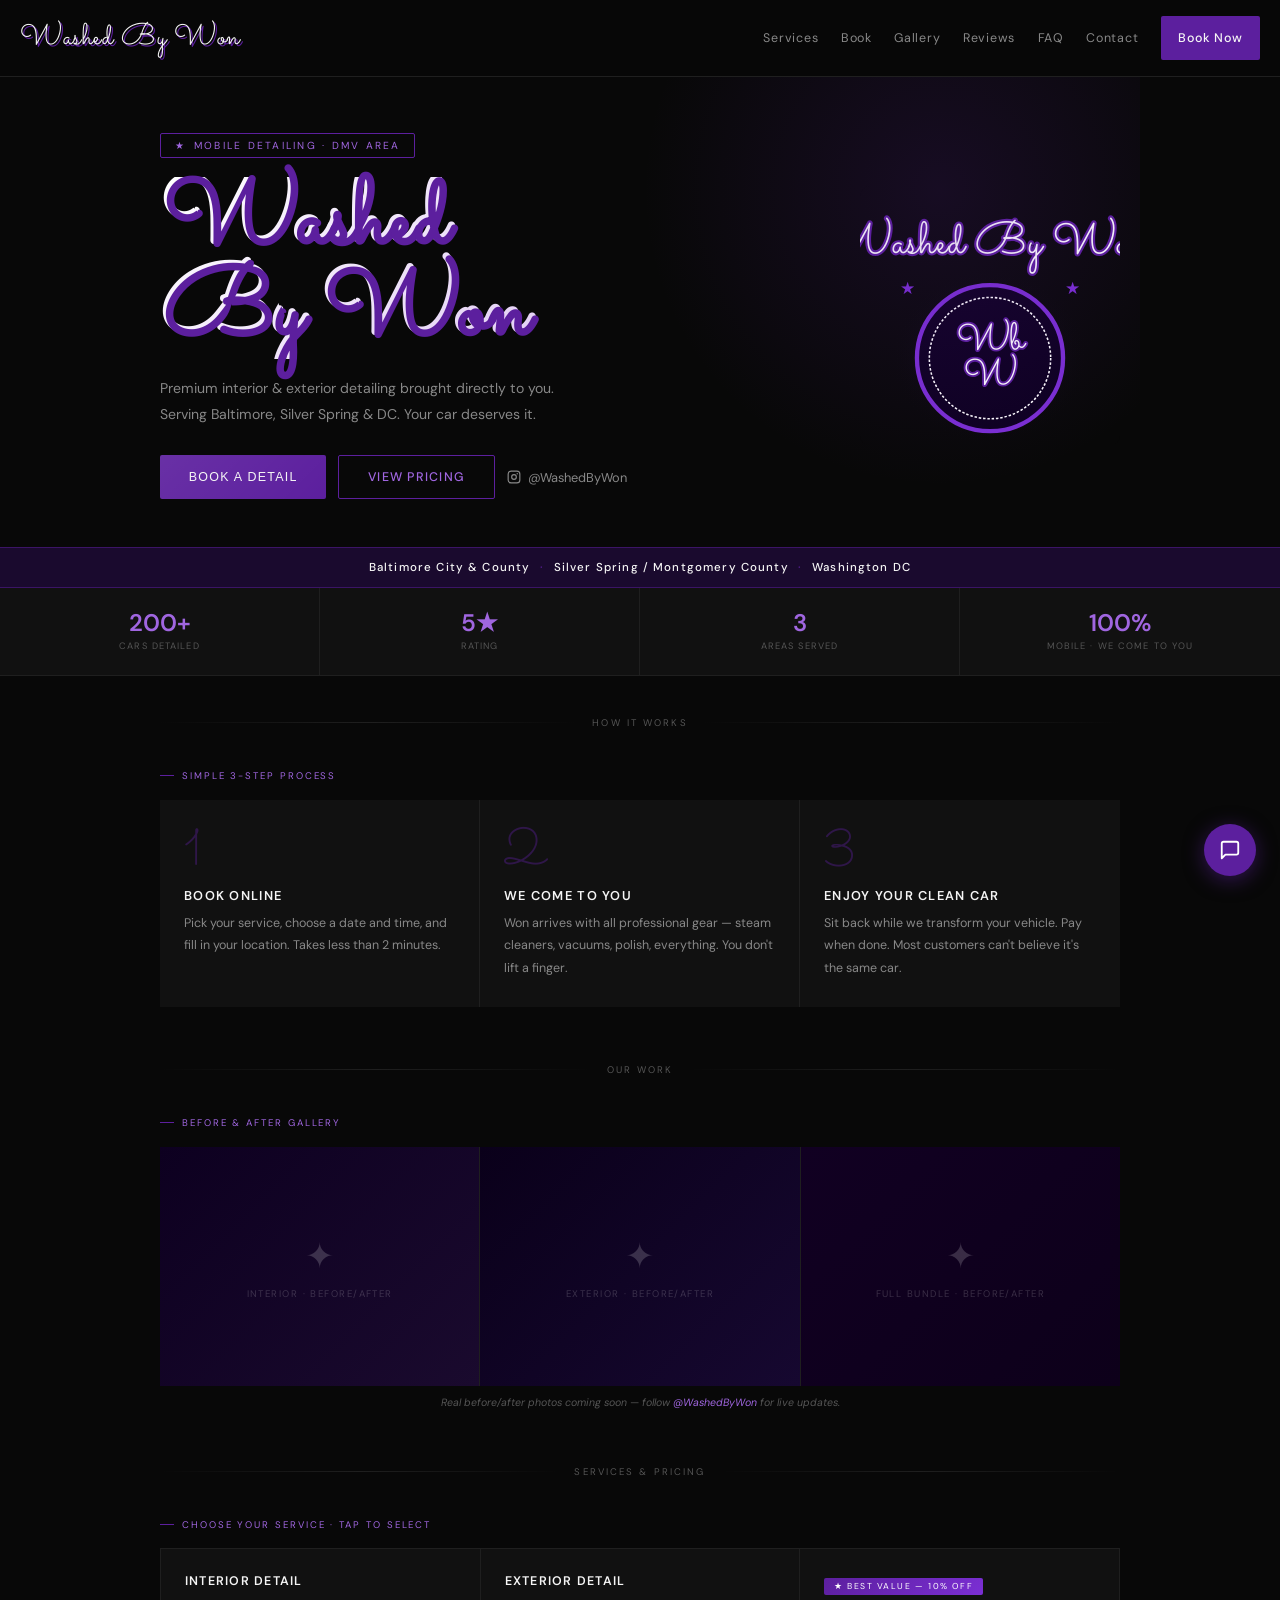
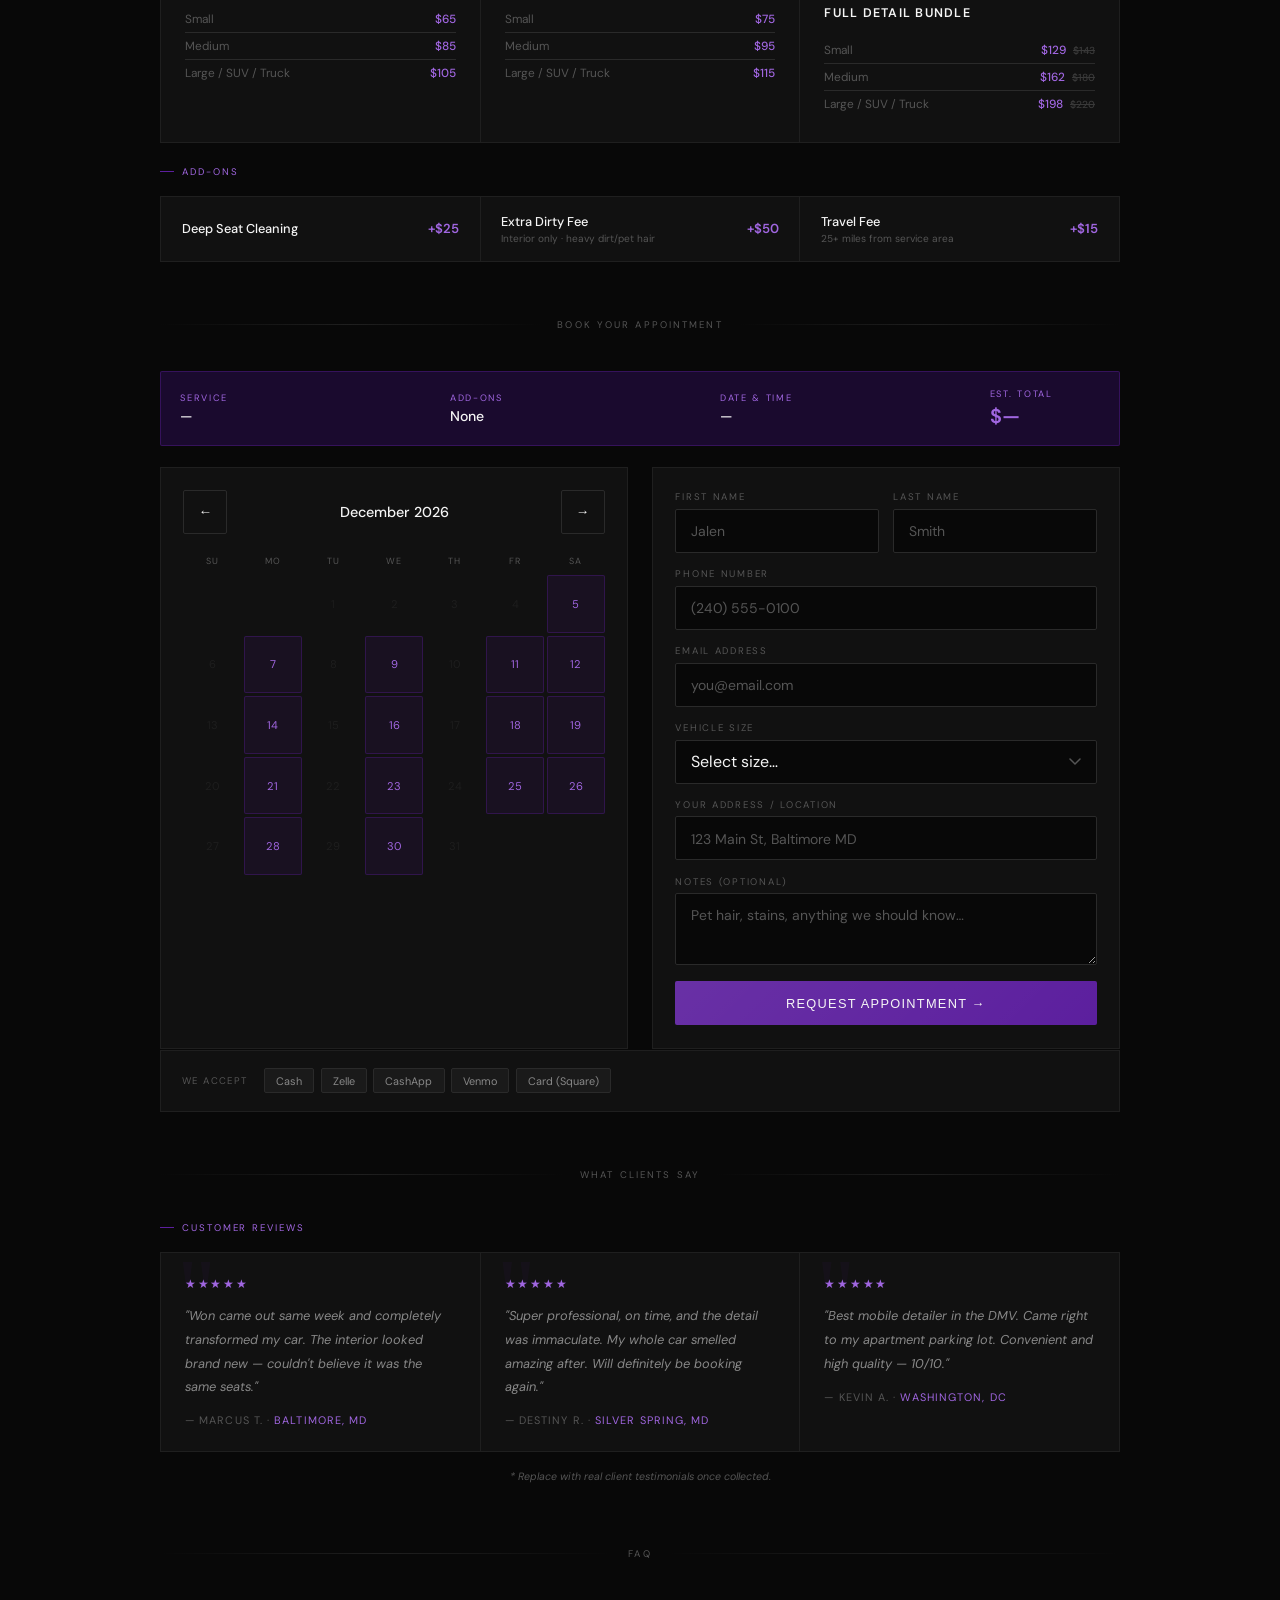
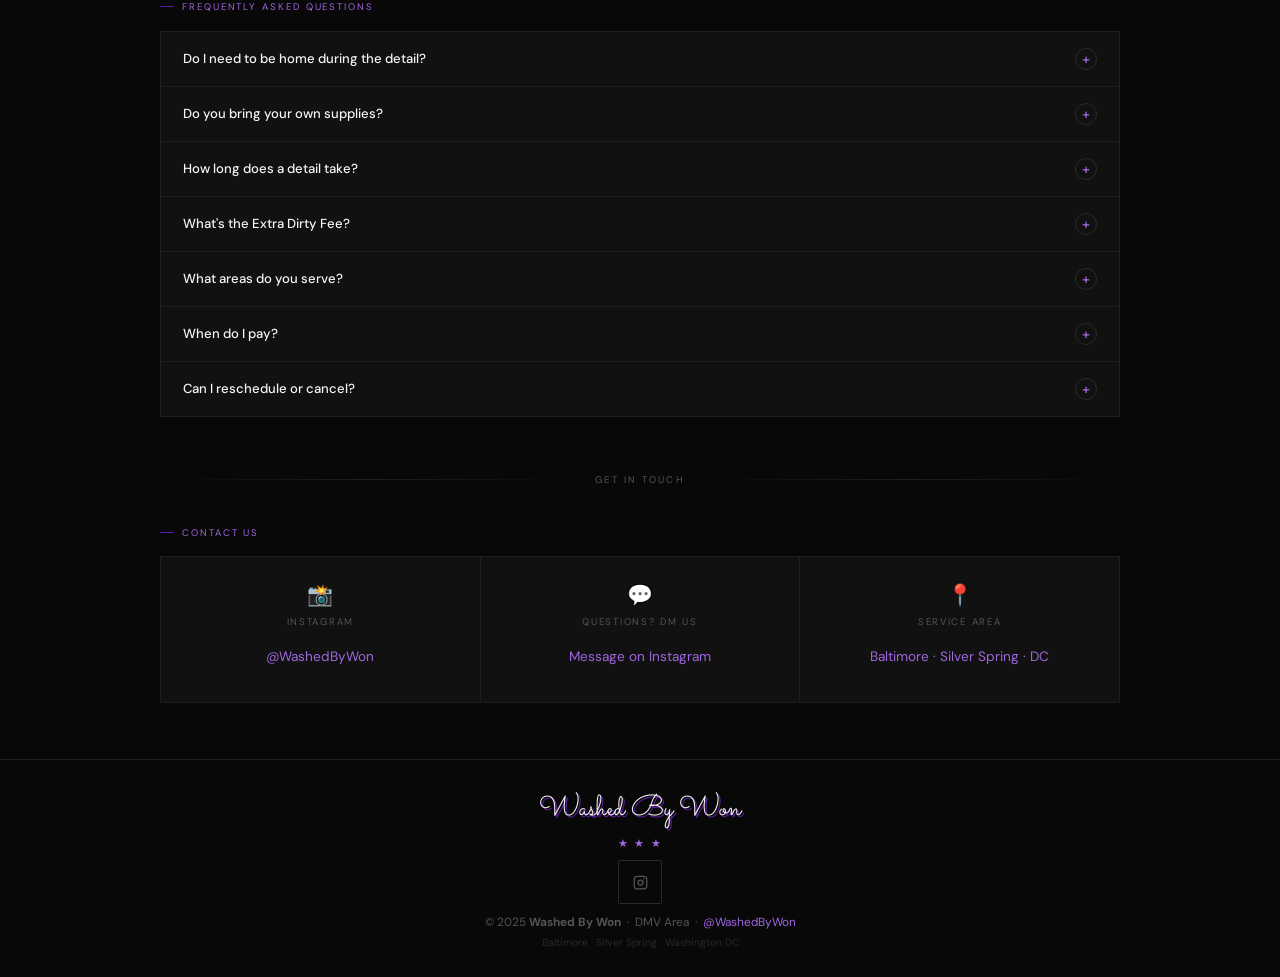
==== index.html @ 4345ba75 "Add AI chat widget" ====
<!DOCTYPE html>
<html lang="en">
<head>
<meta charset="UTF-8">
<meta name="viewport" content="width=device-width, initial-scale=1.0">
<title>Washed By Won — Mobile Detailing · DMV Area</title>

<!-- SEO & Social -->
<meta name="description" content="Premium mobile car detailing serving Baltimore, Silver Spring & Washington DC. Interior, exterior, and full detail packages. Book online.">
<meta name="keywords" content="mobile detailing, car detailing, Baltimore detailing, DMV detailing, Silver Spring detailing, Washington DC detailing, WashedByWon">
<meta property="og:title" content="Washed By Won — Mobile Detailing · DMV Area">
<meta property="og:description" content="Premium mobile car detailing brought directly to you. Baltimore · Silver Spring · DC.">
<meta property="og:type" content="website">

<!-- Local Business Schema -->
<script type="application/ld+json">
{
  "@context": "https://schema.org",
  "@type": "LocalBusiness",
  "name": "Washed By Won",
  "description": "Premium mobile car detailing serving the DMV area",
  "areaServed": ["Baltimore City","Baltimore County","Silver Spring","Montgomery County","Washington DC"],
  "serviceType": "Mobile Car Detailing",
  "sameAs": ["https://instagram.com/WashedByWon"]
}
</script>

<link rel="preconnect" href="https://fonts.googleapis.com">
<link href="https://fonts.googleapis.com/css2?family=Sacramento&family=DM+Sans:wght@300;400;500;600&display=swap" rel="stylesheet">

<style>
/* ── RESET ── */
*,*::before,*::after{box-sizing:border-box;margin:0;padding:0}
/* Remove tap highlight flash on iOS */
*{-webkit-tap-highlight-color:transparent}
/* Remove 300ms delay on tappable elements */
button,a,[onclick]{touch-action:manipulation}

:root{
  --black:#080808;
  --white:#f5f5f5;
  --purple:#5c1f9e;
  --purple-bright:#7b2fd4;
  --purple-light:#a066e0;
  --purple-faint:#1a0a2e;
  --gray:#111111;
  --mid:#1a1a1a;
  --muted:#555;
  --muted2:#888;
  --border:#1f1f1f;
  --border2:#2a2a2a;
  /* Safe minimum touch target */
  --tap:44px;
}
html{scroll-behavior:smooth}
body{
  font-family:'DM Sans',sans-serif;
  background:var(--black);color:var(--white);
  min-height:100vh;overflow-x:hidden;
  /* prevent content from hiding behind sticky CTA on mobile */
  padding-bottom:0;
}

/* ── SCROLL ANIMATIONS ──
   Only applied after JS adds .js-anim to <body>.
   Without JS (or on slow/broken environments) all content
   remains fully visible at full opacity — no blank pages. */
body.js-anim .reveal{opacity:0;transform:translateY(28px);transition:opacity 0.55s ease,transform 0.55s ease}
body.js-anim .reveal.visible{opacity:1;transform:none}
body.js-anim .reveal-left{opacity:0;transform:translateX(-28px);transition:opacity 0.55s ease,transform 0.55s ease}
body.js-anim .reveal-left.visible{opacity:1;transform:none}
body.js-anim .reveal-right{opacity:0;transform:translateX(28px);transition:opacity 0.55s ease,transform 0.55s ease}
body.js-anim .reveal-right.visible{opacity:1;transform:none}
body.js-anim .stagger>*{opacity:0;transform:translateY(20px);transition:opacity 0.45s ease,transform 0.45s ease}
body.js-anim .stagger.visible>*:nth-child(1){opacity:1;transform:none;transition-delay:0ms}
body.js-anim .stagger.visible>*:nth-child(2){opacity:1;transform:none;transition-delay:80ms}
body.js-anim .stagger.visible>*:nth-child(3){opacity:1;transform:none;transition-delay:160ms}
body.js-anim .stagger.visible>*:nth-child(4){opacity:1;transform:none;transition-delay:240ms}

/* ── NAV ── */
nav{
  display:flex;justify-content:space-between;align-items:center;
  padding:1rem 1.25rem;border-bottom:1px solid var(--border);
  position:sticky;top:0;background:rgba(8,8,8,0.95);
  backdrop-filter:blur(12px);-webkit-backdrop-filter:blur(12px);
  z-index:200;transition:box-shadow 0.3s;
  min-height:60px
}
nav.scrolled{box-shadow:0 4px 30px rgba(92,31,158,0.15)}
.logo-text{font-family:'Sacramento',cursive;font-size:1.9rem;color:var(--white);text-shadow:2px 2px 0 var(--purple);letter-spacing:0.02em}
.nav-links{display:flex;gap:1.4rem;align-items:center}
.nav-links a{color:var(--muted2);text-decoration:none;font-size:0.78rem;letter-spacing:0.06em;transition:color 0.2s}
.nav-links a:hover{color:var(--white)}
.nav-cta{
  background:var(--purple);color:var(--white)!important;
  padding:0.4rem 1.1rem;border-radius:2px;font-weight:500;
  transition:background 0.2s!important;min-height:var(--tap);
  display:inline-flex;align-items:center
}
.nav-cta:hover{background:var(--purple-bright)!important}

/* Hamburger */
.ham{
  display:none;flex-direction:column;gap:5px;
  cursor:pointer;padding:10px;margin:-10px;z-index:210;
  /* large tap area */
  min-width:var(--tap);min-height:var(--tap);
  align-items:center;justify-content:center
}
.ham span{display:block;width:22px;height:2px;background:var(--white);transition:all 0.3s;border-radius:2px}
.ham.open span:nth-child(1){transform:translateY(7px) rotate(45deg)}
.ham.open span:nth-child(2){opacity:0}
.ham.open span:nth-child(3){transform:translateY(-7px) rotate(-45deg)}
.mobile-menu{
  display:none;position:fixed;inset:0;background:var(--black);z-index:190;
  flex-direction:column;align-items:center;justify-content:center;gap:2rem;
  opacity:0;transition:opacity 0.25s;overflow-y:auto
}
.mobile-menu.open{display:flex;opacity:1}
.mobile-menu a{
  color:var(--white);text-decoration:none;
  font-size:1.55rem;font-family:'Sacramento',cursive;letter-spacing:0.05em;
  min-height:var(--tap);display:flex;align-items:center
}
.mobile-menu .m-cta{
  background:var(--purple);color:var(--white);
  padding:0.9rem 2.5rem;border-radius:2px;
  font-family:'DM Sans',sans-serif;font-size:0.85rem;
  font-weight:500;letter-spacing:0.1em;text-transform:uppercase;
  margin-top:0.5rem;min-height:var(--tap)
}

/* ── HERO ── */
.hero{
  position:relative;overflow:hidden;
  padding:3.5rem 1.25rem 3rem;max-width:1000px;margin:0 auto;
  display:grid;grid-template-columns:1fr auto;gap:3rem;align-items:center
}
.hero::before{
  content:'';position:absolute;top:-40%;right:-10%;
  width:600px;height:600px;border-radius:50%;
  background:radial-gradient(circle,rgba(92,31,158,0.18) 0%,transparent 70%);
  pointer-events:none
}
.hero-tag{
  display:inline-flex;align-items:center;gap:0.5rem;
  font-size:0.64rem;letter-spacing:0.22em;text-transform:uppercase;
  color:var(--purple-light);border:1px solid var(--purple);
  padding:0.3rem 0.85rem;border-radius:2px;margin-bottom:1.2rem
}
.hero-tag::before{content:'★';font-size:0.6rem}
h1{
  font-family:'Sacramento',cursive;
  font-size:clamp(3.5rem,12vw,6rem);line-height:0.95;
  text-shadow:3px 3px 0 var(--purple);margin-bottom:1rem;
  background:linear-gradient(135deg,#fff 0%,#d4b5f0 100%);
  -webkit-background-clip:text;-webkit-text-fill-color:transparent;background-clip:text
}
.hero p{font-size:0.88rem;color:var(--muted2);line-height:1.85;margin-bottom:1.75rem;max-width:400px}
.hero-actions{display:flex;gap:0.75rem;align-items:center;flex-wrap:wrap}
.btn{
  background:var(--purple);color:var(--white);
  padding:0 1.8rem;height:var(--tap);font-size:0.78rem;font-weight:500;
  letter-spacing:0.1em;text-transform:uppercase;border:none;
  cursor:pointer;border-radius:2px;
  transition:background 0.2s,transform 0.15s,box-shadow 0.2s;
  text-decoration:none;display:inline-flex;align-items:center;justify-content:center;
  position:relative;overflow:hidden;white-space:nowrap;touch-action:manipulation
}
.btn::after{
  content:'';position:absolute;inset:0;
  background:linear-gradient(135deg,rgba(255,255,255,0.08),transparent);
  pointer-events:none
}
.btn:hover{background:var(--purple-bright);box-shadow:0 6px 25px rgba(92,31,158,0.4)}
.btn-outline{
  background:transparent;border:1px solid var(--purple);color:var(--purple-light);
  padding:0 1.8rem;height:var(--tap);font-size:0.78rem;font-weight:500;
  letter-spacing:0.1em;text-transform:uppercase;cursor:pointer;border-radius:2px;
  transition:all 0.2s;text-decoration:none;
  display:inline-flex;align-items:center;justify-content:center;
  white-space:nowrap;touch-action:manipulation
}
.btn-outline:hover{background:var(--purple-faint);border-color:var(--purple-bright)}
.ig-link{
  color:var(--muted2);font-size:0.8rem;text-decoration:none;
  display:inline-flex;align-items:center;gap:0.45rem;transition:color 0.2s;
  min-height:var(--tap)
}
.ig-link:hover{color:var(--purple-light)}
.logo-col{display:flex;justify-content:center;align-items:center}

/* ── AREA STRIP ── */
.area-strip{
  background:var(--purple-faint);border-top:1px solid rgba(92,31,158,0.5);
  border-bottom:1px solid rgba(92,31,158,0.5);padding:0.75rem 1.25rem;
  text-align:center;font-size:0.72rem;letter-spacing:0.1em;
  color:rgba(160,102,224,0.7);display:flex;justify-content:center;
  align-items:center;gap:0.6rem;flex-wrap:wrap
}
.area-strip .dot{color:var(--purple)}
.area-strip span{color:var(--white);font-weight:500}

/* ── STATS BAR ── */
.stats{display:grid;grid-template-columns:repeat(4,1fr);background:var(--gray);border-bottom:1px solid var(--border)}
.stat{
  padding:1.4rem 0.75rem;text-align:center;border-right:1px solid var(--border);
  transition:background 0.2s
}
.stat:last-child{border-right:none}
.stat:hover{background:var(--mid)}
.stat-num{font-size:1.5rem;font-weight:600;color:var(--purple-light);line-height:1;margin-bottom:0.3rem}
.stat-label{font-size:0.58rem;letter-spacing:0.12em;text-transform:uppercase;color:var(--muted);line-height:1.4}

/* ── HOW IT WORKS ── */
.steps{display:grid;grid-template-columns:repeat(3,1fr);gap:0;background:var(--border)}
.step{
  background:var(--gray);padding:1.75rem 1.5rem;
  border-right:1px solid var(--border);transition:background 0.2s
}
.step:last-child{border-right:none}
.step:hover{background:var(--mid)}
.step-num{font-family:'Sacramento',cursive;font-size:3.2rem;color:var(--purple);opacity:0.4;line-height:1;margin-bottom:0.5rem}
.step h3{font-size:0.8rem;font-weight:600;letter-spacing:0.1em;text-transform:uppercase;margin-bottom:0.5rem}
.step p{font-size:0.78rem;color:var(--muted2);line-height:1.8}

/* ── GALLERY ── */
.gallery-grid{display:grid;grid-template-columns:repeat(3,1fr);gap:1px;background:var(--border)}
.gcard{position:relative;overflow:hidden;aspect-ratio:4/3;background:var(--mid);cursor:pointer}
.gcard img{width:100%;height:100%;object-fit:cover;transition:transform 0.4s,filter 0.3s;filter:brightness(0.85)}
.gcard:hover img{transform:scale(1.04);filter:brightness(1)}
.gcard-overlay{
  position:absolute;inset:0;background:linear-gradient(to top,rgba(0,0,0,0.7),transparent);
  opacity:0;transition:opacity 0.3s;display:flex;align-items:flex-end;padding:1rem
}
.gcard:hover .gcard-overlay{opacity:1}
.gcard-tag{font-size:0.62rem;letter-spacing:0.15em;text-transform:uppercase;color:var(--purple-light)}
.gcard-ph{
  width:100%;height:100%;display:flex;flex-direction:column;
  align-items:center;justify-content:center;gap:0.5rem;opacity:0.18
}
.gcard-ph-icon{font-size:2.2rem}
.gcard-ph-text{font-size:0.6rem;letter-spacing:0.15em;text-transform:uppercase}

/* ── LAYOUT UTILITIES ── */
.divider{display:flex;align-items:center;gap:1rem;padding:0 1.25rem;max-width:1000px;margin:0 auto 2.5rem}
.dl{flex:1;height:1px;background:linear-gradient(to right,transparent,var(--border),transparent)}
.dt{font-size:0.6rem;letter-spacing:0.22em;color:var(--muted);text-transform:uppercase;white-space:nowrap}
.section{max-width:1000px;margin:0 auto;padding:0 1.25rem 3.5rem}
.section-label{
  font-size:0.6rem;letter-spacing:0.2em;text-transform:uppercase;
  color:var(--purple-light);margin-bottom:1.1rem;
  display:flex;align-items:center;gap:0.5rem
}
.section-label::before{content:'';display:inline-block;width:14px;height:1px;background:var(--purple)}

/* ── SERVICES ── */
.services-grid{display:grid;grid-template-columns:repeat(3,1fr);gap:1px;background:var(--border);border:1px solid var(--border)}
.scard{
  background:var(--gray);padding:1.5rem;cursor:pointer;position:relative;
  transition:background 0.2s;
  /* min touch target already covered by padding */
}
.scard::after{content:'';position:absolute;bottom:0;left:0;right:0;height:2px;background:var(--purple);transform:scaleX(0);transition:transform 0.25s;transform-origin:left}
.scard:hover{background:var(--mid)}
.scard:hover::after,.scard.sel::after{transform:scaleX(1)}
.scard.sel{background:var(--mid);outline:2px solid var(--purple);outline-offset:-2px}
.scard h3{font-size:0.78rem;font-weight:600;letter-spacing:0.1em;text-transform:uppercase;margin-bottom:1rem;color:var(--white)}
.pr{display:flex;justify-content:space-between;font-size:0.74rem;color:var(--muted);padding:0.32rem 0;border-bottom:1px solid var(--border2)}
.pr:last-child{border-bottom:none}
.pr span:last-child{color:var(--purple-light);font-weight:500}
.chk{
  position:absolute;top:0.85rem;right:0.85rem;
  width:20px;height:20px;border-radius:50%;
  background:var(--purple);display:none;align-items:center;justify-content:center;
  font-size:9px;box-shadow:0 0 12px rgba(92,31,158,0.6)
}
.scard.sel .chk{display:flex}
.btag{
  display:inline-block;
  background:linear-gradient(135deg,var(--purple),var(--purple-bright));
  color:#fff;font-size:0.54rem;letter-spacing:0.18em;text-transform:uppercase;
  padding:0.18rem 0.6rem;margin-bottom:0.6rem;border-radius:2px
}
.orig{color:var(--muted);font-size:0.64rem;text-decoration:line-through;margin-left:4px;opacity:0.6}

/* ── ADD-ONS ── */
.addon-grid{display:grid;grid-template-columns:repeat(3,1fr);gap:1px;background:var(--border);border:1px solid var(--border);margin-top:1px}
.acard{
  background:var(--gray);padding:1rem 1.3rem;cursor:pointer;
  display:flex;justify-content:space-between;align-items:center;
  transition:background 0.2s;gap:0.5rem;
  min-height:var(--tap)
}
.acard:hover{background:var(--mid)}
.acard.sel{background:var(--mid);outline:2px solid var(--purple);outline-offset:-2px}
.aname{font-size:0.8rem;font-weight:500}
.asub{font-size:0.63rem;color:var(--muted);margin-top:2px}
.aprice{font-size:0.82rem;color:var(--purple-light);font-weight:600;flex-shrink:0}

/* ── BOOKING / CALENDAR ── */
.booking-layout{display:grid;grid-template-columns:1fr 1fr;gap:1.5rem}
.cal-box{background:var(--gray);border:1px solid var(--border);padding:1.4rem}
.cal-header{display:flex;justify-content:space-between;align-items:center;margin-bottom:1.1rem}
.cal-month{font-size:0.9rem;font-weight:500}
.cal-nav{
  background:none;border:1px solid var(--border2);color:var(--white);
  padding:0;cursor:pointer;border-radius:2px;font-size:0.85rem;
  transition:background 0.2s,border-color 0.2s;
  width:var(--tap);height:var(--tap);display:flex;align-items:center;justify-content:center;
  touch-action:manipulation
}
.cal-nav:hover{background:var(--mid);border-color:var(--purple)}
.cdh{display:grid;grid-template-columns:repeat(7,1fr);gap:2px;margin-bottom:5px}
.cdl{text-align:center;font-size:0.56rem;letter-spacing:0.08em;color:var(--muted);text-transform:uppercase;padding:0.2rem 0}
.cgrid{display:grid;grid-template-columns:repeat(7,1fr);gap:3px}
.cday{
  /* Minimum 36px so 7 columns still fit; hover area is generous */
  aspect-ratio:1;min-height:36px;display:flex;align-items:center;justify-content:center;
  font-size:0.7rem;border-radius:2px;color:var(--muted)
}
.cday.past{color:#1e1e1e}
.cday.avail{
  background:rgba(92,31,158,0.12);color:var(--purple-light);cursor:pointer;
  border:1px solid rgba(92,31,158,0.35);transition:all 0.15s;
  touch-action:manipulation
}
.cday.avail:hover,.cday.avail:active{background:var(--purple);color:#fff;border-color:var(--purple)}
.cday.selday{background:var(--purple)!important;color:#fff!important;font-weight:600;box-shadow:0 0 12px rgba(92,31,158,0.5)}
.cday.unavail{color:#1e1e1e}
.tslots{margin-top:1rem}
.tlabel{font-size:0.6rem;letter-spacing:0.18em;text-transform:uppercase;color:var(--muted);margin-bottom:0.5rem}
.sgrid{display:grid;grid-template-columns:repeat(4,1fr);gap:4px}
.slot{
  background:var(--gray);border:1px solid var(--border);color:var(--muted);
  padding:0;height:36px;text-align:center;font-size:0.68rem;border-radius:2px;
  cursor:default;display:flex;align-items:center;justify-content:center
}
.slot.open{
  color:var(--purple-light);border-color:rgba(92,31,158,0.4);cursor:pointer;
  transition:all 0.15s;touch-action:manipulation
}
.slot.open:hover,.slot.open:active{background:var(--purple);color:#fff;border-color:var(--purple)}
.slot.selslot{background:var(--purple);color:#fff;border-color:var(--purple);font-weight:500}

/* ── BOOKING FORM ── */
.form-box{background:var(--gray);border:1px solid var(--border);padding:1.4rem}
.fg{display:grid;grid-template-columns:1fr 1fr;gap:0.9rem;margin-bottom:1rem}
.fgrp{display:flex;flex-direction:column;gap:0.35rem}
.fgrp.full{grid-column:1/-1}
label{font-size:0.6rem;letter-spacing:0.18em;text-transform:uppercase;color:var(--muted)}

/* CRITICAL for iOS: 16px minimum prevents auto-zoom on focus */
input,select,textarea{
  background:rgba(0,0,0,0.5);border:1px solid var(--border2);color:var(--white);
  padding:0 0.9rem;height:var(--tap);
  font-family:'DM Sans',sans-serif;
  font-size:16px; /* prevents iOS zoom on focus */
  border-radius:2px;outline:none;
  transition:border-color 0.2s,box-shadow 0.2s;width:100%;
  -webkit-appearance:none;appearance:none
}
input:focus,select:focus,textarea:focus{border-color:var(--purple);box-shadow:0 0 0 3px rgba(92,31,158,0.12)}
input::placeholder,textarea::placeholder{color:var(--muted);font-size:14px}
textarea{resize:vertical;min-height:72px;height:auto;padding:0.75rem 0.9rem}
select{cursor:pointer;background-image:url("data:image/svg+xml,%3Csvg xmlns='http://www.w3.org/2000/svg' width='12' height='8' viewBox='0 0 12 8'%3E%3Cpath d='M1 1l5 5 5-5' stroke='%23555' stroke-width='1.5' fill='none' stroke-linecap='round'/%3E%3C/svg%3E");background-repeat:no-repeat;background-position:right 0.9rem center;padding-right:2.5rem}
select option{background:#111;font-size:16px}

/* ── SUMMARY BAR ── */
.sumbar{
  background:var(--purple-faint);border:1px solid rgba(92,31,158,0.4);
  padding:1rem 1.2rem;display:flex;justify-content:space-between;
  align-items:center;margin-bottom:1.3rem;flex-wrap:wrap;gap:0.75rem;
  border-radius:2px
}
.s-item{min-width:110px}
.slabel{font-size:0.58rem;letter-spacing:0.18em;text-transform:uppercase;color:var(--purple-light);margin-bottom:0.2rem}
.sval{font-size:0.88rem;font-weight:500;color:var(--white)}
.sval.price{color:var(--purple-light);font-size:1.25rem;font-weight:600}

/* ── PAYMENT ── */
.paystrip{
  background:var(--gray);border:1px solid var(--border);
  padding:1.1rem 1.3rem;display:flex;align-items:center;gap:1rem;flex-wrap:wrap;margin-top:1px
}
.plabel{font-size:0.6rem;letter-spacing:0.15em;text-transform:uppercase;color:var(--muted);flex-shrink:0}
.pbadges{display:flex;gap:0.4rem;flex-wrap:wrap}
.pbadge{
  background:var(--mid);border:1px solid var(--border2);color:var(--muted2);
  font-size:0.68rem;padding:0.28rem 0.7rem;border-radius:2px;transition:color 0.2s,border-color 0.2s
}

/* ── TESTIMONIALS ── */
.tgrid{display:grid;grid-template-columns:repeat(3,1fr);gap:1px;background:var(--border);border:1px solid var(--border)}
.tcard{background:var(--gray);padding:1.5rem;position:relative;overflow:hidden;transition:background 0.2s}
.tcard:hover{background:var(--mid)}
.tcard::before{content:'"';position:absolute;top:-0.5rem;left:1rem;font-size:6rem;color:var(--purple);opacity:0.06;font-family:Georgia,serif;line-height:1}
.stars{color:var(--purple-light);font-size:0.72rem;margin-bottom:0.8rem;letter-spacing:0.15em}
.tcard p{font-size:0.8rem;color:#888;line-height:1.85;margin-bottom:0.9rem;font-style:italic;position:relative}
.tauthor{font-size:0.68rem;letter-spacing:0.1em;text-transform:uppercase;color:var(--muted)}
.tauthor span{color:var(--purple-light)}
.tplaceholder{font-size:0.66rem;color:var(--muted);margin-top:0.75rem;font-style:italic;text-align:center;padding:0.5rem}

/* ── FAQ ── */
.faqlist{display:flex;flex-direction:column;gap:1px;background:var(--border);border:1px solid var(--border)}
.faqitem{background:var(--gray)}
.faqq{
  padding:1rem 1.4rem;font-size:0.82rem;font-weight:500;cursor:pointer;
  display:flex;justify-content:space-between;align-items:center;
  transition:background 0.2s;user-select:none;gap:1rem;
  min-height:var(--tap);touch-action:manipulation
}
.faqq:hover,.faqq:active{background:var(--mid)}
.faqicon{
  width:22px;height:22px;flex-shrink:0;border-radius:50%;border:1px solid var(--border2);
  display:flex;align-items:center;justify-content:center;
  color:var(--purple-light);font-size:0.9rem;transition:transform 0.25s,background 0.2s,border-color 0.2s
}
.faqitem.open .faqicon{transform:rotate(45deg);background:var(--purple);border-color:var(--purple)}
.faqa{
  max-height:0;overflow:hidden;transition:max-height 0.3s ease,padding 0.2s;
  font-size:0.78rem;color:var(--muted2);line-height:1.85;padding:0 1.4rem
}
.faqitem.open .faqa{max-height:220px;padding:0 1.4rem 1rem}

/* ── CONTACT ── */
.cgrid2{display:grid;grid-template-columns:repeat(3,1fr);gap:1px;background:var(--border);border:1px solid var(--border)}
.ccard{background:var(--gray);padding:1.5rem;text-align:center;transition:background 0.2s}
.ccard:hover{background:var(--mid)}
.ccard a{color:var(--purple-light);text-decoration:none;font-size:0.85rem;display:block;margin-top:0.4rem;transition:color 0.2s;min-height:var(--tap);display:flex;align-items:center;justify-content:center}
.ccard a:hover{color:var(--white)}
.clabel{font-size:0.6rem;letter-spacing:0.18em;text-transform:uppercase;color:var(--muted)}
.cicon{font-size:1.3rem;margin-bottom:0.4rem}

/* ── SUCCESS ── */
.success{display:none;text-align:center;padding:4.5rem 1.5rem}
.sicon{
  width:60px;height:60px;border-radius:50%;
  background:linear-gradient(135deg,var(--purple),var(--purple-bright));
  display:flex;align-items:center;justify-content:center;margin:0 auto 1.2rem;
  font-size:1.3rem;box-shadow:0 0 30px rgba(92,31,158,0.4)
}
.success h2{font-family:'Sacramento',cursive;font-size:2.8rem;margin-bottom:0.8rem;text-shadow:2px 2px 0 var(--purple)}
.success p{color:var(--muted2);max-width:360px;margin:0 auto;line-height:1.85}

/* ── FOOTER ── */
footer{border-top:1px solid var(--border);padding:1.75rem 1.25rem;text-align:center;font-size:0.74rem;color:var(--muted)}
footer a{color:var(--purple-light);text-decoration:none;transition:color 0.2s}
footer a:hover{color:var(--white)}
.footer-logo{font-family:'Sacramento',cursive;font-size:1.8rem;color:var(--white);text-shadow:2px 2px 0 var(--purple);margin-bottom:0.4rem}
.footer-social{display:flex;justify-content:center;gap:1rem;margin:0.6rem 0}
.footer-social a{
  color:var(--muted);border:1px solid var(--border2);
  width:var(--tap);height:var(--tap);border-radius:2px;
  display:flex;align-items:center;justify-content:center;transition:all 0.2s
}
.footer-social a:hover{color:var(--white);border-color:var(--purple);background:var(--purple-faint)}

/* ── MOBILE STICKY CTA ── */
.sticky-cta{
  display:none;position:fixed;bottom:0;left:0;right:0;
  background:var(--purple);color:var(--white);text-align:center;
  padding:0;height:52px;line-height:52px;
  font-size:0.8rem;font-weight:500;letter-spacing:0.1em;
  text-transform:uppercase;text-decoration:none;z-index:150;
  border-top:1px solid var(--purple-bright);touch-action:manipulation
}

/* ── SPACERS ── */
.gap{height:2.5rem}.gap-sm{height:1.4rem}

/* ═══════════════════════════════════════
   RESPONSIVE — MOBILE FIRST OVERRIDES
════════════════════════════════════════ */

/* Tablet */
@media(max-width:900px){
  .stats{grid-template-columns:repeat(2,1fr)}
  .stat:nth-child(2){border-right:none}
  .stat:nth-child(3){border-top:1px solid var(--border)}
}

/* Mobile (≤ 680px) */
@media(max-width:680px){
  /* Nav */
  .nav-links{display:none}
  .ham{display:flex}

  /* Hero */
  .hero{
    grid-template-columns:1fr;gap:0;
    padding:2.5rem 1.25rem 2.5rem
  }
  .logo-col{display:none}
  .hero p{max-width:100%}
  .hero-actions{gap:0.6rem}
  /* Stack buttons vertically on very small screens */
  @media(max-width:400px){
    .hero-actions{flex-direction:column;align-items:flex-start}
    .btn,.btn-outline{width:100%;justify-content:center}
  }

  /* Stats: 2×2 */
  .stats{grid-template-columns:1fr 1fr}
  .stat:nth-child(odd){border-right:1px solid var(--border)}
  .stat:nth-child(even){border-right:none}
  .stat:nth-child(3),.stat:nth-child(4){border-top:1px solid var(--border)}

  /* How it works */
  .steps{grid-template-columns:1fr}
  .step{border-right:none;border-bottom:1px solid var(--border)}
  .step:last-child{border-bottom:none}

  /* Gallery: 2 columns (hide 3rd) */
  .gallery-grid{grid-template-columns:1fr 1fr}
  .gallery-grid .gcard:nth-child(3){display:none}

  /* Services: 1 column */
  .services-grid{grid-template-columns:1fr}

  /* Add-ons: 1 column */
  .addon-grid{grid-template-columns:1fr}

  /* Summary bar: 2×2 grid */
  .sumbar{display:grid;grid-template-columns:1fr 1fr;gap:0.75rem}

  /* Booking: 1 column */
  .booking-layout{grid-template-columns:1fr}

  /* Form: 1 column */
  .fg{grid-template-columns:1fr}
  .fgrp.full{grid-column:1/-1}

  /* Time slots: 3 columns (more tap-friendly) */
  .sgrid{grid-template-columns:repeat(3,1fr)}
  .slot{height:40px;font-size:0.72rem}

  /* Testimonials: 1 column */
  .tgrid{grid-template-columns:1fr}
  .tplaceholder{grid-column:1/-1}

  /* Contact: 1 column */
  .cgrid2{grid-template-columns:1fr}

  /* Show sticky CTA + add body bottom padding so content isn't hidden */
  .sticky-cta{display:block}
  body{padding-bottom:52px}

  /* Dividers */
  .divider{padding:0 1.25rem}
}

/* Very small phones (≤ 360px) */
@media(max-width:360px){
  .logo-text{font-size:1.6rem}
  h1{font-size:3rem}
  .cal-box{padding:1rem}
  .sgrid{grid-template-columns:repeat(2,1fr)}
  .stat-num{font-size:1.2rem}
}
</style>
</head>
<body>

<!-- ───────────────────────────────────────
     MOBILE MENU (full-screen overlay)
──────────────────────────────────────────── -->
<div class="mobile-menu" id="mobMenu" role="dialog" aria-label="Navigation menu">
  <a href="#services" onclick="closeMob()">Services</a>
  <a href="#book"     onclick="closeMob()">Book</a>
  <a href="#gallery"  onclick="closeMob()">Gallery</a>
  <a href="#reviews"  onclick="closeMob()">Reviews</a>
  <a href="#faq"      onclick="closeMob()">FAQ</a>
  <a href="#contact"  onclick="closeMob()">Contact</a>
  <a href="#book"     onclick="closeMob()" class="m-cta">Book a Detail →</a>
</div>

<!-- ───────────────────────────────────────
     NAV
──────────────────────────────────────────── -->
<nav id="navbar">
  <div class="logo-text">Washed By Won</div>
  <div class="nav-links">
    <a href="#services">Services</a>
    <a href="#book">Book</a>
    <a href="#gallery">Gallery</a>
    <a href="#reviews">Reviews</a>
    <a href="#faq">FAQ</a>
    <a href="#contact">Contact</a>
    <a href="#book" class="nav-cta">Book Now</a>
  </div>
  <div class="ham" id="ham" onclick="toggleMob()" role="button" aria-label="Open menu" aria-expanded="false">
    <span></span><span></span><span></span>
  </div>
</nav>

<!-- ───────────────────────────────────────
     HERO
──────────────────────────────────────────── -->
<section class="hero">
  <div>
    <div class="hero-tag reveal">Mobile Detailing · DMV Area</div>
    <h1 class="reveal" style="transition-delay:60ms">Washed<br>By Won</h1>
    <p class="reveal" style="transition-delay:120ms">Premium interior & exterior detailing brought directly to you. Serving Baltimore, Silver Spring & DC. Your car deserves it.</p>
    <div class="hero-actions reveal" style="transition-delay:180ms">
      <button class="btn" onclick="document.getElementById('book').scrollIntoView({behavior:'smooth'})">Book a Detail</button>
      <a href="#services" class="btn-outline">View Pricing</a>
      <a href="https://instagram.com/WashedByWon" class="ig-link" target="_blank" rel="noopener">
        <svg width="14" height="14" viewBox="0 0 24 24" fill="none" stroke="currentColor" stroke-width="2" aria-hidden="true">
          <rect x="2" y="2" width="20" height="20" rx="5"/>
          <circle cx="12" cy="12" r="4"/>
          <circle cx="17.5" cy="6.5" r="1.2" fill="currentColor" stroke="none"/>
        </svg>
        @WashedByWon
      </a>
    </div>
  </div>
  <div class="logo-col reveal-right">
    <svg viewBox="0 0 420 420" xmlns="http://www.w3.org/2000/svg" width="260" height="260" aria-label="Washed By Won logo">
      <defs>
        <radialGradient id="glow" cx="50%" cy="50%" r="50%">
          <stop offset="0%" stop-color="#7b2fd4" stop-opacity="0.25"/>
          <stop offset="100%" stop-color="#080808" stop-opacity="0"/>
        </radialGradient>
      </defs>
      <rect width="420" height="420" fill="#080808" rx="16"/>
      <ellipse cx="210" cy="278" rx="160" ry="140" fill="url(#glow)"/>
      <text x="210" y="108" font-family="Sacramento,cursive" font-size="72" fill="white"
        text-anchor="middle" stroke="#5c1f9e" stroke-width="7"
        paint-order="stroke" letter-spacing="1">Washed By Won</text>
      <text x="76"  y="174" font-size="28" fill="#7b2fd4" text-anchor="middle">★</text>
      <text x="344" y="174" font-size="28" fill="#7b2fd4" text-anchor="middle">★</text>
      <circle cx="210" cy="278" r="118" fill="#0d0020" stroke="#7b2fd4" stroke-width="7"/>
      <circle cx="210" cy="278" r="98" fill="none" stroke="white" stroke-width="2.5" stroke-dasharray="4 3"/>
      <text x="210" y="263" font-family="Sacramento,cursive" font-size="62" fill="white"
        text-anchor="middle" stroke="#5c1f9e" stroke-width="6" paint-order="stroke">Wb</text>
      <text x="210" y="320" font-family="Sacramento,cursive" font-size="62" fill="white"
        text-anchor="middle" stroke="#5c1f9e" stroke-width="6" paint-order="stroke">W</text>
    </svg>
  </div>
</section>

<!-- ───────────────────────────────────────
     AREA STRIP
──────────────────────────────────────────── -->
<div class="area-strip">
  <span>Baltimore City & County</span>
  <span class="dot">·</span>
  <span>Silver Spring / Montgomery County</span>
  <span class="dot">·</span>
  <span>Washington DC</span>
</div>

<!-- ───────────────────────────────────────
     STATS
──────────────────────────────────────────── -->
<div class="stats stagger">
  <div class="stat"><div class="stat-num">200+</div><div class="stat-label">Cars Detailed</div></div>
  <div class="stat"><div class="stat-num">5★</div><div class="stat-label">Rating</div></div>
  <div class="stat"><div class="stat-num">3</div><div class="stat-label">Areas Served</div></div>
  <div class="stat"><div class="stat-num">100%</div><div class="stat-label">Mobile · We Come To You</div></div>
</div>

<!-- ───────────────────────────────────────
     HOW IT WORKS
──────────────────────────────────────────── -->
<div class="gap"></div>
<div class="divider"><div class="dl"></div><div class="dt">How It Works</div><div class="dl"></div></div>
<section class="section">
  <div class="section-label reveal">Simple 3-step process</div>
  <div class="steps stagger">
    <div class="step">
      <div class="step-num">1</div>
      <h3>Book Online</h3>
      <p>Pick your service, choose a date and time, and fill in your location. Takes less than 2 minutes.</p>
    </div>
    <div class="step">
      <div class="step-num">2</div>
      <h3>We Come To You</h3>
      <p>Won arrives with all professional gear — steam cleaners, vacuums, polish, everything. You don't lift a finger.</p>
    </div>
    <div class="step">
      <div class="step-num">3</div>
      <h3>Enjoy Your Clean Car</h3>
      <p>Sit back while we transform your vehicle. Pay when done. Most customers can't believe it's the same car.</p>
    </div>
  </div>
</section>

<!-- ───────────────────────────────────────
     GALLERY
──────────────────────────────────────────── -->
<div class="divider"><div class="dl"></div><div class="dt">Our Work</div><div class="dl"></div></div>
<section class="section" id="gallery" style="padding-bottom:0">
  <div class="section-label reveal">Before & after gallery</div>
</section>
<div style="max-width:1000px;margin:0 auto;padding:0 1.25rem 3.5rem">
  <div class="gallery-grid reveal">
    <div class="gcard" style="background:linear-gradient(135deg,#0d0020,#1a0a2e)">
      <div class="gcard-ph"><div class="gcard-ph-icon">✦</div><div class="gcard-ph-text">Interior · Before/After</div></div>
      <div class="gcard-overlay"><div class="gcard-tag">Interior Detail</div></div>
    </div>
    <div class="gcard" style="background:linear-gradient(135deg,#0a001a,#160830)">
      <div class="gcard-ph"><div class="gcard-ph-icon">✦</div><div class="gcard-ph-text">Exterior · Before/After</div></div>
      <div class="gcard-overlay"><div class="gcard-tag">Exterior Detail</div></div>
    </div>
    <div class="gcard" style="background:linear-gradient(135deg,#110022,#0d001a)">
      <div class="gcard-ph"><div class="gcard-ph-icon">✦</div><div class="gcard-ph-text">Full Bundle · Before/After</div></div>
      <div class="gcard-overlay"><div class="gcard-tag">Full Detail Bundle</div></div>
    </div>
  </div>
  <p style="font-size:0.66rem;color:var(--muted);margin-top:0.6rem;font-style:italic;text-align:center">
    Real before/after photos coming soon — follow
    <a href="https://instagram.com/WashedByWon" target="_blank" rel="noopener" style="color:var(--purple-light);text-decoration:none">@WashedByWon</a>
    for live updates.
  </p>
</div>

<!-- ───────────────────────────────────────
     SERVICES & PRICING
──────────────────────────────────────────── -->
<div class="divider"><div class="dl"></div><div class="dt">Services & Pricing</div><div class="dl"></div></div>
<section class="section" id="services">
  <div class="section-label reveal">Choose your service · tap to select</div>
  <div class="services-grid stagger">
    <div class="scard" onclick="selectService(this,'Interior Detail')">
      <div class="chk">✓</div>
      <h3>Interior Detail</h3>
      <div class="pr"><span>Small</span><span>$65</span></div>
      <div class="pr"><span>Medium</span><span>$85</span></div>
      <div class="pr"><span>Large / SUV / Truck</span><span>$105</span></div>
    </div>
    <div class="scard" onclick="selectService(this,'Exterior Detail')">
      <div class="chk">✓</div>
      <h3>Exterior Detail</h3>
      <div class="pr"><span>Small</span><span>$75</span></div>
      <div class="pr"><span>Medium</span><span>$95</span></div>
      <div class="pr"><span>Large / SUV / Truck</span><span>$115</span></div>
    </div>
    <div class="scard" onclick="selectService(this,'Full Detail Bundle')">
      <div class="chk">✓</div>
      <div class="btag">★ Best Value — 10% Off</div>
      <h3>Full Detail Bundle</h3>
      <div class="pr"><span>Small</span><span>$129 <s class="orig">$143</s></span></div>
      <div class="pr"><span>Medium</span><span>$162 <s class="orig">$180</s></span></div>
      <div class="pr"><span>Large / SUV / Truck</span><span>$198 <s class="orig">$220</s></span></div>
    </div>
  </div>

  <div class="gap-sm"></div>
  <div class="section-label reveal">Add-ons</div>
  <div class="addon-grid stagger">
    <div class="acard" onclick="toggleAddon(this,'Deep Seat Cleaning',25)">
      <div><div class="aname">Deep Seat Cleaning</div></div>
      <span class="aprice">+$25</span>
    </div>
    <div class="acard" onclick="toggleAddon(this,'Extra Dirty Fee',50)">
      <div>
        <div class="aname">Extra Dirty Fee</div>
        <div class="asub">Interior only · heavy dirt/pet hair</div>
      </div>
      <span class="aprice">+$50</span>
    </div>
    <div class="acard" onclick="toggleAddon(this,'Travel Fee (25+ mi)',15)">
      <div>
        <div class="aname">Travel Fee</div>
        <div class="asub">25+ miles from service area</div>
      </div>
      <span class="aprice">+$15</span>
    </div>
  </div>
</section>

<!-- ───────────────────────────────────────
     BOOKING
──────────────────────────────────────────── -->
<div class="divider"><div class="dl"></div><div class="dt">Book Your Appointment</div><div class="dl"></div></div>
<section class="section" id="book">
  <div id="main-form">

    <div class="sumbar reveal">
      <div class="s-item"><div class="slabel">Service</div><div class="sval" id="ss">—</div></div>
      <div class="s-item"><div class="slabel">Add-ons</div><div class="sval" id="sa">None</div></div>
      <div class="s-item"><div class="slabel">Date & Time</div><div class="sval" id="sdt">—</div></div>
      <div class="s-item"><div class="slabel">Est. Total</div><div class="sval price" id="sp">$—</div></div>
    </div>

    <div class="booking-layout">
      <div class="cal-box reveal-left">
        <div class="cal-header">
          <button class="cal-nav" onclick="changeMonth(-1)" aria-label="Previous month">&#8592;</button>
          <div class="cal-month" id="cml"></div>
          <button class="cal-nav" onclick="changeMonth(1)" aria-label="Next month">&#8594;</button>
        </div>
        <div class="cdh">
          <div class="cdl">Su</div><div class="cdl">Mo</div><div class="cdl">Tu</div>
          <div class="cdl">We</div><div class="cdl">Th</div><div class="cdl">Fr</div>
          <div class="cdl">Sa</div>
        </div>
        <div class="cgrid" id="cgrid" role="grid" aria-label="Select a date"></div>
        <div class="tslots" id="tsw" style="display:none">
          <div class="tlabel">Available times</div>
          <div class="sgrid" id="sgrid" role="group" aria-label="Select a time"></div>
        </div>
      </div>

      <div class="form-box reveal-right">
        <div class="fg">
          <div class="fgrp">
            <label for="fn">First name</label>
            <input type="text" id="fn" autocomplete="given-name" placeholder="Jalen" inputmode="text"/>
          </div>
          <div class="fgrp">
            <label for="ln">Last name</label>
            <input type="text" id="ln" autocomplete="family-name" placeholder="Smith" inputmode="text"/>
          </div>
          <div class="fgrp full">
            <label for="ph">Phone number</label>
            <input type="tel" id="ph" autocomplete="tel" placeholder="(240) 555-0100" inputmode="tel"/>
          </div>
          <div class="fgrp full">
            <label for="em">Email address</label>
            <input type="email" id="em" autocomplete="email" placeholder="you@email.com" inputmode="email"/>
          </div>
          <div class="fgrp full">
            <label for="vs">Vehicle size</label>
            <select id="vs" onchange="updateSummary()" autocomplete="off">
              <option value="">Select size…</option>
              <option value="Small">Small (sedan, coupe, compact)</option>
              <option value="Medium">Medium (mid-size sedan, hatchback)</option>
              <option value="Large/SUV/Truck">Large / SUV / Truck</option>
            </select>
          </div>
          <div class="fgrp full">
            <label for="addr">Your address / location</label>
            <input type="text" id="addr" autocomplete="street-address" placeholder="123 Main St, Baltimore MD" inputmode="text"/>
          </div>
          <div class="fgrp full">
            <label for="notes">Notes (optional)</label>
            <textarea id="notes" placeholder="Pet hair, stains, anything we should know…"></textarea>
          </div>
        </div>
        <button class="btn" onclick="submitBooking()" style="width:100%;font-size:0.8rem">
          Request Appointment →
        </button>
      </div>
    </div>

    <div class="paystrip reveal">
      <div class="plabel">We accept</div>
      <div class="pbadges">
        <div class="pbadge">Cash</div>
        <div class="pbadge">Zelle</div>
        <div class="pbadge">CashApp</div>
        <div class="pbadge">Venmo</div>
        <div class="pbadge">Card (Square)</div>
      </div>
    </div>
  </div>

  <div class="success" id="success">
    <div class="sicon">✓</div>
    <h2>You're on the list!</h2>
    <p>Thanks for booking with WashedByWon. We'll reach out to confirm your appointment. Follow us for before & afters.</p>
    <br>
    <a href="https://instagram.com/WashedByWon" class="btn" target="_blank" rel="noopener" style="margin-top:0.5rem">
      Follow @WashedByWon
    </a>
  </div>
</section>

<!-- ───────────────────────────────────────
     TESTIMONIALS
──────────────────────────────────────────── -->
<div class="divider"><div class="dl"></div><div class="dt">What Clients Say</div><div class="dl"></div></div>
<section class="section" id="reviews">
  <div class="section-label reveal">Customer reviews</div>
  <div class="tgrid stagger">
    <div class="tcard">
      <div class="stars">★★★★★</div>
      <p>"Won came out same week and completely transformed my car. The interior looked brand new — couldn't believe it was the same seats."</p>
      <div class="tauthor">— Marcus T. · <span>Baltimore, MD</span></div>
    </div>
    <div class="tcard">
      <div class="stars">★★★★★</div>
      <p>"Super professional, on time, and the detail was immaculate. My whole car smelled amazing after. Will definitely be booking again."</p>
      <div class="tauthor">— Destiny R. · <span>Silver Spring, MD</span></div>
    </div>
    <div class="tcard">
      <div class="stars">★★★★★</div>
      <p>"Best mobile detailer in the DMV. Came right to my apartment parking lot. Convenient and high quality — 10/10."</p>
      <div class="tauthor">— Kevin A. · <span>Washington, DC</span></div>
    </div>
  </div>
  <p class="tplaceholder" style="font-style:italic;font-size:0.66rem;color:var(--muted);margin-top:0.6rem;text-align:center">
    * Replace with real client testimonials once collected.
  </p>
</section>

<!-- ───────────────────────────────────────
     FAQ
──────────────────────────────────────────── -->
<div class="divider"><div class="dl"></div><div class="dt">FAQ</div><div class="dl"></div></div>
<section class="section" id="faq">
  <div class="section-label reveal">Frequently asked questions</div>
  <div class="faqlist reveal">
    <div class="faqitem">
      <div class="faqq" onclick="toggleFaq(this)">Do I need to be home during the detail? <span class="faqicon">+</span></div>
      <div class="faqa">Nope! As long as we have access to your vehicle, you don't need to be present. We'll notify you when we're on the way and when we're done.</div>
    </div>
    <div class="faqitem">
      <div class="faqq" onclick="toggleFaq(this)">Do you bring your own supplies? <span class="faqicon">+</span></div>
      <div class="faqa">Yes — we bring everything. Professional-grade cleaning products, vacuums, steam cleaners, and microfiber towels. Just provide the car and a nearby water source if possible.</div>
    </div>
    <div class="faqitem">
      <div class="faqq" onclick="toggleFaq(this)">How long does a detail take? <span class="faqicon">+</span></div>
      <div class="faqa">Interior: 2–3 hours. Exterior: 1.5–2 hours. Full bundle: 3–5 hours depending on vehicle size and condition. We never rush the job.</div>
    </div>
    <div class="faqitem">
      <div class="faqq" onclick="toggleFaq(this)">What's the Extra Dirty Fee? <span class="faqicon">+</span></div>
      <div class="faqa">If your vehicle has excessive dirt, heavy staining, or a lot of pet hair requiring extra time and product, this covers the additional labor. We'll always notify you before applying it — no surprises.</div>
    </div>
    <div class="faqitem">
      <div class="faqq" onclick="toggleFaq(this)">What areas do you serve? <span class="faqicon">+</span></div>
      <div class="faqa">Baltimore City & County, Silver Spring / Montgomery County, and Washington DC. Travel over 25 miles from the service area incurs a +$15 travel fee.</div>
    </div>
    <div class="faqitem">
      <div class="faqq" onclick="toggleFaq(this)">When do I pay? <span class="faqicon">+</span></div>
      <div class="faqa">Payment is due upon completion. We accept Cash, Zelle, CashApp, Venmo, and Card via Square — whatever works for you.</div>
    </div>
    <div class="faqitem">
      <div class="faqq" onclick="toggleFaq(this)">Can I reschedule or cancel? <span class="faqicon">+</span></div>
      <div class="faqa">Life happens — just DM us on Instagram as early as possible so we can adjust. We appreciate at least 24 hours notice when possible.</div>
    </div>
  </div>
</section>

<!-- ───────────────────────────────────────
     CONTACT
──────────────────────────────────────────── -->
<div class="divider"><div class="dl"></div><div class="dt">Get In Touch</div><div class="dl"></div></div>
<section class="section" id="contact">
  <div class="section-label reveal">Contact us</div>
  <div class="cgrid2 stagger">
    <div class="ccard">
      <div class="cicon">📸</div>
      <div class="clabel">Instagram</div>
      <a href="https://instagram.com/WashedByWon" target="_blank" rel="noopener">@WashedByWon</a>
    </div>
    <div class="ccard">
      <div class="cicon">💬</div>
      <div class="clabel">Questions? DM us</div>
      <a href="https://instagram.com/WashedByWon" target="_blank" rel="noopener">Message on Instagram</a>
    </div>
    <div class="ccard">
      <div class="cicon">📍</div>
      <div class="clabel">Service Area</div>
      <a>Baltimore · Silver Spring · DC</a>
    </div>
  </div>
</section>

<!-- ───────────────────────────────────────
     FOOTER
──────────────────────────────────────────── -->
<footer>
  <div class="footer-logo">Washed By Won</div>
  <div style="color:var(--purple-light);font-size:0.7rem;letter-spacing:0.15em;margin-bottom:0.4rem">★ ★ ★</div>
  <div class="footer-social">
    <a href="https://instagram.com/WashedByWon" target="_blank" rel="noopener" aria-label="Instagram">
      <svg width="15" height="15" viewBox="0 0 24 24" fill="none" stroke="currentColor" stroke-width="2" aria-hidden="true">
        <rect x="2" y="2" width="20" height="20" rx="5"/><circle cx="12" cy="12" r="4"/>
        <circle cx="17.5" cy="6.5" r="1.2" fill="currentColor" stroke="none"/>
      </svg>
    </a>
  </div>
  <div>&copy; 2025 <strong>Washed By Won</strong> &nbsp;·&nbsp; DMV Area &nbsp;·&nbsp;
    <a href="https://instagram.com/WashedByWon" target="_blank" rel="noopener">@WashedByWon</a>
  </div>
  <div style="font-size:0.65rem;color:var(--border2);margin-top:0.4rem">Baltimore · Silver Spring · Washington DC</div>
</footer>

<!-- Mobile sticky CTA — visible only on phones -->
<a href="#book" class="sticky-cta">Book a Detail →</a>

<!-- ═══════════════════════════════════════
     JAVASCRIPT
════════════════════════════════════════ -->
<script>
// ── API BASE URL ──────────────────────────────────────────
// In production, set window.WBW_API to your deployed server URL.
const API = (typeof window.WBW_API !== 'undefined') ? window.WBW_API : 'https://washedbywon-backend.onrender.com';

// ── PRICING ──────────────────────────────────────────────
const prices = {
  'Interior Detail':    { Small: 65,  Medium: 85,  'Large/SUV/Truck': 105 },
  'Exterior Detail':   { Small: 75,  Medium: 95,  'Large/SUV/Truck': 115 },
  'Full Detail Bundle':{ Small: 129, Medium: 162, 'Large/SUV/Truck': 198 }
};

// ── STATE ─────────────────────────────────────────────────
let svc = null, addons = [], addTotal = 0, selDay = null, selTime = null;
let availableTimesForDay = [];   // slots returned by API for the selected date

const months = ['January','February','March','April','May','June','July','August','September','October','November','December'];
let vy = new Date().getFullYear(), vm = new Date().getMonth();

// ── MOBILE NAV ────────────────────────────────────────────
function toggleMob() {
  const m = document.getElementById('mobMenu');
  const h = document.getElementById('ham');
  const open = m.classList.toggle('open');
  h.classList.toggle('open');
  h.setAttribute('aria-expanded', open);
  document.body.style.overflow = open ? 'hidden' : '';
}
function closeMob() {
  document.getElementById('mobMenu').classList.remove('open');
  const h = document.getElementById('ham');
  h.classList.remove('open');
  h.setAttribute('aria-expanded', 'false');
  document.body.style.overflow = '';
}
document.addEventListener('keydown', e => { if (e.key === 'Escape') closeMob(); });

// ── NAV SCROLL SHADOW ─────────────────────────────────────
window.addEventListener('scroll', () => {
  document.getElementById('navbar').classList.toggle('scrolled', window.scrollY > 40);
}, { passive: true });

// ── SCROLL ANIMATIONS ─────────────────────────────────────
document.body.classList.add('js-anim');

const observer = new IntersectionObserver((entries) => {
  entries.forEach(e => {
    if (e.isIntersecting) { e.target.classList.add('visible'); observer.unobserve(e.target); }
  });
}, { threshold: 0.08 });

document.querySelectorAll('.reveal,.reveal-left,.reveal-right,.stagger').forEach(el => {
  const rect = el.getBoundingClientRect();
  if (rect.top < window.innerHeight && rect.bottom > 0) {
    el.classList.add('visible');
  } else {
    observer.observe(el);
  }
});

// ── SERVICE SELECTION ─────────────────────────────────────
function selectService(el, name) {
  document.querySelectorAll('.scard').forEach(c => c.classList.remove('sel'));
  el.classList.add('sel');
  svc = name;
  updateSummary();
  setTimeout(() => document.getElementById('book').scrollIntoView({ behavior: 'smooth' }), 300);
}

// ── ADD-ON TOGGLE ─────────────────────────────────────────
function toggleAddon(el, name, price) {
  el.classList.toggle('sel');
  if (el.classList.contains('sel')) { addons.push(name); addTotal += price; }
  else { addons = addons.filter(a => a !== name); addTotal -= price; }
  updateSummary();
}

// ── SUMMARY BAR ───────────────────────────────────────────
function updateSummary() {
  const sz = document.getElementById('vs').value;
  document.getElementById('ss').textContent  = svc || '—';
  document.getElementById('sa').textContent  = addons.length ? addons.join(', ') : 'None';
  document.getElementById('sdt').textContent = (selDay && selTime)
    ? `${fmtDateDisplay(selDay)} · ${selTime}` : (selDay ? fmtDateDisplay(selDay) : '—');
  if (svc && sz && prices[svc] && prices[svc][sz]) {
    document.getElementById('sp').textContent = '$' + (prices[svc][sz] + addTotal);
  } else {
    document.getElementById('sp').textContent = (svc && !sz) ? 'Select size' : '$—';
  }
}

// ── DATE HELPERS ──────────────────────────────────────────
function toISODate(y, m, d) {
  return `${y}-${String(m + 1).padStart(2, '0')}-${String(d).padStart(2, '0')}`;
}
function fmtDateDisplay(isoStr) {
  // "2025-04-12" → "Apr 12"
  const [y, m, d] = isoStr.split('-').map(Number);
  return `${months[m - 1].slice(0, 3)} ${d}`;
}

// ── CALENDAR ─────────────────────────────────────────────
function changeMonth(dir) {
  vm += dir;
  if (vm > 11) { vm = 0; vy++; }
  if (vm < 0)  { vm = 11; vy--; }
  renderCal();
}

async function renderCal() {
  document.getElementById('cml').textContent = months[vm] + ' ' + vy;
  const grid = document.getElementById('cgrid');

  // Show loading state
  grid.innerHTML = '<div style="grid-column:1/-1;text-align:center;padding:1.2rem 0;' +
    'font-size:0.7rem;color:var(--muted);letter-spacing:0.1em">Loading…</div>';

  const monthStr = `${vy}-${String(vm + 1).padStart(2, '0')}`;
  let availSet   = new Set();

  try {
    const res  = await fetch(`${API}/api/availability?month=${monthStr}`);
    const data = await res.json();
    availSet = new Set(data.availableDates || []);
  } catch (_) {
    // Graceful fallback: show Mon/Wed/Fri/Sat as available when backend is unreachable
    const today = new Date(); today.setHours(0, 0, 0, 0);
    const daysInMonth = new Date(vy, vm + 1, 0).getDate();
    for (let d = 1; d <= daysInMonth; d++) {
      const dt = new Date(vy, vm, d);
      if (dt >= today && [1, 3, 5, 6].includes(dt.getDay()))
        availSet.add(toISODate(vy, vm, d));
    }
  }

  grid.innerHTML = '';
  const first = new Date(vy, vm, 1).getDay();
  const days  = new Date(vy, vm + 1, 0).getDate();
  const today = new Date(); today.setHours(0, 0, 0, 0);

  for (let i = 0; i < first; i++) {
    const e = document.createElement('div'); e.className = 'cday'; grid.appendChild(e);
  }

  for (let d = 1; d <= days; d++) {
    const el      = document.createElement('div');
    const dt      = new Date(vy, vm, d);
    const dateStr = toISODate(vy, vm, d);
    el.textContent = d;

    if (dt < today) {
      el.className = 'cday past';
    } else if (availSet.has(dateStr)) {
      el.className = 'cday avail';
      el.setAttribute('role', 'gridcell');
      el.setAttribute('tabindex', '0');
      const handler = () => selectDay(el, dateStr);
      el.addEventListener('click', handler);
      el.addEventListener('keydown', e => {
        if (e.key === 'Enter' || e.key === ' ') { e.preventDefault(); handler(); }
      });
    } else {
      el.className = 'cday unavail';
    }

    grid.appendChild(el);
  }
}

async function selectDay(el, dateStr) {
  document.querySelectorAll('.cday').forEach(d => d.classList.remove('selday'));
  el.classList.add('selday');
  selDay = dateStr; selTime = null;
  updateSummary();

  // Show loading in slots area
  const w = document.getElementById('tsw');
  const g = document.getElementById('sgrid');
  w.style.display = 'block';
  g.innerHTML = '<div style="grid-column:1/-1;font-size:0.68rem;color:var(--muted);' +
    'padding:0.5rem 0;letter-spacing:0.1em">Loading times…</div>';

  try {
    const res  = await fetch(`${API}/api/availability/slots?date=${dateStr}`);
    const data = await res.json();
    availableTimesForDay = data.slots || [];
  } catch (_) {
    // Fallback times if API is down
    availableTimesForDay = [
      '9:00 AM','10:00 AM','11:00 AM','12:00 PM',
      '1:00 PM','2:00 PM','3:00 PM','4:00 PM'
    ];
  }

  renderSlots();
}

function renderSlots() {
  const w = document.getElementById('tsw');
  const g = document.getElementById('sgrid');
  w.style.display = 'block';
  g.innerHTML = '';

  if (availableTimesForDay.length === 0) {
    g.innerHTML = '<div style="grid-column:1/-1;font-size:0.72rem;color:var(--muted);' +
      'padding:0.5rem 0">No times available — try another date.</div>';
    return;
  }

  availableTimesForDay.forEach(t => {
    const el = document.createElement('div');
    el.className = 'slot open';
    el.textContent = t;
    el.setAttribute('role', 'button');
    el.setAttribute('tabindex', '0');
    const handler = () => selectSlot(el, t);
    el.addEventListener('click', handler);
    el.addEventListener('keydown', e => {
      if (e.key === 'Enter' || e.key === ' ') { e.preventDefault(); handler(); }
    });
    g.appendChild(el);
  });
}

function selectSlot(el, t) {
  document.querySelectorAll('.slot').forEach(s => s.classList.remove('selslot'));
  el.classList.add('selslot');
  selTime = t;
  updateSummary();
}

// ── FORM SUBMIT ───────────────────────────────────────────
async function submitBooking() {
  const fn   = document.getElementById('fn').value.trim();
  const ln   = document.getElementById('ln').value.trim();
  const ph   = document.getElementById('ph').value.trim();
  const em   = document.getElementById('em').value.trim();
  const vs   = document.getElementById('vs').value;
  const addr = document.getElementById('addr').value.trim();
  const notes = document.getElementById('notes').value.trim();

  // Validate required fields
  const required = [
    { id: 'fn', val: fn }, { id: 'ln', val: ln },
    { id: 'ph', val: ph }, { id: 'vs', val: vs },
    { id: 'addr', val: addr }
  ];
  let valid = true;
  required.forEach(({ id, val }) => {
    const el = document.getElementById(id);
    const ok = !!val;
    el.style.borderColor = ok ? '' : '#ef4444';
    if (!ok) valid = false;
  });
  if (!svc)              { alert('Please select a service first.');       return; }
  if (!selDay || !selTime) { alert('Please pick a date and time.');       return; }
  if (!valid)            { alert('Please fill in all required fields.'); return; }

  // Disable button while submitting
  const btn = document.querySelector('#main-form button[onclick]');
  if (btn) { btn.textContent = 'Sending…'; btn.disabled = true; }

  const basePrice = (svc && vs && prices[svc]?.[vs]) ? prices[svc][vs] : 0;
  const total     = basePrice + addTotal;

  try {
    const res = await fetch(`${API}/api/bookings`, {
      method:  'POST',
      headers: { 'Content-Type': 'application/json' },
      body: JSON.stringify({
        firstName: fn, lastName: ln, phone: ph, email: em || null,
        address: addr, service: svc,
        addons:  addons.length ? addons : null,
        vehicleSize: vs, date: selDay, time: selTime,
        notes: notes || null, total
      })
    });

    const data = await res.json();
    if (!res.ok) throw new Error(data.error || 'Booking failed.');

    // Success
    document.getElementById('main-form').style.display = 'none';
    document.getElementById('success').style.display   = 'block';
    window.scrollTo({ top: document.getElementById('book').offsetTop - 70, behavior: 'smooth' });
  } catch (err) {
    alert(err.message || 'Something went wrong. Please DM us on Instagram to book.');
    if (btn) { btn.textContent = 'Request Appointment →'; btn.disabled = false; }
  }
}

// Clear error highlight on input
['fn','ln','ph','em','vs','addr'].forEach(id => {
  document.getElementById(id).addEventListener('input', function() {
    this.style.borderColor = '';
  });
});

// ── FAQ ───────────────────────────────────────────────────
function toggleFaq(el) { el.parentElement.classList.toggle('open'); }

// ── INIT ──────────────────────────────────────────────────
renderCal();
</script>

<!-- ── CHAT WIDGET ──────────────────────────────────────────────────────── -->
<style>
#chat-bubble{
  position:fixed;bottom:1.5rem;right:1.5rem;z-index:500;
  width:52px;height:52px;border-radius:50%;
  background:var(--purple);border:none;cursor:pointer;
  display:flex;align-items:center;justify-content:center;
  box-shadow:0 4px 20px rgba(92,31,158,0.5);
  transition:background 0.2s,transform 0.2s;
}
#chat-bubble:hover{background:var(--purple-bright);transform:scale(1.05)}
#chat-bubble svg{width:22px;height:22px;fill:none;stroke:#fff;stroke-width:2;stroke-linecap:round;stroke-linejoin:round}
#chat-bubble .chat-badge{
  position:absolute;top:-3px;right:-3px;
  width:16px;height:16px;border-radius:50%;
  background:var(--purple-light);border:2px solid var(--black);
  font-size:9px;font-weight:700;color:#fff;
  display:none;align-items:center;justify-content:center;
}

#chat-window{
  position:fixed;bottom:5rem;right:1.5rem;z-index:500;
  width:340px;max-height:520px;
  background:#0f0f0f;border:1px solid var(--border2);
  border-radius:12px;display:none;flex-direction:column;
  box-shadow:0 8px 40px rgba(0,0,0,0.6);overflow:hidden;
}
#chat-window.open{display:flex}

.chat-head{
  display:flex;align-items:center;gap:0.75rem;
  padding:0.9rem 1rem;background:var(--purple-faint);
  border-bottom:1px solid var(--border);
}
.chat-avatar{
  width:34px;height:34px;border-radius:50%;
  background:var(--purple);display:flex;align-items:center;justify-content:center;
  font-family:'Sacramento',cursive;font-size:1.1rem;color:#fff;flex-shrink:0;
}
.chat-head-info{flex:1}
.chat-head-name{font-size:0.85rem;font-weight:600}
.chat-head-status{font-size:0.68rem;color:var(--green-light);display:flex;align-items:center;gap:0.3rem}
.chat-head-status::before{content:'';width:6px;height:6px;border-radius:50%;background:var(--green-light);display:inline-block}
.chat-close{
  background:transparent;border:none;color:var(--muted2);
  cursor:pointer;font-size:1.1rem;padding:0.25rem;line-height:1;
  transition:color 0.2s;
}
.chat-close:hover{color:var(--white)}

.chat-messages{
  flex:1;overflow-y:auto;padding:1rem;
  display:flex;flex-direction:column;gap:0.75rem;
  scrollbar-width:thin;scrollbar-color:var(--border2) transparent;
}
.chat-msg{display:flex;flex-direction:column;gap:0.2rem;max-width:85%}
.chat-msg.user{align-self:flex-end;align-items:flex-end}
.chat-msg.bot{align-self:flex-start}
.chat-bubble-msg{
  padding:0.6rem 0.85rem;border-radius:10px;
  font-size:0.8rem;line-height:1.5;
}
.chat-msg.bot .chat-bubble-msg{background:var(--mid);border:1px solid var(--border2);color:var(--white)}
.chat-msg.user .chat-bubble-msg{background:var(--purple);color:#fff}
.chat-typing{display:flex;gap:4px;align-items:center;padding:0.6rem 0.85rem;background:var(--mid);border:1px solid var(--border2);border-radius:10px;width:fit-content}
.chat-typing span{width:6px;height:6px;border-radius:50%;background:var(--muted2);animation:typing 1.2s infinite}
.chat-typing span:nth-child(2){animation-delay:0.2s}
.chat-typing span:nth-child(3){animation-delay:0.4s}
@keyframes typing{0%,60%,100%{opacity:0.3;transform:translateY(0)}30%{opacity:1;transform:translateY(-3px)}}

.chat-input-row{
  display:flex;gap:0.5rem;padding:0.75rem;
  border-top:1px solid var(--border);background:#0f0f0f;
}
#chat-input{
  flex:1;background:var(--mid);border:1px solid var(--border2);
  color:var(--white);padding:0.6rem 0.85rem;border-radius:8px;
  font-family:'DM Sans',sans-serif;font-size:0.8rem;outline:none;
  resize:none;transition:border-color 0.2s;
}
#chat-input:focus{border-color:var(--purple)}
#chat-input::placeholder{color:var(--muted)}
#chat-send{
  background:var(--purple);border:none;color:#fff;
  width:36px;height:36px;border-radius:8px;cursor:pointer;
  display:flex;align-items:center;justify-content:center;
  transition:background 0.2s;flex-shrink:0;align-self:flex-end;
}
#chat-send:hover{background:var(--purple-bright)}
#chat-send svg{width:16px;height:16px;fill:none;stroke:#fff;stroke-width:2.5;stroke-linecap:round;stroke-linejoin:round}

@media(max-width:400px){
  #chat-window{width:calc(100vw - 2rem);right:1rem;bottom:5rem}
}
</style>

<!-- Bubble -->
<button id="chat-bubble" onclick="toggleChat()" aria-label="Chat with us">
  <svg viewBox="0 0 24 24"><path d="M21 15a2 2 0 0 1-2 2H7l-4 4V5a2 2 0 0 1 2-2h14a2 2 0 0 1 2 2z"/></svg>
  <div class="chat-badge" id="chat-badge">1</div>
</button>

<!-- Window -->
<div id="chat-window">
  <div class="chat-head">
    <div class="chat-avatar">W</div>
    <div class="chat-head-info">
      <div class="chat-head-name">Won — WashedByWon</div>
      <div class="chat-head-status">Online now</div>
    </div>
    <button class="chat-close" onclick="toggleChat()">✕</button>
  </div>
  <div class="chat-messages" id="chat-messages"></div>
  <div class="chat-input-row">
    <textarea id="chat-input" rows="1" placeholder="Ask about pricing, services..."></textarea>
    <button id="chat-send" onclick="sendMessage()">
      <svg viewBox="0 0 24 24"><line x1="22" y1="2" x2="11" y2="13"/><polygon points="22 2 15 22 11 13 2 9 22 2"/></svg>
    </button>
  </div>
</div>

<script>
(function(){
  const CHAT_API = 'https://washedbywon-backend.onrender.com/api/chat';
  let chatHistory = [];
  let chatOpened  = false;

  function toggleChat() {
    const win = document.getElementById('chat-window');
    const badge = document.getElementById('chat-badge');
    const isOpen = win.classList.toggle('open');
    if (isOpen) {
      badge.style.display = 'none';
      if (!chatOpened) {
        chatOpened = true;
        addBotMessage("Hey! I'm Won, your WashedByWon assistant. Ask me anything about pricing, services, or availability — or I can point you to the booking form. How can I help?");
      }
      setTimeout(() => document.getElementById('chat-input').focus(), 100);
    }
  }

  // Show badge after 4s to draw attention
  setTimeout(() => {
    const badge = document.getElementById('chat-badge');
    const win   = document.getElementById('chat-window');
    if (!win.classList.contains('open')) badge.style.display = 'flex';
  }, 4000);

  function addBotMessage(text) {
    const msgs = document.getElementById('chat-messages');
    const el = document.createElement('div');
    el.className = 'chat-msg bot';
    el.innerHTML = `<div class="chat-bubble-msg">${text}</div>`;
    msgs.appendChild(el);
    msgs.scrollTop = msgs.scrollHeight;
  }

  function addUserMessage(text) {
    const msgs = document.getElementById('chat-messages');
    const el = document.createElement('div');
    el.className = 'chat-msg user';
    el.innerHTML = `<div class="chat-bubble-msg">${escHtml(text)}</div>`;
    msgs.appendChild(el);
    msgs.scrollTop = msgs.scrollHeight;
  }

  function showTyping() {
    const msgs = document.getElementById('chat-messages');
    const el = document.createElement('div');
    el.className = 'chat-msg bot';
    el.id = 'chat-typing';
    el.innerHTML = '<div class="chat-typing"><span></span><span></span><span></span></div>';
    msgs.appendChild(el);
    msgs.scrollTop = msgs.scrollHeight;
  }

  function removeTyping() {
    const t = document.getElementById('chat-typing');
    if (t) t.remove();
  }

  function escHtml(s) {
    return s.replace(/&/g,'&amp;').replace(/</g,'&lt;').replace(/>/g,'&gt;');
  }

  async function sendMessage() {
    const input = document.getElementById('chat-input');
    const text  = input.value.trim();
    if (!text) return;

    input.value = '';
    input.style.height = 'auto';
    addUserMessage(text);
    chatHistory.push({ role: 'user', content: text });

    showTyping();
    try {
      const res = await fetch(CHAT_API, {
        method: 'POST',
        headers: { 'Content-Type': 'application/json' },
        body: JSON.stringify({ messages: chatHistory })
      });
      const data = await res.json();
      removeTyping();
      const reply = data.reply || "Sorry, I'm having trouble right now. Try again in a moment.";
      addBotMessage(escHtml(reply));
      chatHistory.push({ role: 'assistant', content: reply });
    } catch {
      removeTyping();
      addBotMessage("Sorry, I'm having trouble connecting. Try again in a moment.");
    }
  }

  // Send on Enter (Shift+Enter for newline)
  document.getElementById('chat-input').addEventListener('keydown', e => {
    if (e.key === 'Enter' && !e.shiftKey) { e.preventDefault(); sendMessage(); }
  });

  window.toggleChat = toggleChat;
})();
</script>

</body>
</html>
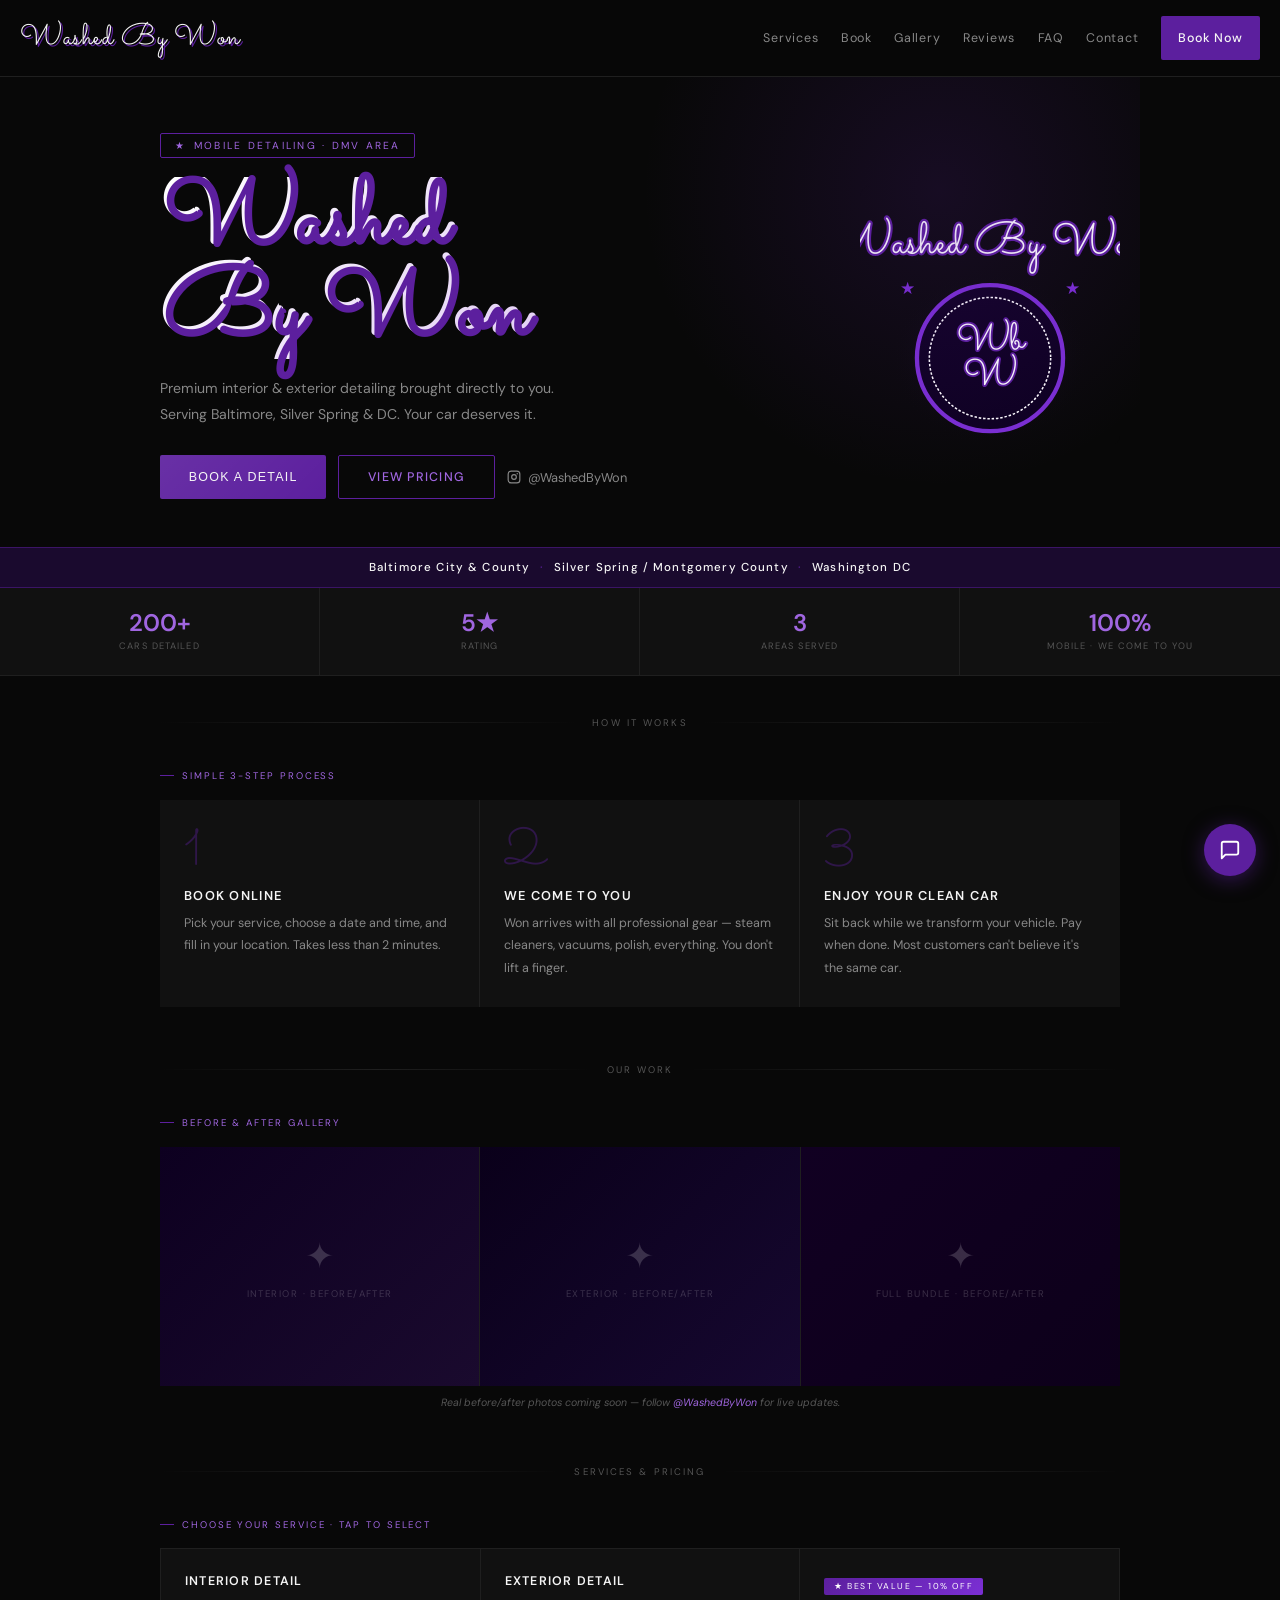
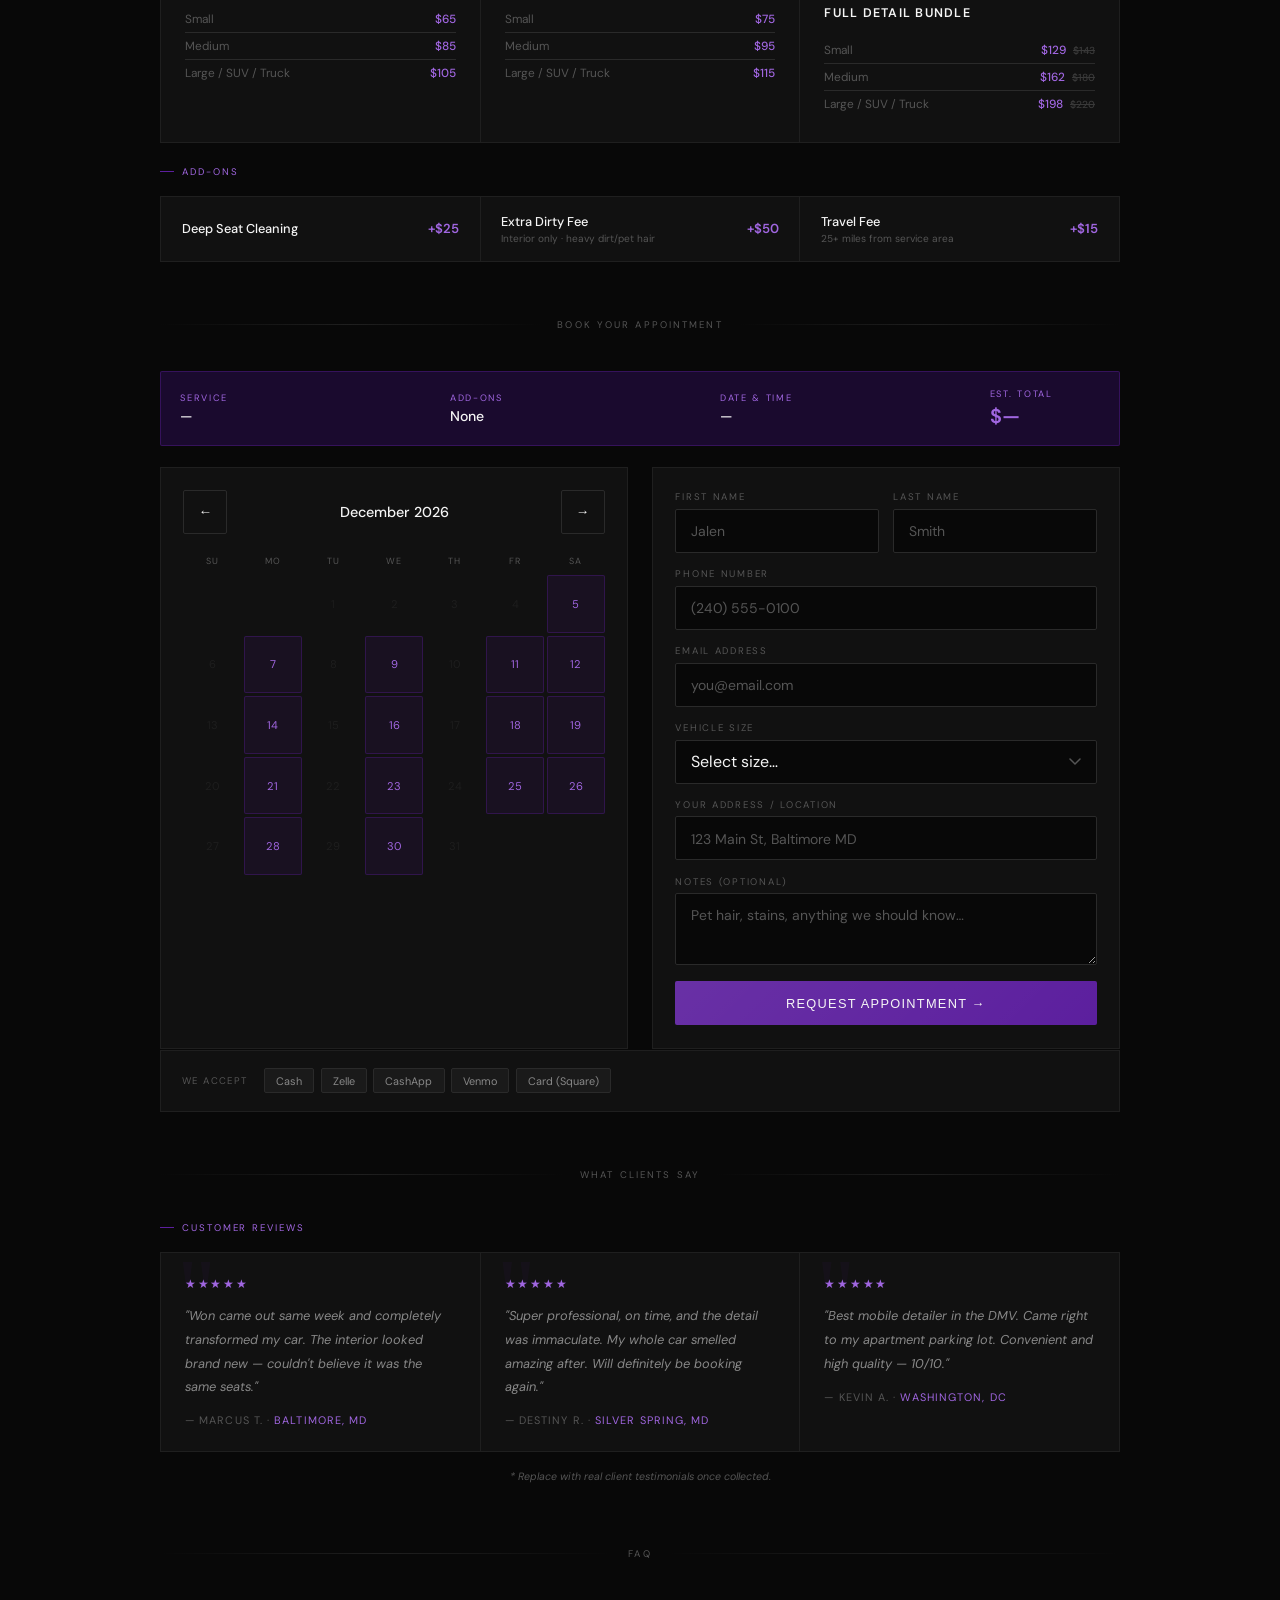
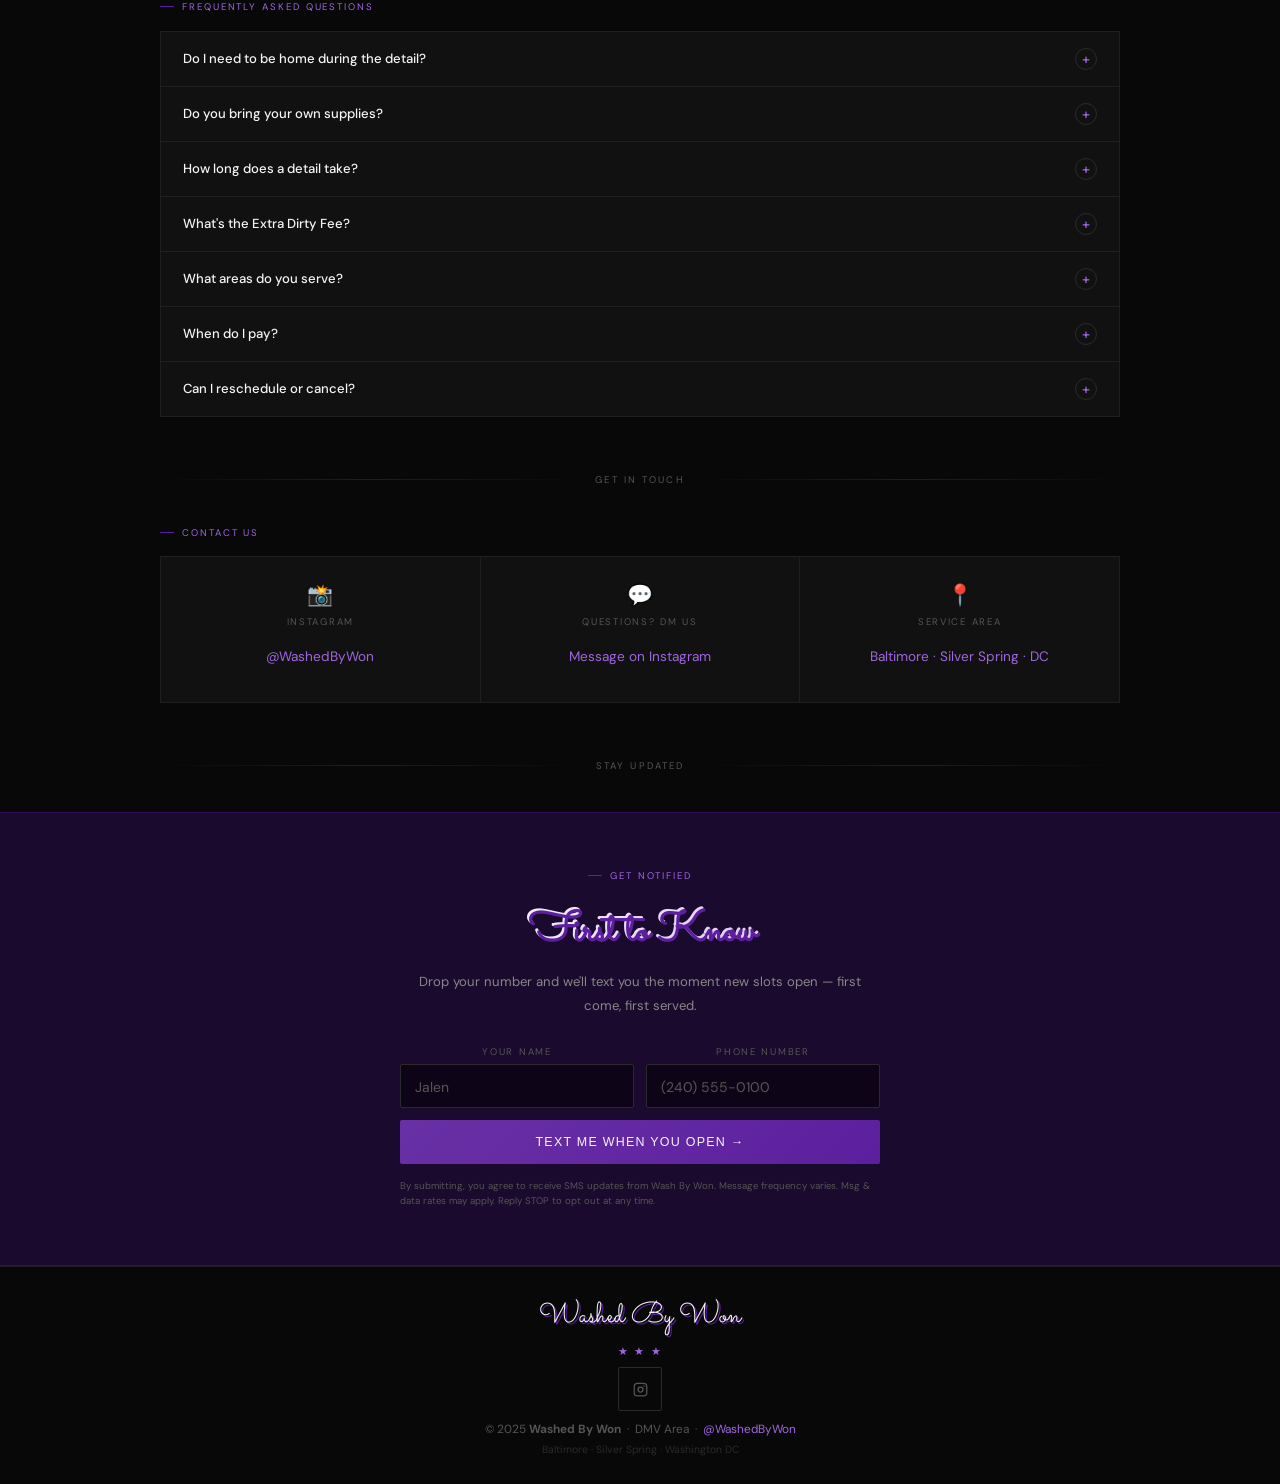
==== commit 8a10c133: "Add client notify signup, Schedule tab, and Messages tab - index.html: "First to Know" SMS opt-in se" ====
--- a/index.html
+++ b/index.html
@@ -468,6 +468,32 @@
 
 /* ── SPACERS ── */
 .gap{height:2.5rem}.gap-sm{height:1.4rem}
+
+/* ── NOTIFY SIGNUP ── */
+.notify-section{
+  background:var(--purple-faint);
+  border-top:1px solid rgba(92,31,158,0.35);
+  border-bottom:1px solid rgba(92,31,158,0.35);
+  padding:3.5rem 1.25rem;
+}
+.notify-inner{max-width:480px;margin:0 auto;text-align:center}
+.notify-title{
+  font-family:'Sacramento',cursive;font-size:2.6rem;
+  margin-bottom:0.6rem;text-shadow:2px 2px 0 var(--purple);
+  background:linear-gradient(135deg,#fff 0%,#d4b5f0 100%);
+  -webkit-background-clip:text;-webkit-text-fill-color:transparent;background-clip:text
+}
+.notify-sub{font-size:0.82rem;color:var(--muted2);line-height:1.8;margin-bottom:1.75rem}
+.notify-form{display:flex;flex-direction:column;gap:0.75rem}
+.notify-row{display:grid;grid-template-columns:1fr 1fr;gap:0.75rem}
+.notify-consent{font-size:0.6rem;color:var(--muted);line-height:1.65;margin-top:0.1rem;text-align:left}
+.notify-success{
+  padding:1.25rem 1.5rem;
+  background:rgba(34,197,94,0.08);border:1px solid rgba(34,197,94,0.25);
+  border-radius:4px;display:none;
+}
+.notify-success p{font-size:0.85rem;color:#22c55e;line-height:1.7}
+@media(max-width:680px){.notify-row{grid-template-columns:1fr}}
 
 /* ═══════════════════════════════════════
    RESPONSIVE — MOBILE FIRST OVERRIDES
@@ -961,6 +987,37 @@
 </section>
 
 <!-- ───────────────────────────────────────
+     NOTIFY SIGNUP
+──────────────────────────────────────────── -->
+<div class="divider"><div class="dl"></div><div class="dt">Stay Updated</div><div class="dl"></div></div>
+<div class="notify-section" id="notify">
+  <div class="notify-inner">
+    <div class="section-label reveal" style="justify-content:center">Get notified</div>
+    <h2 class="notify-title reveal">First to Know</h2>
+    <p class="notify-sub reveal">Drop your number and we'll text you the moment new slots open — first come, first served.</p>
+    <div id="notify-form-wrap">
+      <div class="notify-form">
+        <div class="notify-row">
+          <div class="fgrp">
+            <label for="nf-name">Your name</label>
+            <input type="text" id="nf-name" placeholder="Jalen" inputmode="text" autocomplete="given-name"/>
+          </div>
+          <div class="fgrp">
+            <label for="nf-phone">Phone number</label>
+            <input type="tel" id="nf-phone" placeholder="(240) 555-0100" inputmode="tel" autocomplete="tel"/>
+          </div>
+        </div>
+        <button class="btn" onclick="submitNotify()" style="width:100%">Text Me When You Open →</button>
+        <p class="notify-consent">By submitting, you agree to receive SMS updates from Wash By Won. Message frequency varies. Msg &amp; data rates may apply. Reply STOP to opt out at any time.</p>
+      </div>
+    </div>
+    <div class="notify-success" id="notify-success">
+      <p>✓ You're on the list! We'll text you the moment new slots open.</p>
+    </div>
+  </div>
+</div>
+
+<!-- ───────────────────────────────────────
      FOOTER
 ──────────────────────────────────────────── -->
 <footer>
@@ -1287,6 +1344,36 @@
 // ── FAQ ───────────────────────────────────────────────────
 function toggleFaq(el) { el.parentElement.classList.toggle('open'); }
 
+// ── NOTIFY SIGNUP ─────────────────────────────────────────
+async function submitNotify() {
+  const nameEl  = document.getElementById('nf-name');
+  const phoneEl = document.getElementById('nf-phone');
+  const name    = nameEl.value.trim();
+  const phone   = phoneEl.value.trim();
+  nameEl.style.borderColor  = name  ? '' : '#ef4444';
+  phoneEl.style.borderColor = phone ? '' : '#ef4444';
+  if (!name || !phone) return;
+
+  const btn = document.querySelector('#notify-form-wrap .btn');
+  if (btn) { btn.textContent = 'Sending…'; btn.disabled = true; }
+
+  try {
+    await fetch(`${API}/api/notify/signup`, {
+      method: 'POST',
+      headers: { 'Content-Type': 'application/json' },
+      body: JSON.stringify({ name, phone })
+    });
+    document.getElementById('notify-form-wrap').style.display = 'none';
+    document.getElementById('notify-success').style.display   = 'block';
+  } catch {
+    if (btn) { btn.textContent = 'Text Me When You Open →'; btn.disabled = false; }
+    alert('Something went wrong. Try again in a moment.');
+  }
+}
+['nf-name','nf-phone'].forEach(id => {
+  document.getElementById(id).addEventListener('input', function(){ this.style.borderColor = ''; });
+});
+
 // ── INIT ──────────────────────────────────────────────────
 renderCal();
 </script>
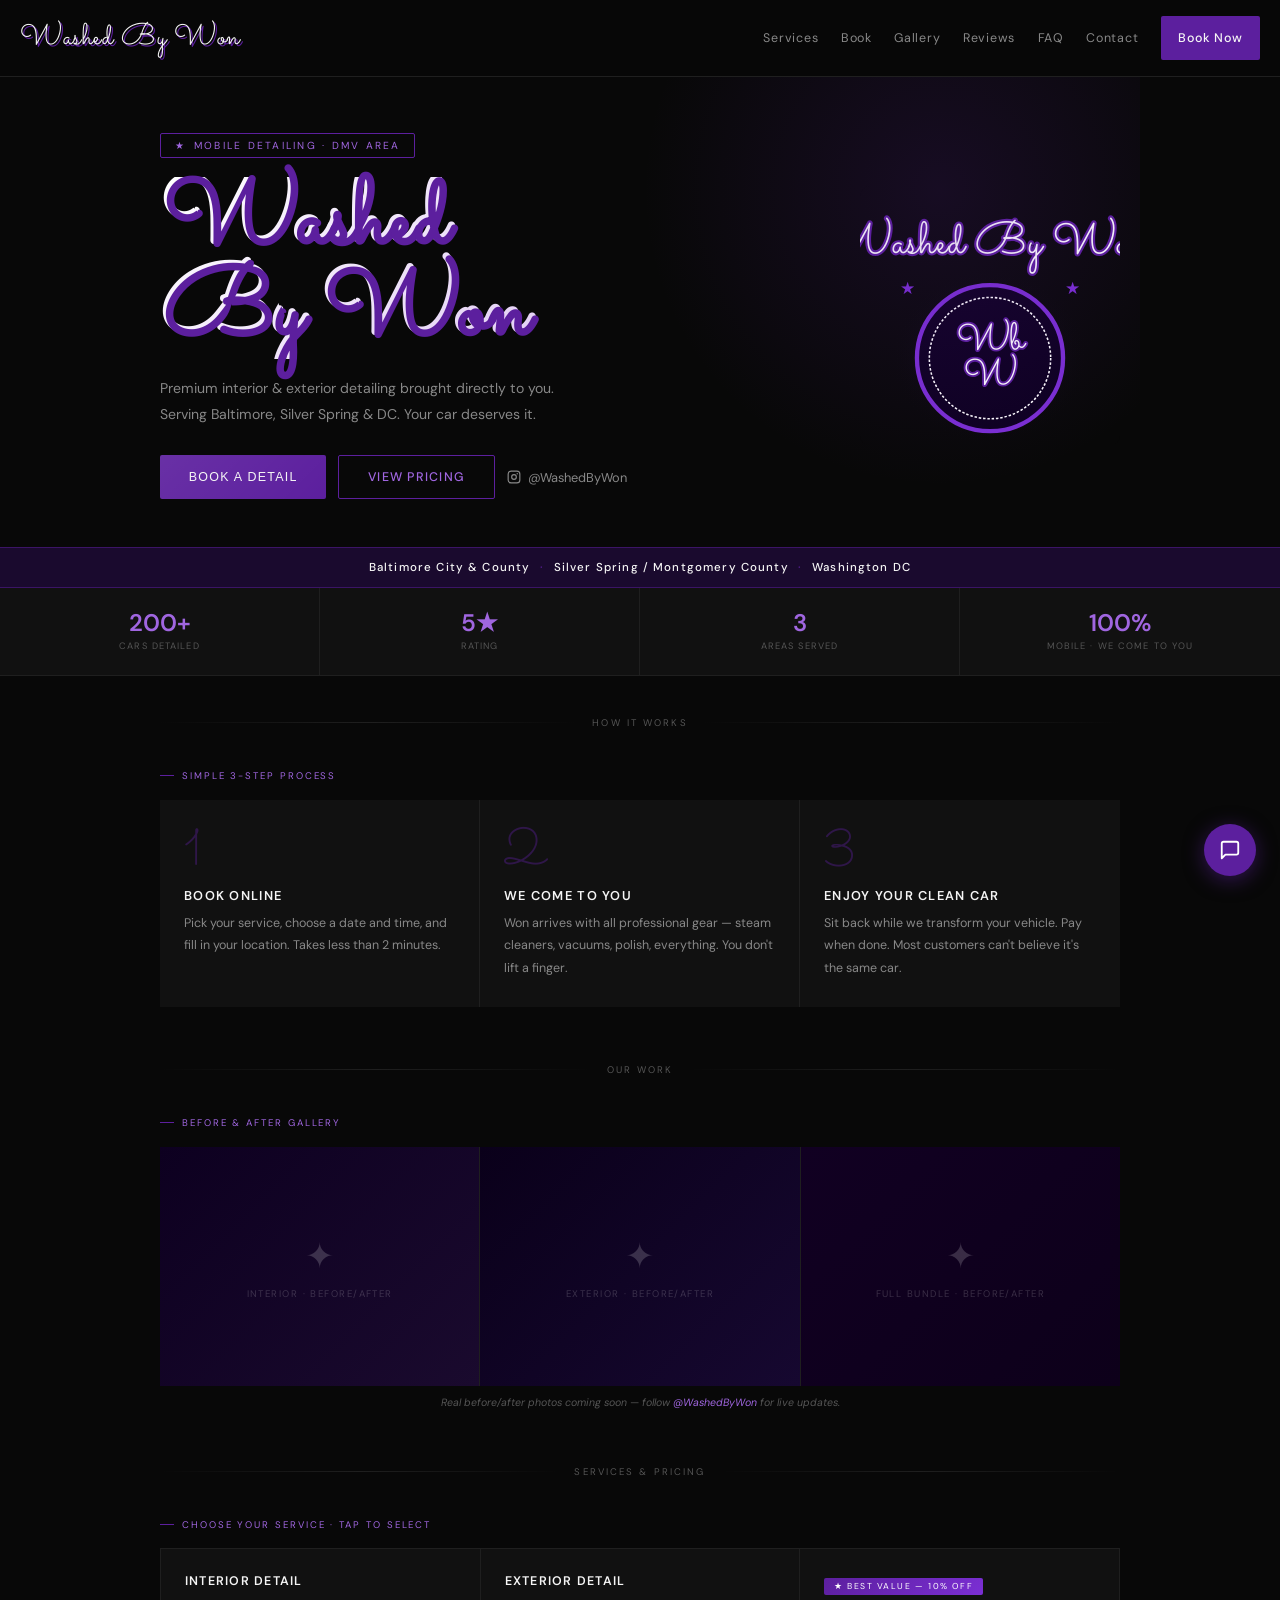
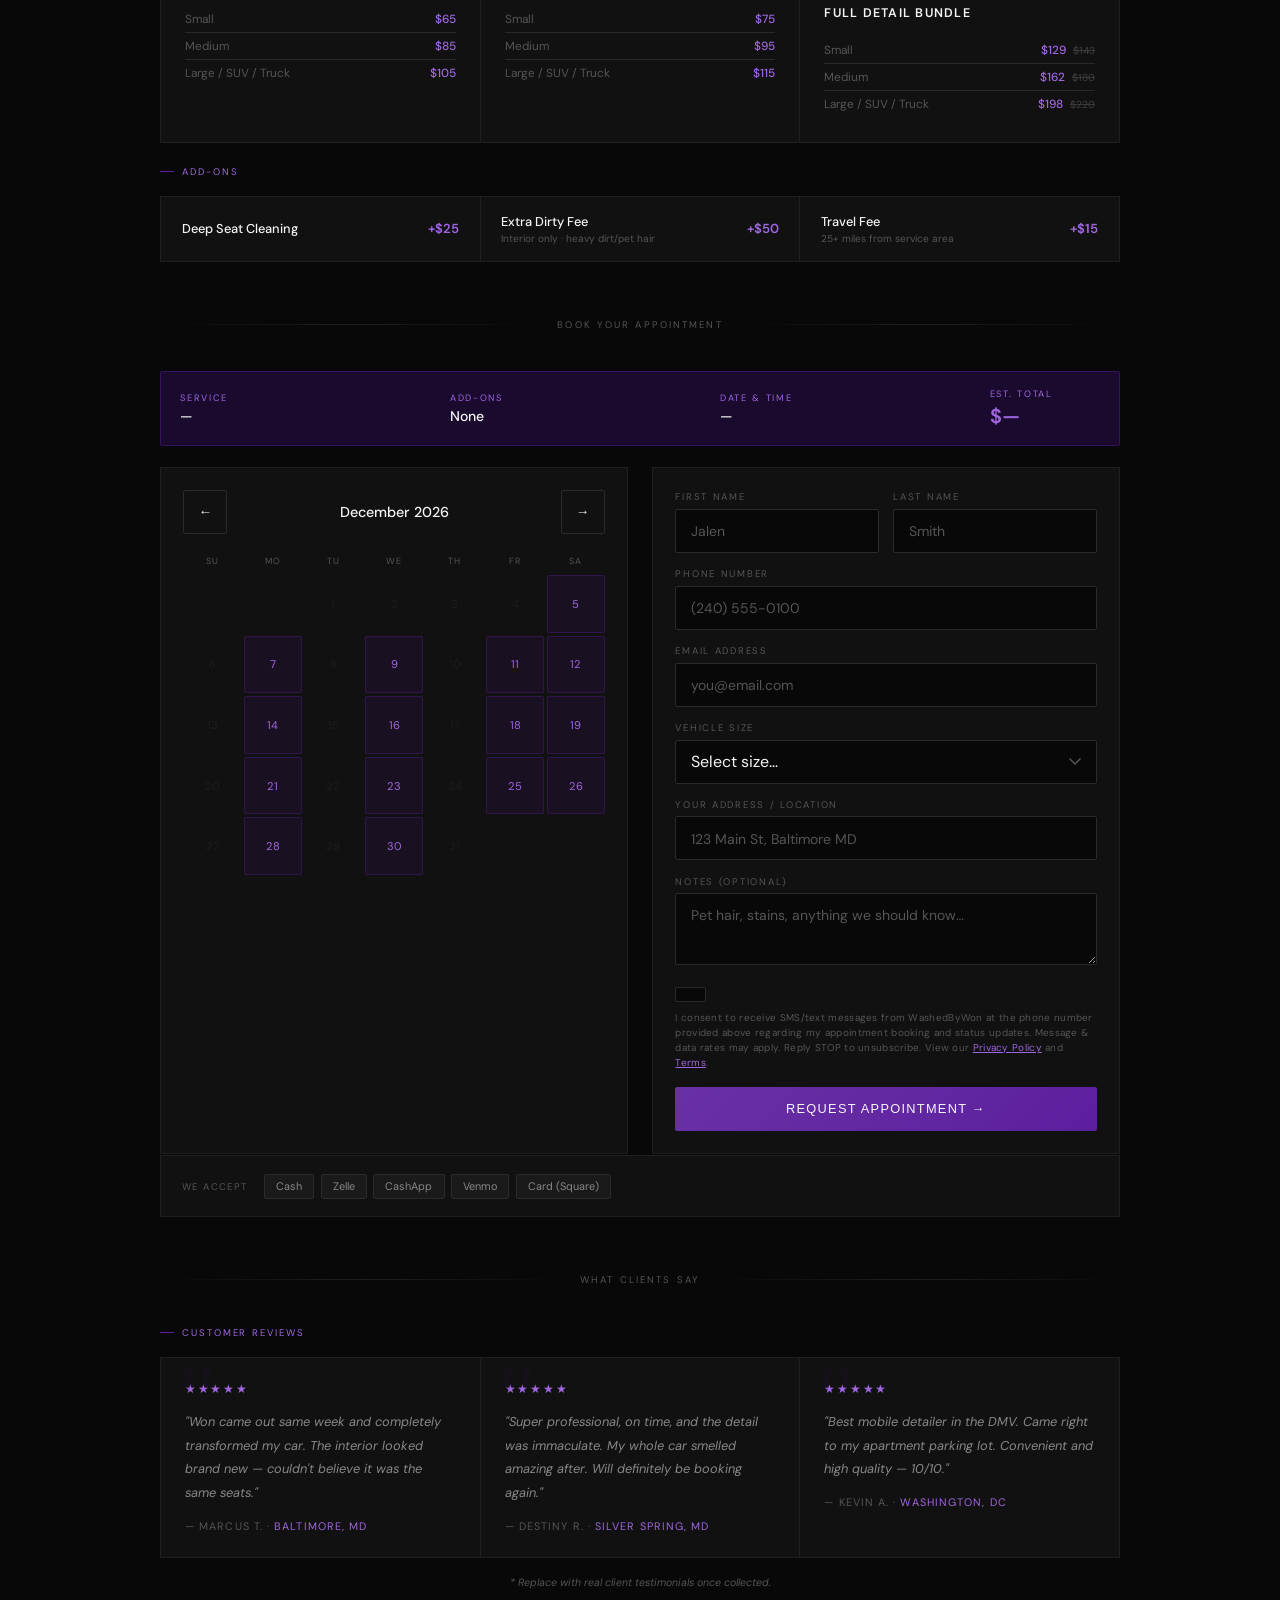
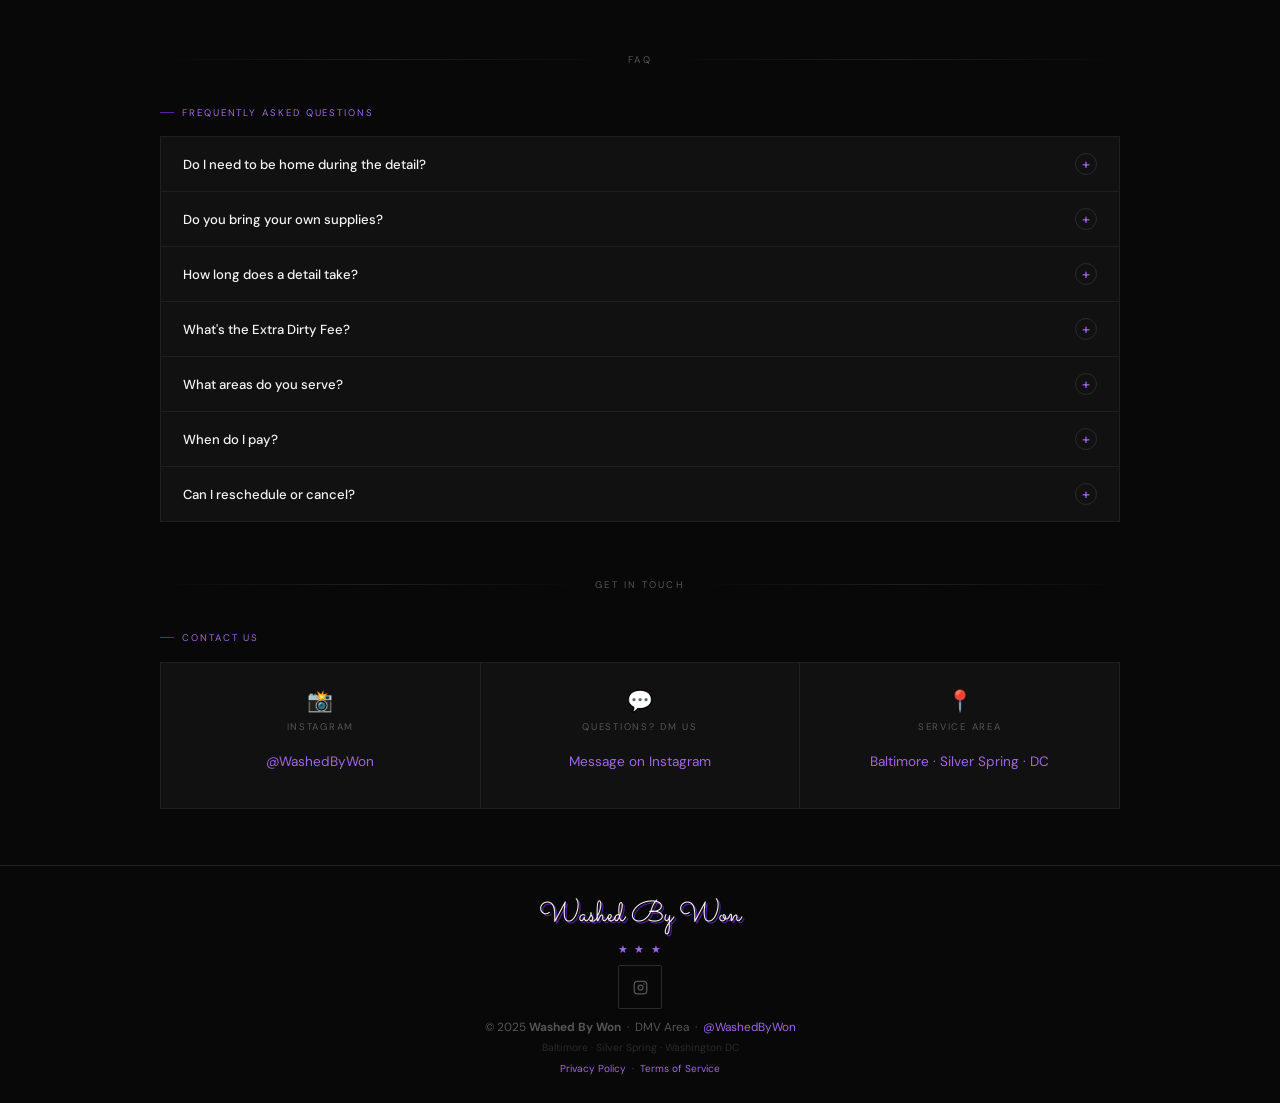
==== commit 07d2ee83: "Add SMS consent, Privacy Policy, and Terms of Service for Twilio verification - Booking form: SMS co" ====
--- a/index.html
+++ b/index.html
@@ -468,32 +468,6 @@
 
 /* ── SPACERS ── */
 .gap{height:2.5rem}.gap-sm{height:1.4rem}
-
-/* ── NOTIFY SIGNUP ── */
-.notify-section{
-  background:var(--purple-faint);
-  border-top:1px solid rgba(92,31,158,0.35);
-  border-bottom:1px solid rgba(92,31,158,0.35);
-  padding:3.5rem 1.25rem;
-}
-.notify-inner{max-width:480px;margin:0 auto;text-align:center}
-.notify-title{
-  font-family:'Sacramento',cursive;font-size:2.6rem;
-  margin-bottom:0.6rem;text-shadow:2px 2px 0 var(--purple);
-  background:linear-gradient(135deg,#fff 0%,#d4b5f0 100%);
-  -webkit-background-clip:text;-webkit-text-fill-color:transparent;background-clip:text
-}
-.notify-sub{font-size:0.82rem;color:var(--muted2);line-height:1.8;margin-bottom:1.75rem}
-.notify-form{display:flex;flex-direction:column;gap:0.75rem}
-.notify-row{display:grid;grid-template-columns:1fr 1fr;gap:0.75rem}
-.notify-consent{font-size:0.6rem;color:var(--muted);line-height:1.65;margin-top:0.1rem;text-align:left}
-.notify-success{
-  padding:1.25rem 1.5rem;
-  background:rgba(34,197,94,0.08);border:1px solid rgba(34,197,94,0.25);
-  border-radius:4px;display:none;
-}
-.notify-success p{font-size:0.85rem;color:#22c55e;line-height:1.7}
-@media(max-width:680px){.notify-row{grid-template-columns:1fr}}
 
 /* ═══════════════════════════════════════
    RESPONSIVE — MOBILE FIRST OVERRIDES
@@ -865,6 +839,12 @@
             <label for="notes">Notes (optional)</label>
             <textarea id="notes" placeholder="Pet hair, stains, anything we should know…"></textarea>
           </div>
+          <div class="fgrp full" style="display:flex;align-items:flex-start;gap:0.6rem;margin-top:0.25rem">
+            <input type="checkbox" id="sms_consent" style="margin-top:3px;flex-shrink:0;accent-color:var(--purple);width:15px;height:15px;cursor:pointer"/>
+            <label for="sms_consent" style="font-size:0.62rem;line-height:1.5;color:var(--muted);letter-spacing:0.03em;text-transform:none;cursor:pointer">
+              I consent to receive SMS/text messages from WashedByWon at the phone number provided above regarding my appointment booking and status updates. Message &amp; data rates may apply. Reply STOP to unsubscribe. View our <a href="/privacy.html" style="color:var(--purple-light)">Privacy Policy</a> and <a href="/terms.html" style="color:var(--purple-light)">Terms</a>.
+            </label>
+          </div>
         </div>
         <button class="btn" onclick="submitBooking()" style="width:100%;font-size:0.8rem">
           Request Appointment →
@@ -985,37 +965,6 @@
     </div>
   </div>
 </section>
-
-<!-- ───────────────────────────────────────
-     NOTIFY SIGNUP
-──────────────────────────────────────────── -->
-<div class="divider"><div class="dl"></div><div class="dt">Stay Updated</div><div class="dl"></div></div>
-<div class="notify-section" id="notify">
-  <div class="notify-inner">
-    <div class="section-label reveal" style="justify-content:center">Get notified</div>
-    <h2 class="notify-title reveal">First to Know</h2>
-    <p class="notify-sub reveal">Drop your number and we'll text you the moment new slots open — first come, first served.</p>
-    <div id="notify-form-wrap">
-      <div class="notify-form">
-        <div class="notify-row">
-          <div class="fgrp">
-            <label for="nf-name">Your name</label>
-            <input type="text" id="nf-name" placeholder="Jalen" inputmode="text" autocomplete="given-name"/>
-          </div>
-          <div class="fgrp">
-            <label for="nf-phone">Phone number</label>
-            <input type="tel" id="nf-phone" placeholder="(240) 555-0100" inputmode="tel" autocomplete="tel"/>
-          </div>
-        </div>
-        <button class="btn" onclick="submitNotify()" style="width:100%">Text Me When You Open →</button>
-        <p class="notify-consent">By submitting, you agree to receive SMS updates from Wash By Won. Message frequency varies. Msg &amp; data rates may apply. Reply STOP to opt out at any time.</p>
-      </div>
-    </div>
-    <div class="notify-success" id="notify-success">
-      <p>✓ You're on the list! We'll text you the moment new slots open.</p>
-    </div>
-  </div>
-</div>
 
 <!-- ───────────────────────────────────────
      FOOTER
@@ -1035,6 +984,9 @@
     <a href="https://instagram.com/WashedByWon" target="_blank" rel="noopener">@WashedByWon</a>
   </div>
   <div style="font-size:0.65rem;color:var(--border2);margin-top:0.4rem">Baltimore · Silver Spring · Washington DC</div>
+  <div style="font-size:0.63rem;color:var(--muted);margin-top:0.5rem">
+    <a href="/privacy.html">Privacy Policy</a> &nbsp;·&nbsp; <a href="/terms.html">Terms of Service</a>
+  </div>
 </footer>
 
 <!-- Mobile sticky CTA — visible only on phones -->
@@ -1300,6 +1252,10 @@
   if (!svc)              { alert('Please select a service first.');       return; }
   if (!selDay || !selTime) { alert('Please pick a date and time.');       return; }
   if (!valid)            { alert('Please fill in all required fields.'); return; }
+  if (!document.getElementById('sms_consent').checked) {
+    alert('Please check the SMS consent box to proceed.');
+    return;
+  }
 
   // Disable button while submitting
   const btn = document.querySelector('#main-form button[onclick]');
@@ -1343,36 +1299,6 @@
 
 // ── FAQ ───────────────────────────────────────────────────
 function toggleFaq(el) { el.parentElement.classList.toggle('open'); }
-
-// ── NOTIFY SIGNUP ─────────────────────────────────────────
-async function submitNotify() {
-  const nameEl  = document.getElementById('nf-name');
-  const phoneEl = document.getElementById('nf-phone');
-  const name    = nameEl.value.trim();
-  const phone   = phoneEl.value.trim();
-  nameEl.style.borderColor  = name  ? '' : '#ef4444';
-  phoneEl.style.borderColor = phone ? '' : '#ef4444';
-  if (!name || !phone) return;
-
-  const btn = document.querySelector('#notify-form-wrap .btn');
-  if (btn) { btn.textContent = 'Sending…'; btn.disabled = true; }
-
-  try {
-    await fetch(`${API}/api/notify/signup`, {
-      method: 'POST',
-      headers: { 'Content-Type': 'application/json' },
-      body: JSON.stringify({ name, phone })
-    });
-    document.getElementById('notify-form-wrap').style.display = 'none';
-    document.getElementById('notify-success').style.display   = 'block';
-  } catch {
-    if (btn) { btn.textContent = 'Text Me When You Open →'; btn.disabled = false; }
-    alert('Something went wrong. Try again in a moment.');
-  }
-}
-['nf-name','nf-phone'].forEach(id => {
-  document.getElementById(id).addEventListener('input', function(){ this.style.borderColor = ''; });
-});
 
 // ── INIT ──────────────────────────────────────────────────
 renderCal();
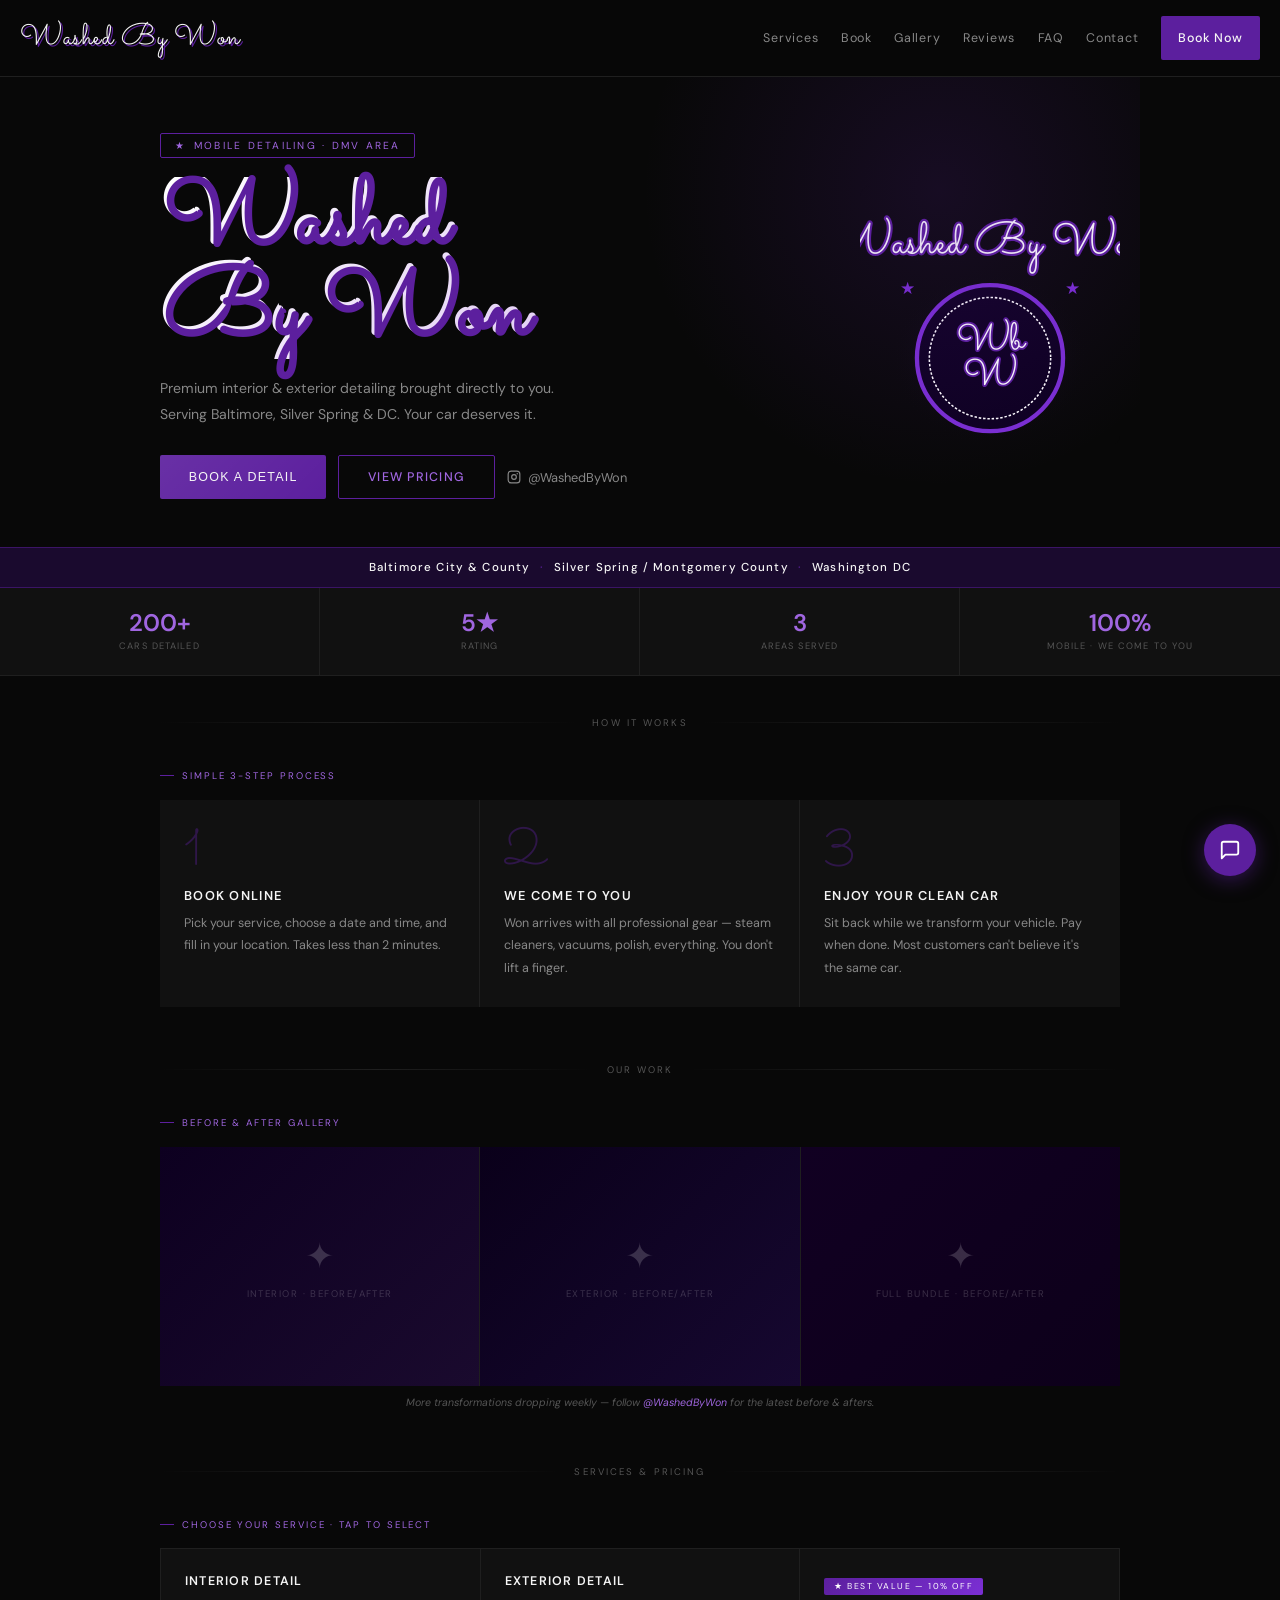
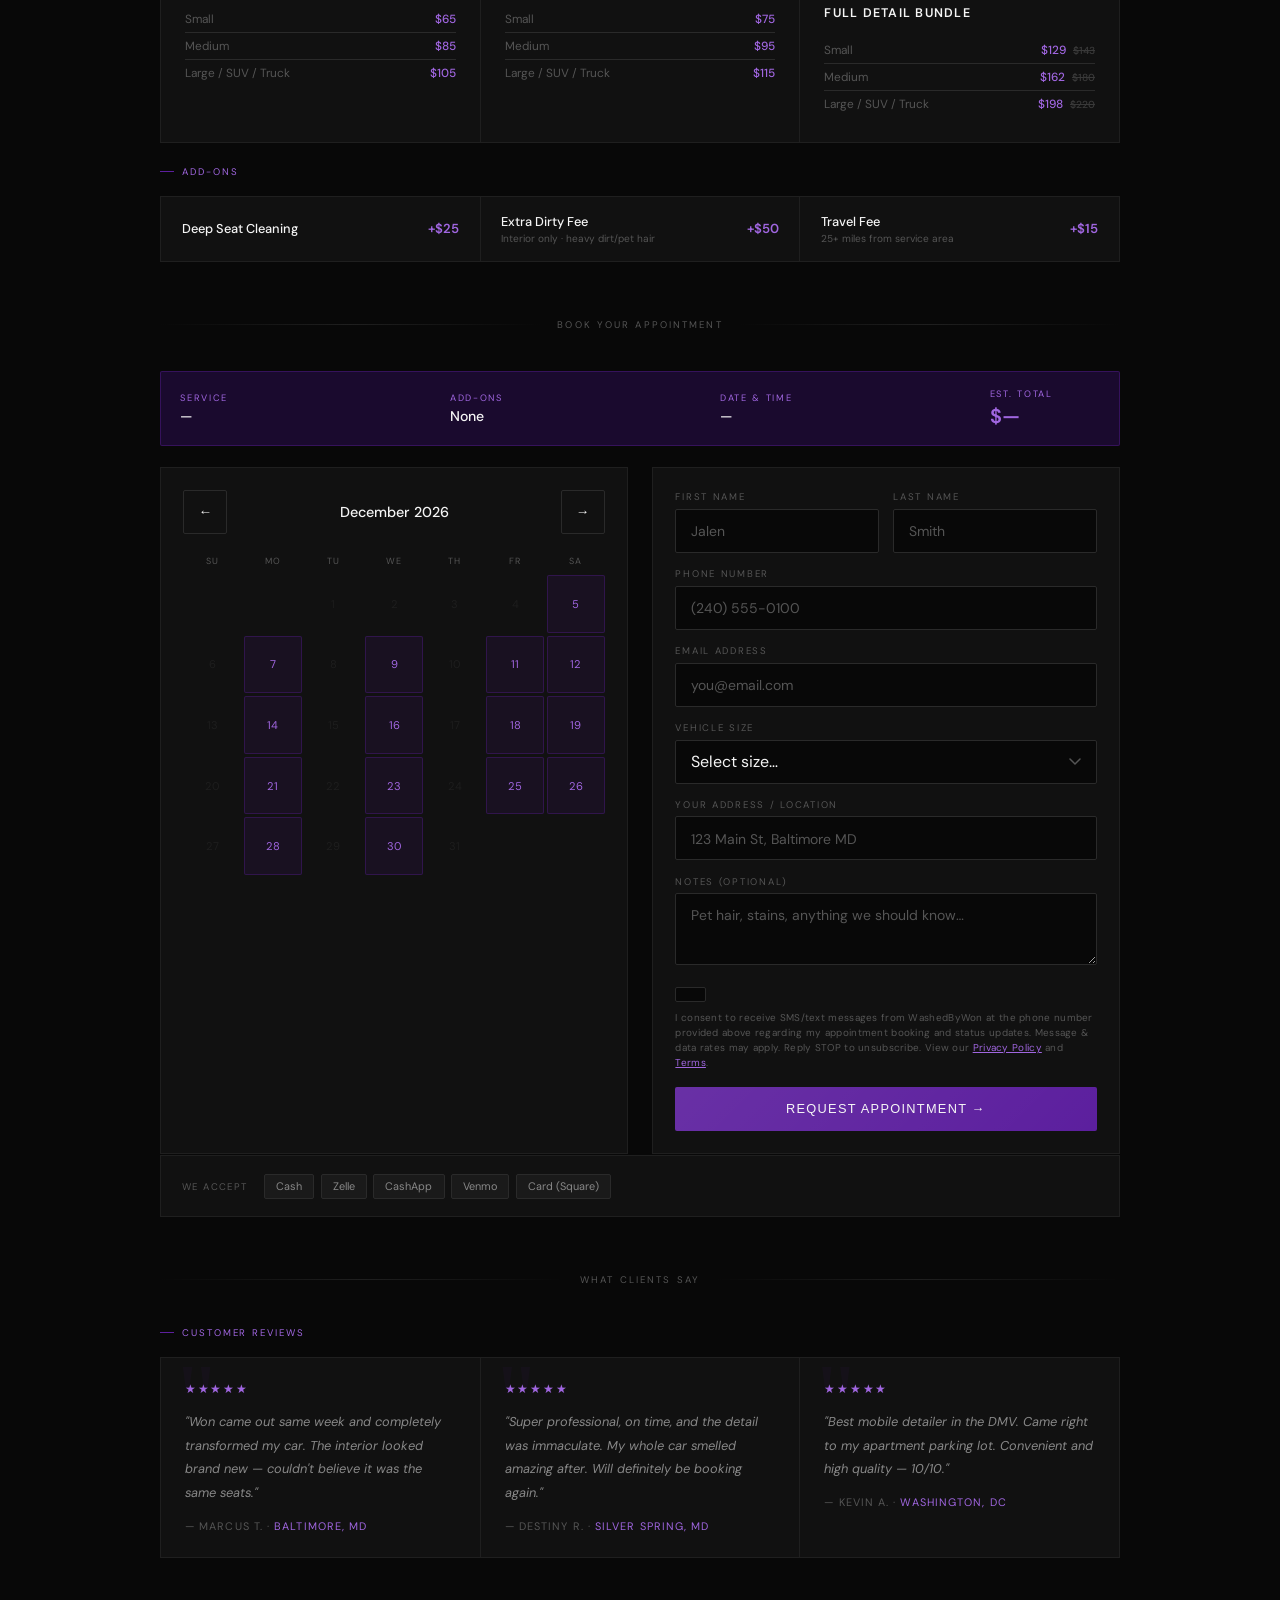
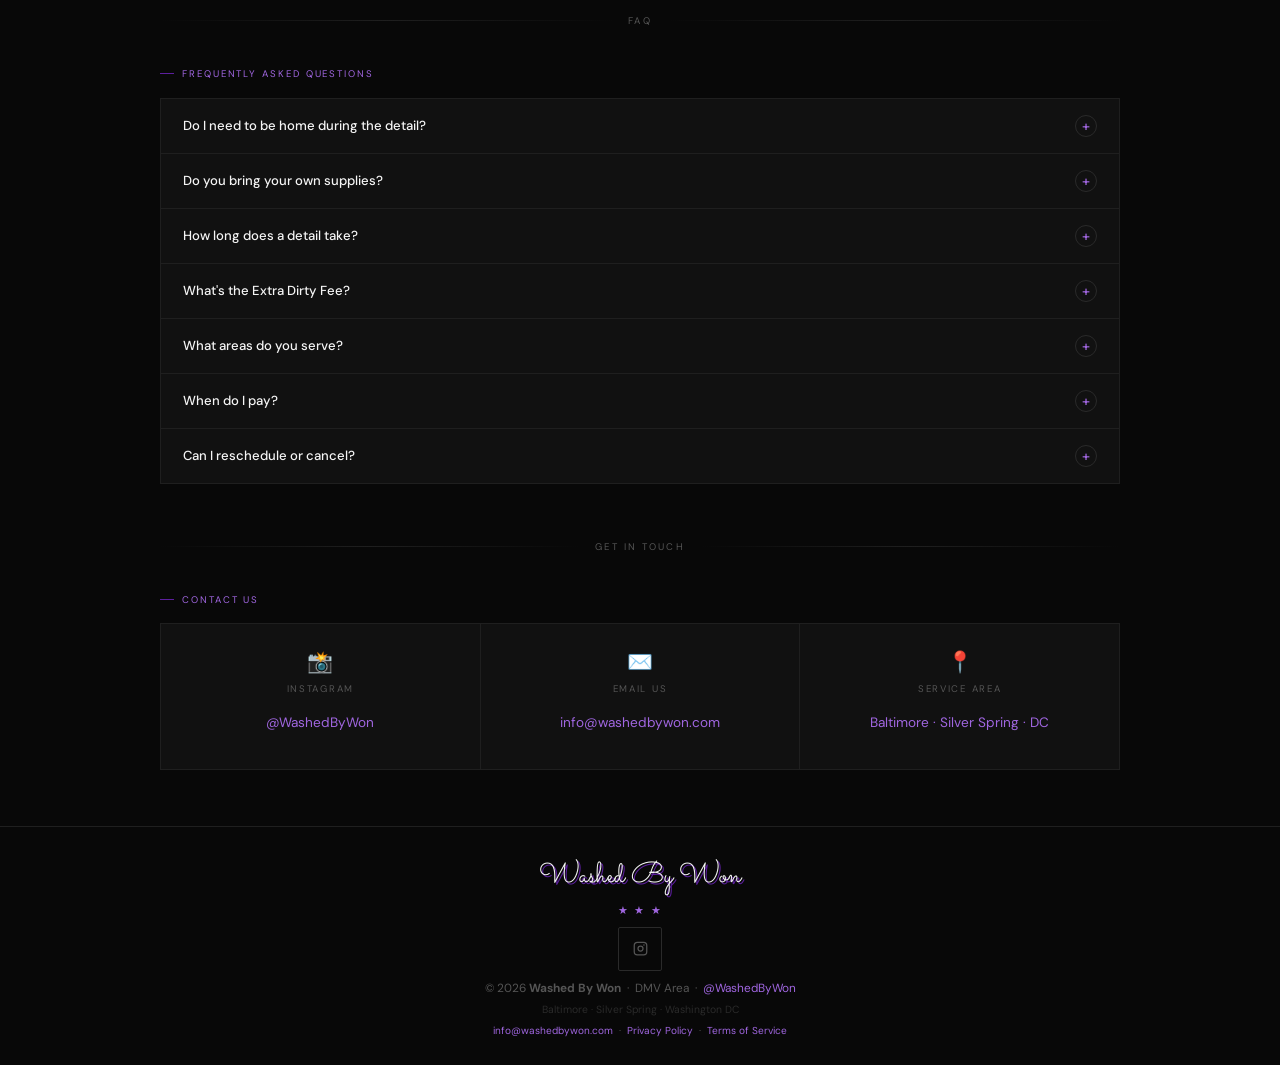
==== commit 02631bfb: "fix: remove placeholder text, update year, add email contact for Twilio verification - Remove visibl" ====
--- a/index.html
+++ b/index.html
@@ -11,6 +11,7 @@
 <meta property="og:title" content="Washed By Won — Mobile Detailing · DMV Area">
 <meta property="og:description" content="Premium mobile car detailing brought directly to you. Baltimore · Silver Spring · DC.">
 <meta property="og:type" content="website">
+<meta property="og:url" content="https://washedbywon.com">
 
 <!-- Local Business Schema -->
 <script type="application/ld+json">
@@ -19,6 +20,8 @@
   "@type": "LocalBusiness",
   "name": "Washed By Won",
   "description": "Premium mobile car detailing serving the DMV area",
+  "url": "https://washedbywon.com",
+  "email": "info@washedbywon.com",
   "areaServed": ["Baltimore City","Baltimore County","Silver Spring","Montgomery County","Washington DC"],
   "serviceType": "Mobile Car Detailing",
   "sameAs": ["https://instagram.com/WashedByWon"]
@@ -710,9 +713,9 @@
     </div>
   </div>
   <p style="font-size:0.66rem;color:var(--muted);margin-top:0.6rem;font-style:italic;text-align:center">
-    Real before/after photos coming soon — follow
+    More transformations dropping weekly — follow
     <a href="https://instagram.com/WashedByWon" target="_blank" rel="noopener" style="color:var(--purple-light);text-decoration:none">@WashedByWon</a>
-    for live updates.
+    for the latest before &amp; afters.
   </p>
 </div>
 
@@ -898,9 +901,6 @@
       <div class="tauthor">— Kevin A. · <span>Washington, DC</span></div>
     </div>
   </div>
-  <p class="tplaceholder" style="font-style:italic;font-size:0.66rem;color:var(--muted);margin-top:0.6rem;text-align:center">
-    * Replace with real client testimonials once collected.
-  </p>
 </section>
 
 <!-- ───────────────────────────────────────
@@ -954,9 +954,9 @@
       <a href="https://instagram.com/WashedByWon" target="_blank" rel="noopener">@WashedByWon</a>
     </div>
     <div class="ccard">
-      <div class="cicon">💬</div>
-      <div class="clabel">Questions? DM us</div>
-      <a href="https://instagram.com/WashedByWon" target="_blank" rel="noopener">Message on Instagram</a>
+      <div class="cicon">✉️</div>
+      <div class="clabel">Email Us</div>
+      <a href="mailto:info@washedbywon.com">info@washedbywon.com</a>
     </div>
     <div class="ccard">
       <div class="cicon">📍</div>
@@ -980,11 +980,12 @@
       </svg>
     </a>
   </div>
-  <div>&copy; 2025 <strong>Washed By Won</strong> &nbsp;·&nbsp; DMV Area &nbsp;·&nbsp;
+  <div>&copy; 2026 <strong>Washed By Won</strong> &nbsp;·&nbsp; DMV Area &nbsp;·&nbsp;
     <a href="https://instagram.com/WashedByWon" target="_blank" rel="noopener">@WashedByWon</a>
   </div>
   <div style="font-size:0.65rem;color:var(--border2);margin-top:0.4rem">Baltimore · Silver Spring · Washington DC</div>
   <div style="font-size:0.63rem;color:var(--muted);margin-top:0.5rem">
+    <a href="mailto:info@washedbywon.com">info@washedbywon.com</a> &nbsp;·&nbsp;
     <a href="/privacy.html">Privacy Policy</a> &nbsp;·&nbsp; <a href="/terms.html">Terms of Service</a>
   </div>
 </footer>
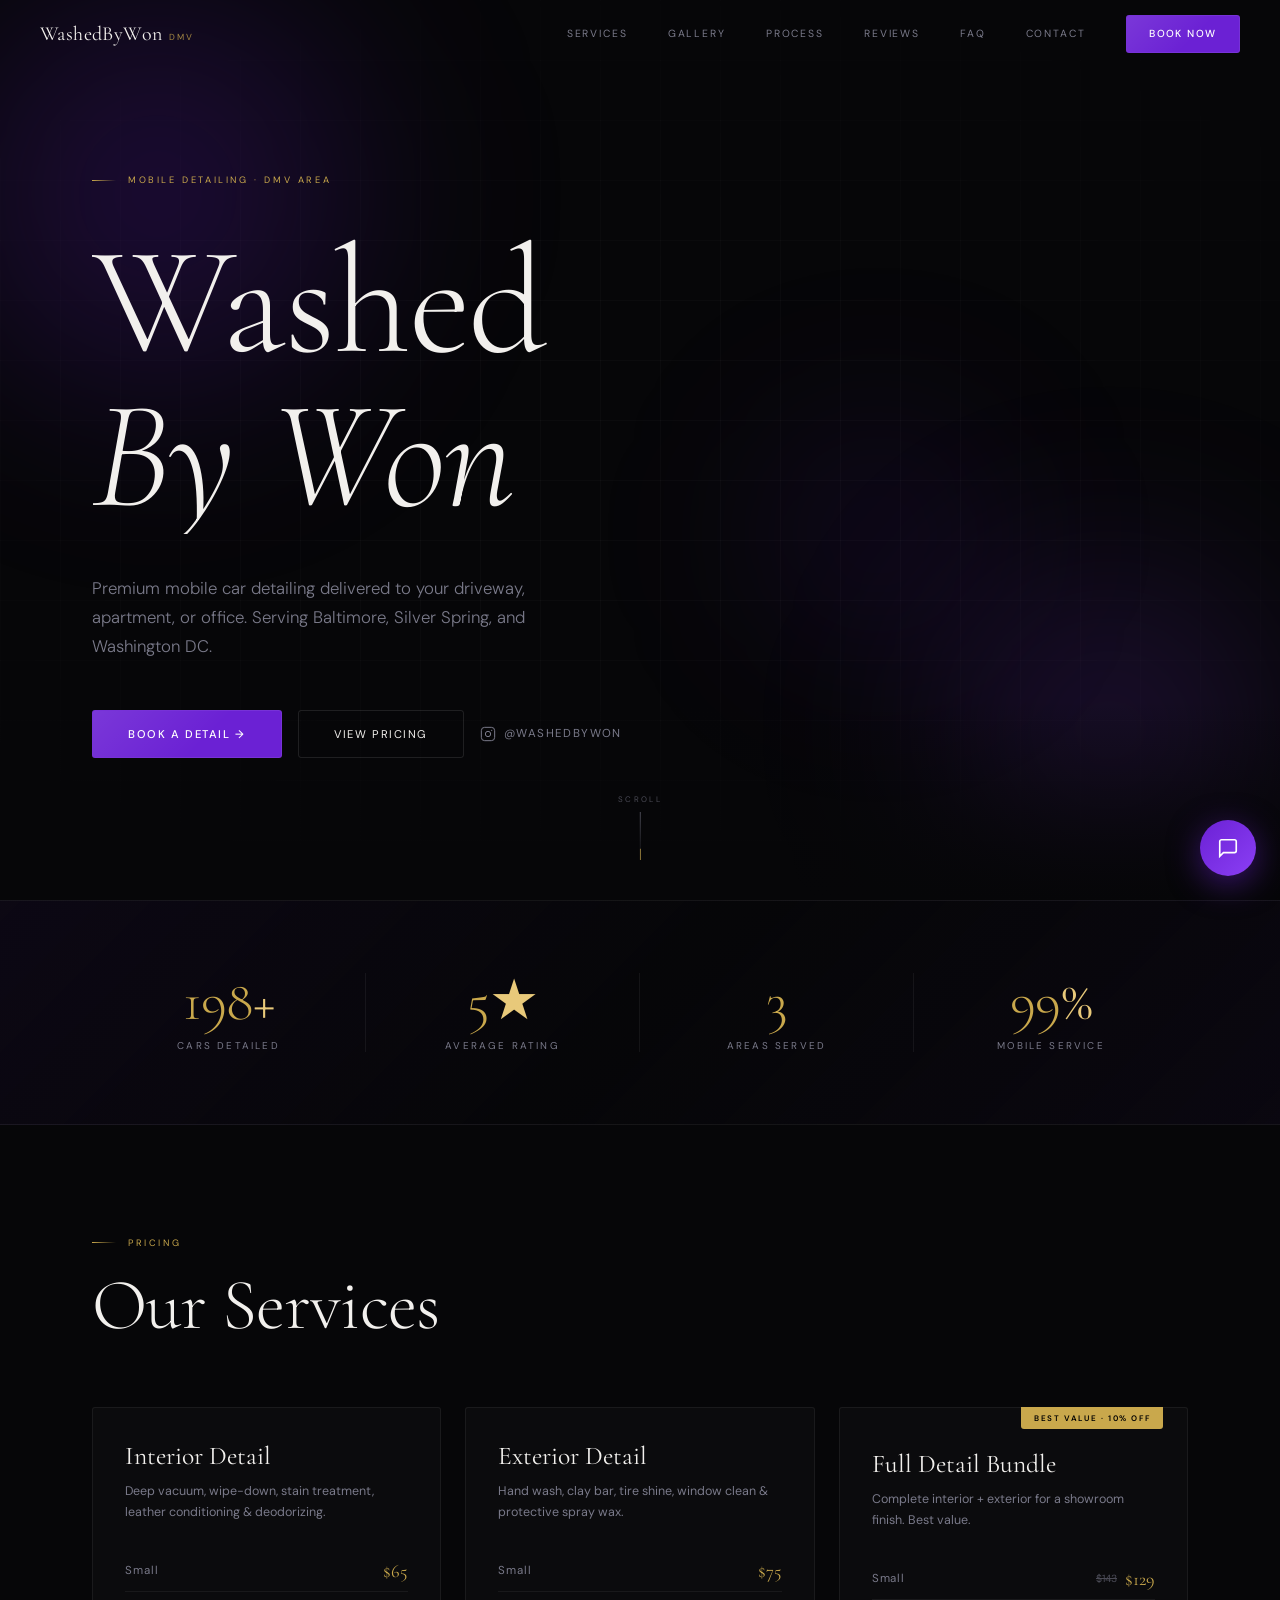
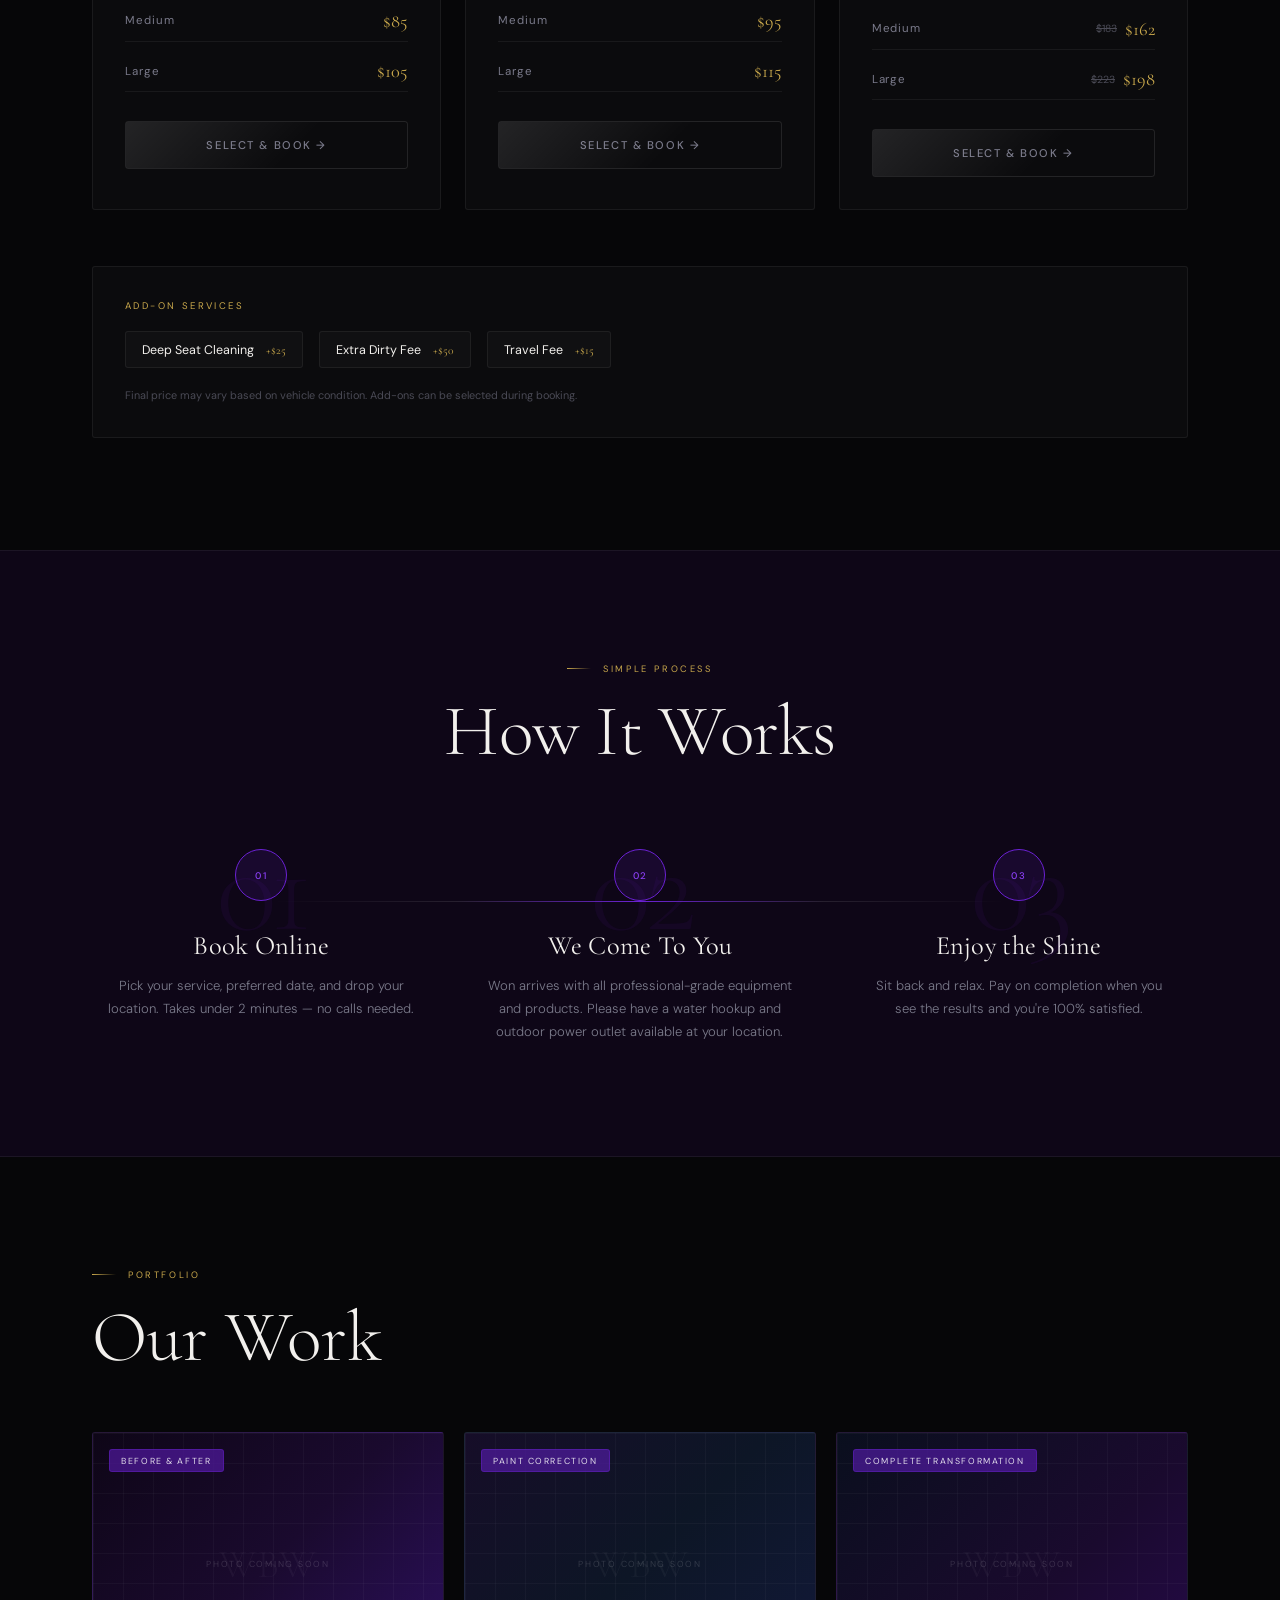
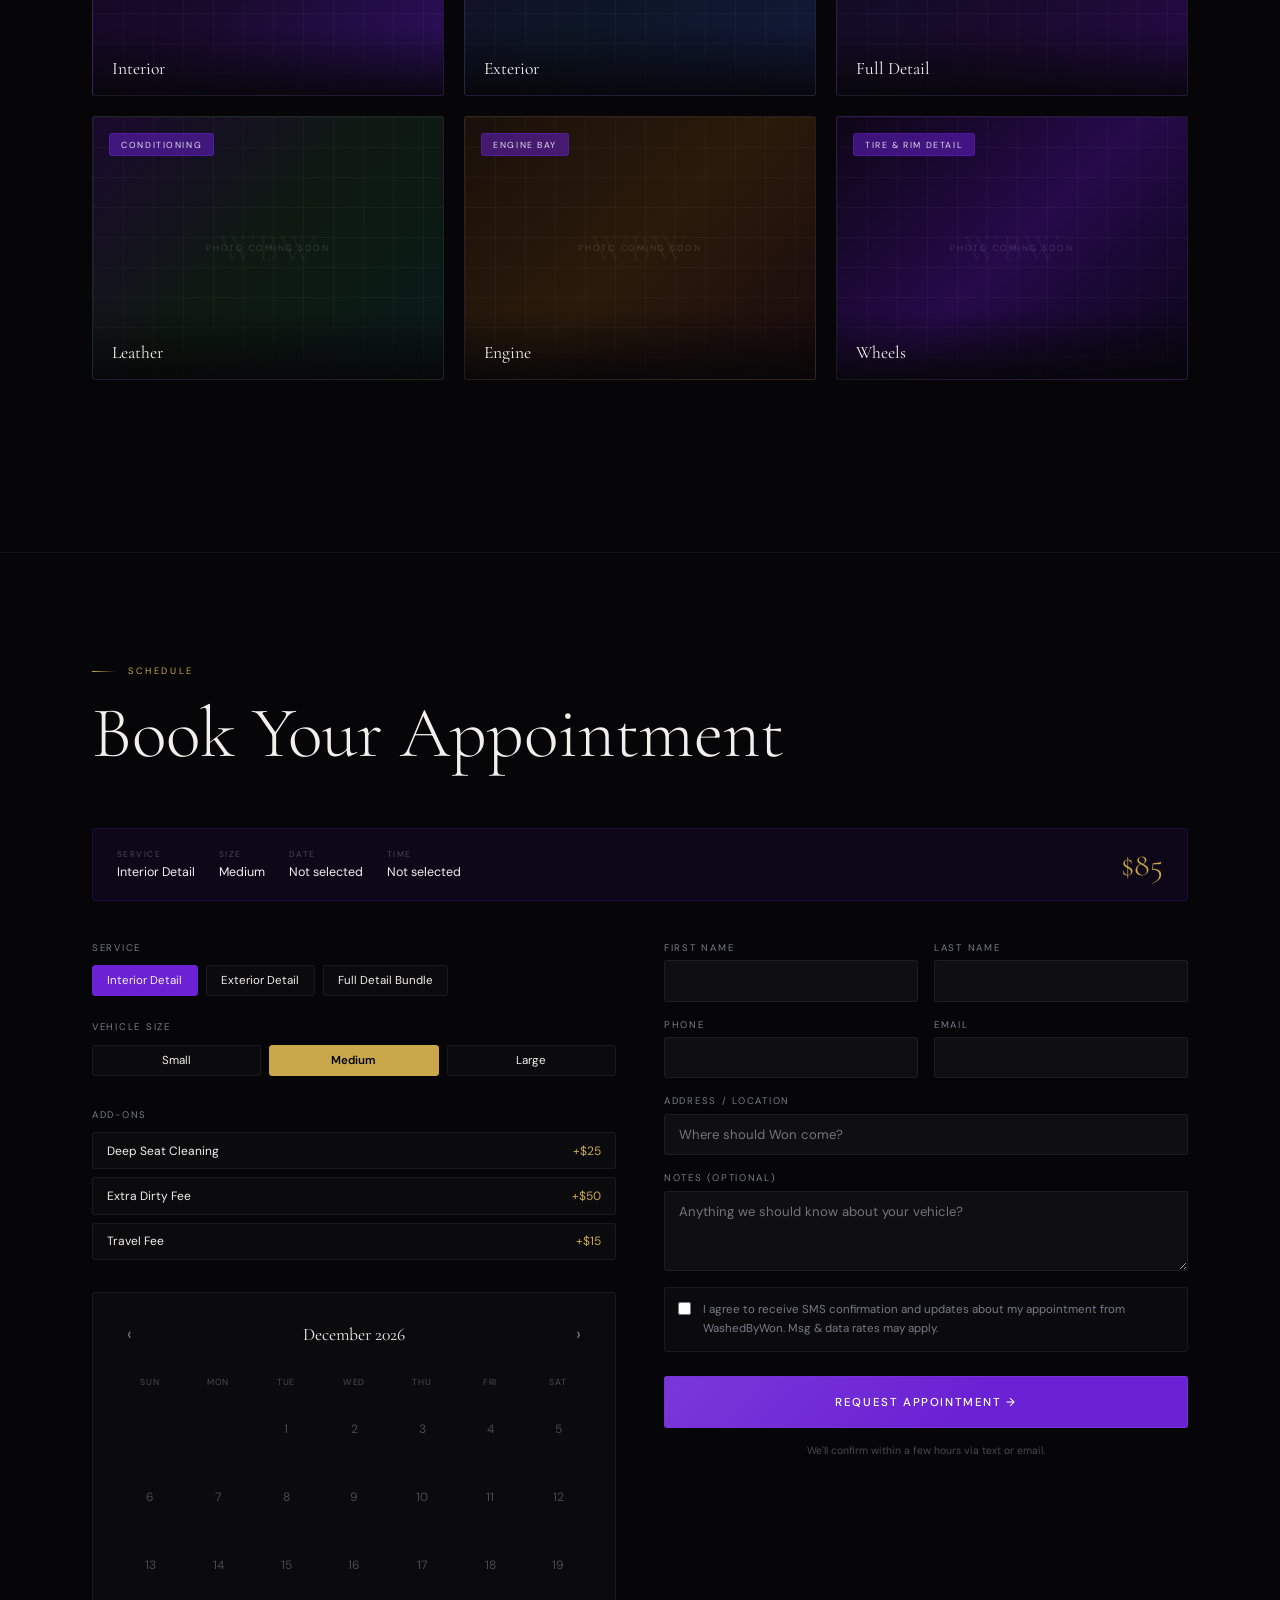
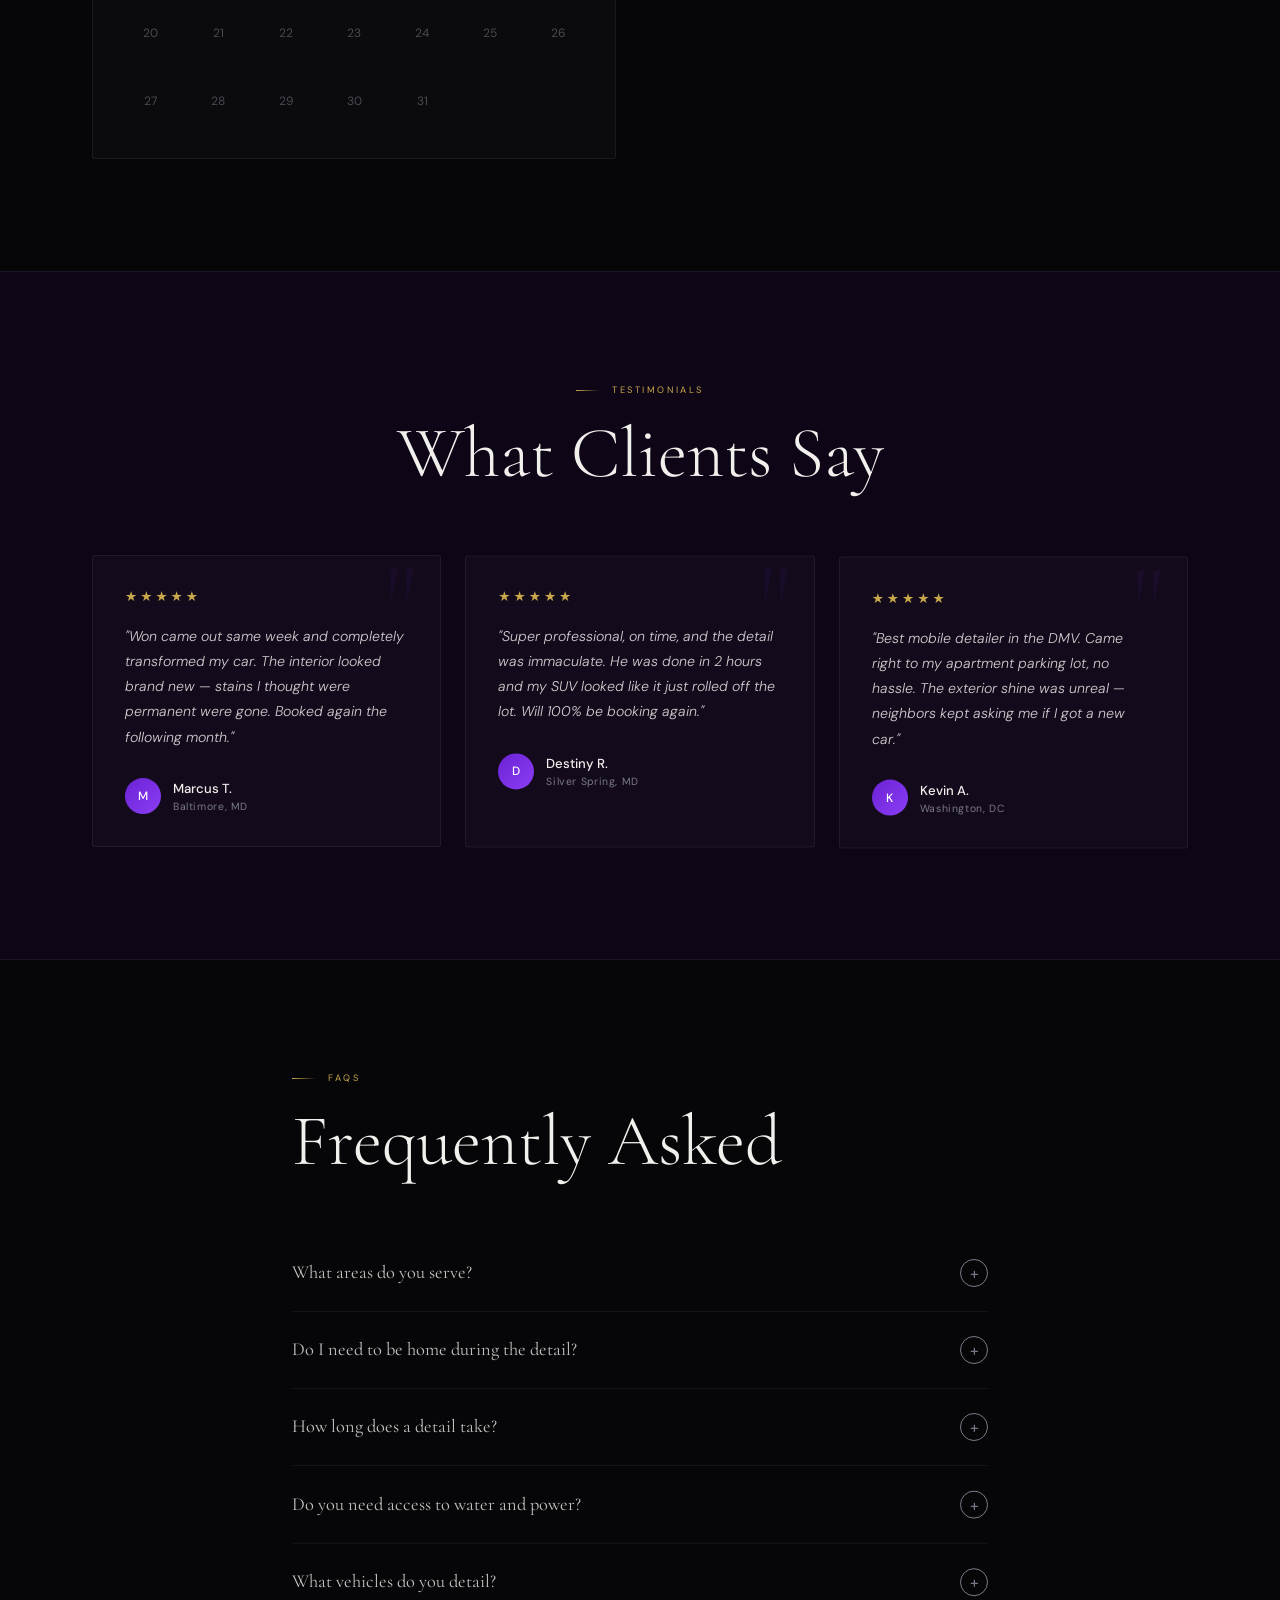
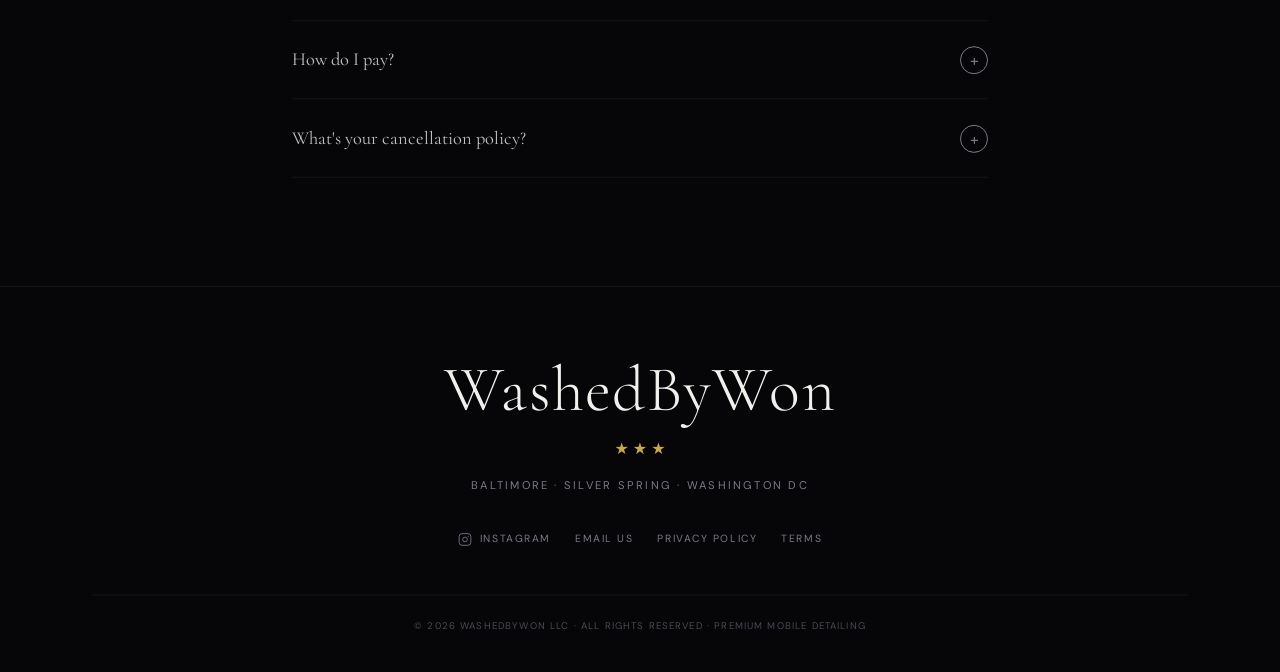
==== commit ab032bf3: "feat: launch V2 — React + Framer Motion redesign Premium redesign with cinematic animations, Cormora" ====
--- a/index.html
+++ b/index.html
@@ -1,1531 +1,18 @@
-<!DOCTYPE html>
+<!doctype html>
 <html lang="en">
-<head>
-<meta charset="UTF-8">
-<meta name="viewport" content="width=device-width, initial-scale=1.0">
-<title>Washed By Won — Mobile Detailing · DMV Area</title>
-
-<!-- SEO & Social -->
-<meta name="description" content="Premium mobile car detailing serving Baltimore, Silver Spring & Washington DC. Interior, exterior, and full detail packages. Book online.">
-<meta name="keywords" content="mobile detailing, car detailing, Baltimore detailing, DMV detailing, Silver Spring detailing, Washington DC detailing, WashedByWon">
-<meta property="og:title" content="Washed By Won — Mobile Detailing · DMV Area">
-<meta property="og:description" content="Premium mobile car detailing brought directly to you. Baltimore · Silver Spring · DC.">
-<meta property="og:type" content="website">
-<meta property="og:url" content="https://washedbywon.com">
-
-<!-- Local Business Schema -->
-<script type="application/ld+json">
-{
-  "@context": "https://schema.org",
-  "@type": "LocalBusiness",
-  "name": "Washed By Won",
-  "description": "Premium mobile car detailing serving the DMV area",
-  "url": "https://washedbywon.com",
-  "email": "info@washedbywon.com",
-  "areaServed": ["Baltimore City","Baltimore County","Silver Spring","Montgomery County","Washington DC"],
-  "serviceType": "Mobile Car Detailing",
-  "sameAs": ["https://instagram.com/WashedByWon"]
-}
-</script>
-
-<link rel="preconnect" href="https://fonts.googleapis.com">
-<link href="https://fonts.googleapis.com/css2?family=Sacramento&family=DM+Sans:wght@300;400;500;600&display=swap" rel="stylesheet">
-
-<style>
-/* ── RESET ── */
-*,*::before,*::after{box-sizing:border-box;margin:0;padding:0}
-/* Remove tap highlight flash on iOS */
-*{-webkit-tap-highlight-color:transparent}
-/* Remove 300ms delay on tappable elements */
-button,a,[onclick]{touch-action:manipulation}
-
-:root{
-  --black:#080808;
-  --white:#f5f5f5;
-  --purple:#5c1f9e;
-  --purple-bright:#7b2fd4;
-  --purple-light:#a066e0;
-  --purple-faint:#1a0a2e;
-  --gray:#111111;
-  --mid:#1a1a1a;
-  --muted:#555;
-  --muted2:#888;
-  --border:#1f1f1f;
-  --border2:#2a2a2a;
-  /* Safe minimum touch target */
-  --tap:44px;
-}
-html{scroll-behavior:smooth}
-body{
-  font-family:'DM Sans',sans-serif;
-  background:var(--black);color:var(--white);
-  min-height:100vh;overflow-x:hidden;
-  /* prevent content from hiding behind sticky CTA on mobile */
-  padding-bottom:0;
-}
-
-/* ── SCROLL ANIMATIONS ──
-   Only applied after JS adds .js-anim to <body>.
-   Without JS (or on slow/broken environments) all content
-   remains fully visible at full opacity — no blank pages. */
-body.js-anim .reveal{opacity:0;transform:translateY(28px);transition:opacity 0.55s ease,transform 0.55s ease}
-body.js-anim .reveal.visible{opacity:1;transform:none}
-body.js-anim .reveal-left{opacity:0;transform:translateX(-28px);transition:opacity 0.55s ease,transform 0.55s ease}
-body.js-anim .reveal-left.visible{opacity:1;transform:none}
-body.js-anim .reveal-right{opacity:0;transform:translateX(28px);transition:opacity 0.55s ease,transform 0.55s ease}
-body.js-anim .reveal-right.visible{opacity:1;transform:none}
-body.js-anim .stagger>*{opacity:0;transform:translateY(20px);transition:opacity 0.45s ease,transform 0.45s ease}
-body.js-anim .stagger.visible>*:nth-child(1){opacity:1;transform:none;transition-delay:0ms}
-body.js-anim .stagger.visible>*:nth-child(2){opacity:1;transform:none;transition-delay:80ms}
-body.js-anim .stagger.visible>*:nth-child(3){opacity:1;transform:none;transition-delay:160ms}
-body.js-anim .stagger.visible>*:nth-child(4){opacity:1;transform:none;transition-delay:240ms}
-
-/* ── NAV ── */
-nav{
-  display:flex;justify-content:space-between;align-items:center;
-  padding:1rem 1.25rem;border-bottom:1px solid var(--border);
-  position:sticky;top:0;background:rgba(8,8,8,0.95);
-  backdrop-filter:blur(12px);-webkit-backdrop-filter:blur(12px);
-  z-index:200;transition:box-shadow 0.3s;
-  min-height:60px
-}
-nav.scrolled{box-shadow:0 4px 30px rgba(92,31,158,0.15)}
-.logo-text{font-family:'Sacramento',cursive;font-size:1.9rem;color:var(--white);text-shadow:2px 2px 0 var(--purple);letter-spacing:0.02em}
-.nav-links{display:flex;gap:1.4rem;align-items:center}
-.nav-links a{color:var(--muted2);text-decoration:none;font-size:0.78rem;letter-spacing:0.06em;transition:color 0.2s}
-.nav-links a:hover{color:var(--white)}
-.nav-cta{
-  background:var(--purple);color:var(--white)!important;
-  padding:0.4rem 1.1rem;border-radius:2px;font-weight:500;
-  transition:background 0.2s!important;min-height:var(--tap);
-  display:inline-flex;align-items:center
-}
-.nav-cta:hover{background:var(--purple-bright)!important}
-
-/* Hamburger */
-.ham{
-  display:none;flex-direction:column;gap:5px;
-  cursor:pointer;padding:10px;margin:-10px;z-index:210;
-  /* large tap area */
-  min-width:var(--tap);min-height:var(--tap);
-  align-items:center;justify-content:center
-}
-.ham span{display:block;width:22px;height:2px;background:var(--white);transition:all 0.3s;border-radius:2px}
-.ham.open span:nth-child(1){transform:translateY(7px) rotate(45deg)}
-.ham.open span:nth-child(2){opacity:0}
-.ham.open span:nth-child(3){transform:translateY(-7px) rotate(-45deg)}
-.mobile-menu{
-  display:none;position:fixed;inset:0;background:var(--black);z-index:190;
-  flex-direction:column;align-items:center;justify-content:center;gap:2rem;
-  opacity:0;transition:opacity 0.25s;overflow-y:auto
-}
-.mobile-menu.open{display:flex;opacity:1}
-.mobile-menu a{
-  color:var(--white);text-decoration:none;
-  font-size:1.55rem;font-family:'Sacramento',cursive;letter-spacing:0.05em;
-  min-height:var(--tap);display:flex;align-items:center
-}
-.mobile-menu .m-cta{
-  background:var(--purple);color:var(--white);
-  padding:0.9rem 2.5rem;border-radius:2px;
-  font-family:'DM Sans',sans-serif;font-size:0.85rem;
-  font-weight:500;letter-spacing:0.1em;text-transform:uppercase;
-  margin-top:0.5rem;min-height:var(--tap)
-}
-
-/* ── HERO ── */
-.hero{
-  position:relative;overflow:hidden;
-  padding:3.5rem 1.25rem 3rem;max-width:1000px;margin:0 auto;
-  display:grid;grid-template-columns:1fr auto;gap:3rem;align-items:center
-}
-.hero::before{
-  content:'';position:absolute;top:-40%;right:-10%;
-  width:600px;height:600px;border-radius:50%;
-  background:radial-gradient(circle,rgba(92,31,158,0.18) 0%,transparent 70%);
-  pointer-events:none
-}
-.hero-tag{
-  display:inline-flex;align-items:center;gap:0.5rem;
-  font-size:0.64rem;letter-spacing:0.22em;text-transform:uppercase;
-  color:var(--purple-light);border:1px solid var(--purple);
-  padding:0.3rem 0.85rem;border-radius:2px;margin-bottom:1.2rem
-}
-.hero-tag::before{content:'★';font-size:0.6rem}
-h1{
-  font-family:'Sacramento',cursive;
-  font-size:clamp(3.5rem,12vw,6rem);line-height:0.95;
-  text-shadow:3px 3px 0 var(--purple);margin-bottom:1rem;
-  background:linear-gradient(135deg,#fff 0%,#d4b5f0 100%);
-  -webkit-background-clip:text;-webkit-text-fill-color:transparent;background-clip:text
-}
-.hero p{font-size:0.88rem;color:var(--muted2);line-height:1.85;margin-bottom:1.75rem;max-width:400px}
-.hero-actions{display:flex;gap:0.75rem;align-items:center;flex-wrap:wrap}
-.btn{
-  background:var(--purple);color:var(--white);
-  padding:0 1.8rem;height:var(--tap);font-size:0.78rem;font-weight:500;
-  letter-spacing:0.1em;text-transform:uppercase;border:none;
-  cursor:pointer;border-radius:2px;
-  transition:background 0.2s,transform 0.15s,box-shadow 0.2s;
-  text-decoration:none;display:inline-flex;align-items:center;justify-content:center;
-  position:relative;overflow:hidden;white-space:nowrap;touch-action:manipulation
-}
-.btn::after{
-  content:'';position:absolute;inset:0;
-  background:linear-gradient(135deg,rgba(255,255,255,0.08),transparent);
-  pointer-events:none
-}
-.btn:hover{background:var(--purple-bright);box-shadow:0 6px 25px rgba(92,31,158,0.4)}
-.btn-outline{
-  background:transparent;border:1px solid var(--purple);color:var(--purple-light);
-  padding:0 1.8rem;height:var(--tap);font-size:0.78rem;font-weight:500;
-  letter-spacing:0.1em;text-transform:uppercase;cursor:pointer;border-radius:2px;
-  transition:all 0.2s;text-decoration:none;
-  display:inline-flex;align-items:center;justify-content:center;
-  white-space:nowrap;touch-action:manipulation
-}
-.btn-outline:hover{background:var(--purple-faint);border-color:var(--purple-bright)}
-.ig-link{
-  color:var(--muted2);font-size:0.8rem;text-decoration:none;
-  display:inline-flex;align-items:center;gap:0.45rem;transition:color 0.2s;
-  min-height:var(--tap)
-}
-.ig-link:hover{color:var(--purple-light)}
-.logo-col{display:flex;justify-content:center;align-items:center}
-
-/* ── AREA STRIP ── */
-.area-strip{
-  background:var(--purple-faint);border-top:1px solid rgba(92,31,158,0.5);
-  border-bottom:1px solid rgba(92,31,158,0.5);padding:0.75rem 1.25rem;
-  text-align:center;font-size:0.72rem;letter-spacing:0.1em;
-  color:rgba(160,102,224,0.7);display:flex;justify-content:center;
-  align-items:center;gap:0.6rem;flex-wrap:wrap
-}
-.area-strip .dot{color:var(--purple)}
-.area-strip span{color:var(--white);font-weight:500}
-
-/* ── STATS BAR ── */
-.stats{display:grid;grid-template-columns:repeat(4,1fr);background:var(--gray);border-bottom:1px solid var(--border)}
-.stat{
-  padding:1.4rem 0.75rem;text-align:center;border-right:1px solid var(--border);
-  transition:background 0.2s
-}
-.stat:last-child{border-right:none}
-.stat:hover{background:var(--mid)}
-.stat-num{font-size:1.5rem;font-weight:600;color:var(--purple-light);line-height:1;margin-bottom:0.3rem}
-.stat-label{font-size:0.58rem;letter-spacing:0.12em;text-transform:uppercase;color:var(--muted);line-height:1.4}
-
-/* ── HOW IT WORKS ── */
-.steps{display:grid;grid-template-columns:repeat(3,1fr);gap:0;background:var(--border)}
-.step{
-  background:var(--gray);padding:1.75rem 1.5rem;
-  border-right:1px solid var(--border);transition:background 0.2s
-}
-.step:last-child{border-right:none}
-.step:hover{background:var(--mid)}
-.step-num{font-family:'Sacramento',cursive;font-size:3.2rem;color:var(--purple);opacity:0.4;line-height:1;margin-bottom:0.5rem}
-.step h3{font-size:0.8rem;font-weight:600;letter-spacing:0.1em;text-transform:uppercase;margin-bottom:0.5rem}
-.step p{font-size:0.78rem;color:var(--muted2);line-height:1.8}
-
-/* ── GALLERY ── */
-.gallery-grid{display:grid;grid-template-columns:repeat(3,1fr);gap:1px;background:var(--border)}
-.gcard{position:relative;overflow:hidden;aspect-ratio:4/3;background:var(--mid);cursor:pointer}
-.gcard img{width:100%;height:100%;object-fit:cover;transition:transform 0.4s,filter 0.3s;filter:brightness(0.85)}
-.gcard:hover img{transform:scale(1.04);filter:brightness(1)}
-.gcard-overlay{
-  position:absolute;inset:0;background:linear-gradient(to top,rgba(0,0,0,0.7),transparent);
-  opacity:0;transition:opacity 0.3s;display:flex;align-items:flex-end;padding:1rem
-}
-.gcard:hover .gcard-overlay{opacity:1}
-.gcard-tag{font-size:0.62rem;letter-spacing:0.15em;text-transform:uppercase;color:var(--purple-light)}
-.gcard-ph{
-  width:100%;height:100%;display:flex;flex-direction:column;
-  align-items:center;justify-content:center;gap:0.5rem;opacity:0.18
-}
-.gcard-ph-icon{font-size:2.2rem}
-.gcard-ph-text{font-size:0.6rem;letter-spacing:0.15em;text-transform:uppercase}
-
-/* ── LAYOUT UTILITIES ── */
-.divider{display:flex;align-items:center;gap:1rem;padding:0 1.25rem;max-width:1000px;margin:0 auto 2.5rem}
-.dl{flex:1;height:1px;background:linear-gradient(to right,transparent,var(--border),transparent)}
-.dt{font-size:0.6rem;letter-spacing:0.22em;color:var(--muted);text-transform:uppercase;white-space:nowrap}
-.section{max-width:1000px;margin:0 auto;padding:0 1.25rem 3.5rem}
-.section-label{
-  font-size:0.6rem;letter-spacing:0.2em;text-transform:uppercase;
-  color:var(--purple-light);margin-bottom:1.1rem;
-  display:flex;align-items:center;gap:0.5rem
-}
-.section-label::before{content:'';display:inline-block;width:14px;height:1px;background:var(--purple)}
-
-/* ── SERVICES ── */
-.services-grid{display:grid;grid-template-columns:repeat(3,1fr);gap:1px;background:var(--border);border:1px solid var(--border)}
-.scard{
-  background:var(--gray);padding:1.5rem;cursor:pointer;position:relative;
-  transition:background 0.2s;
-  /* min touch target already covered by padding */
-}
-.scard::after{content:'';position:absolute;bottom:0;left:0;right:0;height:2px;background:var(--purple);transform:scaleX(0);transition:transform 0.25s;transform-origin:left}
-.scard:hover{background:var(--mid)}
-.scard:hover::after,.scard.sel::after{transform:scaleX(1)}
-.scard.sel{background:var(--mid);outline:2px solid var(--purple);outline-offset:-2px}
-.scard h3{font-size:0.78rem;font-weight:600;letter-spacing:0.1em;text-transform:uppercase;margin-bottom:1rem;color:var(--white)}
-.pr{display:flex;justify-content:space-between;font-size:0.74rem;color:var(--muted);padding:0.32rem 0;border-bottom:1px solid var(--border2)}
-.pr:last-child{border-bottom:none}
-.pr span:last-child{color:var(--purple-light);font-weight:500}
-.chk{
-  position:absolute;top:0.85rem;right:0.85rem;
-  width:20px;height:20px;border-radius:50%;
-  background:var(--purple);display:none;align-items:center;justify-content:center;
-  font-size:9px;box-shadow:0 0 12px rgba(92,31,158,0.6)
-}
-.scard.sel .chk{display:flex}
-.btag{
-  display:inline-block;
-  background:linear-gradient(135deg,var(--purple),var(--purple-bright));
-  color:#fff;font-size:0.54rem;letter-spacing:0.18em;text-transform:uppercase;
-  padding:0.18rem 0.6rem;margin-bottom:0.6rem;border-radius:2px
-}
-.orig{color:var(--muted);font-size:0.64rem;text-decoration:line-through;margin-left:4px;opacity:0.6}
-
-/* ── ADD-ONS ── */
-.addon-grid{display:grid;grid-template-columns:repeat(3,1fr);gap:1px;background:var(--border);border:1px solid var(--border);margin-top:1px}
-.acard{
-  background:var(--gray);padding:1rem 1.3rem;cursor:pointer;
-  display:flex;justify-content:space-between;align-items:center;
-  transition:background 0.2s;gap:0.5rem;
-  min-height:var(--tap)
-}
-.acard:hover{background:var(--mid)}
-.acard.sel{background:var(--mid);outline:2px solid var(--purple);outline-offset:-2px}
-.aname{font-size:0.8rem;font-weight:500}
-.asub{font-size:0.63rem;color:var(--muted);margin-top:2px}
-.aprice{font-size:0.82rem;color:var(--purple-light);font-weight:600;flex-shrink:0}
-
-/* ── BOOKING / CALENDAR ── */
-.booking-layout{display:grid;grid-template-columns:1fr 1fr;gap:1.5rem}
-.cal-box{background:var(--gray);border:1px solid var(--border);padding:1.4rem}
-.cal-header{display:flex;justify-content:space-between;align-items:center;margin-bottom:1.1rem}
-.cal-month{font-size:0.9rem;font-weight:500}
-.cal-nav{
-  background:none;border:1px solid var(--border2);color:var(--white);
-  padding:0;cursor:pointer;border-radius:2px;font-size:0.85rem;
-  transition:background 0.2s,border-color 0.2s;
-  width:var(--tap);height:var(--tap);display:flex;align-items:center;justify-content:center;
-  touch-action:manipulation
-}
-.cal-nav:hover{background:var(--mid);border-color:var(--purple)}
-.cdh{display:grid;grid-template-columns:repeat(7,1fr);gap:2px;margin-bottom:5px}
-.cdl{text-align:center;font-size:0.56rem;letter-spacing:0.08em;color:var(--muted);text-transform:uppercase;padding:0.2rem 0}
-.cgrid{display:grid;grid-template-columns:repeat(7,1fr);gap:3px}
-.cday{
-  /* Minimum 36px so 7 columns still fit; hover area is generous */
-  aspect-ratio:1;min-height:36px;display:flex;align-items:center;justify-content:center;
-  font-size:0.7rem;border-radius:2px;color:var(--muted)
-}
-.cday.past{color:#1e1e1e}
-.cday.avail{
-  background:rgba(92,31,158,0.12);color:var(--purple-light);cursor:pointer;
-  border:1px solid rgba(92,31,158,0.35);transition:all 0.15s;
-  touch-action:manipulation
-}
-.cday.avail:hover,.cday.avail:active{background:var(--purple);color:#fff;border-color:var(--purple)}
-.cday.selday{background:var(--purple)!important;color:#fff!important;font-weight:600;box-shadow:0 0 12px rgba(92,31,158,0.5)}
-.cday.unavail{color:#1e1e1e}
-.tslots{margin-top:1rem}
-.tlabel{font-size:0.6rem;letter-spacing:0.18em;text-transform:uppercase;color:var(--muted);margin-bottom:0.5rem}
-.sgrid{display:grid;grid-template-columns:repeat(4,1fr);gap:4px}
-.slot{
-  background:var(--gray);border:1px solid var(--border);color:var(--muted);
-  padding:0;height:36px;text-align:center;font-size:0.68rem;border-radius:2px;
-  cursor:default;display:flex;align-items:center;justify-content:center
-}
-.slot.open{
-  color:var(--purple-light);border-color:rgba(92,31,158,0.4);cursor:pointer;
-  transition:all 0.15s;touch-action:manipulation
-}
-.slot.open:hover,.slot.open:active{background:var(--purple);color:#fff;border-color:var(--purple)}
-.slot.selslot{background:var(--purple);color:#fff;border-color:var(--purple);font-weight:500}
-
-/* ── BOOKING FORM ── */
-.form-box{background:var(--gray);border:1px solid var(--border);padding:1.4rem}
-.fg{display:grid;grid-template-columns:1fr 1fr;gap:0.9rem;margin-bottom:1rem}
-.fgrp{display:flex;flex-direction:column;gap:0.35rem}
-.fgrp.full{grid-column:1/-1}
-label{font-size:0.6rem;letter-spacing:0.18em;text-transform:uppercase;color:var(--muted)}
-
-/* CRITICAL for iOS: 16px minimum prevents auto-zoom on focus */
-input,select,textarea{
-  background:rgba(0,0,0,0.5);border:1px solid var(--border2);color:var(--white);
-  padding:0 0.9rem;height:var(--tap);
-  font-family:'DM Sans',sans-serif;
-  font-size:16px; /* prevents iOS zoom on focus */
-  border-radius:2px;outline:none;
-  transition:border-color 0.2s,box-shadow 0.2s;width:100%;
-  -webkit-appearance:none;appearance:none
-}
-input:focus,select:focus,textarea:focus{border-color:var(--purple);box-shadow:0 0 0 3px rgba(92,31,158,0.12)}
-input::placeholder,textarea::placeholder{color:var(--muted);font-size:14px}
-textarea{resize:vertical;min-height:72px;height:auto;padding:0.75rem 0.9rem}
-select{cursor:pointer;background-image:url("data:image/svg+xml,%3Csvg xmlns='http://www.w3.org/2000/svg' width='12' height='8' viewBox='0 0 12 8'%3E%3Cpath d='M1 1l5 5 5-5' stroke='%23555' stroke-width='1.5' fill='none' stroke-linecap='round'/%3E%3C/svg%3E");background-repeat:no-repeat;background-position:right 0.9rem center;padding-right:2.5rem}
-select option{background:#111;font-size:16px}
-
-/* ── SUMMARY BAR ── */
-.sumbar{
-  background:var(--purple-faint);border:1px solid rgba(92,31,158,0.4);
-  padding:1rem 1.2rem;display:flex;justify-content:space-between;
-  align-items:center;margin-bottom:1.3rem;flex-wrap:wrap;gap:0.75rem;
-  border-radius:2px
-}
-.s-item{min-width:110px}
-.slabel{font-size:0.58rem;letter-spacing:0.18em;text-transform:uppercase;color:var(--purple-light);margin-bottom:0.2rem}
-.sval{font-size:0.88rem;font-weight:500;color:var(--white)}
-.sval.price{color:var(--purple-light);font-size:1.25rem;font-weight:600}
-
-/* ── PAYMENT ── */
-.paystrip{
-  background:var(--gray);border:1px solid var(--border);
-  padding:1.1rem 1.3rem;display:flex;align-items:center;gap:1rem;flex-wrap:wrap;margin-top:1px
-}
-.plabel{font-size:0.6rem;letter-spacing:0.15em;text-transform:uppercase;color:var(--muted);flex-shrink:0}
-.pbadges{display:flex;gap:0.4rem;flex-wrap:wrap}
-.pbadge{
-  background:var(--mid);border:1px solid var(--border2);color:var(--muted2);
-  font-size:0.68rem;padding:0.28rem 0.7rem;border-radius:2px;transition:color 0.2s,border-color 0.2s
-}
-
-/* ── TESTIMONIALS ── */
-.tgrid{display:grid;grid-template-columns:repeat(3,1fr);gap:1px;background:var(--border);border:1px solid var(--border)}
-.tcard{background:var(--gray);padding:1.5rem;position:relative;overflow:hidden;transition:background 0.2s}
-.tcard:hover{background:var(--mid)}
-.tcard::before{content:'"';position:absolute;top:-0.5rem;left:1rem;font-size:6rem;color:var(--purple);opacity:0.06;font-family:Georgia,serif;line-height:1}
-.stars{color:var(--purple-light);font-size:0.72rem;margin-bottom:0.8rem;letter-spacing:0.15em}
-.tcard p{font-size:0.8rem;color:#888;line-height:1.85;margin-bottom:0.9rem;font-style:italic;position:relative}
-.tauthor{font-size:0.68rem;letter-spacing:0.1em;text-transform:uppercase;color:var(--muted)}
-.tauthor span{color:var(--purple-light)}
-.tplaceholder{font-size:0.66rem;color:var(--muted);margin-top:0.75rem;font-style:italic;text-align:center;padding:0.5rem}
-
-/* ── FAQ ── */
-.faqlist{display:flex;flex-direction:column;gap:1px;background:var(--border);border:1px solid var(--border)}
-.faqitem{background:var(--gray)}
-.faqq{
-  padding:1rem 1.4rem;font-size:0.82rem;font-weight:500;cursor:pointer;
-  display:flex;justify-content:space-between;align-items:center;
-  transition:background 0.2s;user-select:none;gap:1rem;
-  min-height:var(--tap);touch-action:manipulation
-}
-.faqq:hover,.faqq:active{background:var(--mid)}
-.faqicon{
-  width:22px;height:22px;flex-shrink:0;border-radius:50%;border:1px solid var(--border2);
-  display:flex;align-items:center;justify-content:center;
-  color:var(--purple-light);font-size:0.9rem;transition:transform 0.25s,background 0.2s,border-color 0.2s
-}
-.faqitem.open .faqicon{transform:rotate(45deg);background:var(--purple);border-color:var(--purple)}
-.faqa{
-  max-height:0;overflow:hidden;transition:max-height 0.3s ease,padding 0.2s;
-  font-size:0.78rem;color:var(--muted2);line-height:1.85;padding:0 1.4rem
-}
-.faqitem.open .faqa{max-height:220px;padding:0 1.4rem 1rem}
-
-/* ── CONTACT ── */
-.cgrid2{display:grid;grid-template-columns:repeat(3,1fr);gap:1px;background:var(--border);border:1px solid var(--border)}
-.ccard{background:var(--gray);padding:1.5rem;text-align:center;transition:background 0.2s}
-.ccard:hover{background:var(--mid)}
-.ccard a{color:var(--purple-light);text-decoration:none;font-size:0.85rem;display:block;margin-top:0.4rem;transition:color 0.2s;min-height:var(--tap);display:flex;align-items:center;justify-content:center}
-.ccard a:hover{color:var(--white)}
-.clabel{font-size:0.6rem;letter-spacing:0.18em;text-transform:uppercase;color:var(--muted)}
-.cicon{font-size:1.3rem;margin-bottom:0.4rem}
-
-/* ── SUCCESS ── */
-.success{display:none;text-align:center;padding:4.5rem 1.5rem}
-.sicon{
-  width:60px;height:60px;border-radius:50%;
-  background:linear-gradient(135deg,var(--purple),var(--purple-bright));
-  display:flex;align-items:center;justify-content:center;margin:0 auto 1.2rem;
-  font-size:1.3rem;box-shadow:0 0 30px rgba(92,31,158,0.4)
-}
-.success h2{font-family:'Sacramento',cursive;font-size:2.8rem;margin-bottom:0.8rem;text-shadow:2px 2px 0 var(--purple)}
-.success p{color:var(--muted2);max-width:360px;margin:0 auto;line-height:1.85}
-
-/* ── FOOTER ── */
-footer{border-top:1px solid var(--border);padding:1.75rem 1.25rem;text-align:center;font-size:0.74rem;color:var(--muted)}
-footer a{color:var(--purple-light);text-decoration:none;transition:color 0.2s}
-footer a:hover{color:var(--white)}
-.footer-logo{font-family:'Sacramento',cursive;font-size:1.8rem;color:var(--white);text-shadow:2px 2px 0 var(--purple);margin-bottom:0.4rem}
-.footer-social{display:flex;justify-content:center;gap:1rem;margin:0.6rem 0}
-.footer-social a{
-  color:var(--muted);border:1px solid var(--border2);
-  width:var(--tap);height:var(--tap);border-radius:2px;
-  display:flex;align-items:center;justify-content:center;transition:all 0.2s
-}
-.footer-social a:hover{color:var(--white);border-color:var(--purple);background:var(--purple-faint)}
-
-/* ── MOBILE STICKY CTA ── */
-.sticky-cta{
-  display:none;position:fixed;bottom:0;left:0;right:0;
-  background:var(--purple);color:var(--white);text-align:center;
-  padding:0;height:52px;line-height:52px;
-  font-size:0.8rem;font-weight:500;letter-spacing:0.1em;
-  text-transform:uppercase;text-decoration:none;z-index:150;
-  border-top:1px solid var(--purple-bright);touch-action:manipulation
-}
-
-/* ── SPACERS ── */
-.gap{height:2.5rem}.gap-sm{height:1.4rem}
-
-/* ═══════════════════════════════════════
-   RESPONSIVE — MOBILE FIRST OVERRIDES
-════════════════════════════════════════ */
-
-/* Tablet */
-@media(max-width:900px){
-  .stats{grid-template-columns:repeat(2,1fr)}
-  .stat:nth-child(2){border-right:none}
-  .stat:nth-child(3){border-top:1px solid var(--border)}
-}
-
-/* Mobile (≤ 680px) */
-@media(max-width:680px){
-  /* Nav */
-  .nav-links{display:none}
-  .ham{display:flex}
-
-  /* Hero */
-  .hero{
-    grid-template-columns:1fr;gap:0;
-    padding:2.5rem 1.25rem 2.5rem
-  }
-  .logo-col{display:none}
-  .hero p{max-width:100%}
-  .hero-actions{gap:0.6rem}
-  /* Stack buttons vertically on very small screens */
-  @media(max-width:400px){
-    .hero-actions{flex-direction:column;align-items:flex-start}
-    .btn,.btn-outline{width:100%;justify-content:center}
-  }
-
-  /* Stats: 2×2 */
-  .stats{grid-template-columns:1fr 1fr}
-  .stat:nth-child(odd){border-right:1px solid var(--border)}
-  .stat:nth-child(even){border-right:none}
-  .stat:nth-child(3),.stat:nth-child(4){border-top:1px solid var(--border)}
-
-  /* How it works */
-  .steps{grid-template-columns:1fr}
-  .step{border-right:none;border-bottom:1px solid var(--border)}
-  .step:last-child{border-bottom:none}
-
-  /* Gallery: 2 columns (hide 3rd) */
-  .gallery-grid{grid-template-columns:1fr 1fr}
-  .gallery-grid .gcard:nth-child(3){display:none}
-
-  /* Services: 1 column */
-  .services-grid{grid-template-columns:1fr}
-
-  /* Add-ons: 1 column */
-  .addon-grid{grid-template-columns:1fr}
-
-  /* Summary bar: 2×2 grid */
-  .sumbar{display:grid;grid-template-columns:1fr 1fr;gap:0.75rem}
-
-  /* Booking: 1 column */
-  .booking-layout{grid-template-columns:1fr}
-
-  /* Form: 1 column */
-  .fg{grid-template-columns:1fr}
-  .fgrp.full{grid-column:1/-1}
-
-  /* Time slots: 3 columns (more tap-friendly) */
-  .sgrid{grid-template-columns:repeat(3,1fr)}
-  .slot{height:40px;font-size:0.72rem}
-
-  /* Testimonials: 1 column */
-  .tgrid{grid-template-columns:1fr}
-  .tplaceholder{grid-column:1/-1}
-
-  /* Contact: 1 column */
-  .cgrid2{grid-template-columns:1fr}
-
-  /* Show sticky CTA + add body bottom padding so content isn't hidden */
-  .sticky-cta{display:block}
-  body{padding-bottom:52px}
-
-  /* Dividers */
-  .divider{padding:0 1.25rem}
-}
-
-/* Very small phones (≤ 360px) */
-@media(max-width:360px){
-  .logo-text{font-size:1.6rem}
-  h1{font-size:3rem}
-  .cal-box{padding:1rem}
-  .sgrid{grid-template-columns:repeat(2,1fr)}
-  .stat-num{font-size:1.2rem}
-}
-</style>
-</head>
-<body>
-
-<!-- ───────────────────────────────────────
-     MOBILE MENU (full-screen overlay)
-──────────────────────────────────────────── -->
-<div class="mobile-menu" id="mobMenu" role="dialog" aria-label="Navigation menu">
-  <a href="#services" onclick="closeMob()">Services</a>
-  <a href="#book"     onclick="closeMob()">Book</a>
-  <a href="#gallery"  onclick="closeMob()">Gallery</a>
-  <a href="#reviews"  onclick="closeMob()">Reviews</a>
-  <a href="#faq"      onclick="closeMob()">FAQ</a>
-  <a href="#contact"  onclick="closeMob()">Contact</a>
-  <a href="#book"     onclick="closeMob()" class="m-cta">Book a Detail →</a>
-</div>
-
-<!-- ───────────────────────────────────────
-     NAV
-──────────────────────────────────────────── -->
-<nav id="navbar">
-  <div class="logo-text">Washed By Won</div>
-  <div class="nav-links">
-    <a href="#services">Services</a>
-    <a href="#book">Book</a>
-    <a href="#gallery">Gallery</a>
-    <a href="#reviews">Reviews</a>
-    <a href="#faq">FAQ</a>
-    <a href="#contact">Contact</a>
-    <a href="#book" class="nav-cta">Book Now</a>
-  </div>
-  <div class="ham" id="ham" onclick="toggleMob()" role="button" aria-label="Open menu" aria-expanded="false">
-    <span></span><span></span><span></span>
-  </div>
-</nav>
-
-<!-- ───────────────────────────────────────
-     HERO
-──────────────────────────────────────────── -->
-<section class="hero">
-  <div>
-    <div class="hero-tag reveal">Mobile Detailing · DMV Area</div>
-    <h1 class="reveal" style="transition-delay:60ms">Washed<br>By Won</h1>
-    <p class="reveal" style="transition-delay:120ms">Premium interior & exterior detailing brought directly to you. Serving Baltimore, Silver Spring & DC. Your car deserves it.</p>
-    <div class="hero-actions reveal" style="transition-delay:180ms">
-      <button class="btn" onclick="document.getElementById('book').scrollIntoView({behavior:'smooth'})">Book a Detail</button>
-      <a href="#services" class="btn-outline">View Pricing</a>
-      <a href="https://instagram.com/WashedByWon" class="ig-link" target="_blank" rel="noopener">
-        <svg width="14" height="14" viewBox="0 0 24 24" fill="none" stroke="currentColor" stroke-width="2" aria-hidden="true">
-          <rect x="2" y="2" width="20" height="20" rx="5"/>
-          <circle cx="12" cy="12" r="4"/>
-          <circle cx="17.5" cy="6.5" r="1.2" fill="currentColor" stroke="none"/>
-        </svg>
-        @WashedByWon
-      </a>
-    </div>
-  </div>
-  <div class="logo-col reveal-right">
-    <svg viewBox="0 0 420 420" xmlns="http://www.w3.org/2000/svg" width="260" height="260" aria-label="Washed By Won logo">
-      <defs>
-        <radialGradient id="glow" cx="50%" cy="50%" r="50%">
-          <stop offset="0%" stop-color="#7b2fd4" stop-opacity="0.25"/>
-          <stop offset="100%" stop-color="#080808" stop-opacity="0"/>
-        </radialGradient>
-      </defs>
-      <rect width="420" height="420" fill="#080808" rx="16"/>
-      <ellipse cx="210" cy="278" rx="160" ry="140" fill="url(#glow)"/>
-      <text x="210" y="108" font-family="Sacramento,cursive" font-size="72" fill="white"
-        text-anchor="middle" stroke="#5c1f9e" stroke-width="7"
-        paint-order="stroke" letter-spacing="1">Washed By Won</text>
-      <text x="76"  y="174" font-size="28" fill="#7b2fd4" text-anchor="middle">★</text>
-      <text x="344" y="174" font-size="28" fill="#7b2fd4" text-anchor="middle">★</text>
-      <circle cx="210" cy="278" r="118" fill="#0d0020" stroke="#7b2fd4" stroke-width="7"/>
-      <circle cx="210" cy="278" r="98" fill="none" stroke="white" stroke-width="2.5" stroke-dasharray="4 3"/>
-      <text x="210" y="263" font-family="Sacramento,cursive" font-size="62" fill="white"
-        text-anchor="middle" stroke="#5c1f9e" stroke-width="6" paint-order="stroke">Wb</text>
-      <text x="210" y="320" font-family="Sacramento,cursive" font-size="62" fill="white"
-        text-anchor="middle" stroke="#5c1f9e" stroke-width="6" paint-order="stroke">W</text>
-    </svg>
-  </div>
-</section>
-
-<!-- ───────────────────────────────────────
-     AREA STRIP
-──────────────────────────────────────────── -->
-<div class="area-strip">
-  <span>Baltimore City & County</span>
-  <span class="dot">·</span>
-  <span>Silver Spring / Montgomery County</span>
-  <span class="dot">·</span>
-  <span>Washington DC</span>
-</div>
-
-<!-- ───────────────────────────────────────
-     STATS
-──────────────────────────────────────────── -->
-<div class="stats stagger">
-  <div class="stat"><div class="stat-num">200+</div><div class="stat-label">Cars Detailed</div></div>
-  <div class="stat"><div class="stat-num">5★</div><div class="stat-label">Rating</div></div>
-  <div class="stat"><div class="stat-num">3</div><div class="stat-label">Areas Served</div></div>
-  <div class="stat"><div class="stat-num">100%</div><div class="stat-label">Mobile · We Come To You</div></div>
-</div>
-
-<!-- ───────────────────────────────────────
-     HOW IT WORKS
-──────────────────────────────────────────── -->
-<div class="gap"></div>
-<div class="divider"><div class="dl"></div><div class="dt">How It Works</div><div class="dl"></div></div>
-<section class="section">
-  <div class="section-label reveal">Simple 3-step process</div>
-  <div class="steps stagger">
-    <div class="step">
-      <div class="step-num">1</div>
-      <h3>Book Online</h3>
-      <p>Pick your service, choose a date and time, and fill in your location. Takes less than 2 minutes.</p>
-    </div>
-    <div class="step">
-      <div class="step-num">2</div>
-      <h3>We Come To You</h3>
-      <p>Won arrives with all professional gear — steam cleaners, vacuums, polish, everything. You don't lift a finger.</p>
-    </div>
-    <div class="step">
-      <div class="step-num">3</div>
-      <h3>Enjoy Your Clean Car</h3>
-      <p>Sit back while we transform your vehicle. Pay when done. Most customers can't believe it's the same car.</p>
-    </div>
-  </div>
-</section>
-
-<!-- ───────────────────────────────────────
-     GALLERY
-──────────────────────────────────────────── -->
-<div class="divider"><div class="dl"></div><div class="dt">Our Work</div><div class="dl"></div></div>
-<section class="section" id="gallery" style="padding-bottom:0">
-  <div class="section-label reveal">Before & after gallery</div>
-</section>
-<div style="max-width:1000px;margin:0 auto;padding:0 1.25rem 3.5rem">
-  <div class="gallery-grid reveal">
-    <div class="gcard" style="background:linear-gradient(135deg,#0d0020,#1a0a2e)">
-      <div class="gcard-ph"><div class="gcard-ph-icon">✦</div><div class="gcard-ph-text">Interior · Before/After</div></div>
-      <div class="gcard-overlay"><div class="gcard-tag">Interior Detail</div></div>
-    </div>
-    <div class="gcard" style="background:linear-gradient(135deg,#0a001a,#160830)">
-      <div class="gcard-ph"><div class="gcard-ph-icon">✦</div><div class="gcard-ph-text">Exterior · Before/After</div></div>
-      <div class="gcard-overlay"><div class="gcard-tag">Exterior Detail</div></div>
-    </div>
-    <div class="gcard" style="background:linear-gradient(135deg,#110022,#0d001a)">
-      <div class="gcard-ph"><div class="gcard-ph-icon">✦</div><div class="gcard-ph-text">Full Bundle · Before/After</div></div>
-      <div class="gcard-overlay"><div class="gcard-tag">Full Detail Bundle</div></div>
-    </div>
-  </div>
-  <p style="font-size:0.66rem;color:var(--muted);margin-top:0.6rem;font-style:italic;text-align:center">
-    More transformations dropping weekly — follow
-    <a href="https://instagram.com/WashedByWon" target="_blank" rel="noopener" style="color:var(--purple-light);text-decoration:none">@WashedByWon</a>
-    for the latest before &amp; afters.
-  </p>
-</div>
-
-<!-- ───────────────────────────────────────
-     SERVICES & PRICING
-──────────────────────────────────────────── -->
-<div class="divider"><div class="dl"></div><div class="dt">Services & Pricing</div><div class="dl"></div></div>
-<section class="section" id="services">
-  <div class="section-label reveal">Choose your service · tap to select</div>
-  <div class="services-grid stagger">
-    <div class="scard" onclick="selectService(this,'Interior Detail')">
-      <div class="chk">✓</div>
-      <h3>Interior Detail</h3>
-      <div class="pr"><span>Small</span><span>$65</span></div>
-      <div class="pr"><span>Medium</span><span>$85</span></div>
-      <div class="pr"><span>Large / SUV / Truck</span><span>$105</span></div>
-    </div>
-    <div class="scard" onclick="selectService(this,'Exterior Detail')">
-      <div class="chk">✓</div>
-      <h3>Exterior Detail</h3>
-      <div class="pr"><span>Small</span><span>$75</span></div>
-      <div class="pr"><span>Medium</span><span>$95</span></div>
-      <div class="pr"><span>Large / SUV / Truck</span><span>$115</span></div>
-    </div>
-    <div class="scard" onclick="selectService(this,'Full Detail Bundle')">
-      <div class="chk">✓</div>
-      <div class="btag">★ Best Value — 10% Off</div>
-      <h3>Full Detail Bundle</h3>
-      <div class="pr"><span>Small</span><span>$129 <s class="orig">$143</s></span></div>
-      <div class="pr"><span>Medium</span><span>$162 <s class="orig">$180</s></span></div>
-      <div class="pr"><span>Large / SUV / Truck</span><span>$198 <s class="orig">$220</s></span></div>
-    </div>
-  </div>
-
-  <div class="gap-sm"></div>
-  <div class="section-label reveal">Add-ons</div>
-  <div class="addon-grid stagger">
-    <div class="acard" onclick="toggleAddon(this,'Deep Seat Cleaning',25)">
-      <div><div class="aname">Deep Seat Cleaning</div></div>
-      <span class="aprice">+$25</span>
-    </div>
-    <div class="acard" onclick="toggleAddon(this,'Extra Dirty Fee',50)">
-      <div>
-        <div class="aname">Extra Dirty Fee</div>
-        <div class="asub">Interior only · heavy dirt/pet hair</div>
-      </div>
-      <span class="aprice">+$50</span>
-    </div>
-    <div class="acard" onclick="toggleAddon(this,'Travel Fee (25+ mi)',15)">
-      <div>
-        <div class="aname">Travel Fee</div>
-        <div class="asub">25+ miles from service area</div>
-      </div>
-      <span class="aprice">+$15</span>
-    </div>
-  </div>
-</section>
-
-<!-- ───────────────────────────────────────
-     BOOKING
-──────────────────────────────────────────── -->
-<div class="divider"><div class="dl"></div><div class="dt">Book Your Appointment</div><div class="dl"></div></div>
-<section class="section" id="book">
-  <div id="main-form">
-
-    <div class="sumbar reveal">
-      <div class="s-item"><div class="slabel">Service</div><div class="sval" id="ss">—</div></div>
-      <div class="s-item"><div class="slabel">Add-ons</div><div class="sval" id="sa">None</div></div>
-      <div class="s-item"><div class="slabel">Date & Time</div><div class="sval" id="sdt">—</div></div>
-      <div class="s-item"><div class="slabel">Est. Total</div><div class="sval price" id="sp">$—</div></div>
-    </div>
-
-    <div class="booking-layout">
-      <div class="cal-box reveal-left">
-        <div class="cal-header">
-          <button class="cal-nav" onclick="changeMonth(-1)" aria-label="Previous month">&#8592;</button>
-          <div class="cal-month" id="cml"></div>
-          <button class="cal-nav" onclick="changeMonth(1)" aria-label="Next month">&#8594;</button>
-        </div>
-        <div class="cdh">
-          <div class="cdl">Su</div><div class="cdl">Mo</div><div class="cdl">Tu</div>
-          <div class="cdl">We</div><div class="cdl">Th</div><div class="cdl">Fr</div>
-          <div class="cdl">Sa</div>
-        </div>
-        <div class="cgrid" id="cgrid" role="grid" aria-label="Select a date"></div>
-        <div class="tslots" id="tsw" style="display:none">
-          <div class="tlabel">Available times</div>
-          <div class="sgrid" id="sgrid" role="group" aria-label="Select a time"></div>
-        </div>
-      </div>
-
-      <div class="form-box reveal-right">
-        <div class="fg">
-          <div class="fgrp">
-            <label for="fn">First name</label>
-            <input type="text" id="fn" autocomplete="given-name" placeholder="Jalen" inputmode="text"/>
-          </div>
-          <div class="fgrp">
-            <label for="ln">Last name</label>
-            <input type="text" id="ln" autocomplete="family-name" placeholder="Smith" inputmode="text"/>
-          </div>
-          <div class="fgrp full">
-            <label for="ph">Phone number</label>
-            <input type="tel" id="ph" autocomplete="tel" placeholder="(240) 555-0100" inputmode="tel"/>
-          </div>
-          <div class="fgrp full">
-            <label for="em">Email address</label>
-            <input type="email" id="em" autocomplete="email" placeholder="you@email.com" inputmode="email"/>
-          </div>
-          <div class="fgrp full">
-            <label for="vs">Vehicle size</label>
-            <select id="vs" onchange="updateSummary()" autocomplete="off">
-              <option value="">Select size…</option>
-              <option value="Small">Small (sedan, coupe, compact)</option>
-              <option value="Medium">Medium (mid-size sedan, hatchback)</option>
-              <option value="Large/SUV/Truck">Large / SUV / Truck</option>
-            </select>
-          </div>
-          <div class="fgrp full">
-            <label for="addr">Your address / location</label>
-            <input type="text" id="addr" autocomplete="street-address" placeholder="123 Main St, Baltimore MD" inputmode="text"/>
-          </div>
-          <div class="fgrp full">
-            <label for="notes">Notes (optional)</label>
-            <textarea id="notes" placeholder="Pet hair, stains, anything we should know…"></textarea>
-          </div>
-          <div class="fgrp full" style="display:flex;align-items:flex-start;gap:0.6rem;margin-top:0.25rem">
-            <input type="checkbox" id="sms_consent" style="margin-top:3px;flex-shrink:0;accent-color:var(--purple);width:15px;height:15px;cursor:pointer"/>
-            <label for="sms_consent" style="font-size:0.62rem;line-height:1.5;color:var(--muted);letter-spacing:0.03em;text-transform:none;cursor:pointer">
-              I consent to receive SMS/text messages from WashedByWon at the phone number provided above regarding my appointment booking and status updates. Message &amp; data rates may apply. Reply STOP to unsubscribe. View our <a href="/privacy.html" style="color:var(--purple-light)">Privacy Policy</a> and <a href="/terms.html" style="color:var(--purple-light)">Terms</a>.
-            </label>
-          </div>
-        </div>
-        <button class="btn" onclick="submitBooking()" style="width:100%;font-size:0.8rem">
-          Request Appointment →
-        </button>
-      </div>
-    </div>
-
-    <div class="paystrip reveal">
-      <div class="plabel">We accept</div>
-      <div class="pbadges">
-        <div class="pbadge">Cash</div>
-        <div class="pbadge">Zelle</div>
-        <div class="pbadge">CashApp</div>
-        <div class="pbadge">Venmo</div>
-        <div class="pbadge">Card (Square)</div>
-      </div>
-    </div>
-  </div>
-
-  <div class="success" id="success">
-    <div class="sicon">✓</div>
-    <h2>You're on the list!</h2>
-    <p>Thanks for booking with WashedByWon. We'll reach out to confirm your appointment. Follow us for before & afters.</p>
-    <br>
-    <a href="https://instagram.com/WashedByWon" class="btn" target="_blank" rel="noopener" style="margin-top:0.5rem">
-      Follow @WashedByWon
-    </a>
-  </div>
-</section>
-
-<!-- ───────────────────────────────────────
-     TESTIMONIALS
-──────────────────────────────────────────── -->
-<div class="divider"><div class="dl"></div><div class="dt">What Clients Say</div><div class="dl"></div></div>
-<section class="section" id="reviews">
-  <div class="section-label reveal">Customer reviews</div>
-  <div class="tgrid stagger">
-    <div class="tcard">
-      <div class="stars">★★★★★</div>
-      <p>"Won came out same week and completely transformed my car. The interior looked brand new — couldn't believe it was the same seats."</p>
-      <div class="tauthor">— Marcus T. · <span>Baltimore, MD</span></div>
-    </div>
-    <div class="tcard">
-      <div class="stars">★★★★★</div>
-      <p>"Super professional, on time, and the detail was immaculate. My whole car smelled amazing after. Will definitely be booking again."</p>
-      <div class="tauthor">— Destiny R. · <span>Silver Spring, MD</span></div>
-    </div>
-    <div class="tcard">
-      <div class="stars">★★★★★</div>
-      <p>"Best mobile detailer in the DMV. Came right to my apartment parking lot. Convenient and high quality — 10/10."</p>
-      <div class="tauthor">— Kevin A. · <span>Washington, DC</span></div>
-    </div>
-  </div>
-</section>
-
-<!-- ───────────────────────────────────────
-     FAQ
-──────────────────────────────────────────── -->
-<div class="divider"><div class="dl"></div><div class="dt">FAQ</div><div class="dl"></div></div>
-<section class="section" id="faq">
-  <div class="section-label reveal">Frequently asked questions</div>
-  <div class="faqlist reveal">
-    <div class="faqitem">
-      <div class="faqq" onclick="toggleFaq(this)">Do I need to be home during the detail? <span class="faqicon">+</span></div>
-      <div class="faqa">Nope! As long as we have access to your vehicle, you don't need to be present. We'll notify you when we're on the way and when we're done.</div>
-    </div>
-    <div class="faqitem">
-      <div class="faqq" onclick="toggleFaq(this)">Do you bring your own supplies? <span class="faqicon">+</span></div>
-      <div class="faqa">Yes — we bring everything. Professional-grade cleaning products, vacuums, steam cleaners, and microfiber towels. Just provide the car and a nearby water source if possible.</div>
-    </div>
-    <div class="faqitem">
-      <div class="faqq" onclick="toggleFaq(this)">How long does a detail take? <span class="faqicon">+</span></div>
-      <div class="faqa">Interior: 2–3 hours. Exterior: 1.5–2 hours. Full bundle: 3–5 hours depending on vehicle size and condition. We never rush the job.</div>
-    </div>
-    <div class="faqitem">
-      <div class="faqq" onclick="toggleFaq(this)">What's the Extra Dirty Fee? <span class="faqicon">+</span></div>
-      <div class="faqa">If your vehicle has excessive dirt, heavy staining, or a lot of pet hair requiring extra time and product, this covers the additional labor. We'll always notify you before applying it — no surprises.</div>
-    </div>
-    <div class="faqitem">
-      <div class="faqq" onclick="toggleFaq(this)">What areas do you serve? <span class="faqicon">+</span></div>
-      <div class="faqa">Baltimore City & County, Silver Spring / Montgomery County, and Washington DC. Travel over 25 miles from the service area incurs a +$15 travel fee.</div>
-    </div>
-    <div class="faqitem">
-      <div class="faqq" onclick="toggleFaq(this)">When do I pay? <span class="faqicon">+</span></div>
-      <div class="faqa">Payment is due upon completion. We accept Cash, Zelle, CashApp, Venmo, and Card via Square — whatever works for you.</div>
-    </div>
-    <div class="faqitem">
-      <div class="faqq" onclick="toggleFaq(this)">Can I reschedule or cancel? <span class="faqicon">+</span></div>
-      <div class="faqa">Life happens — just DM us on Instagram as early as possible so we can adjust. We appreciate at least 24 hours notice when possible.</div>
-    </div>
-  </div>
-</section>
-
-<!-- ───────────────────────────────────────
-     CONTACT
-──────────────────────────────────────────── -->
-<div class="divider"><div class="dl"></div><div class="dt">Get In Touch</div><div class="dl"></div></div>
-<section class="section" id="contact">
-  <div class="section-label reveal">Contact us</div>
-  <div class="cgrid2 stagger">
-    <div class="ccard">
-      <div class="cicon">📸</div>
-      <div class="clabel">Instagram</div>
-      <a href="https://instagram.com/WashedByWon" target="_blank" rel="noopener">@WashedByWon</a>
-    </div>
-    <div class="ccard">
-      <div class="cicon">✉️</div>
-      <div class="clabel">Email Us</div>
-      <a href="mailto:info@washedbywon.com">info@washedbywon.com</a>
-    </div>
-    <div class="ccard">
-      <div class="cicon">📍</div>
-      <div class="clabel">Service Area</div>
-      <a>Baltimore · Silver Spring · DC</a>
-    </div>
-  </div>
-</section>
-
-<!-- ───────────────────────────────────────
-     FOOTER
-──────────────────────────────────────────── -->
-<footer>
-  <div class="footer-logo">Washed By Won</div>
-  <div style="color:var(--purple-light);font-size:0.7rem;letter-spacing:0.15em;margin-bottom:0.4rem">★ ★ ★</div>
-  <div class="footer-social">
-    <a href="https://instagram.com/WashedByWon" target="_blank" rel="noopener" aria-label="Instagram">
-      <svg width="15" height="15" viewBox="0 0 24 24" fill="none" stroke="currentColor" stroke-width="2" aria-hidden="true">
-        <rect x="2" y="2" width="20" height="20" rx="5"/><circle cx="12" cy="12" r="4"/>
-        <circle cx="17.5" cy="6.5" r="1.2" fill="currentColor" stroke="none"/>
-      </svg>
-    </a>
-  </div>
-  <div>&copy; 2026 <strong>Washed By Won</strong> &nbsp;·&nbsp; DMV Area &nbsp;·&nbsp;
-    <a href="https://instagram.com/WashedByWon" target="_blank" rel="noopener">@WashedByWon</a>
-  </div>
-  <div style="font-size:0.65rem;color:var(--border2);margin-top:0.4rem">Baltimore · Silver Spring · Washington DC</div>
-  <div style="font-size:0.63rem;color:var(--muted);margin-top:0.5rem">
-    <a href="mailto:info@washedbywon.com">info@washedbywon.com</a> &nbsp;·&nbsp;
-    <a href="/privacy.html">Privacy Policy</a> &nbsp;·&nbsp; <a href="/terms.html">Terms of Service</a>
-  </div>
-</footer>
-
-<!-- Mobile sticky CTA — visible only on phones -->
-<a href="#book" class="sticky-cta">Book a Detail →</a>
-
-<!-- ═══════════════════════════════════════
-     JAVASCRIPT
-════════════════════════════════════════ -->
-<script>
-// ── API BASE URL ──────────────────────────────────────────
-// In production, set window.WBW_API to your deployed server URL.
-const API = (typeof window.WBW_API !== 'undefined') ? window.WBW_API : 'https://washedbywon-backend.onrender.com';
-
-// ── PRICING ──────────────────────────────────────────────
-const prices = {
-  'Interior Detail':    { Small: 65,  Medium: 85,  'Large/SUV/Truck': 105 },
-  'Exterior Detail':   { Small: 75,  Medium: 95,  'Large/SUV/Truck': 115 },
-  'Full Detail Bundle':{ Small: 129, Medium: 162, 'Large/SUV/Truck': 198 }
-};
-
-// ── STATE ─────────────────────────────────────────────────
-let svc = null, addons = [], addTotal = 0, selDay = null, selTime = null;
-let availableTimesForDay = [];   // slots returned by API for the selected date
-
-const months = ['January','February','March','April','May','June','July','August','September','October','November','December'];
-let vy = new Date().getFullYear(), vm = new Date().getMonth();
-
-// ── MOBILE NAV ────────────────────────────────────────────
-function toggleMob() {
-  const m = document.getElementById('mobMenu');
-  const h = document.getElementById('ham');
-  const open = m.classList.toggle('open');
-  h.classList.toggle('open');
-  h.setAttribute('aria-expanded', open);
-  document.body.style.overflow = open ? 'hidden' : '';
-}
-function closeMob() {
-  document.getElementById('mobMenu').classList.remove('open');
-  const h = document.getElementById('ham');
-  h.classList.remove('open');
-  h.setAttribute('aria-expanded', 'false');
-  document.body.style.overflow = '';
-}
-document.addEventListener('keydown', e => { if (e.key === 'Escape') closeMob(); });
-
-// ── NAV SCROLL SHADOW ─────────────────────────────────────
-window.addEventListener('scroll', () => {
-  document.getElementById('navbar').classList.toggle('scrolled', window.scrollY > 40);
-}, { passive: true });
-
-// ── SCROLL ANIMATIONS ─────────────────────────────────────
-document.body.classList.add('js-anim');
-
-const observer = new IntersectionObserver((entries) => {
-  entries.forEach(e => {
-    if (e.isIntersecting) { e.target.classList.add('visible'); observer.unobserve(e.target); }
-  });
-}, { threshold: 0.08 });
-
-document.querySelectorAll('.reveal,.reveal-left,.reveal-right,.stagger').forEach(el => {
-  const rect = el.getBoundingClientRect();
-  if (rect.top < window.innerHeight && rect.bottom > 0) {
-    el.classList.add('visible');
-  } else {
-    observer.observe(el);
-  }
-});
-
-// ── SERVICE SELECTION ─────────────────────────────────────
-function selectService(el, name) {
-  document.querySelectorAll('.scard').forEach(c => c.classList.remove('sel'));
-  el.classList.add('sel');
-  svc = name;
-  updateSummary();
-  setTimeout(() => document.getElementById('book').scrollIntoView({ behavior: 'smooth' }), 300);
-}
-
-// ── ADD-ON TOGGLE ─────────────────────────────────────────
-function toggleAddon(el, name, price) {
-  el.classList.toggle('sel');
-  if (el.classList.contains('sel')) { addons.push(name); addTotal += price; }
-  else { addons = addons.filter(a => a !== name); addTotal -= price; }
-  updateSummary();
-}
-
-// ── SUMMARY BAR ───────────────────────────────────────────
-function updateSummary() {
-  const sz = document.getElementById('vs').value;
-  document.getElementById('ss').textContent  = svc || '—';
-  document.getElementById('sa').textContent  = addons.length ? addons.join(', ') : 'None';
-  document.getElementById('sdt').textContent = (selDay && selTime)
-    ? `${fmtDateDisplay(selDay)} · ${selTime}` : (selDay ? fmtDateDisplay(selDay) : '—');
-  if (svc && sz && prices[svc] && prices[svc][sz]) {
-    document.getElementById('sp').textContent = '$' + (prices[svc][sz] + addTotal);
-  } else {
-    document.getElementById('sp').textContent = (svc && !sz) ? 'Select size' : '$—';
-  }
-}
-
-// ── DATE HELPERS ──────────────────────────────────────────
-function toISODate(y, m, d) {
-  return `${y}-${String(m + 1).padStart(2, '0')}-${String(d).padStart(2, '0')}`;
-}
-function fmtDateDisplay(isoStr) {
-  // "2025-04-12" → "Apr 12"
-  const [y, m, d] = isoStr.split('-').map(Number);
-  return `${months[m - 1].slice(0, 3)} ${d}`;
-}
-
-// ── CALENDAR ─────────────────────────────────────────────
-function changeMonth(dir) {
-  vm += dir;
-  if (vm > 11) { vm = 0; vy++; }
-  if (vm < 0)  { vm = 11; vy--; }
-  renderCal();
-}
-
-async function renderCal() {
-  document.getElementById('cml').textContent = months[vm] + ' ' + vy;
-  const grid = document.getElementById('cgrid');
-
-  // Show loading state
-  grid.innerHTML = '<div style="grid-column:1/-1;text-align:center;padding:1.2rem 0;' +
-    'font-size:0.7rem;color:var(--muted);letter-spacing:0.1em">Loading…</div>';
-
-  const monthStr = `${vy}-${String(vm + 1).padStart(2, '0')}`;
-  let availSet   = new Set();
-
-  try {
-    const res  = await fetch(`${API}/api/availability?month=${monthStr}`);
-    const data = await res.json();
-    availSet = new Set(data.availableDates || []);
-  } catch (_) {
-    // Graceful fallback: show Mon/Wed/Fri/Sat as available when backend is unreachable
-    const today = new Date(); today.setHours(0, 0, 0, 0);
-    const daysInMonth = new Date(vy, vm + 1, 0).getDate();
-    for (let d = 1; d <= daysInMonth; d++) {
-      const dt = new Date(vy, vm, d);
-      if (dt >= today && [1, 3, 5, 6].includes(dt.getDay()))
-        availSet.add(toISODate(vy, vm, d));
-    }
-  }
-
-  grid.innerHTML = '';
-  const first = new Date(vy, vm, 1).getDay();
-  const days  = new Date(vy, vm + 1, 0).getDate();
-  const today = new Date(); today.setHours(0, 0, 0, 0);
-
-  for (let i = 0; i < first; i++) {
-    const e = document.createElement('div'); e.className = 'cday'; grid.appendChild(e);
-  }
-
-  for (let d = 1; d <= days; d++) {
-    const el      = document.createElement('div');
-    const dt      = new Date(vy, vm, d);
-    const dateStr = toISODate(vy, vm, d);
-    el.textContent = d;
-
-    if (dt < today) {
-      el.className = 'cday past';
-    } else if (availSet.has(dateStr)) {
-      el.className = 'cday avail';
-      el.setAttribute('role', 'gridcell');
-      el.setAttribute('tabindex', '0');
-      const handler = () => selectDay(el, dateStr);
-      el.addEventListener('click', handler);
-      el.addEventListener('keydown', e => {
-        if (e.key === 'Enter' || e.key === ' ') { e.preventDefault(); handler(); }
-      });
-    } else {
-      el.className = 'cday unavail';
-    }
-
-    grid.appendChild(el);
-  }
-}
-
-async function selectDay(el, dateStr) {
-  document.querySelectorAll('.cday').forEach(d => d.classList.remove('selday'));
-  el.classList.add('selday');
-  selDay = dateStr; selTime = null;
-  updateSummary();
-
-  // Show loading in slots area
-  const w = document.getElementById('tsw');
-  const g = document.getElementById('sgrid');
-  w.style.display = 'block';
-  g.innerHTML = '<div style="grid-column:1/-1;font-size:0.68rem;color:var(--muted);' +
-    'padding:0.5rem 0;letter-spacing:0.1em">Loading times…</div>';
-
-  try {
-    const res  = await fetch(`${API}/api/availability/slots?date=${dateStr}`);
-    const data = await res.json();
-    availableTimesForDay = data.slots || [];
-  } catch (_) {
-    // Fallback times if API is down
-    availableTimesForDay = [
-      '9:00 AM','10:00 AM','11:00 AM','12:00 PM',
-      '1:00 PM','2:00 PM','3:00 PM','4:00 PM'
-    ];
-  }
-
-  renderSlots();
-}
-
-function renderSlots() {
-  const w = document.getElementById('tsw');
-  const g = document.getElementById('sgrid');
-  w.style.display = 'block';
-  g.innerHTML = '';
-
-  if (availableTimesForDay.length === 0) {
-    g.innerHTML = '<div style="grid-column:1/-1;font-size:0.72rem;color:var(--muted);' +
-      'padding:0.5rem 0">No times available — try another date.</div>';
-    return;
-  }
-
-  availableTimesForDay.forEach(t => {
-    const el = document.createElement('div');
-    el.className = 'slot open';
-    el.textContent = t;
-    el.setAttribute('role', 'button');
-    el.setAttribute('tabindex', '0');
-    const handler = () => selectSlot(el, t);
-    el.addEventListener('click', handler);
-    el.addEventListener('keydown', e => {
-      if (e.key === 'Enter' || e.key === ' ') { e.preventDefault(); handler(); }
-    });
-    g.appendChild(el);
-  });
-}
-
-function selectSlot(el, t) {
-  document.querySelectorAll('.slot').forEach(s => s.classList.remove('selslot'));
-  el.classList.add('selslot');
-  selTime = t;
-  updateSummary();
-}
-
-// ── FORM SUBMIT ───────────────────────────────────────────
-async function submitBooking() {
-  const fn   = document.getElementById('fn').value.trim();
-  const ln   = document.getElementById('ln').value.trim();
-  const ph   = document.getElementById('ph').value.trim();
-  const em   = document.getElementById('em').value.trim();
-  const vs   = document.getElementById('vs').value;
-  const addr = document.getElementById('addr').value.trim();
-  const notes = document.getElementById('notes').value.trim();
-
-  // Validate required fields
-  const required = [
-    { id: 'fn', val: fn }, { id: 'ln', val: ln },
-    { id: 'ph', val: ph }, { id: 'vs', val: vs },
-    { id: 'addr', val: addr }
-  ];
-  let valid = true;
-  required.forEach(({ id, val }) => {
-    const el = document.getElementById(id);
-    const ok = !!val;
-    el.style.borderColor = ok ? '' : '#ef4444';
-    if (!ok) valid = false;
-  });
-  if (!svc)              { alert('Please select a service first.');       return; }
-  if (!selDay || !selTime) { alert('Please pick a date and time.');       return; }
-  if (!valid)            { alert('Please fill in all required fields.'); return; }
-  if (!document.getElementById('sms_consent').checked) {
-    alert('Please check the SMS consent box to proceed.');
-    return;
-  }
-
-  // Disable button while submitting
-  const btn = document.querySelector('#main-form button[onclick]');
-  if (btn) { btn.textContent = 'Sending…'; btn.disabled = true; }
-
-  const basePrice = (svc && vs && prices[svc]?.[vs]) ? prices[svc][vs] : 0;
-  const total     = basePrice + addTotal;
-
-  try {
-    const res = await fetch(`${API}/api/bookings`, {
-      method:  'POST',
-      headers: { 'Content-Type': 'application/json' },
-      body: JSON.stringify({
-        firstName: fn, lastName: ln, phone: ph, email: em || null,
-        address: addr, service: svc,
-        addons:  addons.length ? addons : null,
-        vehicleSize: vs, date: selDay, time: selTime,
-        notes: notes || null, total
-      })
-    });
-
-    const data = await res.json();
-    if (!res.ok) throw new Error(data.error || 'Booking failed.');
-
-    // Success
-    document.getElementById('main-form').style.display = 'none';
-    document.getElementById('success').style.display   = 'block';
-    window.scrollTo({ top: document.getElementById('book').offsetTop - 70, behavior: 'smooth' });
-  } catch (err) {
-    alert(err.message || 'Something went wrong. Please DM us on Instagram to book.');
-    if (btn) { btn.textContent = 'Request Appointment →'; btn.disabled = false; }
-  }
-}
-
-// Clear error highlight on input
-['fn','ln','ph','em','vs','addr'].forEach(id => {
-  document.getElementById(id).addEventListener('input', function() {
-    this.style.borderColor = '';
-  });
-});
-
-// ── FAQ ───────────────────────────────────────────────────
-function toggleFaq(el) { el.parentElement.classList.toggle('open'); }
-
-// ── INIT ──────────────────────────────────────────────────
-renderCal();
-</script>
-
-<!-- ── CHAT WIDGET ──────────────────────────────────────────────────────── -->
-<style>
-#chat-bubble{
-  position:fixed;bottom:1.5rem;right:1.5rem;z-index:500;
-  width:52px;height:52px;border-radius:50%;
-  background:var(--purple);border:none;cursor:pointer;
-  display:flex;align-items:center;justify-content:center;
-  box-shadow:0 4px 20px rgba(92,31,158,0.5);
-  transition:background 0.2s,transform 0.2s;
-}
-#chat-bubble:hover{background:var(--purple-bright);transform:scale(1.05)}
-#chat-bubble svg{width:22px;height:22px;fill:none;stroke:#fff;stroke-width:2;stroke-linecap:round;stroke-linejoin:round}
-#chat-bubble .chat-badge{
-  position:absolute;top:-3px;right:-3px;
-  width:16px;height:16px;border-radius:50%;
-  background:var(--purple-light);border:2px solid var(--black);
-  font-size:9px;font-weight:700;color:#fff;
-  display:none;align-items:center;justify-content:center;
-}
-
-#chat-window{
-  position:fixed;bottom:5rem;right:1.5rem;z-index:500;
-  width:340px;max-height:520px;
-  background:#0f0f0f;border:1px solid var(--border2);
-  border-radius:12px;display:none;flex-direction:column;
-  box-shadow:0 8px 40px rgba(0,0,0,0.6);overflow:hidden;
-}
-#chat-window.open{display:flex}
-
-.chat-head{
-  display:flex;align-items:center;gap:0.75rem;
-  padding:0.9rem 1rem;background:var(--purple-faint);
-  border-bottom:1px solid var(--border);
-}
-.chat-avatar{
-  width:34px;height:34px;border-radius:50%;
-  background:var(--purple);display:flex;align-items:center;justify-content:center;
-  font-family:'Sacramento',cursive;font-size:1.1rem;color:#fff;flex-shrink:0;
-}
-.chat-head-info{flex:1}
-.chat-head-name{font-size:0.85rem;font-weight:600}
-.chat-head-status{font-size:0.68rem;color:var(--green-light);display:flex;align-items:center;gap:0.3rem}
-.chat-head-status::before{content:'';width:6px;height:6px;border-radius:50%;background:var(--green-light);display:inline-block}
-.chat-close{
-  background:transparent;border:none;color:var(--muted2);
-  cursor:pointer;font-size:1.1rem;padding:0.25rem;line-height:1;
-  transition:color 0.2s;
-}
-.chat-close:hover{color:var(--white)}
-
-.chat-messages{
-  flex:1;overflow-y:auto;padding:1rem;
-  display:flex;flex-direction:column;gap:0.75rem;
-  scrollbar-width:thin;scrollbar-color:var(--border2) transparent;
-}
-.chat-msg{display:flex;flex-direction:column;gap:0.2rem;max-width:85%}
-.chat-msg.user{align-self:flex-end;align-items:flex-end}
-.chat-msg.bot{align-self:flex-start}
-.chat-bubble-msg{
-  padding:0.6rem 0.85rem;border-radius:10px;
-  font-size:0.8rem;line-height:1.5;
-}
-.chat-msg.bot .chat-bubble-msg{background:var(--mid);border:1px solid var(--border2);color:var(--white)}
-.chat-msg.user .chat-bubble-msg{background:var(--purple);color:#fff}
-.chat-typing{display:flex;gap:4px;align-items:center;padding:0.6rem 0.85rem;background:var(--mid);border:1px solid var(--border2);border-radius:10px;width:fit-content}
-.chat-typing span{width:6px;height:6px;border-radius:50%;background:var(--muted2);animation:typing 1.2s infinite}
-.chat-typing span:nth-child(2){animation-delay:0.2s}
-.chat-typing span:nth-child(3){animation-delay:0.4s}
-@keyframes typing{0%,60%,100%{opacity:0.3;transform:translateY(0)}30%{opacity:1;transform:translateY(-3px)}}
-
-.chat-input-row{
-  display:flex;gap:0.5rem;padding:0.75rem;
-  border-top:1px solid var(--border);background:#0f0f0f;
-}
-#chat-input{
-  flex:1;background:var(--mid);border:1px solid var(--border2);
-  color:var(--white);padding:0.6rem 0.85rem;border-radius:8px;
-  font-family:'DM Sans',sans-serif;font-size:0.8rem;outline:none;
-  resize:none;transition:border-color 0.2s;
-}
-#chat-input:focus{border-color:var(--purple)}
-#chat-input::placeholder{color:var(--muted)}
-#chat-send{
-  background:var(--purple);border:none;color:#fff;
-  width:36px;height:36px;border-radius:8px;cursor:pointer;
-  display:flex;align-items:center;justify-content:center;
-  transition:background 0.2s;flex-shrink:0;align-self:flex-end;
-}
-#chat-send:hover{background:var(--purple-bright)}
-#chat-send svg{width:16px;height:16px;fill:none;stroke:#fff;stroke-width:2.5;stroke-linecap:round;stroke-linejoin:round}
-
-@media(max-width:400px){
-  #chat-window{width:calc(100vw - 2rem);right:1rem;bottom:5rem}
-}
-</style>
-
-<!-- Bubble -->
-<button id="chat-bubble" onclick="toggleChat()" aria-label="Chat with us">
-  <svg viewBox="0 0 24 24"><path d="M21 15a2 2 0 0 1-2 2H7l-4 4V5a2 2 0 0 1 2-2h14a2 2 0 0 1 2 2z"/></svg>
-  <div class="chat-badge" id="chat-badge">1</div>
-</button>
-
-<!-- Window -->
-<div id="chat-window">
-  <div class="chat-head">
-    <div class="chat-avatar">W</div>
-    <div class="chat-head-info">
-      <div class="chat-head-name">Won — WashedByWon</div>
-      <div class="chat-head-status">Online now</div>
-    </div>
-    <button class="chat-close" onclick="toggleChat()">✕</button>
-  </div>
-  <div class="chat-messages" id="chat-messages"></div>
-  <div class="chat-input-row">
-    <textarea id="chat-input" rows="1" placeholder="Ask about pricing, services..."></textarea>
-    <button id="chat-send" onclick="sendMessage()">
-      <svg viewBox="0 0 24 24"><line x1="22" y1="2" x2="11" y2="13"/><polygon points="22 2 15 22 11 13 2 9 22 2"/></svg>
-    </button>
-  </div>
-</div>
-
-<script>
-(function(){
-  const CHAT_API = 'https://washedbywon-backend.onrender.com/api/chat';
-  let chatHistory = [];
-  let chatOpened  = false;
-
-  function toggleChat() {
-    const win = document.getElementById('chat-window');
-    const badge = document.getElementById('chat-badge');
-    const isOpen = win.classList.toggle('open');
-    if (isOpen) {
-      badge.style.display = 'none';
-      if (!chatOpened) {
-        chatOpened = true;
-        addBotMessage("Hey! I'm Won, your WashedByWon assistant. Ask me anything about pricing, services, or availability — or I can point you to the booking form. How can I help?");
-      }
-      setTimeout(() => document.getElementById('chat-input').focus(), 100);
-    }
-  }
-
-  // Show badge after 4s to draw attention
-  setTimeout(() => {
-    const badge = document.getElementById('chat-badge');
-    const win   = document.getElementById('chat-window');
-    if (!win.classList.contains('open')) badge.style.display = 'flex';
-  }, 4000);
-
-  function addBotMessage(text) {
-    const msgs = document.getElementById('chat-messages');
-    const el = document.createElement('div');
-    el.className = 'chat-msg bot';
-    el.innerHTML = `<div class="chat-bubble-msg">${text}</div>`;
-    msgs.appendChild(el);
-    msgs.scrollTop = msgs.scrollHeight;
-  }
-
-  function addUserMessage(text) {
-    const msgs = document.getElementById('chat-messages');
-    const el = document.createElement('div');
-    el.className = 'chat-msg user';
-    el.innerHTML = `<div class="chat-bubble-msg">${escHtml(text)}</div>`;
-    msgs.appendChild(el);
-    msgs.scrollTop = msgs.scrollHeight;
-  }
-
-  function showTyping() {
-    const msgs = document.getElementById('chat-messages');
-    const el = document.createElement('div');
-    el.className = 'chat-msg bot';
-    el.id = 'chat-typing';
-    el.innerHTML = '<div class="chat-typing"><span></span><span></span><span></span></div>';
-    msgs.appendChild(el);
-    msgs.scrollTop = msgs.scrollHeight;
-  }
-
-  function removeTyping() {
-    const t = document.getElementById('chat-typing');
-    if (t) t.remove();
-  }
-
-  function escHtml(s) {
-    return s.replace(/&/g,'&amp;').replace(/</g,'&lt;').replace(/>/g,'&gt;');
-  }
-
-  async function sendMessage() {
-    const input = document.getElementById('chat-input');
-    const text  = input.value.trim();
-    if (!text) return;
-
-    input.value = '';
-    input.style.height = 'auto';
-    addUserMessage(text);
-    chatHistory.push({ role: 'user', content: text });
-
-    showTyping();
-    try {
-      const res = await fetch(CHAT_API, {
-        method: 'POST',
-        headers: { 'Content-Type': 'application/json' },
-        body: JSON.stringify({ messages: chatHistory })
-      });
-      const data = await res.json();
-      removeTyping();
-      const reply = data.reply || "Sorry, I'm having trouble right now. Try again in a moment.";
-      addBotMessage(escHtml(reply));
-      chatHistory.push({ role: 'assistant', content: reply });
-    } catch {
-      removeTyping();
-      addBotMessage("Sorry, I'm having trouble connecting. Try again in a moment.");
-    }
-  }
-
-  // Send on Enter (Shift+Enter for newline)
-  document.getElementById('chat-input').addEventListener('keydown', e => {
-    if (e.key === 'Enter' && !e.shiftKey) { e.preventDefault(); sendMessage(); }
-  });
-
-  window.toggleChat = toggleChat;
-})();
-</script>
-
-</body>
+  <head>
+    <meta charset="UTF-8" />
+    <link rel="icon" type="image/svg+xml" href="./favicon.svg" />
+    <meta name="viewport" content="width=device-width, initial-scale=1.0" />
+    <meta name="description" content="WashedByWon — Premium mobile car detailing serving Baltimore, Silver Spring, and Washington DC. Book online in under 2 minutes." />
+    <title>Washed By Won — Premium Mobile Detailing · DMV Area</title>
+    <link rel="preconnect" href="https://fonts.googleapis.com" />
+    <link rel="preconnect" href="https://fonts.gstatic.com" crossorigin="anonymous" />
+    <link href="https://fonts.googleapis.com/css2?family=Cormorant+Garamond:ital,wght@0,300;0,400;0,500;0,600;1,300;1,400&family=DM+Sans:opsz,wght@9..40,300;9..40,400;9..40,500&display=swap" rel="stylesheet" />
+    <script type="module" crossorigin src="./assets/index-CeZBVJUm.js"></script>
+    <link rel="stylesheet" crossorigin href="./assets/index-Bv6o2zFJ.css">
+  </head>
+  <body>
+    <div id="root"></div>
+  </body>
 </html>
--- a/assets/index-Bv6o2zFJ.css
+++ b/assets/index-Bv6o2zFJ.css
@@ -0,0 +1 @@
+@import "https://fonts.googleapis.com/css2?family=Cormorant+Garamond:ital,wght@0,300;0,400;0,500;0,600;1,300;1,400&family=DM+Sans:opsz,wght@9..40,300;9..40,400;9..40,500&display=swap";*,:before,:after{box-sizing:border-box;margin:0;padding:0}html{scroll-behavior:auto}:root{--black:#060608;--white:#f2f0ed;--purple:#6b21d4;--purple-bright:#8b3ff5;--purple-glow:#6b21d459;--purple-faint:#0e0617;--purple-mid:#160d28;--gold:#c9a84c;--gold-light:#e8c97a;--gold-faint:#c9a84c1f;--muted:#4a4a55;--muted2:#7a7a8a;--border:#ffffff0f;--border2:#ffffff1a;--glass:#ffffff06;--glass2:#ffffff0e;--serif:"Cormorant Garamond", Georgia, serif;--sans:"DM Sans", system-ui, sans-serif;--radius:3px;--tap:48px}body{font-family:var(--sans);background:var(--black);color:var(--white);-webkit-font-smoothing:antialiased;-moz-osx-font-smoothing:grayscale;min-height:100vh;overflow-x:hidden}::selection{background:var(--purple);color:#fff}::-webkit-scrollbar{width:3px}::-webkit-scrollbar-track{background:var(--black)}::-webkit-scrollbar-thumb{background:var(--purple);border-radius:2px}a{color:inherit;text-decoration:none}button{font-family:var(--sans);cursor:pointer;background:0 0;border:none;outline:none}input,select,textarea{font-family:var(--sans)}.container{max-width:1160px;margin:0 auto;padding:0 2rem}.eyebrow{letter-spacing:.28em;text-transform:uppercase;color:var(--gold);align-items:center;gap:.75rem;font-size:.58rem;font-weight:400;display:flex}.eyebrow:before{content:"";background:linear-gradient(to right, var(--gold), #c9a84c00);width:24px;height:1px;display:inline-block}.btn-primary{background:var(--purple);color:#fff;height:var(--tap);letter-spacing:.14em;text-transform:uppercase;border-radius:var(--radius);cursor:pointer;white-space:nowrap;border:1px solid #ffffff14;justify-content:center;align-items:center;gap:.6rem;padding:0 2.2rem;font-size:.7rem;font-weight:500;transition:box-shadow .3s;display:inline-flex;position:relative;overflow:hidden}.btn-primary:before{content:"";pointer-events:none;background:linear-gradient(135deg,#ffffff1a 0%,#0000 60%);position:absolute;inset:0}.btn-primary:hover{box-shadow:0 0 50px var(--purple-glow), 0 10px 40px #6b21d473}.btn-ghost{color:var(--white);height:var(--tap);letter-spacing:.14em;text-transform:uppercase;border-radius:var(--radius);cursor:pointer;white-space:nowrap;border:1px solid var(--border2);background:0 0;justify-content:center;align-items:center;gap:.6rem;padding:0 2.2rem;font-size:.7rem;font-weight:400;transition:border-color .3s,background .3s;display:inline-flex}.btn-ghost:hover{border-color:var(--purple);background:var(--glass2)}.section{padding:7rem 0}@media (width<=640px){.section{padding:4.5rem 0}.container{padding:0 1.25rem}}
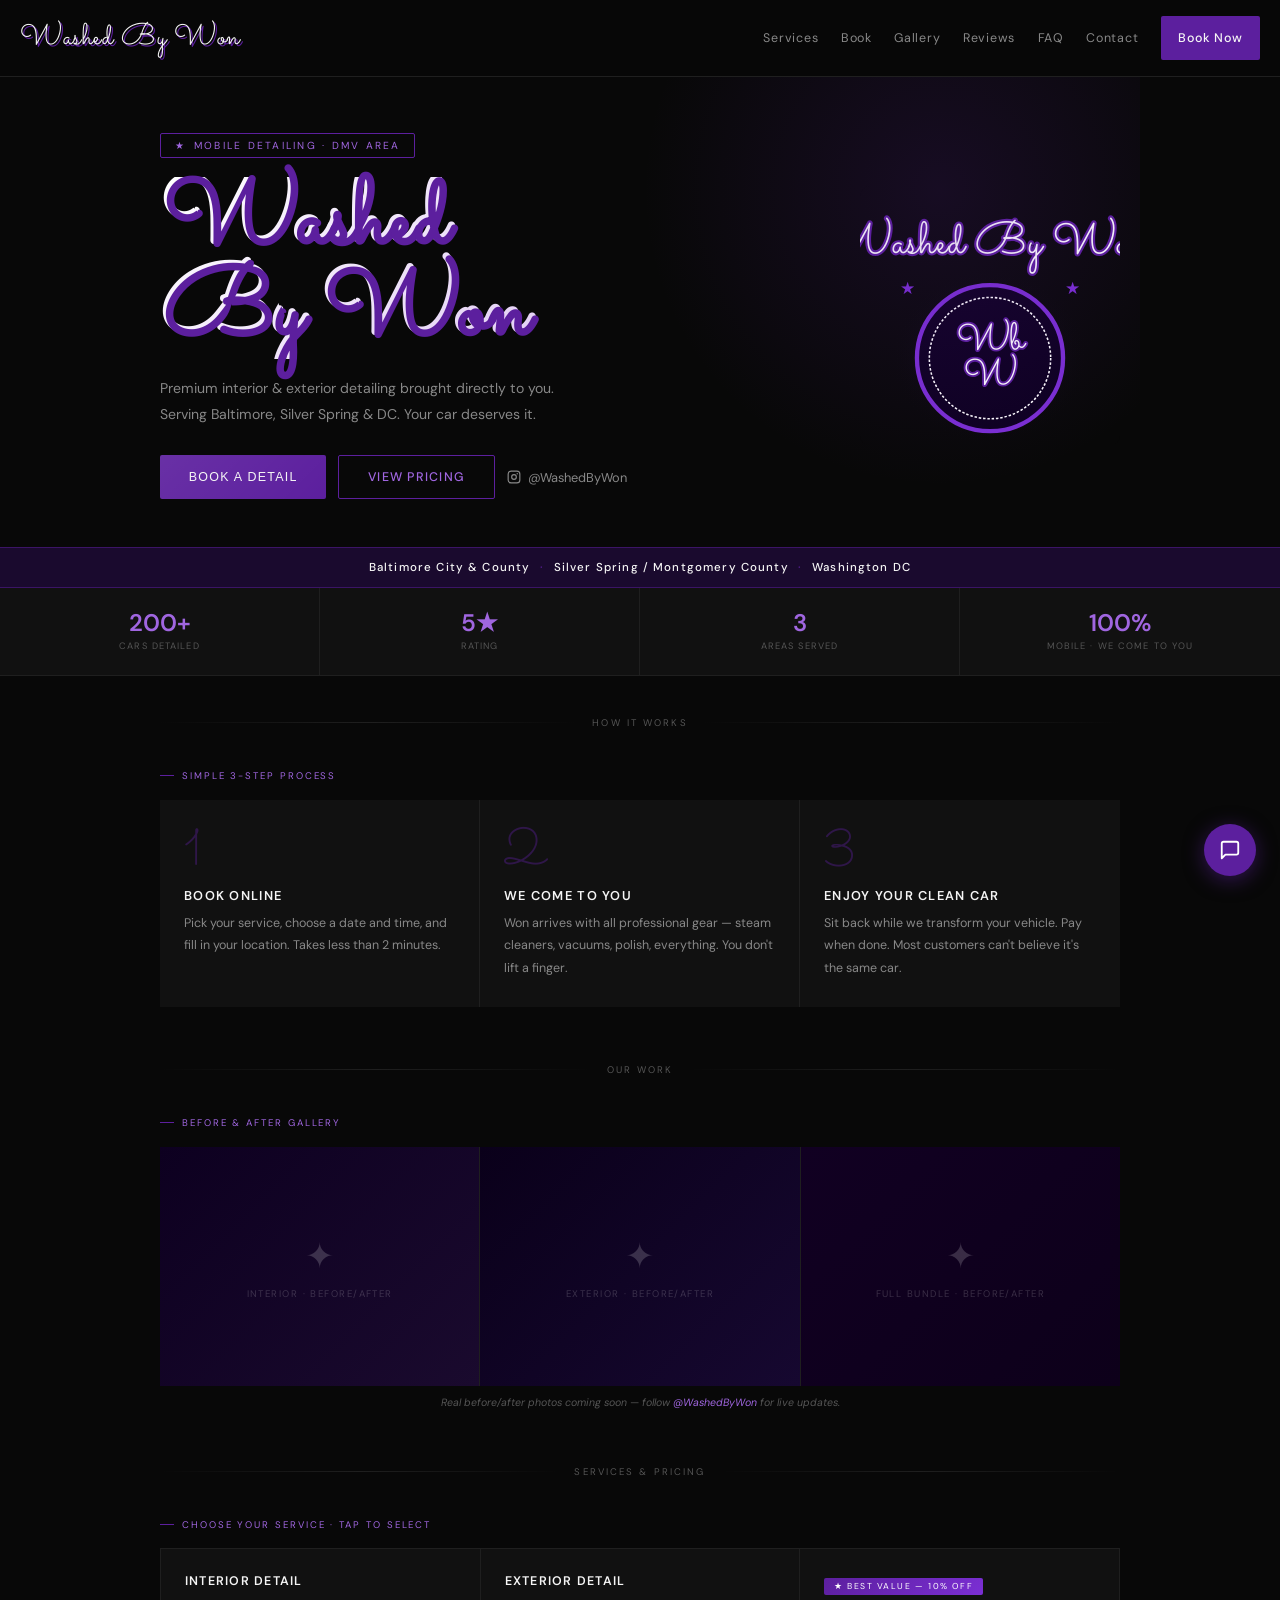
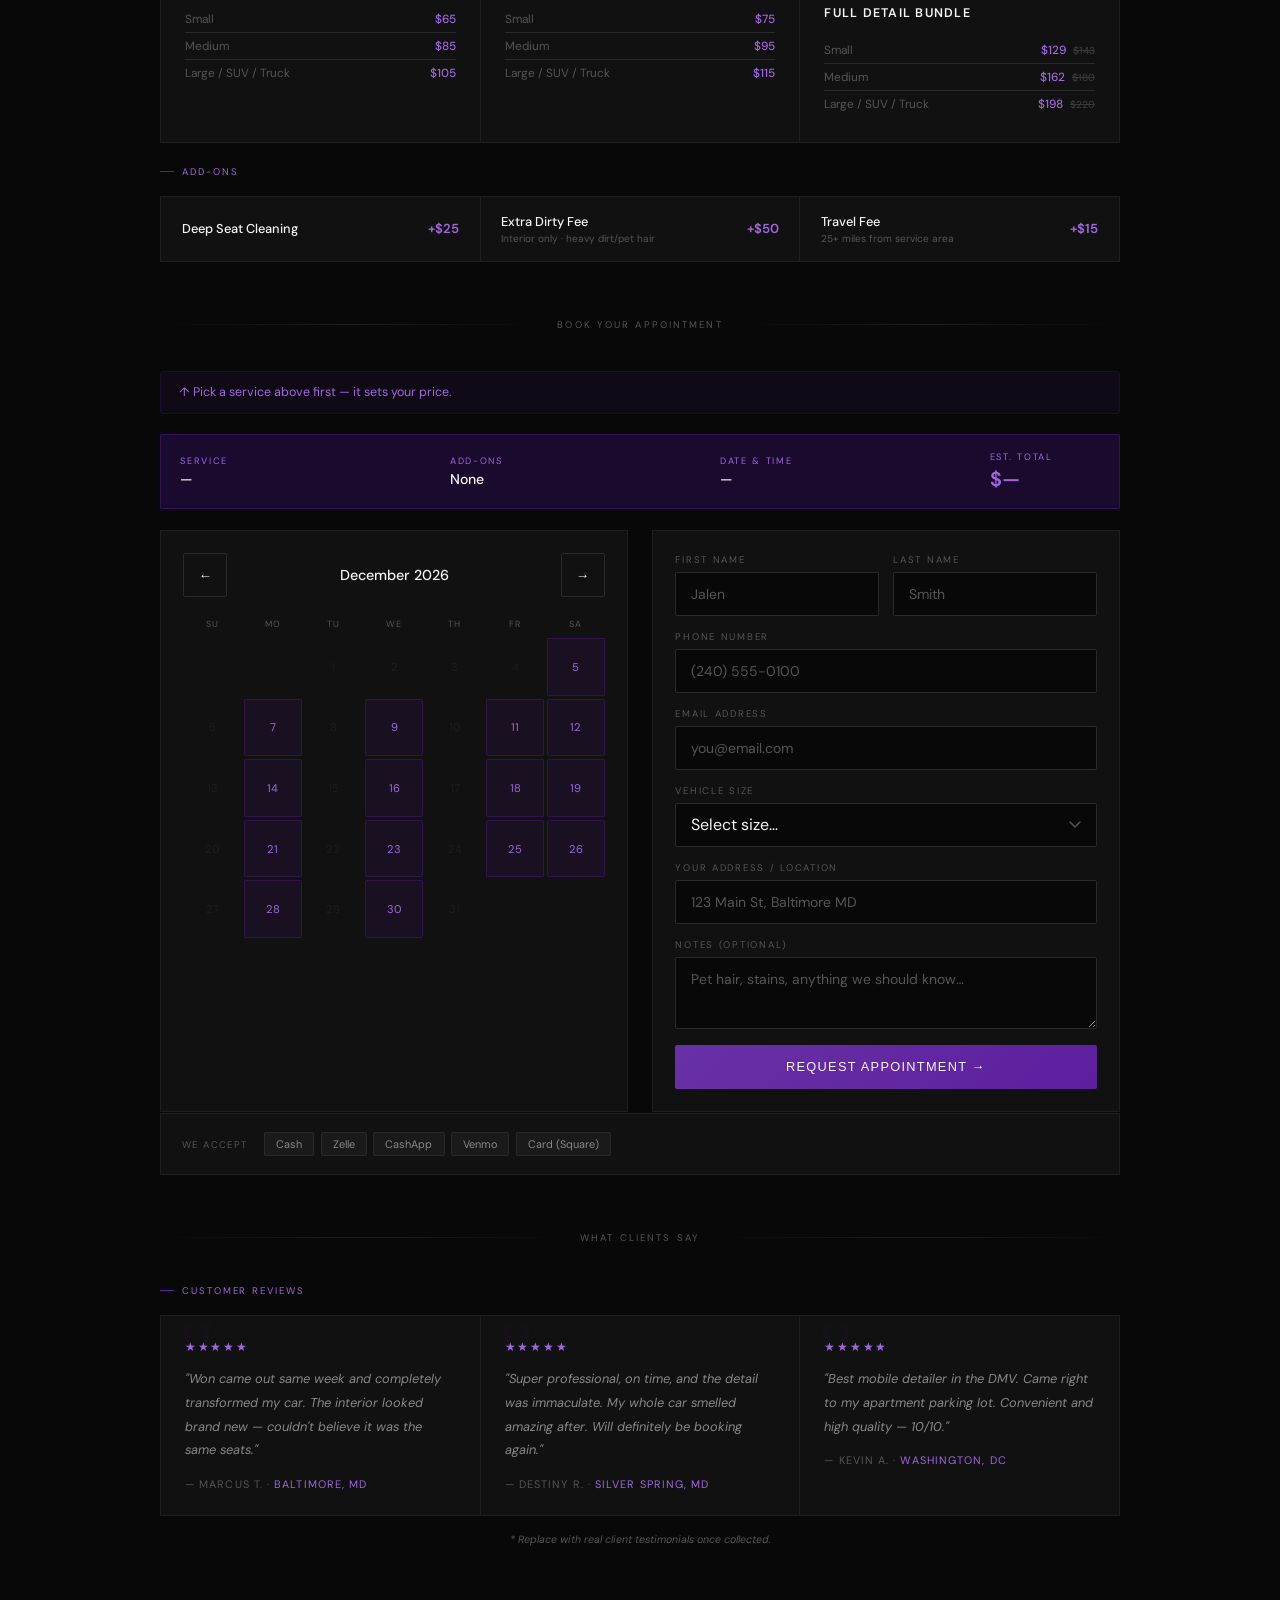
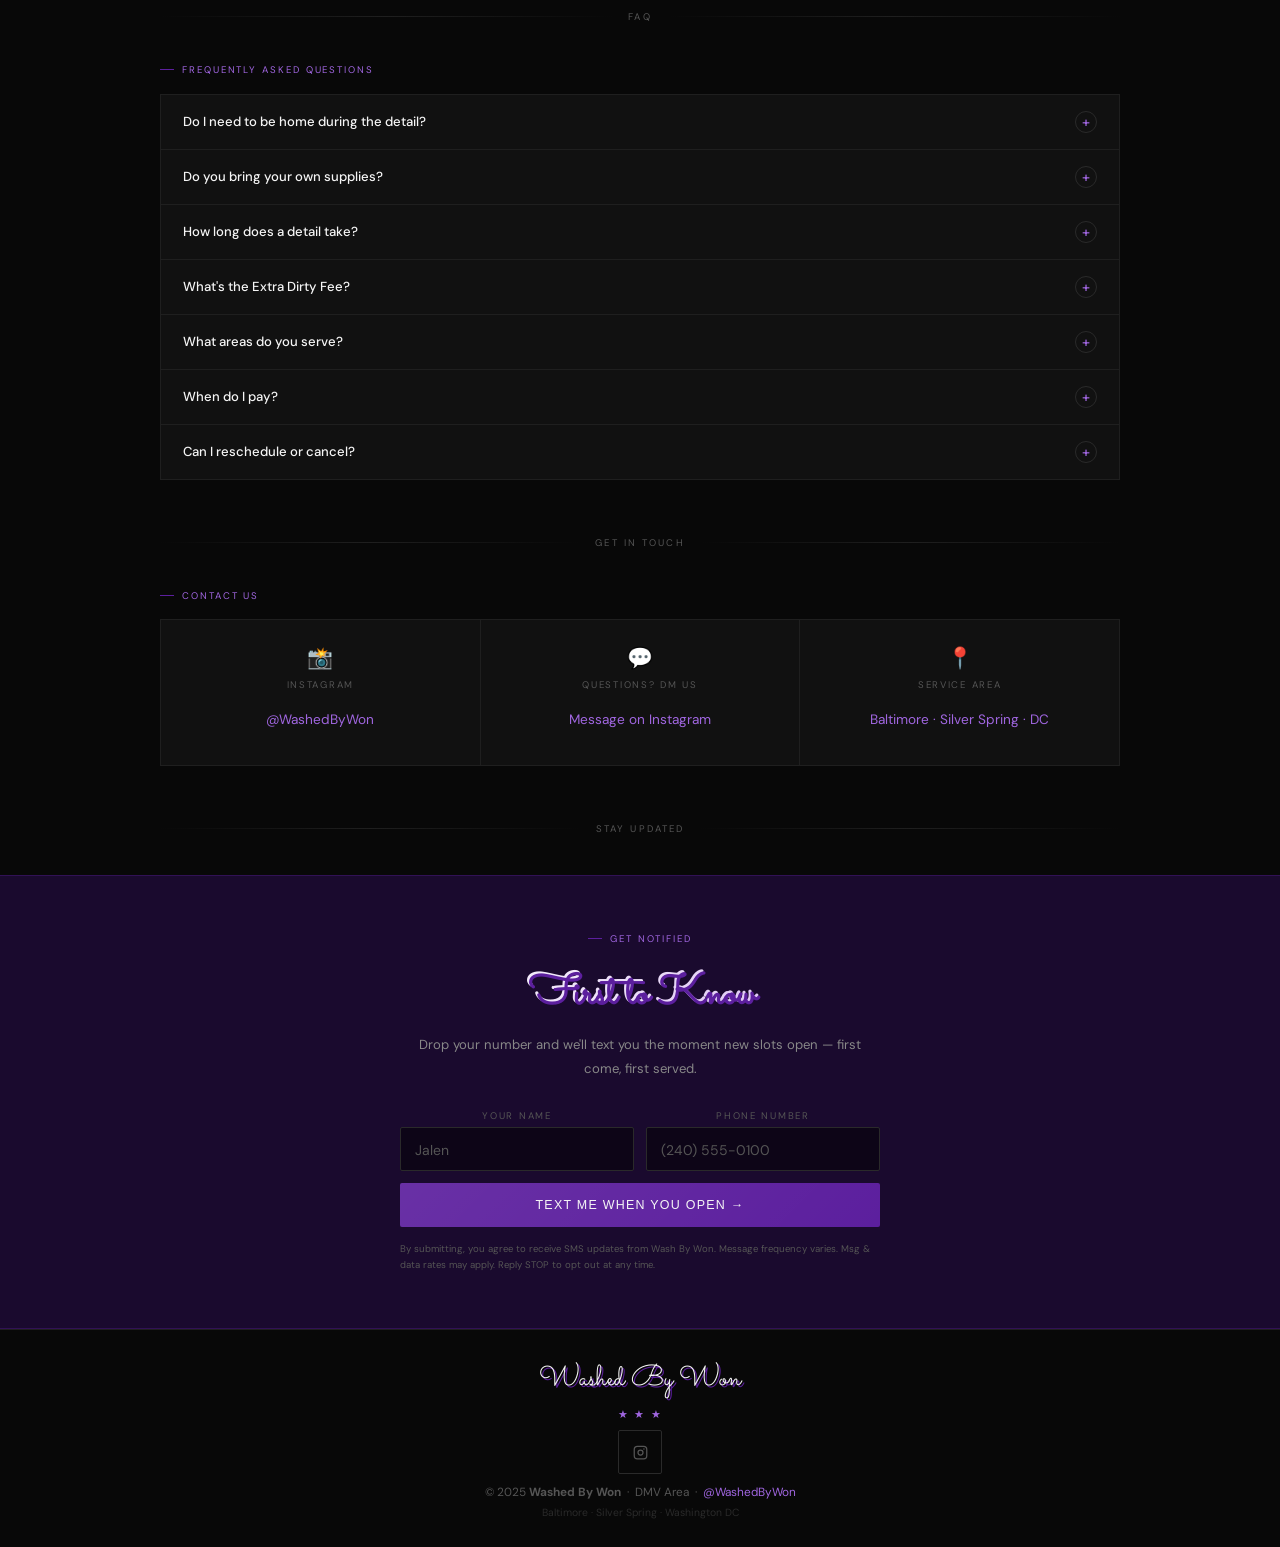
==== commit f8bc6865: "Fix booking flow: timeouts, inline errors, service hint, success copy - Add fetchWithTimeout() — boo" ====
--- a/index.html
+++ b/index.html
@@ -1,18 +1,1654 @@
-<!doctype html>
+<!DOCTYPE html>
 <html lang="en">
-  <head>
-    <meta charset="UTF-8" />
-    <link rel="icon" type="image/svg+xml" href="./favicon.svg" />
-    <meta name="viewport" content="width=device-width, initial-scale=1.0" />
-    <meta name="description" content="WashedByWon — Premium mobile car detailing serving Baltimore, Silver Spring, and Washington DC. Book online in under 2 minutes." />
-    <title>Washed By Won — Premium Mobile Detailing · DMV Area</title>
-    <link rel="preconnect" href="https://fonts.googleapis.com" />
-    <link rel="preconnect" href="https://fonts.gstatic.com" crossorigin="anonymous" />
-    <link href="https://fonts.googleapis.com/css2?family=Cormorant+Garamond:ital,wght@0,300;0,400;0,500;0,600;1,300;1,400&family=DM+Sans:opsz,wght@9..40,300;9..40,400;9..40,500&display=swap" rel="stylesheet" />
-    <script type="module" crossorigin src="./assets/index-CeZBVJUm.js"></script>
-    <link rel="stylesheet" crossorigin href="./assets/index-Bv6o2zFJ.css">
-  </head>
-  <body>
-    <div id="root"></div>
-  </body>
+<head>
+<meta charset="UTF-8">
+<meta name="viewport" content="width=device-width, initial-scale=1.0">
+<title>Washed By Won — Mobile Detailing · DMV Area</title>
+
+<!-- SEO & Social -->
+<meta name="description" content="Premium mobile car detailing serving Baltimore, Silver Spring & Washington DC. Interior, exterior, and full detail packages. Book online.">
+<meta name="keywords" content="mobile detailing, car detailing, Baltimore detailing, DMV detailing, Silver Spring detailing, Washington DC detailing, WashedByWon">
+<meta property="og:title" content="Washed By Won — Mobile Detailing · DMV Area">
+<meta property="og:description" content="Premium mobile car detailing brought directly to you. Baltimore · Silver Spring · DC.">
+<meta property="og:type" content="website">
+
+<!-- Local Business Schema -->
+<script type="application/ld+json">
+{
+  "@context": "https://schema.org",
+  "@type": "LocalBusiness",
+  "name": "Washed By Won",
+  "description": "Premium mobile car detailing serving the DMV area",
+  "areaServed": ["Baltimore City","Baltimore County","Silver Spring","Montgomery County","Washington DC"],
+  "serviceType": "Mobile Car Detailing",
+  "sameAs": ["https://instagram.com/WashedByWon"]
+}
+</script>
+
+<link rel="preconnect" href="https://fonts.googleapis.com">
+<link href="https://fonts.googleapis.com/css2?family=Sacramento&family=DM+Sans:wght@300;400;500;600&display=swap" rel="stylesheet">
+
+<style>
+/* ── RESET ── */
+*,*::before,*::after{box-sizing:border-box;margin:0;padding:0}
+/* Remove tap highlight flash on iOS */
+*{-webkit-tap-highlight-color:transparent}
+/* Remove 300ms delay on tappable elements */
+button,a,[onclick]{touch-action:manipulation}
+
+:root{
+  --black:#080808;
+  --white:#f5f5f5;
+  --purple:#5c1f9e;
+  --purple-bright:#7b2fd4;
+  --purple-light:#a066e0;
+  --purple-faint:#1a0a2e;
+  --gray:#111111;
+  --mid:#1a1a1a;
+  --muted:#555;
+  --muted2:#888;
+  --border:#1f1f1f;
+  --border2:#2a2a2a;
+  /* Safe minimum touch target */
+  --tap:44px;
+}
+html{scroll-behavior:smooth}
+body{
+  font-family:'DM Sans',sans-serif;
+  background:var(--black);color:var(--white);
+  min-height:100vh;overflow-x:hidden;
+  /* prevent content from hiding behind sticky CTA on mobile */
+  padding-bottom:0;
+}
+
+/* ── SCROLL ANIMATIONS ──
+   Only applied after JS adds .js-anim to <body>.
+   Without JS (or on slow/broken environments) all content
+   remains fully visible at full opacity — no blank pages. */
+body.js-anim .reveal{opacity:0;transform:translateY(28px);transition:opacity 0.55s ease,transform 0.55s ease}
+body.js-anim .reveal.visible{opacity:1;transform:none}
+body.js-anim .reveal-left{opacity:0;transform:translateX(-28px);transition:opacity 0.55s ease,transform 0.55s ease}
+body.js-anim .reveal-left.visible{opacity:1;transform:none}
+body.js-anim .reveal-right{opacity:0;transform:translateX(28px);transition:opacity 0.55s ease,transform 0.55s ease}
+body.js-anim .reveal-right.visible{opacity:1;transform:none}
+body.js-anim .stagger>*{opacity:0;transform:translateY(20px);transition:opacity 0.45s ease,transform 0.45s ease}
+body.js-anim .stagger.visible>*:nth-child(1){opacity:1;transform:none;transition-delay:0ms}
+body.js-anim .stagger.visible>*:nth-child(2){opacity:1;transform:none;transition-delay:80ms}
+body.js-anim .stagger.visible>*:nth-child(3){opacity:1;transform:none;transition-delay:160ms}
+body.js-anim .stagger.visible>*:nth-child(4){opacity:1;transform:none;transition-delay:240ms}
+
+/* ── NAV ── */
+nav{
+  display:flex;justify-content:space-between;align-items:center;
+  padding:1rem 1.25rem;border-bottom:1px solid var(--border);
+  position:sticky;top:0;background:rgba(8,8,8,0.95);
+  backdrop-filter:blur(12px);-webkit-backdrop-filter:blur(12px);
+  z-index:200;transition:box-shadow 0.3s;
+  min-height:60px
+}
+nav.scrolled{box-shadow:0 4px 30px rgba(92,31,158,0.15)}
+.logo-text{font-family:'Sacramento',cursive;font-size:1.9rem;color:var(--white);text-shadow:2px 2px 0 var(--purple);letter-spacing:0.02em}
+.nav-links{display:flex;gap:1.4rem;align-items:center}
+.nav-links a{color:var(--muted2);text-decoration:none;font-size:0.78rem;letter-spacing:0.06em;transition:color 0.2s}
+.nav-links a:hover{color:var(--white)}
+.nav-cta{
+  background:var(--purple);color:var(--white)!important;
+  padding:0.4rem 1.1rem;border-radius:2px;font-weight:500;
+  transition:background 0.2s!important;min-height:var(--tap);
+  display:inline-flex;align-items:center
+}
+.nav-cta:hover{background:var(--purple-bright)!important}
+
+/* Hamburger */
+.ham{
+  display:none;flex-direction:column;gap:5px;
+  cursor:pointer;padding:10px;margin:-10px;z-index:210;
+  /* large tap area */
+  min-width:var(--tap);min-height:var(--tap);
+  align-items:center;justify-content:center
+}
+.ham span{display:block;width:22px;height:2px;background:var(--white);transition:all 0.3s;border-radius:2px}
+.ham.open span:nth-child(1){transform:translateY(7px) rotate(45deg)}
+.ham.open span:nth-child(2){opacity:0}
+.ham.open span:nth-child(3){transform:translateY(-7px) rotate(-45deg)}
+.mobile-menu{
+  display:none;position:fixed;inset:0;background:var(--black);z-index:190;
+  flex-direction:column;align-items:center;justify-content:center;gap:2rem;
+  opacity:0;transition:opacity 0.25s;overflow-y:auto
+}
+.mobile-menu.open{display:flex;opacity:1}
+.mobile-menu a{
+  color:var(--white);text-decoration:none;
+  font-size:1.55rem;font-family:'Sacramento',cursive;letter-spacing:0.05em;
+  min-height:var(--tap);display:flex;align-items:center
+}
+.mobile-menu .m-cta{
+  background:var(--purple);color:var(--white);
+  padding:0.9rem 2.5rem;border-radius:2px;
+  font-family:'DM Sans',sans-serif;font-size:0.85rem;
+  font-weight:500;letter-spacing:0.1em;text-transform:uppercase;
+  margin-top:0.5rem;min-height:var(--tap)
+}
+
+/* ── HERO ── */
+.hero{
+  position:relative;overflow:hidden;
+  padding:3.5rem 1.25rem 3rem;max-width:1000px;margin:0 auto;
+  display:grid;grid-template-columns:1fr auto;gap:3rem;align-items:center
+}
+.hero::before{
+  content:'';position:absolute;top:-40%;right:-10%;
+  width:600px;height:600px;border-radius:50%;
+  background:radial-gradient(circle,rgba(92,31,158,0.18) 0%,transparent 70%);
+  pointer-events:none
+}
+.hero-tag{
+  display:inline-flex;align-items:center;gap:0.5rem;
+  font-size:0.64rem;letter-spacing:0.22em;text-transform:uppercase;
+  color:var(--purple-light);border:1px solid var(--purple);
+  padding:0.3rem 0.85rem;border-radius:2px;margin-bottom:1.2rem
+}
+.hero-tag::before{content:'★';font-size:0.6rem}
+h1{
+  font-family:'Sacramento',cursive;
+  font-size:clamp(3.5rem,12vw,6rem);line-height:0.95;
+  text-shadow:3px 3px 0 var(--purple);margin-bottom:1rem;
+  background:linear-gradient(135deg,#fff 0%,#d4b5f0 100%);
+  -webkit-background-clip:text;-webkit-text-fill-color:transparent;background-clip:text
+}
+.hero p{font-size:0.88rem;color:var(--muted2);line-height:1.85;margin-bottom:1.75rem;max-width:400px}
+.hero-actions{display:flex;gap:0.75rem;align-items:center;flex-wrap:wrap}
+.btn{
+  background:var(--purple);color:var(--white);
+  padding:0 1.8rem;height:var(--tap);font-size:0.78rem;font-weight:500;
+  letter-spacing:0.1em;text-transform:uppercase;border:none;
+  cursor:pointer;border-radius:2px;
+  transition:background 0.2s,transform 0.15s,box-shadow 0.2s;
+  text-decoration:none;display:inline-flex;align-items:center;justify-content:center;
+  position:relative;overflow:hidden;white-space:nowrap;touch-action:manipulation
+}
+.btn::after{
+  content:'';position:absolute;inset:0;
+  background:linear-gradient(135deg,rgba(255,255,255,0.08),transparent);
+  pointer-events:none
+}
+.btn:hover{background:var(--purple-bright);box-shadow:0 6px 25px rgba(92,31,158,0.4)}
+.btn-outline{
+  background:transparent;border:1px solid var(--purple);color:var(--purple-light);
+  padding:0 1.8rem;height:var(--tap);font-size:0.78rem;font-weight:500;
+  letter-spacing:0.1em;text-transform:uppercase;cursor:pointer;border-radius:2px;
+  transition:all 0.2s;text-decoration:none;
+  display:inline-flex;align-items:center;justify-content:center;
+  white-space:nowrap;touch-action:manipulation
+}
+.btn-outline:hover{background:var(--purple-faint);border-color:var(--purple-bright)}
+.ig-link{
+  color:var(--muted2);font-size:0.8rem;text-decoration:none;
+  display:inline-flex;align-items:center;gap:0.45rem;transition:color 0.2s;
+  min-height:var(--tap)
+}
+.ig-link:hover{color:var(--purple-light)}
+.logo-col{display:flex;justify-content:center;align-items:center}
+
+/* ── AREA STRIP ── */
+.area-strip{
+  background:var(--purple-faint);border-top:1px solid rgba(92,31,158,0.5);
+  border-bottom:1px solid rgba(92,31,158,0.5);padding:0.75rem 1.25rem;
+  text-align:center;font-size:0.72rem;letter-spacing:0.1em;
+  color:rgba(160,102,224,0.7);display:flex;justify-content:center;
+  align-items:center;gap:0.6rem;flex-wrap:wrap
+}
+.area-strip .dot{color:var(--purple)}
+.area-strip span{color:var(--white);font-weight:500}
+
+/* ── STATS BAR ── */
+.stats{display:grid;grid-template-columns:repeat(4,1fr);background:var(--gray);border-bottom:1px solid var(--border)}
+.stat{
+  padding:1.4rem 0.75rem;text-align:center;border-right:1px solid var(--border);
+  transition:background 0.2s
+}
+.stat:last-child{border-right:none}
+.stat:hover{background:var(--mid)}
+.stat-num{font-size:1.5rem;font-weight:600;color:var(--purple-light);line-height:1;margin-bottom:0.3rem}
+.stat-label{font-size:0.58rem;letter-spacing:0.12em;text-transform:uppercase;color:var(--muted);line-height:1.4}
+
+/* ── HOW IT WORKS ── */
+.steps{display:grid;grid-template-columns:repeat(3,1fr);gap:0;background:var(--border)}
+.step{
+  background:var(--gray);padding:1.75rem 1.5rem;
+  border-right:1px solid var(--border);transition:background 0.2s
+}
+.step:last-child{border-right:none}
+.step:hover{background:var(--mid)}
+.step-num{font-family:'Sacramento',cursive;font-size:3.2rem;color:var(--purple);opacity:0.4;line-height:1;margin-bottom:0.5rem}
+.step h3{font-size:0.8rem;font-weight:600;letter-spacing:0.1em;text-transform:uppercase;margin-bottom:0.5rem}
+.step p{font-size:0.78rem;color:var(--muted2);line-height:1.8}
+
+/* ── GALLERY ── */
+.gallery-grid{display:grid;grid-template-columns:repeat(3,1fr);gap:1px;background:var(--border)}
+.gcard{position:relative;overflow:hidden;aspect-ratio:4/3;background:var(--mid);cursor:pointer}
+.gcard img{width:100%;height:100%;object-fit:cover;transition:transform 0.4s,filter 0.3s;filter:brightness(0.85)}
+.gcard:hover img{transform:scale(1.04);filter:brightness(1)}
+.gcard-overlay{
+  position:absolute;inset:0;background:linear-gradient(to top,rgba(0,0,0,0.7),transparent);
+  opacity:0;transition:opacity 0.3s;display:flex;align-items:flex-end;padding:1rem
+}
+.gcard:hover .gcard-overlay{opacity:1}
+.gcard-tag{font-size:0.62rem;letter-spacing:0.15em;text-transform:uppercase;color:var(--purple-light)}
+.gcard-ph{
+  width:100%;height:100%;display:flex;flex-direction:column;
+  align-items:center;justify-content:center;gap:0.5rem;opacity:0.18
+}
+.gcard-ph-icon{font-size:2.2rem}
+.gcard-ph-text{font-size:0.6rem;letter-spacing:0.15em;text-transform:uppercase}
+
+/* ── LAYOUT UTILITIES ── */
+.divider{display:flex;align-items:center;gap:1rem;padding:0 1.25rem;max-width:1000px;margin:0 auto 2.5rem}
+.dl{flex:1;height:1px;background:linear-gradient(to right,transparent,var(--border),transparent)}
+.dt{font-size:0.6rem;letter-spacing:0.22em;color:var(--muted);text-transform:uppercase;white-space:nowrap}
+.section{max-width:1000px;margin:0 auto;padding:0 1.25rem 3.5rem}
+.section-label{
+  font-size:0.6rem;letter-spacing:0.2em;text-transform:uppercase;
+  color:var(--purple-light);margin-bottom:1.1rem;
+  display:flex;align-items:center;gap:0.5rem
+}
+.section-label::before{content:'';display:inline-block;width:14px;height:1px;background:var(--purple)}
+
+/* ── SERVICES ── */
+.services-grid{display:grid;grid-template-columns:repeat(3,1fr);gap:1px;background:var(--border);border:1px solid var(--border)}
+.scard{
+  background:var(--gray);padding:1.5rem;cursor:pointer;position:relative;
+  transition:background 0.2s;
+  /* min touch target already covered by padding */
+}
+.scard::after{content:'';position:absolute;bottom:0;left:0;right:0;height:2px;background:var(--purple);transform:scaleX(0);transition:transform 0.25s;transform-origin:left}
+.scard:hover{background:var(--mid)}
+.scard:hover::after,.scard.sel::after{transform:scaleX(1)}
+.scard.sel{background:var(--mid);outline:2px solid var(--purple);outline-offset:-2px}
+.scard h3{font-size:0.78rem;font-weight:600;letter-spacing:0.1em;text-transform:uppercase;margin-bottom:1rem;color:var(--white)}
+.pr{display:flex;justify-content:space-between;font-size:0.74rem;color:var(--muted);padding:0.32rem 0;border-bottom:1px solid var(--border2)}
+.pr:last-child{border-bottom:none}
+.pr span:last-child{color:var(--purple-light);font-weight:500}
+.chk{
+  position:absolute;top:0.85rem;right:0.85rem;
+  width:20px;height:20px;border-radius:50%;
+  background:var(--purple);display:none;align-items:center;justify-content:center;
+  font-size:9px;box-shadow:0 0 12px rgba(92,31,158,0.6)
+}
+.scard.sel .chk{display:flex}
+.btag{
+  display:inline-block;
+  background:linear-gradient(135deg,var(--purple),var(--purple-bright));
+  color:#fff;font-size:0.54rem;letter-spacing:0.18em;text-transform:uppercase;
+  padding:0.18rem 0.6rem;margin-bottom:0.6rem;border-radius:2px
+}
+.orig{color:var(--muted);font-size:0.64rem;text-decoration:line-through;margin-left:4px;opacity:0.6}
+
+/* ── ADD-ONS ── */
+.addon-grid{display:grid;grid-template-columns:repeat(3,1fr);gap:1px;background:var(--border);border:1px solid var(--border);margin-top:1px}
+.acard{
+  background:var(--gray);padding:1rem 1.3rem;cursor:pointer;
+  display:flex;justify-content:space-between;align-items:center;
+  transition:background 0.2s;gap:0.5rem;
+  min-height:var(--tap)
+}
+.acard:hover{background:var(--mid)}
+.acard.sel{background:var(--mid);outline:2px solid var(--purple);outline-offset:-2px}
+.aname{font-size:0.8rem;font-weight:500}
+.asub{font-size:0.63rem;color:var(--muted);margin-top:2px}
+.aprice{font-size:0.82rem;color:var(--purple-light);font-weight:600;flex-shrink:0}
+
+/* ── BOOKING / CALENDAR ── */
+.booking-layout{display:grid;grid-template-columns:1fr 1fr;gap:1.5rem}
+.cal-box{background:var(--gray);border:1px solid var(--border);padding:1.4rem}
+.cal-header{display:flex;justify-content:space-between;align-items:center;margin-bottom:1.1rem}
+.cal-month{font-size:0.9rem;font-weight:500}
+.cal-nav{
+  background:none;border:1px solid var(--border2);color:var(--white);
+  padding:0;cursor:pointer;border-radius:2px;font-size:0.85rem;
+  transition:background 0.2s,border-color 0.2s;
+  width:var(--tap);height:var(--tap);display:flex;align-items:center;justify-content:center;
+  touch-action:manipulation
+}
+.cal-nav:hover{background:var(--mid);border-color:var(--purple)}
+.cdh{display:grid;grid-template-columns:repeat(7,1fr);gap:2px;margin-bottom:5px}
+.cdl{text-align:center;font-size:0.56rem;letter-spacing:0.08em;color:var(--muted);text-transform:uppercase;padding:0.2rem 0}
+.cgrid{display:grid;grid-template-columns:repeat(7,1fr);gap:3px}
+.cday{
+  /* Minimum 36px so 7 columns still fit; hover area is generous */
+  aspect-ratio:1;min-height:36px;display:flex;align-items:center;justify-content:center;
+  font-size:0.7rem;border-radius:2px;color:var(--muted)
+}
+.cday.past{color:#1e1e1e}
+.cday.avail{
+  background:rgba(92,31,158,0.12);color:var(--purple-light);cursor:pointer;
+  border:1px solid rgba(92,31,158,0.35);transition:all 0.15s;
+  touch-action:manipulation
+}
+.cday.avail:hover,.cday.avail:active{background:var(--purple);color:#fff;border-color:var(--purple)}
+.cday.selday{background:var(--purple)!important;color:#fff!important;font-weight:600;box-shadow:0 0 12px rgba(92,31,158,0.5)}
+.cday.unavail{color:#1e1e1e}
+.tslots{margin-top:1rem}
+.tlabel{font-size:0.6rem;letter-spacing:0.18em;text-transform:uppercase;color:var(--muted);margin-bottom:0.5rem}
+.sgrid{display:grid;grid-template-columns:repeat(4,1fr);gap:4px}
+.slot{
+  background:var(--gray);border:1px solid var(--border);color:var(--muted);
+  padding:0;height:36px;text-align:center;font-size:0.68rem;border-radius:2px;
+  cursor:default;display:flex;align-items:center;justify-content:center
+}
+.slot.open{
+  color:var(--purple-light);border-color:rgba(92,31,158,0.4);cursor:pointer;
+  transition:all 0.15s;touch-action:manipulation
+}
+.slot.open:hover,.slot.open:active{background:var(--purple);color:#fff;border-color:var(--purple)}
+.slot.selslot{background:var(--purple);color:#fff;border-color:var(--purple);font-weight:500}
+
+/* ── BOOKING FORM ── */
+.form-box{background:var(--gray);border:1px solid var(--border);padding:1.4rem}
+.fg{display:grid;grid-template-columns:1fr 1fr;gap:0.9rem;margin-bottom:1rem}
+.fgrp{display:flex;flex-direction:column;gap:0.35rem}
+.fgrp.full{grid-column:1/-1}
+label{font-size:0.6rem;letter-spacing:0.18em;text-transform:uppercase;color:var(--muted)}
+
+/* CRITICAL for iOS: 16px minimum prevents auto-zoom on focus */
+input,select,textarea{
+  background:rgba(0,0,0,0.5);border:1px solid var(--border2);color:var(--white);
+  padding:0 0.9rem;height:var(--tap);
+  font-family:'DM Sans',sans-serif;
+  font-size:16px; /* prevents iOS zoom on focus */
+  border-radius:2px;outline:none;
+  transition:border-color 0.2s,box-shadow 0.2s;width:100%;
+  -webkit-appearance:none;appearance:none
+}
+input:focus,select:focus,textarea:focus{border-color:var(--purple);box-shadow:0 0 0 3px rgba(92,31,158,0.12)}
+input::placeholder,textarea::placeholder{color:var(--muted);font-size:14px}
+textarea{resize:vertical;min-height:72px;height:auto;padding:0.75rem 0.9rem}
+select{cursor:pointer;background-image:url("data:image/svg+xml,%3Csvg xmlns='http://www.w3.org/2000/svg' width='12' height='8' viewBox='0 0 12 8'%3E%3Cpath d='M1 1l5 5 5-5' stroke='%23555' stroke-width='1.5' fill='none' stroke-linecap='round'/%3E%3C/svg%3E");background-repeat:no-repeat;background-position:right 0.9rem center;padding-right:2.5rem}
+select option{background:#111;font-size:16px}
+
+/* ── SUMMARY BAR ── */
+.sumbar{
+  background:var(--purple-faint);border:1px solid rgba(92,31,158,0.4);
+  padding:1rem 1.2rem;display:flex;justify-content:space-between;
+  align-items:center;margin-bottom:1.3rem;flex-wrap:wrap;gap:0.75rem;
+  border-radius:2px
+}
+.s-item{min-width:110px}
+.slabel{font-size:0.58rem;letter-spacing:0.18em;text-transform:uppercase;color:var(--purple-light);margin-bottom:0.2rem}
+.sval{font-size:0.88rem;font-weight:500;color:var(--white)}
+.sval.price{color:var(--purple-light);font-size:1.25rem;font-weight:600}
+
+/* ── PAYMENT ── */
+.paystrip{
+  background:var(--gray);border:1px solid var(--border);
+  padding:1.1rem 1.3rem;display:flex;align-items:center;gap:1rem;flex-wrap:wrap;margin-top:1px
+}
+.plabel{font-size:0.6rem;letter-spacing:0.15em;text-transform:uppercase;color:var(--muted);flex-shrink:0}
+.pbadges{display:flex;gap:0.4rem;flex-wrap:wrap}
+.pbadge{
+  background:var(--mid);border:1px solid var(--border2);color:var(--muted2);
+  font-size:0.68rem;padding:0.28rem 0.7rem;border-radius:2px;transition:color 0.2s,border-color 0.2s
+}
+
+/* ── TESTIMONIALS ── */
+.tgrid{display:grid;grid-template-columns:repeat(3,1fr);gap:1px;background:var(--border);border:1px solid var(--border)}
+.tcard{background:var(--gray);padding:1.5rem;position:relative;overflow:hidden;transition:background 0.2s}
+.tcard:hover{background:var(--mid)}
+.tcard::before{content:'"';position:absolute;top:-0.5rem;left:1rem;font-size:6rem;color:var(--purple);opacity:0.06;font-family:Georgia,serif;line-height:1}
+.stars{color:var(--purple-light);font-size:0.72rem;margin-bottom:0.8rem;letter-spacing:0.15em}
+.tcard p{font-size:0.8rem;color:#888;line-height:1.85;margin-bottom:0.9rem;font-style:italic;position:relative}
+.tauthor{font-size:0.68rem;letter-spacing:0.1em;text-transform:uppercase;color:var(--muted)}
+.tauthor span{color:var(--purple-light)}
+.tplaceholder{font-size:0.66rem;color:var(--muted);margin-top:0.75rem;font-style:italic;text-align:center;padding:0.5rem}
+
+/* ── FAQ ── */
+.faqlist{display:flex;flex-direction:column;gap:1px;background:var(--border);border:1px solid var(--border)}
+.faqitem{background:var(--gray)}
+.faqq{
+  padding:1rem 1.4rem;font-size:0.82rem;font-weight:500;cursor:pointer;
+  display:flex;justify-content:space-between;align-items:center;
+  transition:background 0.2s;user-select:none;gap:1rem;
+  min-height:var(--tap);touch-action:manipulation
+}
+.faqq:hover,.faqq:active{background:var(--mid)}
+.faqicon{
+  width:22px;height:22px;flex-shrink:0;border-radius:50%;border:1px solid var(--border2);
+  display:flex;align-items:center;justify-content:center;
+  color:var(--purple-light);font-size:0.9rem;transition:transform 0.25s,background 0.2s,border-color 0.2s
+}
+.faqitem.open .faqicon{transform:rotate(45deg);background:var(--purple);border-color:var(--purple)}
+.faqa{
+  max-height:0;overflow:hidden;transition:max-height 0.3s ease,padding 0.2s;
+  font-size:0.78rem;color:var(--muted2);line-height:1.85;padding:0 1.4rem
+}
+.faqitem.open .faqa{max-height:220px;padding:0 1.4rem 1rem}
+
+/* ── CONTACT ── */
+.cgrid2{display:grid;grid-template-columns:repeat(3,1fr);gap:1px;background:var(--border);border:1px solid var(--border)}
+.ccard{background:var(--gray);padding:1.5rem;text-align:center;transition:background 0.2s}
+.ccard:hover{background:var(--mid)}
+.ccard a{color:var(--purple-light);text-decoration:none;font-size:0.85rem;display:block;margin-top:0.4rem;transition:color 0.2s;min-height:var(--tap);display:flex;align-items:center;justify-content:center}
+.ccard a:hover{color:var(--white)}
+.clabel{font-size:0.6rem;letter-spacing:0.18em;text-transform:uppercase;color:var(--muted)}
+.cicon{font-size:1.3rem;margin-bottom:0.4rem}
+
+/* ── SUCCESS ── */
+.success{display:none;text-align:center;padding:4.5rem 1.5rem}
+.sicon{
+  width:60px;height:60px;border-radius:50%;
+  background:linear-gradient(135deg,var(--purple),var(--purple-bright));
+  display:flex;align-items:center;justify-content:center;margin:0 auto 1.2rem;
+  font-size:1.3rem;box-shadow:0 0 30px rgba(92,31,158,0.4)
+}
+.success h2{font-family:'Sacramento',cursive;font-size:2.8rem;margin-bottom:0.8rem;text-shadow:2px 2px 0 var(--purple)}
+.success p{color:var(--muted2);max-width:360px;margin:0 auto;line-height:1.85}
+
+/* ── FOOTER ── */
+footer{border-top:1px solid var(--border);padding:1.75rem 1.25rem;text-align:center;font-size:0.74rem;color:var(--muted)}
+footer a{color:var(--purple-light);text-decoration:none;transition:color 0.2s}
+footer a:hover{color:var(--white)}
+.footer-logo{font-family:'Sacramento',cursive;font-size:1.8rem;color:var(--white);text-shadow:2px 2px 0 var(--purple);margin-bottom:0.4rem}
+.footer-social{display:flex;justify-content:center;gap:1rem;margin:0.6rem 0}
+.footer-social a{
+  color:var(--muted);border:1px solid var(--border2);
+  width:var(--tap);height:var(--tap);border-radius:2px;
+  display:flex;align-items:center;justify-content:center;transition:all 0.2s
+}
+.footer-social a:hover{color:var(--white);border-color:var(--purple);background:var(--purple-faint)}
+
+/* ── MOBILE STICKY CTA ── */
+.sticky-cta{
+  display:none;position:fixed;bottom:0;left:0;right:0;
+  background:var(--purple);color:var(--white);text-align:center;
+  padding:0;height:52px;line-height:52px;
+  font-size:0.8rem;font-weight:500;letter-spacing:0.1em;
+  text-transform:uppercase;text-decoration:none;z-index:150;
+  border-top:1px solid var(--purple-bright);touch-action:manipulation
+}
+
+/* ── SERVICE HINT ── */
+.service-hint{
+  background:rgba(92,31,158,0.1);border:1px solid rgba(92,31,158,0.2);
+  border-radius:4px;padding:0.7rem 1.1rem;font-size:0.78rem;color:var(--purple-light);
+  margin-bottom:1.25rem;display:flex;align-items:center;gap:0.5rem;line-height:1.5;
+}
+.service-hint.hidden{display:none!important}
+
+/* ── BOOKING ERROR ── */
+.booking-error{
+  background:rgba(239,68,68,0.08);border:1px solid rgba(239,68,68,0.25);
+  border-radius:4px;padding:0.85rem 1rem;font-size:0.78rem;color:var(--red-light);
+  margin-top:0.75rem;display:none;line-height:1.65;
+}
+.booking-error.show{display:block}
+.booking-error a{color:var(--red-light);font-weight:600;text-decoration:underline}
+
+/* ── SPACERS ── */
+.gap{height:2.5rem}.gap-sm{height:1.4rem}
+
+/* ── NOTIFY SIGNUP ── */
+.notify-section{
+  background:var(--purple-faint);
+  border-top:1px solid rgba(92,31,158,0.35);
+  border-bottom:1px solid rgba(92,31,158,0.35);
+  padding:3.5rem 1.25rem;
+}
+.notify-inner{max-width:480px;margin:0 auto;text-align:center}
+.notify-title{
+  font-family:'Sacramento',cursive;font-size:2.6rem;
+  margin-bottom:0.6rem;text-shadow:2px 2px 0 var(--purple);
+  background:linear-gradient(135deg,#fff 0%,#d4b5f0 100%);
+  -webkit-background-clip:text;-webkit-text-fill-color:transparent;background-clip:text
+}
+.notify-sub{font-size:0.82rem;color:var(--muted2);line-height:1.8;margin-bottom:1.75rem}
+.notify-form{display:flex;flex-direction:column;gap:0.75rem}
+.notify-row{display:grid;grid-template-columns:1fr 1fr;gap:0.75rem}
+.notify-consent{font-size:0.6rem;color:var(--muted);line-height:1.65;margin-top:0.1rem;text-align:left}
+.notify-success{
+  padding:1.25rem 1.5rem;
+  background:rgba(34,197,94,0.08);border:1px solid rgba(34,197,94,0.25);
+  border-radius:4px;display:none;
+}
+.notify-success p{font-size:0.85rem;color:#22c55e;line-height:1.7}
+@media(max-width:680px){.notify-row{grid-template-columns:1fr}}
+
+/* ═══════════════════════════════════════
+   RESPONSIVE — MOBILE FIRST OVERRIDES
+════════════════════════════════════════ */
+
+/* Tablet */
+@media(max-width:900px){
+  .stats{grid-template-columns:repeat(2,1fr)}
+  .stat:nth-child(2){border-right:none}
+  .stat:nth-child(3){border-top:1px solid var(--border)}
+}
+
+/* Mobile (≤ 680px) */
+@media(max-width:680px){
+  /* Nav */
+  .nav-links{display:none}
+  .ham{display:flex}
+
+  /* Hero */
+  .hero{
+    grid-template-columns:1fr;gap:0;
+    padding:2.5rem 1.25rem 2.5rem
+  }
+  .logo-col{display:none}
+  .hero p{max-width:100%}
+  .hero-actions{gap:0.6rem}
+  /* Stack buttons vertically on very small screens */
+  @media(max-width:400px){
+    .hero-actions{flex-direction:column;align-items:flex-start}
+    .btn,.btn-outline{width:100%;justify-content:center}
+  }
+
+  /* Stats: 2×2 */
+  .stats{grid-template-columns:1fr 1fr}
+  .stat:nth-child(odd){border-right:1px solid var(--border)}
+  .stat:nth-child(even){border-right:none}
+  .stat:nth-child(3),.stat:nth-child(4){border-top:1px solid var(--border)}
+
+  /* How it works */
+  .steps{grid-template-columns:1fr}
+  .step{border-right:none;border-bottom:1px solid var(--border)}
+  .step:last-child{border-bottom:none}
+
+  /* Gallery: 2 columns (hide 3rd) */
+  .gallery-grid{grid-template-columns:1fr 1fr}
+  .gallery-grid .gcard:nth-child(3){display:none}
+
+  /* Services: 1 column */
+  .services-grid{grid-template-columns:1fr}
+
+  /* Add-ons: 1 column */
+  .addon-grid{grid-template-columns:1fr}
+
+  /* Summary bar: 2×2 grid */
+  .sumbar{display:grid;grid-template-columns:1fr 1fr;gap:0.75rem}
+
+  /* Booking: 1 column */
+  .booking-layout{grid-template-columns:1fr}
+
+  /* Form: 1 column */
+  .fg{grid-template-columns:1fr}
+  .fgrp.full{grid-column:1/-1}
+
+  /* Time slots: 3 columns (more tap-friendly) */
+  .sgrid{grid-template-columns:repeat(3,1fr)}
+  .slot{height:40px;font-size:0.72rem}
+
+  /* Testimonials: 1 column */
+  .tgrid{grid-template-columns:1fr}
+  .tplaceholder{grid-column:1/-1}
+
+  /* Contact: 1 column */
+  .cgrid2{grid-template-columns:1fr}
+
+  /* Show sticky CTA + add body bottom padding so content isn't hidden */
+  .sticky-cta{display:block}
+  body{padding-bottom:52px}
+
+  /* Dividers */
+  .divider{padding:0 1.25rem}
+}
+
+/* Very small phones (≤ 360px) */
+@media(max-width:360px){
+  .logo-text{font-size:1.6rem}
+  h1{font-size:3rem}
+  .cal-box{padding:1rem}
+  .sgrid{grid-template-columns:repeat(2,1fr)}
+  .stat-num{font-size:1.2rem}
+}
+</style>
+</head>
+<body>
+
+<!-- ───────────────────────────────────────
+     MOBILE MENU (full-screen overlay)
+──────────────────────────────────────────── -->
+<div class="mobile-menu" id="mobMenu" role="dialog" aria-label="Navigation menu">
+  <a href="#services" onclick="closeMob()">Services</a>
+  <a href="#book"     onclick="closeMob()">Book</a>
+  <a href="#gallery"  onclick="closeMob()">Gallery</a>
+  <a href="#reviews"  onclick="closeMob()">Reviews</a>
+  <a href="#faq"      onclick="closeMob()">FAQ</a>
+  <a href="#contact"  onclick="closeMob()">Contact</a>
+  <a href="#book"     onclick="closeMob()" class="m-cta">Book a Detail →</a>
+</div>
+
+<!-- ───────────────────────────────────────
+     NAV
+──────────────────────────────────────────── -->
+<nav id="navbar">
+  <div class="logo-text">Washed By Won</div>
+  <div class="nav-links">
+    <a href="#services">Services</a>
+    <a href="#book">Book</a>
+    <a href="#gallery">Gallery</a>
+    <a href="#reviews">Reviews</a>
+    <a href="#faq">FAQ</a>
+    <a href="#contact">Contact</a>
+    <a href="#book" class="nav-cta">Book Now</a>
+  </div>
+  <div class="ham" id="ham" onclick="toggleMob()" role="button" aria-label="Open menu" aria-expanded="false">
+    <span></span><span></span><span></span>
+  </div>
+</nav>
+
+<!-- ───────────────────────────────────────
+     HERO
+──────────────────────────────────────────── -->
+<section class="hero">
+  <div>
+    <div class="hero-tag reveal">Mobile Detailing · DMV Area</div>
+    <h1 class="reveal" style="transition-delay:60ms">Washed<br>By Won</h1>
+    <p class="reveal" style="transition-delay:120ms">Premium interior & exterior detailing brought directly to you. Serving Baltimore, Silver Spring & DC. Your car deserves it.</p>
+    <div class="hero-actions reveal" style="transition-delay:180ms">
+      <button class="btn" onclick="document.getElementById('book').scrollIntoView({behavior:'smooth'})">Book a Detail</button>
+      <a href="#services" class="btn-outline">View Pricing</a>
+      <a href="https://instagram.com/WashedByWon" class="ig-link" target="_blank" rel="noopener">
+        <svg width="14" height="14" viewBox="0 0 24 24" fill="none" stroke="currentColor" stroke-width="2" aria-hidden="true">
+          <rect x="2" y="2" width="20" height="20" rx="5"/>
+          <circle cx="12" cy="12" r="4"/>
+          <circle cx="17.5" cy="6.5" r="1.2" fill="currentColor" stroke="none"/>
+        </svg>
+        @WashedByWon
+      </a>
+    </div>
+  </div>
+  <div class="logo-col reveal-right">
+    <svg viewBox="0 0 420 420" xmlns="http://www.w3.org/2000/svg" width="260" height="260" aria-label="Washed By Won logo">
+      <defs>
+        <radialGradient id="glow" cx="50%" cy="50%" r="50%">
+          <stop offset="0%" stop-color="#7b2fd4" stop-opacity="0.25"/>
+          <stop offset="100%" stop-color="#080808" stop-opacity="0"/>
+        </radialGradient>
+      </defs>
+      <rect width="420" height="420" fill="#080808" rx="16"/>
+      <ellipse cx="210" cy="278" rx="160" ry="140" fill="url(#glow)"/>
+      <text x="210" y="108" font-family="Sacramento,cursive" font-size="72" fill="white"
+        text-anchor="middle" stroke="#5c1f9e" stroke-width="7"
+        paint-order="stroke" letter-spacing="1">Washed By Won</text>
+      <text x="76"  y="174" font-size="28" fill="#7b2fd4" text-anchor="middle">★</text>
+      <text x="344" y="174" font-size="28" fill="#7b2fd4" text-anchor="middle">★</text>
+      <circle cx="210" cy="278" r="118" fill="#0d0020" stroke="#7b2fd4" stroke-width="7"/>
+      <circle cx="210" cy="278" r="98" fill="none" stroke="white" stroke-width="2.5" stroke-dasharray="4 3"/>
+      <text x="210" y="263" font-family="Sacramento,cursive" font-size="62" fill="white"
+        text-anchor="middle" stroke="#5c1f9e" stroke-width="6" paint-order="stroke">Wb</text>
+      <text x="210" y="320" font-family="Sacramento,cursive" font-size="62" fill="white"
+        text-anchor="middle" stroke="#5c1f9e" stroke-width="6" paint-order="stroke">W</text>
+    </svg>
+  </div>
+</section>
+
+<!-- ───────────────────────────────────────
+     AREA STRIP
+──────────────────────────────────────────── -->
+<div class="area-strip">
+  <span>Baltimore City & County</span>
+  <span class="dot">·</span>
+  <span>Silver Spring / Montgomery County</span>
+  <span class="dot">·</span>
+  <span>Washington DC</span>
+</div>
+
+<!-- ───────────────────────────────────────
+     STATS
+──────────────────────────────────────────── -->
+<div class="stats stagger">
+  <div class="stat"><div class="stat-num">200+</div><div class="stat-label">Cars Detailed</div></div>
+  <div class="stat"><div class="stat-num">5★</div><div class="stat-label">Rating</div></div>
+  <div class="stat"><div class="stat-num">3</div><div class="stat-label">Areas Served</div></div>
+  <div class="stat"><div class="stat-num">100%</div><div class="stat-label">Mobile · We Come To You</div></div>
+</div>
+
+<!-- ───────────────────────────────────────
+     HOW IT WORKS
+──────────────────────────────────────────── -->
+<div class="gap"></div>
+<div class="divider"><div class="dl"></div><div class="dt">How It Works</div><div class="dl"></div></div>
+<section class="section">
+  <div class="section-label reveal">Simple 3-step process</div>
+  <div class="steps stagger">
+    <div class="step">
+      <div class="step-num">1</div>
+      <h3>Book Online</h3>
+      <p>Pick your service, choose a date and time, and fill in your location. Takes less than 2 minutes.</p>
+    </div>
+    <div class="step">
+      <div class="step-num">2</div>
+      <h3>We Come To You</h3>
+      <p>Won arrives with all professional gear — steam cleaners, vacuums, polish, everything. You don't lift a finger.</p>
+    </div>
+    <div class="step">
+      <div class="step-num">3</div>
+      <h3>Enjoy Your Clean Car</h3>
+      <p>Sit back while we transform your vehicle. Pay when done. Most customers can't believe it's the same car.</p>
+    </div>
+  </div>
+</section>
+
+<!-- ───────────────────────────────────────
+     GALLERY
+──────────────────────────────────────────── -->
+<div class="divider"><div class="dl"></div><div class="dt">Our Work</div><div class="dl"></div></div>
+<section class="section" id="gallery" style="padding-bottom:0">
+  <div class="section-label reveal">Before & after gallery</div>
+</section>
+<div style="max-width:1000px;margin:0 auto;padding:0 1.25rem 3.5rem">
+  <div class="gallery-grid reveal">
+    <div class="gcard" style="background:linear-gradient(135deg,#0d0020,#1a0a2e)">
+      <div class="gcard-ph"><div class="gcard-ph-icon">✦</div><div class="gcard-ph-text">Interior · Before/After</div></div>
+      <div class="gcard-overlay"><div class="gcard-tag">Interior Detail</div></div>
+    </div>
+    <div class="gcard" style="background:linear-gradient(135deg,#0a001a,#160830)">
+      <div class="gcard-ph"><div class="gcard-ph-icon">✦</div><div class="gcard-ph-text">Exterior · Before/After</div></div>
+      <div class="gcard-overlay"><div class="gcard-tag">Exterior Detail</div></div>
+    </div>
+    <div class="gcard" style="background:linear-gradient(135deg,#110022,#0d001a)">
+      <div class="gcard-ph"><div class="gcard-ph-icon">✦</div><div class="gcard-ph-text">Full Bundle · Before/After</div></div>
+      <div class="gcard-overlay"><div class="gcard-tag">Full Detail Bundle</div></div>
+    </div>
+  </div>
+  <p style="font-size:0.66rem;color:var(--muted);margin-top:0.6rem;font-style:italic;text-align:center">
+    Real before/after photos coming soon — follow
+    <a href="https://instagram.com/WashedByWon" target="_blank" rel="noopener" style="color:var(--purple-light);text-decoration:none">@WashedByWon</a>
+    for live updates.
+  </p>
+</div>
+
+<!-- ───────────────────────────────────────
+     SERVICES & PRICING
+──────────────────────────────────────────── -->
+<div class="divider"><div class="dl"></div><div class="dt">Services & Pricing</div><div class="dl"></div></div>
+<section class="section" id="services">
+  <div class="section-label reveal">Choose your service · tap to select</div>
+  <div class="services-grid stagger">
+    <div class="scard" onclick="selectService(this,'Interior Detail')">
+      <div class="chk">✓</div>
+      <h3>Interior Detail</h3>
+      <div class="pr"><span>Small</span><span>$65</span></div>
+      <div class="pr"><span>Medium</span><span>$85</span></div>
+      <div class="pr"><span>Large / SUV / Truck</span><span>$105</span></div>
+    </div>
+    <div class="scard" onclick="selectService(this,'Exterior Detail')">
+      <div class="chk">✓</div>
+      <h3>Exterior Detail</h3>
+      <div class="pr"><span>Small</span><span>$75</span></div>
+      <div class="pr"><span>Medium</span><span>$95</span></div>
+      <div class="pr"><span>Large / SUV / Truck</span><span>$115</span></div>
+    </div>
+    <div class="scard" onclick="selectService(this,'Full Detail Bundle')">
+      <div class="chk">✓</div>
+      <div class="btag">★ Best Value — 10% Off</div>
+      <h3>Full Detail Bundle</h3>
+      <div class="pr"><span>Small</span><span>$129 <s class="orig">$143</s></span></div>
+      <div class="pr"><span>Medium</span><span>$162 <s class="orig">$180</s></span></div>
+      <div class="pr"><span>Large / SUV / Truck</span><span>$198 <s class="orig">$220</s></span></div>
+    </div>
+  </div>
+
+  <div class="gap-sm"></div>
+  <div class="section-label reveal">Add-ons</div>
+  <div class="addon-grid stagger">
+    <div class="acard" onclick="toggleAddon(this,'Deep Seat Cleaning',25)">
+      <div><div class="aname">Deep Seat Cleaning</div></div>
+      <span class="aprice">+$25</span>
+    </div>
+    <div class="acard" onclick="toggleAddon(this,'Extra Dirty Fee',50)">
+      <div>
+        <div class="aname">Extra Dirty Fee</div>
+        <div class="asub">Interior only · heavy dirt/pet hair</div>
+      </div>
+      <span class="aprice">+$50</span>
+    </div>
+    <div class="acard" onclick="toggleAddon(this,'Travel Fee (25+ mi)',15)">
+      <div>
+        <div class="aname">Travel Fee</div>
+        <div class="asub">25+ miles from service area</div>
+      </div>
+      <span class="aprice">+$15</span>
+    </div>
+  </div>
+</section>
+
+<!-- ───────────────────────────────────────
+     BOOKING
+──────────────────────────────────────────── -->
+<div class="divider"><div class="dl"></div><div class="dt">Book Your Appointment</div><div class="dl"></div></div>
+<section class="section" id="book">
+  <div id="main-form">
+
+    <div id="service-hint" class="service-hint">
+      ↑ Pick a service above first — it sets your price.
+    </div>
+
+    <div class="sumbar reveal">
+      <div class="s-item"><div class="slabel">Service</div><div class="sval" id="ss">—</div></div>
+      <div class="s-item"><div class="slabel">Add-ons</div><div class="sval" id="sa">None</div></div>
+      <div class="s-item"><div class="slabel">Date & Time</div><div class="sval" id="sdt">—</div></div>
+      <div class="s-item"><div class="slabel">Est. Total</div><div class="sval price" id="sp">$—</div></div>
+    </div>
+
+    <div class="booking-layout">
+      <div class="cal-box reveal-left">
+        <div class="cal-header">
+          <button class="cal-nav" onclick="changeMonth(-1)" aria-label="Previous month">&#8592;</button>
+          <div class="cal-month" id="cml"></div>
+          <button class="cal-nav" onclick="changeMonth(1)" aria-label="Next month">&#8594;</button>
+        </div>
+        <div class="cdh">
+          <div class="cdl">Su</div><div class="cdl">Mo</div><div class="cdl">Tu</div>
+          <div class="cdl">We</div><div class="cdl">Th</div><div class="cdl">Fr</div>
+          <div class="cdl">Sa</div>
+        </div>
+        <div class="cgrid" id="cgrid" role="grid" aria-label="Select a date"></div>
+        <div class="tslots" id="tsw" style="display:none">
+          <div class="tlabel">Available times</div>
+          <div class="sgrid" id="sgrid" role="group" aria-label="Select a time"></div>
+        </div>
+      </div>
+
+      <div class="form-box reveal-right">
+        <div class="fg">
+          <div class="fgrp">
+            <label for="fn">First name</label>
+            <input type="text" id="fn" autocomplete="given-name" placeholder="Jalen" inputmode="text"/>
+          </div>
+          <div class="fgrp">
+            <label for="ln">Last name</label>
+            <input type="text" id="ln" autocomplete="family-name" placeholder="Smith" inputmode="text"/>
+          </div>
+          <div class="fgrp full">
+            <label for="ph">Phone number</label>
+            <input type="tel" id="ph" autocomplete="tel" placeholder="(240) 555-0100" inputmode="tel"/>
+          </div>
+          <div class="fgrp full">
+            <label for="em">Email address</label>
+            <input type="email" id="em" autocomplete="email" placeholder="you@email.com" inputmode="email"/>
+          </div>
+          <div class="fgrp full">
+            <label for="vs">Vehicle size</label>
+            <select id="vs" onchange="updateSummary()" autocomplete="off">
+              <option value="">Select size…</option>
+              <option value="Small">Small (sedan, coupe, compact)</option>
+              <option value="Medium">Medium (mid-size sedan, hatchback)</option>
+              <option value="Large/SUV/Truck">Large / SUV / Truck</option>
+            </select>
+          </div>
+          <div class="fgrp full">
+            <label for="addr">Your address / location</label>
+            <input type="text" id="addr" autocomplete="street-address" placeholder="123 Main St, Baltimore MD" inputmode="text"/>
+          </div>
+          <div class="fgrp full">
+            <label for="notes">Notes (optional)</label>
+            <textarea id="notes" placeholder="Pet hair, stains, anything we should know…"></textarea>
+          </div>
+        </div>
+        <button id="book-submit" class="btn" onclick="submitBooking()" style="width:100%;font-size:0.8rem">
+          Request Appointment →
+        </button>
+        <div id="booking-error" class="booking-error"></div>
+      </div>
+    </div>
+
+    <div class="paystrip reveal">
+      <div class="plabel">We accept</div>
+      <div class="pbadges">
+        <div class="pbadge">Cash</div>
+        <div class="pbadge">Zelle</div>
+        <div class="pbadge">CashApp</div>
+        <div class="pbadge">Venmo</div>
+        <div class="pbadge">Card (Square)</div>
+      </div>
+    </div>
+  </div>
+
+  <div class="success" id="success">
+    <div class="sicon">✓</div>
+    <h2>Booking Requested!</h2>
+    <p>Won will reach out shortly to confirm your appointment. See you soon — follow us for before & afters.</p>
+    <br>
+    <a href="https://instagram.com/WashedByWon" class="btn" target="_blank" rel="noopener" style="margin-top:0.5rem">
+      Follow @WashedByWon
+    </a>
+  </div>
+</section>
+
+<!-- ───────────────────────────────────────
+     TESTIMONIALS
+──────────────────────────────────────────── -->
+<div class="divider"><div class="dl"></div><div class="dt">What Clients Say</div><div class="dl"></div></div>
+<section class="section" id="reviews">
+  <div class="section-label reveal">Customer reviews</div>
+  <div class="tgrid stagger">
+    <div class="tcard">
+      <div class="stars">★★★★★</div>
+      <p>"Won came out same week and completely transformed my car. The interior looked brand new — couldn't believe it was the same seats."</p>
+      <div class="tauthor">— Marcus T. · <span>Baltimore, MD</span></div>
+    </div>
+    <div class="tcard">
+      <div class="stars">★★★★★</div>
+      <p>"Super professional, on time, and the detail was immaculate. My whole car smelled amazing after. Will definitely be booking again."</p>
+      <div class="tauthor">— Destiny R. · <span>Silver Spring, MD</span></div>
+    </div>
+    <div class="tcard">
+      <div class="stars">★★★★★</div>
+      <p>"Best mobile detailer in the DMV. Came right to my apartment parking lot. Convenient and high quality — 10/10."</p>
+      <div class="tauthor">— Kevin A. · <span>Washington, DC</span></div>
+    </div>
+  </div>
+  <p class="tplaceholder" style="font-style:italic;font-size:0.66rem;color:var(--muted);margin-top:0.6rem;text-align:center">
+    * Replace with real client testimonials once collected.
+  </p>
+</section>
+
+<!-- ───────────────────────────────────────
+     FAQ
+──────────────────────────────────────────── -->
+<div class="divider"><div class="dl"></div><div class="dt">FAQ</div><div class="dl"></div></div>
+<section class="section" id="faq">
+  <div class="section-label reveal">Frequently asked questions</div>
+  <div class="faqlist reveal">
+    <div class="faqitem">
+      <div class="faqq" onclick="toggleFaq(this)">Do I need to be home during the detail? <span class="faqicon">+</span></div>
+      <div class="faqa">Nope! As long as we have access to your vehicle, you don't need to be present. We'll notify you when we're on the way and when we're done.</div>
+    </div>
+    <div class="faqitem">
+      <div class="faqq" onclick="toggleFaq(this)">Do you bring your own supplies? <span class="faqicon">+</span></div>
+      <div class="faqa">Yes — we bring everything. Professional-grade cleaning products, vacuums, steam cleaners, and microfiber towels. Just provide the car and a nearby water source if possible.</div>
+    </div>
+    <div class="faqitem">
+      <div class="faqq" onclick="toggleFaq(this)">How long does a detail take? <span class="faqicon">+</span></div>
+      <div class="faqa">Interior: 2–3 hours. Exterior: 1.5–2 hours. Full bundle: 3–5 hours depending on vehicle size and condition. We never rush the job.</div>
+    </div>
+    <div class="faqitem">
+      <div class="faqq" onclick="toggleFaq(this)">What's the Extra Dirty Fee? <span class="faqicon">+</span></div>
+      <div class="faqa">If your vehicle has excessive dirt, heavy staining, or a lot of pet hair requiring extra time and product, this covers the additional labor. We'll always notify you before applying it — no surprises.</div>
+    </div>
+    <div class="faqitem">
+      <div class="faqq" onclick="toggleFaq(this)">What areas do you serve? <span class="faqicon">+</span></div>
+      <div class="faqa">Baltimore City & County, Silver Spring / Montgomery County, and Washington DC. Travel over 25 miles from the service area incurs a +$15 travel fee.</div>
+    </div>
+    <div class="faqitem">
+      <div class="faqq" onclick="toggleFaq(this)">When do I pay? <span class="faqicon">+</span></div>
+      <div class="faqa">Payment is due upon completion. We accept Cash, Zelle, CashApp, Venmo, and Card via Square — whatever works for you.</div>
+    </div>
+    <div class="faqitem">
+      <div class="faqq" onclick="toggleFaq(this)">Can I reschedule or cancel? <span class="faqicon">+</span></div>
+      <div class="faqa">Life happens — just DM us on Instagram as early as possible so we can adjust. We appreciate at least 24 hours notice when possible.</div>
+    </div>
+  </div>
+</section>
+
+<!-- ───────────────────────────────────────
+     CONTACT
+──────────────────────────────────────────── -->
+<div class="divider"><div class="dl"></div><div class="dt">Get In Touch</div><div class="dl"></div></div>
+<section class="section" id="contact">
+  <div class="section-label reveal">Contact us</div>
+  <div class="cgrid2 stagger">
+    <div class="ccard">
+      <div class="cicon">📸</div>
+      <div class="clabel">Instagram</div>
+      <a href="https://instagram.com/WashedByWon" target="_blank" rel="noopener">@WashedByWon</a>
+    </div>
+    <div class="ccard">
+      <div class="cicon">💬</div>
+      <div class="clabel">Questions? DM us</div>
+      <a href="https://instagram.com/WashedByWon" target="_blank" rel="noopener">Message on Instagram</a>
+    </div>
+    <div class="ccard">
+      <div class="cicon">📍</div>
+      <div class="clabel">Service Area</div>
+      <a>Baltimore · Silver Spring · DC</a>
+    </div>
+  </div>
+</section>
+
+<!-- ───────────────────────────────────────
+     NOTIFY SIGNUP
+──────────────────────────────────────────── -->
+<div class="divider"><div class="dl"></div><div class="dt">Stay Updated</div><div class="dl"></div></div>
+<div class="notify-section" id="notify">
+  <div class="notify-inner">
+    <div class="section-label reveal" style="justify-content:center">Get notified</div>
+    <h2 class="notify-title reveal">First to Know</h2>
+    <p class="notify-sub reveal">Drop your number and we'll text you the moment new slots open — first come, first served.</p>
+    <div id="notify-form-wrap">
+      <div class="notify-form">
+        <div class="notify-row">
+          <div class="fgrp">
+            <label for="nf-name">Your name</label>
+            <input type="text" id="nf-name" placeholder="Jalen" inputmode="text" autocomplete="given-name"/>
+          </div>
+          <div class="fgrp">
+            <label for="nf-phone">Phone number</label>
+            <input type="tel" id="nf-phone" placeholder="(240) 555-0100" inputmode="tel" autocomplete="tel"/>
+          </div>
+        </div>
+        <button class="btn" onclick="submitNotify()" style="width:100%">Text Me When You Open →</button>
+        <p class="notify-consent">By submitting, you agree to receive SMS updates from Wash By Won. Message frequency varies. Msg &amp; data rates may apply. Reply STOP to opt out at any time.</p>
+      </div>
+    </div>
+    <div class="notify-success" id="notify-success">
+      <p>✓ You're on the list! We'll text you the moment new slots open.</p>
+    </div>
+  </div>
+</div>
+
+<!-- ───────────────────────────────────────
+     FOOTER
+──────────────────────────────────────────── -->
+<footer>
+  <div class="footer-logo">Washed By Won</div>
+  <div style="color:var(--purple-light);font-size:0.7rem;letter-spacing:0.15em;margin-bottom:0.4rem">★ ★ ★</div>
+  <div class="footer-social">
+    <a href="https://instagram.com/WashedByWon" target="_blank" rel="noopener" aria-label="Instagram">
+      <svg width="15" height="15" viewBox="0 0 24 24" fill="none" stroke="currentColor" stroke-width="2" aria-hidden="true">
+        <rect x="2" y="2" width="20" height="20" rx="5"/><circle cx="12" cy="12" r="4"/>
+        <circle cx="17.5" cy="6.5" r="1.2" fill="currentColor" stroke="none"/>
+      </svg>
+    </a>
+  </div>
+  <div>&copy; 2025 <strong>Washed By Won</strong> &nbsp;·&nbsp; DMV Area &nbsp;·&nbsp;
+    <a href="https://instagram.com/WashedByWon" target="_blank" rel="noopener">@WashedByWon</a>
+  </div>
+  <div style="font-size:0.65rem;color:var(--border2);margin-top:0.4rem">Baltimore · Silver Spring · Washington DC</div>
+</footer>
+
+<!-- Mobile sticky CTA — visible only on phones -->
+<a href="#book" class="sticky-cta">Book a Detail →</a>
+
+<!-- ═══════════════════════════════════════
+     JAVASCRIPT
+════════════════════════════════════════ -->
+<script>
+// ── API BASE URL ──────────────────────────────────────────
+// In production, set window.WBW_API to your deployed server URL.
+const API = (typeof window.WBW_API !== 'undefined') ? window.WBW_API : 'https://washedbywon-backend.onrender.com';
+
+// ── PRICING ──────────────────────────────────────────────
+const prices = {
+  'Interior Detail':    { Small: 65,  Medium: 85,  'Large/SUV/Truck': 105 },
+  'Exterior Detail':   { Small: 75,  Medium: 95,  'Large/SUV/Truck': 115 },
+  'Full Detail Bundle':{ Small: 129, Medium: 162, 'Large/SUV/Truck': 198 }
+};
+
+// ── STATE ─────────────────────────────────────────────────
+let svc = null, addons = [], addTotal = 0, selDay = null, selTime = null;
+let availableTimesForDay = [];   // slots returned by API for the selected date
+
+const months = ['January','February','March','April','May','June','July','August','September','October','November','December'];
+let vy = new Date().getFullYear(), vm = new Date().getMonth();
+
+// ── MOBILE NAV ────────────────────────────────────────────
+function toggleMob() {
+  const m = document.getElementById('mobMenu');
+  const h = document.getElementById('ham');
+  const open = m.classList.toggle('open');
+  h.classList.toggle('open');
+  h.setAttribute('aria-expanded', open);
+  document.body.style.overflow = open ? 'hidden' : '';
+}
+function closeMob() {
+  document.getElementById('mobMenu').classList.remove('open');
+  const h = document.getElementById('ham');
+  h.classList.remove('open');
+  h.setAttribute('aria-expanded', 'false');
+  document.body.style.overflow = '';
+}
+document.addEventListener('keydown', e => { if (e.key === 'Escape') closeMob(); });
+
+// ── NAV SCROLL SHADOW ─────────────────────────────────────
+window.addEventListener('scroll', () => {
+  document.getElementById('navbar').classList.toggle('scrolled', window.scrollY > 40);
+}, { passive: true });
+
+// ── SCROLL ANIMATIONS ─────────────────────────────────────
+document.body.classList.add('js-anim');
+
+const observer = new IntersectionObserver((entries) => {
+  entries.forEach(e => {
+    if (e.isIntersecting) { e.target.classList.add('visible'); observer.unobserve(e.target); }
+  });
+}, { threshold: 0.08 });
+
+document.querySelectorAll('.reveal,.reveal-left,.reveal-right,.stagger').forEach(el => {
+  const rect = el.getBoundingClientRect();
+  if (rect.top < window.innerHeight && rect.bottom > 0) {
+    el.classList.add('visible');
+  } else {
+    observer.observe(el);
+  }
+});
+
+// ── FETCH WITH TIMEOUT ────────────────────────────────────
+function fetchWithTimeout(url, opts, ms) {
+  const ctrl = new AbortController();
+  const id   = setTimeout(() => ctrl.abort(), ms);
+  return fetch(url, { ...opts, signal: ctrl.signal }).finally(() => clearTimeout(id));
+}
+
+// ── SERVICE SELECTION ─────────────────────────────────────
+function selectService(el, name) {
+  document.querySelectorAll('.scard').forEach(c => c.classList.remove('sel'));
+  el.classList.add('sel');
+  svc = name;
+  updateSummary();
+  document.getElementById('service-hint').classList.add('hidden');
+  setTimeout(() => document.getElementById('book').scrollIntoView({ behavior: 'smooth' }), 300);
+}
+
+// ── ADD-ON TOGGLE ─────────────────────────────────────────
+function toggleAddon(el, name, price) {
+  el.classList.toggle('sel');
+  if (el.classList.contains('sel')) { addons.push(name); addTotal += price; }
+  else { addons = addons.filter(a => a !== name); addTotal -= price; }
+  updateSummary();
+}
+
+// ── SUMMARY BAR ───────────────────────────────────────────
+function updateSummary() {
+  const sz = document.getElementById('vs').value;
+  document.getElementById('ss').textContent  = svc || '—';
+  document.getElementById('sa').textContent  = addons.length ? addons.join(', ') : 'None';
+  document.getElementById('sdt').textContent = (selDay && selTime)
+    ? `${fmtDateDisplay(selDay)} · ${selTime}` : (selDay ? fmtDateDisplay(selDay) : '—');
+  if (svc && sz && prices[svc] && prices[svc][sz]) {
+    document.getElementById('sp').textContent = '$' + (prices[svc][sz] + addTotal);
+  } else {
+    document.getElementById('sp').textContent = (svc && !sz) ? 'Select size' : '$—';
+  }
+}
+
+// ── DATE HELPERS ──────────────────────────────────────────
+function toISODate(y, m, d) {
+  return `${y}-${String(m + 1).padStart(2, '0')}-${String(d).padStart(2, '0')}`;
+}
+function fmtDateDisplay(isoStr) {
+  // "2025-04-12" → "Apr 12"
+  const [y, m, d] = isoStr.split('-').map(Number);
+  return `${months[m - 1].slice(0, 3)} ${d}`;
+}
+
+// ── CALENDAR ─────────────────────────────────────────────
+function changeMonth(dir) {
+  vm += dir;
+  if (vm > 11) { vm = 0; vy++; }
+  if (vm < 0)  { vm = 11; vy--; }
+  renderCal();
+}
+
+async function renderCal() {
+  document.getElementById('cml').textContent = months[vm] + ' ' + vy;
+  const grid = document.getElementById('cgrid');
+
+  // Show loading state
+  grid.innerHTML = '<div style="grid-column:1/-1;text-align:center;padding:1.2rem 0;' +
+    'font-size:0.7rem;color:var(--muted);letter-spacing:0.1em">Loading…</div>';
+
+  const monthStr = `${vy}-${String(vm + 1).padStart(2, '0')}`;
+  let availSet   = new Set();
+
+  try {
+    const res  = await fetchWithTimeout(`${API}/api/availability?month=${monthStr}`, {}, 10000);
+    const data = await res.json();
+    availSet = new Set(data.availableDates || []);
+  } catch (_) {
+    // Graceful fallback: show Mon/Wed/Fri/Sat as available when backend is unreachable
+    const today = new Date(); today.setHours(0, 0, 0, 0);
+    const daysInMonth = new Date(vy, vm + 1, 0).getDate();
+    for (let d = 1; d <= daysInMonth; d++) {
+      const dt = new Date(vy, vm, d);
+      if (dt >= today && [1, 3, 5, 6].includes(dt.getDay()))
+        availSet.add(toISODate(vy, vm, d));
+    }
+  }
+
+  grid.innerHTML = '';
+  const first = new Date(vy, vm, 1).getDay();
+  const days  = new Date(vy, vm + 1, 0).getDate();
+  const today = new Date(); today.setHours(0, 0, 0, 0);
+
+  for (let i = 0; i < first; i++) {
+    const e = document.createElement('div'); e.className = 'cday'; grid.appendChild(e);
+  }
+
+  for (let d = 1; d <= days; d++) {
+    const el      = document.createElement('div');
+    const dt      = new Date(vy, vm, d);
+    const dateStr = toISODate(vy, vm, d);
+    el.textContent = d;
+
+    if (dt < today) {
+      el.className = 'cday past';
+    } else if (availSet.has(dateStr)) {
+      el.className = 'cday avail';
+      el.setAttribute('role', 'gridcell');
+      el.setAttribute('tabindex', '0');
+      const handler = () => selectDay(el, dateStr);
+      el.addEventListener('click', handler);
+      el.addEventListener('keydown', e => {
+        if (e.key === 'Enter' || e.key === ' ') { e.preventDefault(); handler(); }
+      });
+    } else {
+      el.className = 'cday unavail';
+    }
+
+    grid.appendChild(el);
+  }
+}
+
+async function selectDay(el, dateStr) {
+  document.querySelectorAll('.cday').forEach(d => d.classList.remove('selday'));
+  el.classList.add('selday');
+  selDay = dateStr; selTime = null;
+  updateSummary();
+
+  // Show loading in slots area
+  const w = document.getElementById('tsw');
+  const g = document.getElementById('sgrid');
+  w.style.display = 'block';
+  g.innerHTML = '<div style="grid-column:1/-1;font-size:0.68rem;color:var(--muted);' +
+    'padding:0.5rem 0;letter-spacing:0.1em">Loading times…</div>';
+
+  try {
+    const res  = await fetchWithTimeout(`${API}/api/availability/slots?date=${dateStr}`, {}, 10000);
+    const data = await res.json();
+    availableTimesForDay = data.slots || [];
+  } catch (_) {
+    // Fallback times if API is down
+    availableTimesForDay = [
+      '9:00 AM','10:00 AM','11:00 AM','12:00 PM',
+      '1:00 PM','2:00 PM','3:00 PM','4:00 PM'
+    ];
+  }
+
+  renderSlots();
+}
+
+function renderSlots() {
+  const w = document.getElementById('tsw');
+  const g = document.getElementById('sgrid');
+  w.style.display = 'block';
+  g.innerHTML = '';
+
+  if (availableTimesForDay.length === 0) {
+    g.innerHTML = '<div style="grid-column:1/-1;font-size:0.72rem;color:var(--muted);' +
+      'padding:0.5rem 0">No times available — try another date.</div>';
+    return;
+  }
+
+  availableTimesForDay.forEach(t => {
+    const el = document.createElement('div');
+    el.className = 'slot open';
+    el.textContent = t;
+    el.setAttribute('role', 'button');
+    el.setAttribute('tabindex', '0');
+    const handler = () => selectSlot(el, t);
+    el.addEventListener('click', handler);
+    el.addEventListener('keydown', e => {
+      if (e.key === 'Enter' || e.key === ' ') { e.preventDefault(); handler(); }
+    });
+    g.appendChild(el);
+  });
+}
+
+function selectSlot(el, t) {
+  document.querySelectorAll('.slot').forEach(s => s.classList.remove('selslot'));
+  el.classList.add('selslot');
+  selTime = t;
+  updateSummary();
+}
+
+// ── FORM SUBMIT ───────────────────────────────────────────
+async function submitBooking() {
+  const fn    = document.getElementById('fn').value.trim();
+  const ln    = document.getElementById('ln').value.trim();
+  const ph    = document.getElementById('ph').value.trim();
+  const em    = document.getElementById('em').value.trim();
+  const vs    = document.getElementById('vs').value;
+  const addr  = document.getElementById('addr').value.trim();
+  const notes = document.getElementById('notes').value.trim();
+  const errEl = document.getElementById('booking-error');
+
+  errEl.classList.remove('show');
+
+  const required = [
+    { id: 'fn', val: fn }, { id: 'ln', val: ln },
+    { id: 'ph', val: ph }, { id: 'vs', val: vs },
+    { id: 'addr', val: addr }
+  ];
+  let valid = true;
+  required.forEach(({ id, val }) => {
+    const el = document.getElementById(id);
+    const ok = !!val;
+    el.style.borderColor = ok ? '' : '#ef4444';
+    if (!ok) valid = false;
+  });
+
+  if (!svc) {
+    errEl.innerHTML = '↑ Scroll up and select a service — it sets your price.';
+    errEl.classList.add('show');
+    return;
+  }
+  if (!selDay || !selTime) {
+    errEl.innerHTML = 'Pick a date and a time slot from the calendar on the left.';
+    errEl.classList.add('show');
+    return;
+  }
+  if (!valid) {
+    errEl.innerHTML = 'Fill in all highlighted fields above.';
+    errEl.classList.add('show');
+    return;
+  }
+
+  const btn = document.getElementById('book-submit');
+  btn.textContent = 'Sending…';
+  btn.disabled    = true;
+
+  const basePrice = (svc && vs && prices[svc]?.[vs]) ? prices[svc][vs] : 0;
+  const total     = basePrice + addTotal;
+
+  try {
+    const res = await fetchWithTimeout(`${API}/api/bookings`, {
+      method:  'POST',
+      headers: { 'Content-Type': 'application/json' },
+      body: JSON.stringify({
+        firstName: fn, lastName: ln, phone: ph, email: em || null,
+        address: addr, service: svc,
+        addons:  addons.length ? addons : null,
+        vehicleSize: vs, date: selDay, time: selTime,
+        notes: notes || null, total
+      })
+    }, 25000);
+
+    const data = await res.json();
+    if (!res.ok) throw new Error(data.error || 'Booking failed.');
+
+    document.getElementById('main-form').style.display = 'none';
+    document.getElementById('success').style.display   = 'block';
+    window.scrollTo({ top: document.getElementById('book').offsetTop - 70, behavior: 'smooth' });
+  } catch (err) {
+    const isTimeout = err.name === 'AbortError';
+    errEl.innerHTML = isTimeout
+      ? `The server took too long to respond — try again in a moment, or <a href="https://instagram.com/WashedByWon" target="_blank" rel="noopener">DM @WashedByWon on Instagram</a> to book directly.`
+      : `${err.message || 'Something went wrong.'} <a href="https://instagram.com/WashedByWon" target="_blank" rel="noopener">DM us on Instagram</a> to book directly.`;
+    errEl.classList.add('show');
+    btn.textContent = 'Request Appointment →';
+    btn.disabled    = false;
+  }
+}
+
+// Clear field error highlight + inline error on any input
+['fn','ln','ph','em','vs','addr'].forEach(id => {
+  document.getElementById(id).addEventListener('input', function() {
+    this.style.borderColor = '';
+    document.getElementById('booking-error').classList.remove('show');
+  });
+});
+
+// ── FAQ ───────────────────────────────────────────────────
+function toggleFaq(el) { el.parentElement.classList.toggle('open'); }
+
+// ── NOTIFY SIGNUP ─────────────────────────────────────────
+async function submitNotify() {
+  const nameEl  = document.getElementById('nf-name');
+  const phoneEl = document.getElementById('nf-phone');
+  const name    = nameEl.value.trim();
+  const phone   = phoneEl.value.trim();
+  nameEl.style.borderColor  = name  ? '' : '#ef4444';
+  phoneEl.style.borderColor = phone ? '' : '#ef4444';
+  if (!name || !phone) return;
+
+  const btn = document.querySelector('#notify-form-wrap .btn');
+  if (btn) { btn.textContent = 'Sending…'; btn.disabled = true; }
+
+  try {
+    await fetch(`${API}/api/notify/signup`, {
+      method: 'POST',
+      headers: { 'Content-Type': 'application/json' },
+      body: JSON.stringify({ name, phone })
+    });
+    document.getElementById('notify-form-wrap').style.display = 'none';
+    document.getElementById('notify-success').style.display   = 'block';
+  } catch {
+    if (btn) { btn.textContent = 'Text Me When You Open →'; btn.disabled = false; }
+    alert('Something went wrong. Try again in a moment.');
+  }
+}
+['nf-name','nf-phone'].forEach(id => {
+  document.getElementById(id).addEventListener('input', function(){ this.style.borderColor = ''; });
+});
+
+// ── INIT ──────────────────────────────────────────────────
+renderCal();
+</script>
+
+<!-- ── CHAT WIDGET ──────────────────────────────────────────────────────── -->
+<style>
+#chat-bubble{
+  position:fixed;bottom:1.5rem;right:1.5rem;z-index:500;
+  width:52px;height:52px;border-radius:50%;
+  background:var(--purple);border:none;cursor:pointer;
+  display:flex;align-items:center;justify-content:center;
+  box-shadow:0 4px 20px rgba(92,31,158,0.5);
+  transition:background 0.2s,transform 0.2s;
+}
+#chat-bubble:hover{background:var(--purple-bright);transform:scale(1.05)}
+#chat-bubble svg{width:22px;height:22px;fill:none;stroke:#fff;stroke-width:2;stroke-linecap:round;stroke-linejoin:round}
+#chat-bubble .chat-badge{
+  position:absolute;top:-3px;right:-3px;
+  width:16px;height:16px;border-radius:50%;
+  background:var(--purple-light);border:2px solid var(--black);
+  font-size:9px;font-weight:700;color:#fff;
+  display:none;align-items:center;justify-content:center;
+}
+
+#chat-window{
+  position:fixed;bottom:5rem;right:1.5rem;z-index:500;
+  width:340px;max-height:520px;
+  background:#0f0f0f;border:1px solid var(--border2);
+  border-radius:12px;display:none;flex-direction:column;
+  box-shadow:0 8px 40px rgba(0,0,0,0.6);overflow:hidden;
+}
+#chat-window.open{display:flex}
+
+.chat-head{
+  display:flex;align-items:center;gap:0.75rem;
+  padding:0.9rem 1rem;background:var(--purple-faint);
+  border-bottom:1px solid var(--border);
+}
+.chat-avatar{
+  width:34px;height:34px;border-radius:50%;
+  background:var(--purple);display:flex;align-items:center;justify-content:center;
+  font-family:'Sacramento',cursive;font-size:1.1rem;color:#fff;flex-shrink:0;
+}
+.chat-head-info{flex:1}
+.chat-head-name{font-size:0.85rem;font-weight:600}
+.chat-head-status{font-size:0.68rem;color:var(--green-light);display:flex;align-items:center;gap:0.3rem}
+.chat-head-status::before{content:'';width:6px;height:6px;border-radius:50%;background:var(--green-light);display:inline-block}
+.chat-close{
+  background:transparent;border:none;color:var(--muted2);
+  cursor:pointer;font-size:1.1rem;padding:0.25rem;line-height:1;
+  transition:color 0.2s;
+}
+.chat-close:hover{color:var(--white)}
+
+.chat-messages{
+  flex:1;overflow-y:auto;padding:1rem;
+  display:flex;flex-direction:column;gap:0.75rem;
+  scrollbar-width:thin;scrollbar-color:var(--border2) transparent;
+}
+.chat-msg{display:flex;flex-direction:column;gap:0.2rem;max-width:85%}
+.chat-msg.user{align-self:flex-end;align-items:flex-end}
+.chat-msg.bot{align-self:flex-start}
+.chat-bubble-msg{
+  padding:0.6rem 0.85rem;border-radius:10px;
+  font-size:0.8rem;line-height:1.5;
+}
+.chat-msg.bot .chat-bubble-msg{background:var(--mid);border:1px solid var(--border2);color:var(--white)}
+.chat-msg.user .chat-bubble-msg{background:var(--purple);color:#fff}
+.chat-typing{display:flex;gap:4px;align-items:center;padding:0.6rem 0.85rem;background:var(--mid);border:1px solid var(--border2);border-radius:10px;width:fit-content}
+.chat-typing span{width:6px;height:6px;border-radius:50%;background:var(--muted2);animation:typing 1.2s infinite}
+.chat-typing span:nth-child(2){animation-delay:0.2s}
+.chat-typing span:nth-child(3){animation-delay:0.4s}
+@keyframes typing{0%,60%,100%{opacity:0.3;transform:translateY(0)}30%{opacity:1;transform:translateY(-3px)}}
+
+.chat-input-row{
+  display:flex;gap:0.5rem;padding:0.75rem;
+  border-top:1px solid var(--border);background:#0f0f0f;
+}
+#chat-input{
+  flex:1;background:var(--mid);border:1px solid var(--border2);
+  color:var(--white);padding:0.6rem 0.85rem;border-radius:8px;
+  font-family:'DM Sans',sans-serif;font-size:0.8rem;outline:none;
+  resize:none;transition:border-color 0.2s;
+}
+#chat-input:focus{border-color:var(--purple)}
+#chat-input::placeholder{color:var(--muted)}
+#chat-send{
+  background:var(--purple);border:none;color:#fff;
+  width:36px;height:36px;border-radius:8px;cursor:pointer;
+  display:flex;align-items:center;justify-content:center;
+  transition:background 0.2s;flex-shrink:0;align-self:flex-end;
+}
+#chat-send:hover{background:var(--purple-bright)}
+#chat-send svg{width:16px;height:16px;fill:none;stroke:#fff;stroke-width:2.5;stroke-linecap:round;stroke-linejoin:round}
+
+@media(max-width:400px){
+  #chat-window{width:calc(100vw - 2rem);right:1rem;bottom:5rem}
+}
+</style>
+
+<!-- Bubble -->
+<button id="chat-bubble" onclick="toggleChat()" aria-label="Chat with us">
+  <svg viewBox="0 0 24 24"><path d="M21 15a2 2 0 0 1-2 2H7l-4 4V5a2 2 0 0 1 2-2h14a2 2 0 0 1 2 2z"/></svg>
+  <div class="chat-badge" id="chat-badge">1</div>
+</button>
+
+<!-- Window -->
+<div id="chat-window">
+  <div class="chat-head">
+    <div class="chat-avatar">W</div>
+    <div class="chat-head-info">
+      <div class="chat-head-name">Won — WashedByWon</div>
+      <div class="chat-head-status">Online now</div>
+    </div>
+    <button class="chat-close" onclick="toggleChat()">✕</button>
+  </div>
+  <div class="chat-messages" id="chat-messages"></div>
+  <div class="chat-input-row">
+    <textarea id="chat-input" rows="1" placeholder="Ask about pricing, services..."></textarea>
+    <button id="chat-send" onclick="sendMessage()">
+      <svg viewBox="0 0 24 24"><line x1="22" y1="2" x2="11" y2="13"/><polygon points="22 2 15 22 11 13 2 9 22 2"/></svg>
+    </button>
+  </div>
+</div>
+
+<script>
+(function(){
+  const CHAT_API = 'https://washedbywon-backend.onrender.com/api/chat';
+  let chatHistory = [];
+  let chatOpened  = false;
+
+  function toggleChat() {
+    const win = document.getElementById('chat-window');
+    const badge = document.getElementById('chat-badge');
+    const isOpen = win.classList.toggle('open');
+    if (isOpen) {
+      badge.style.display = 'none';
+      if (!chatOpened) {
+        chatOpened = true;
+        addBotMessage("Hey! I'm Won, your WashedByWon assistant. Ask me anything about pricing, services, or availability — or I can point you to the booking form. How can I help?");
+      }
+      setTimeout(() => document.getElementById('chat-input').focus(), 100);
+    }
+  }
+
+  // Show badge after 4s to draw attention
+  setTimeout(() => {
+    const badge = document.getElementById('chat-badge');
+    const win   = document.getElementById('chat-window');
+    if (!win.classList.contains('open')) badge.style.display = 'flex';
+  }, 4000);
+
+  function addBotMessage(text) {
+    const msgs = document.getElementById('chat-messages');
+    const el = document.createElement('div');
+    el.className = 'chat-msg bot';
+    el.innerHTML = `<div class="chat-bubble-msg">${text}</div>`;
+    msgs.appendChild(el);
+    msgs.scrollTop = msgs.scrollHeight;
+  }
+
+  function addUserMessage(text) {
+    const msgs = document.getElementById('chat-messages');
+    const el = document.createElement('div');
+    el.className = 'chat-msg user';
+    el.innerHTML = `<div class="chat-bubble-msg">${escHtml(text)}</div>`;
+    msgs.appendChild(el);
+    msgs.scrollTop = msgs.scrollHeight;
+  }
+
+  function showTyping() {
+    const msgs = document.getElementById('chat-messages');
+    const el = document.createElement('div');
+    el.className = 'chat-msg bot';
+    el.id = 'chat-typing';
+    el.innerHTML = '<div class="chat-typing"><span></span><span></span><span></span></div>';
+    msgs.appendChild(el);
+    msgs.scrollTop = msgs.scrollHeight;
+  }
+
+  function removeTyping() {
+    const t = document.getElementById('chat-typing');
+    if (t) t.remove();
+  }
+
+  function escHtml(s) {
+    return s.replace(/&/g,'&amp;').replace(/</g,'&lt;').replace(/>/g,'&gt;');
+  }
+
+  async function sendMessage() {
+    const input = document.getElementById('chat-input');
+    const text  = input.value.trim();
+    if (!text) return;
+
+    input.value = '';
+    input.style.height = 'auto';
+    addUserMessage(text);
+    chatHistory.push({ role: 'user', content: text });
+
+    showTyping();
+    try {
+      const res = await fetch(CHAT_API, {
+        method: 'POST',
+        headers: { 'Content-Type': 'application/json' },
+        body: JSON.stringify({ messages: chatHistory })
+      });
+      const data = await res.json();
+      removeTyping();
+      const reply = data.reply || "Sorry, I'm having trouble right now. Try again in a moment.";
+      addBotMessage(escHtml(reply));
+      chatHistory.push({ role: 'assistant', content: reply });
+    } catch {
+      removeTyping();
+      addBotMessage("Sorry, I'm having trouble connecting. Try again in a moment.");
+    }
+  }
+
+  // Send on Enter (Shift+Enter for newline)
+  document.getElementById('chat-input').addEventListener('keydown', e => {
+    if (e.key === 'Enter' && !e.shiftKey) { e.preventDefault(); sendMessage(); }
+  });
+
+  window.toggleChat = toggleChat;
+})();
+</script>
+
+</body>
 </html>
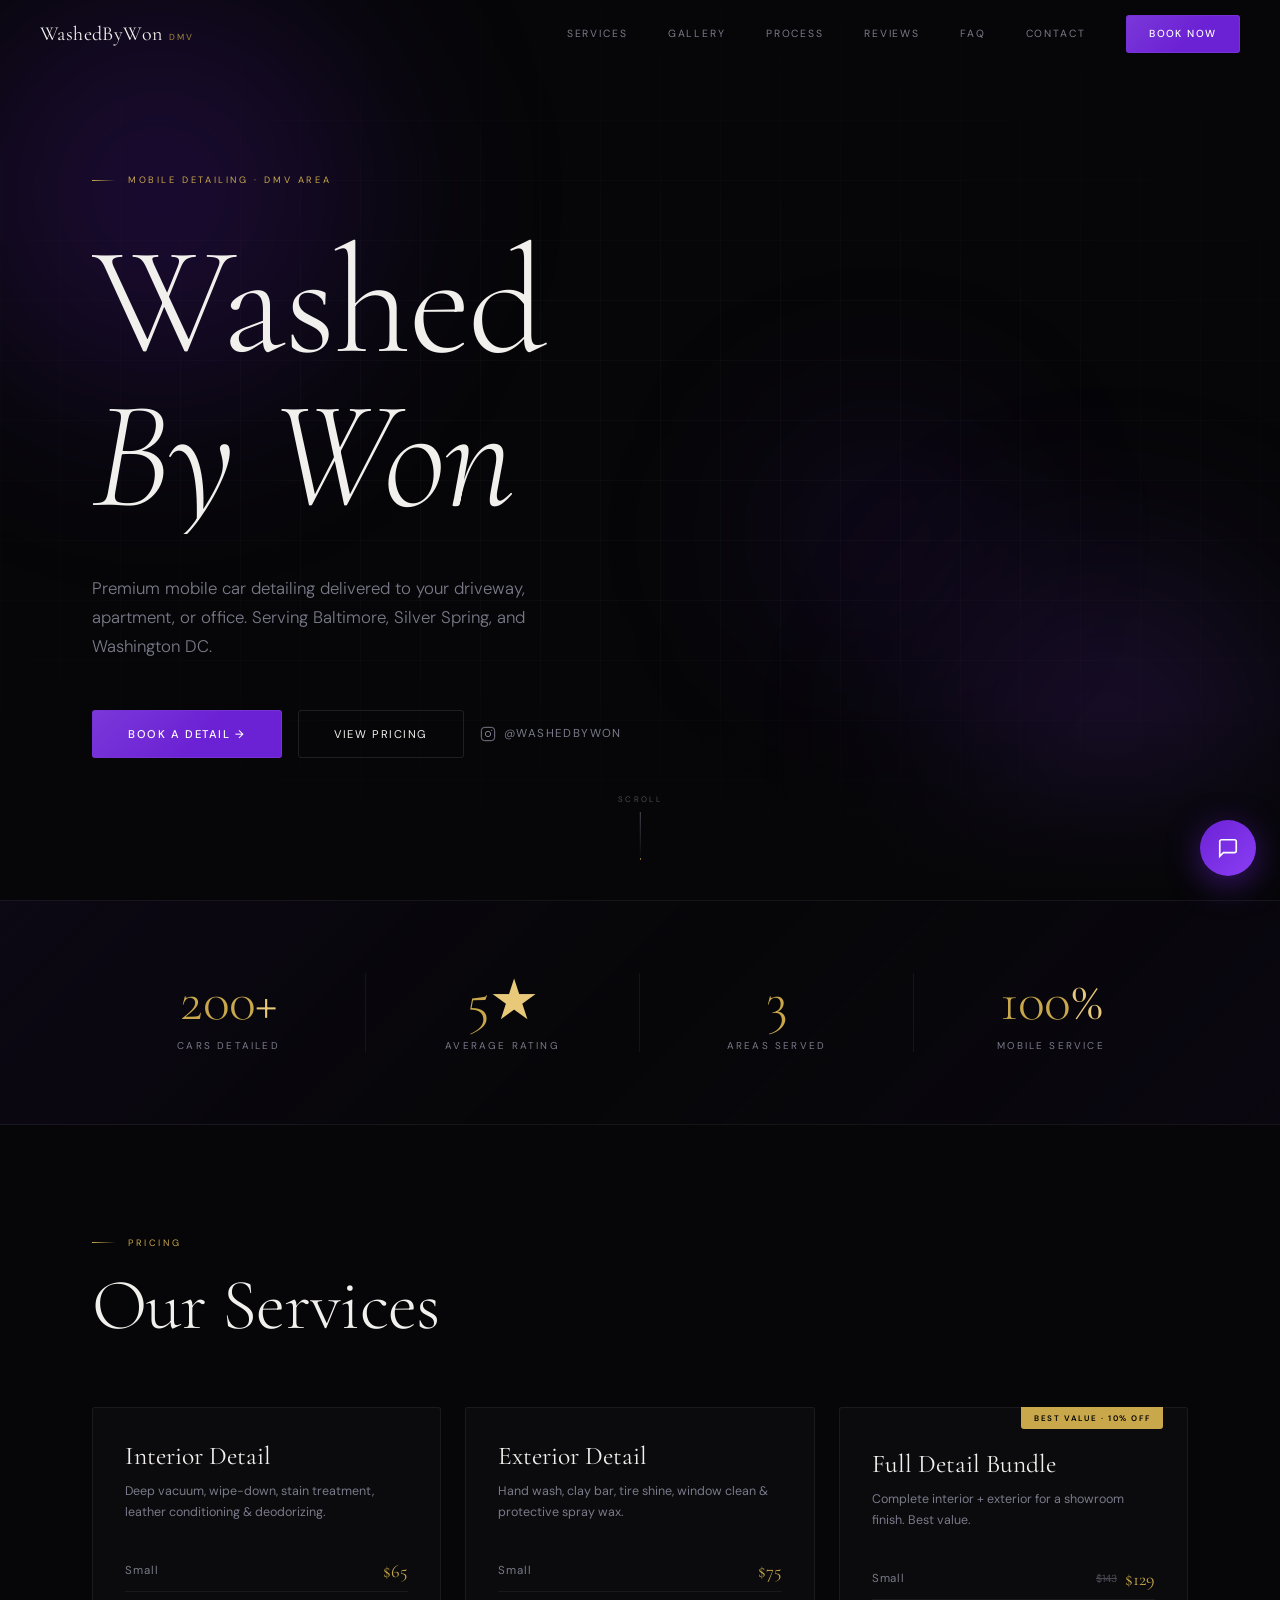
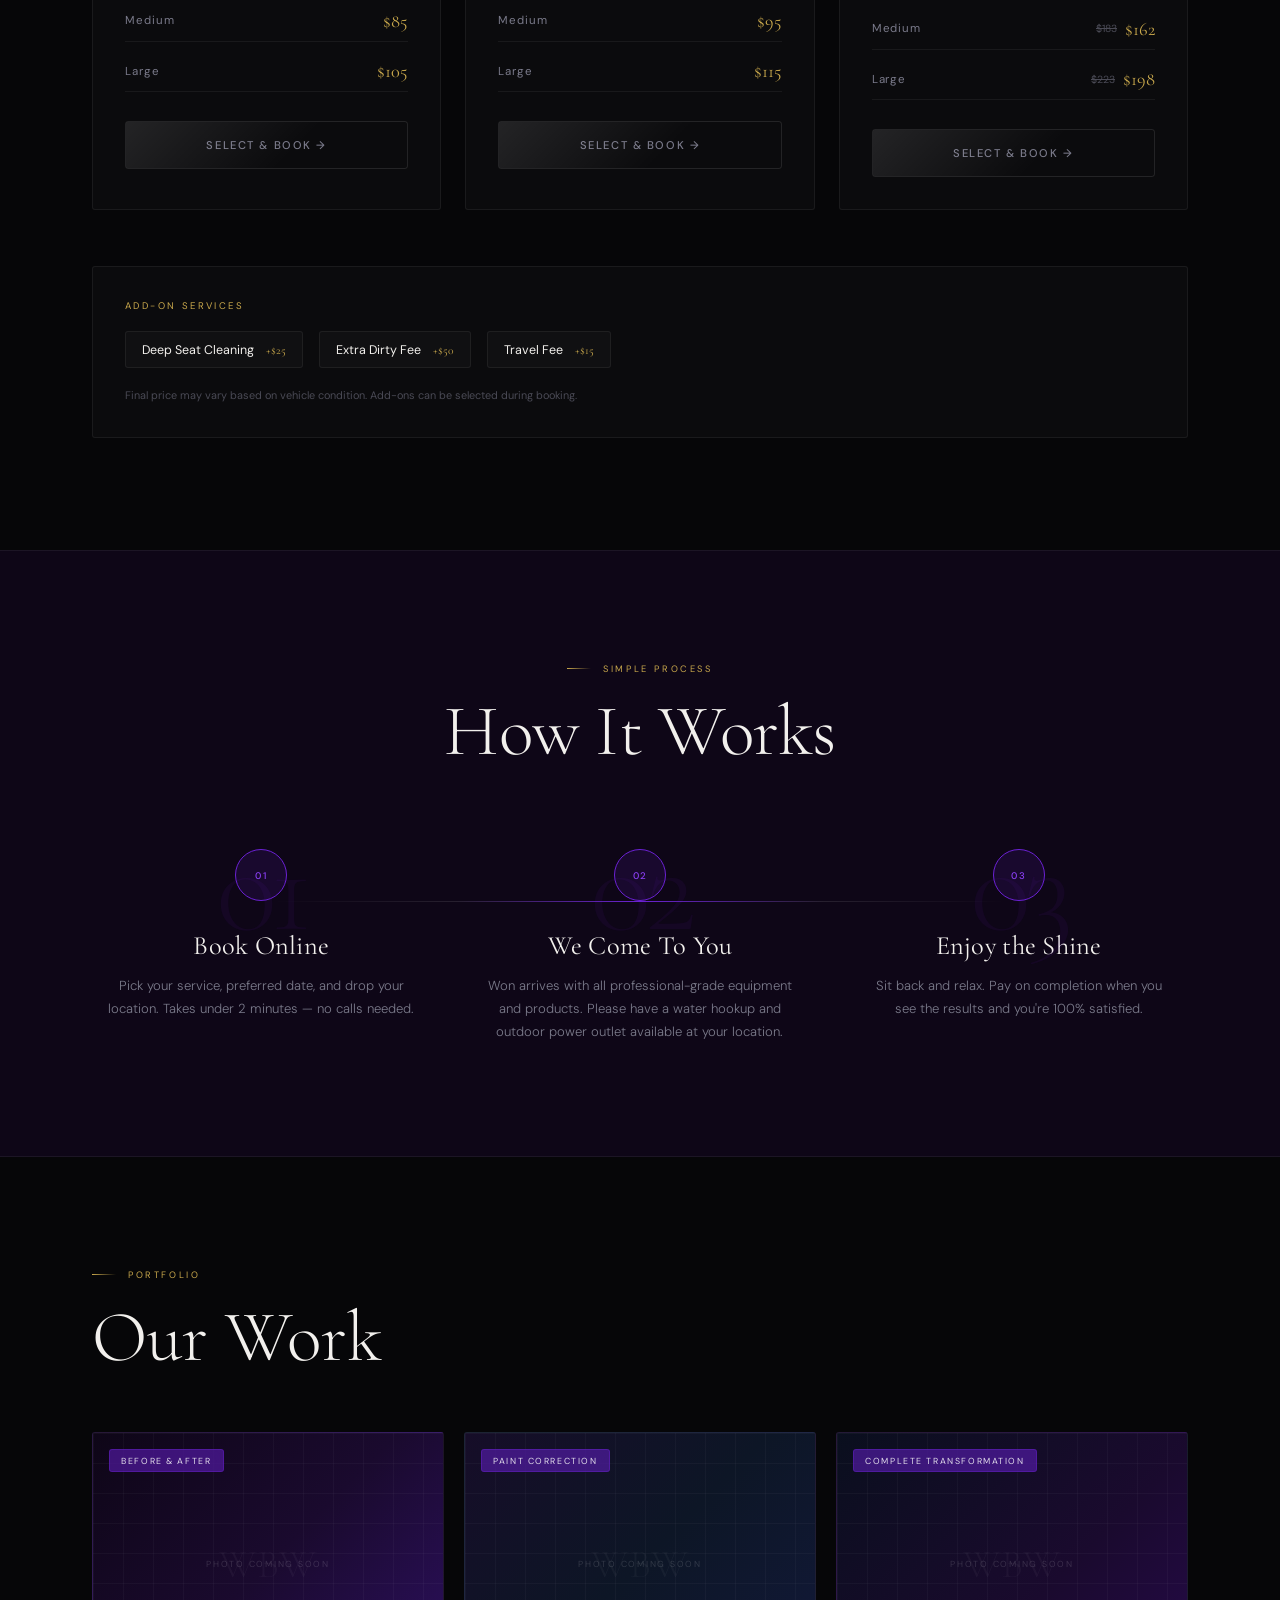
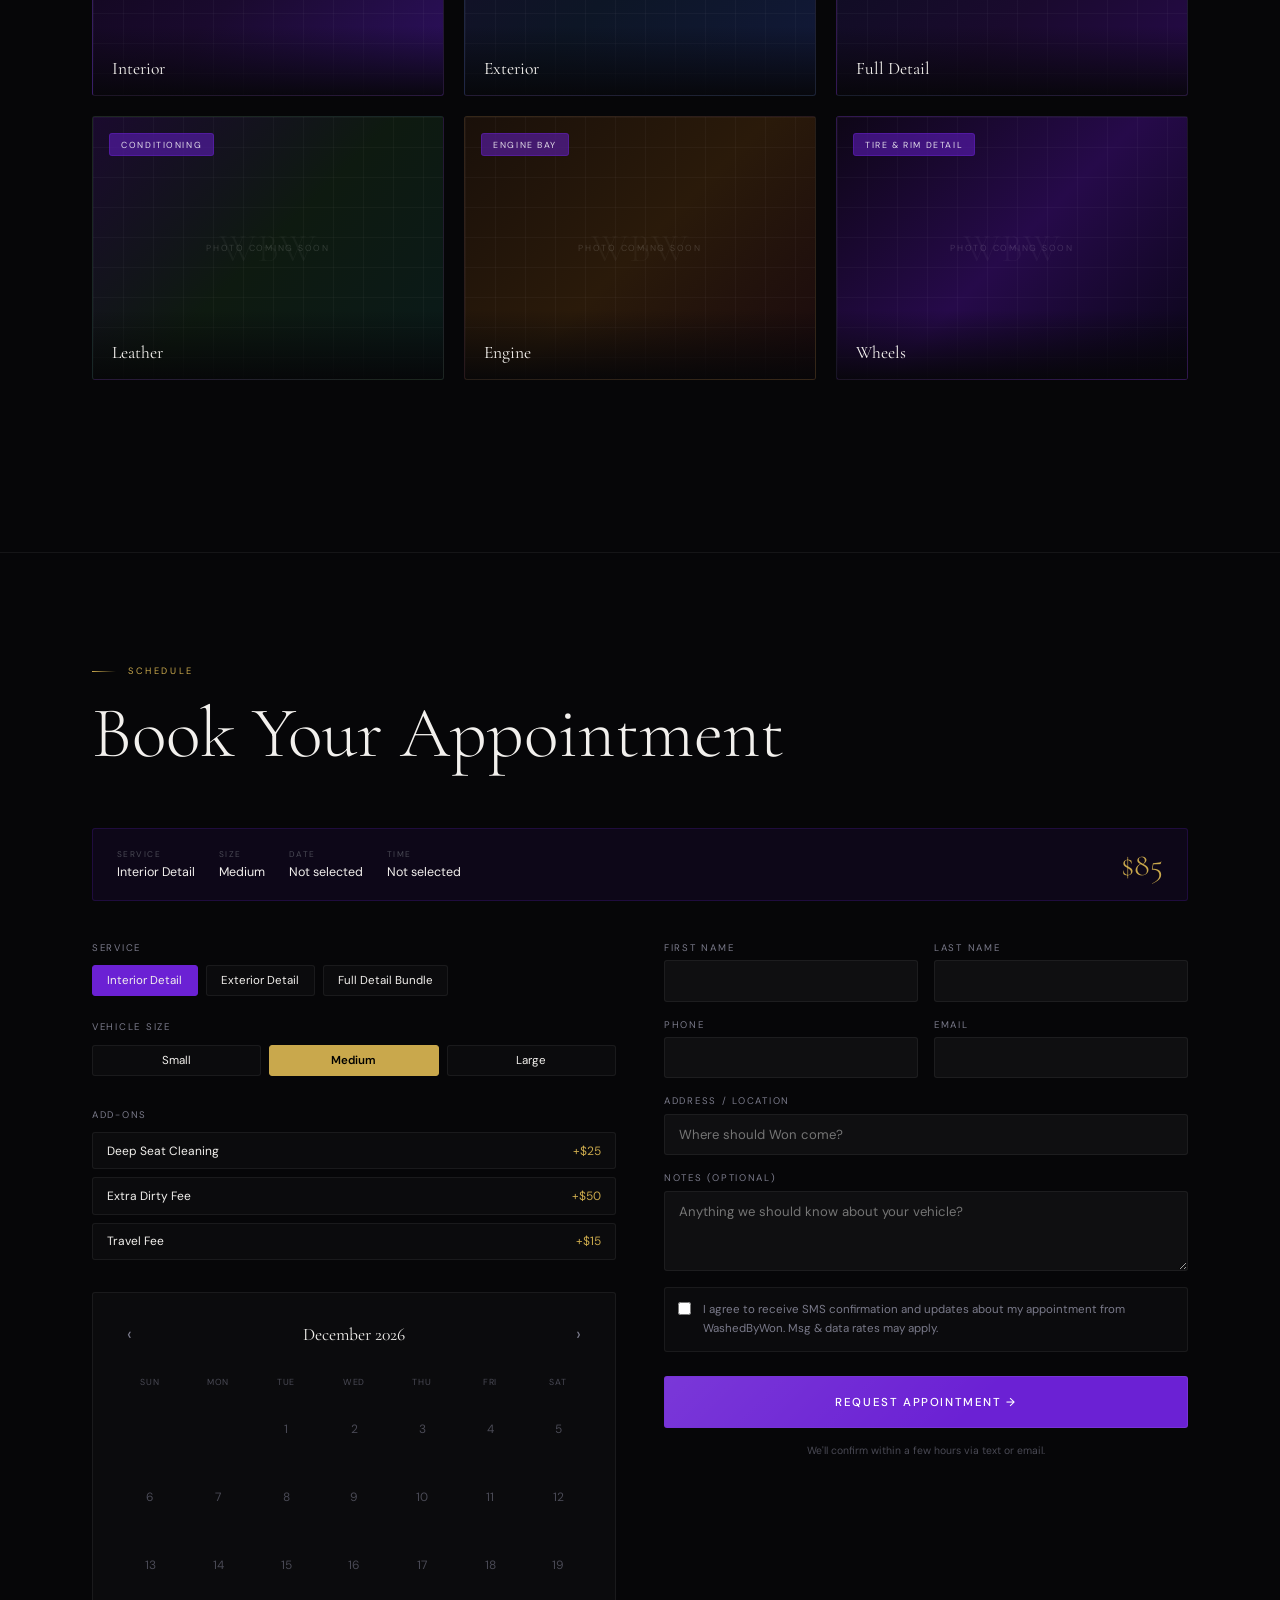
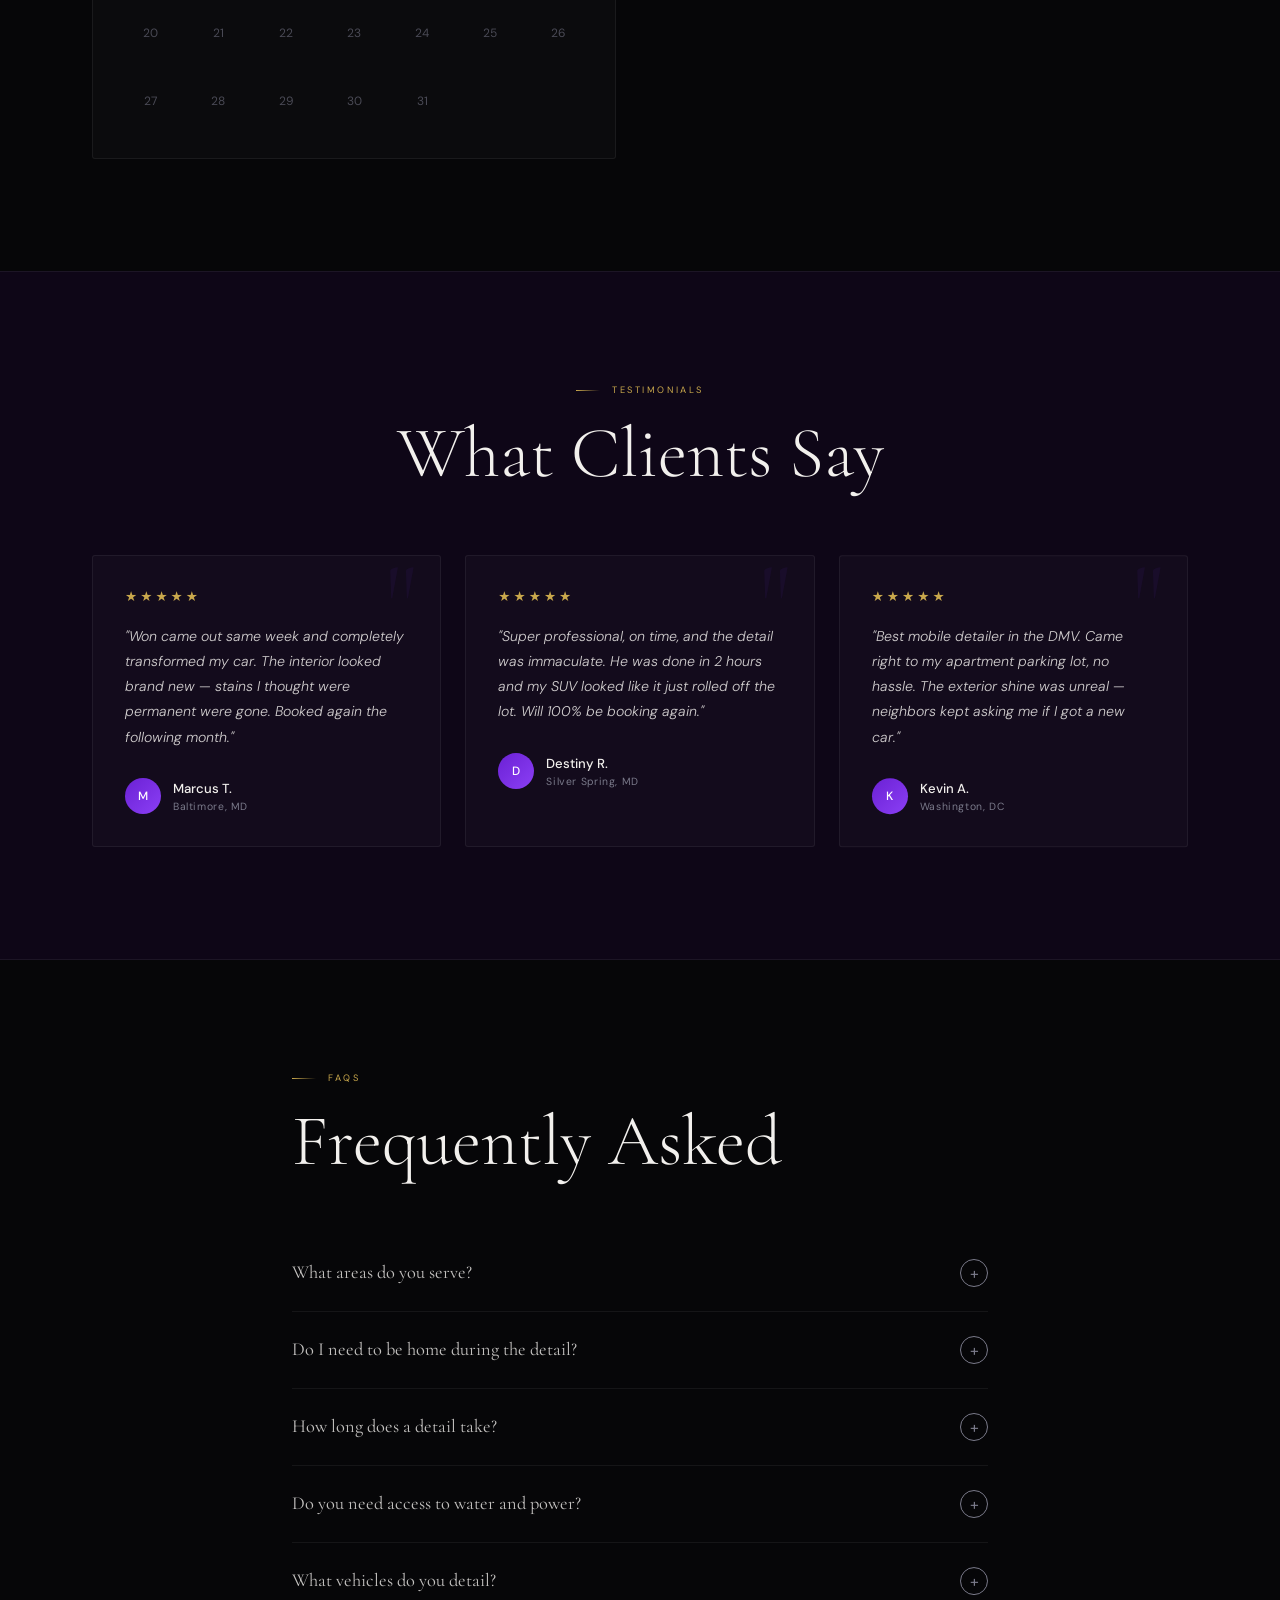
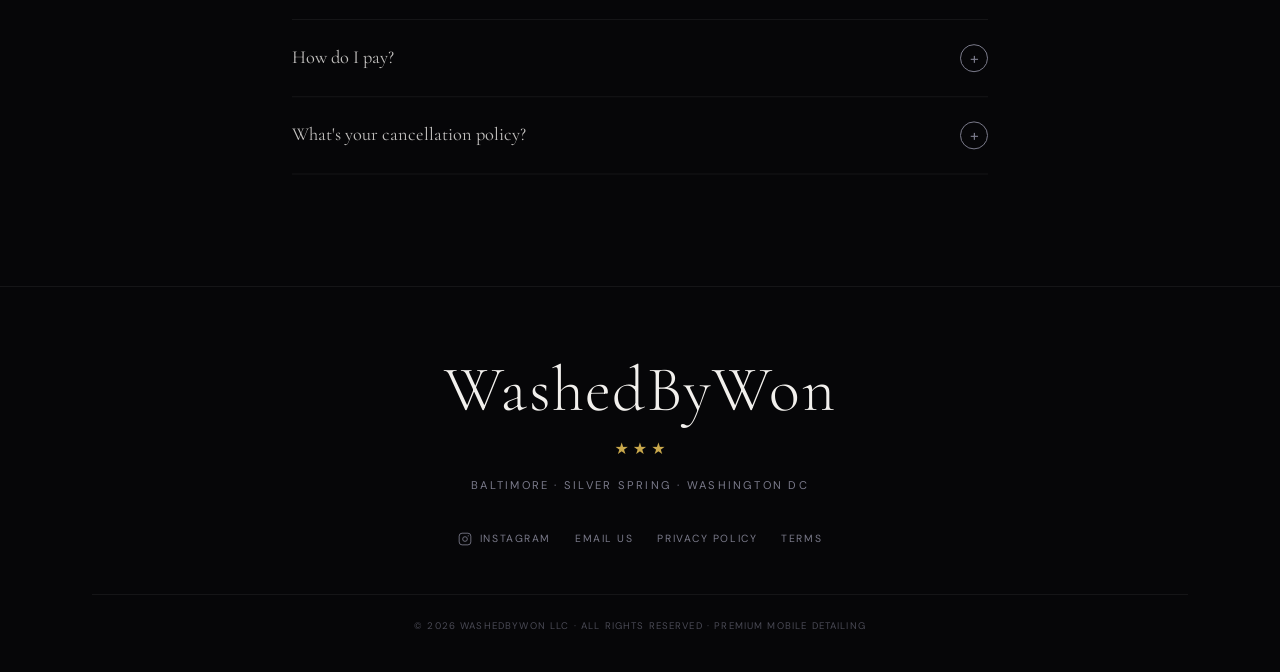
==== commit ab5f2999: "Restore Vite/React index.html — only admin.html updated" ====
--- a/index.html
+++ b/index.html
@@ -1,1654 +1,18 @@
-<!DOCTYPE html>
+<!doctype html>
 <html lang="en">
-<head>
-<meta charset="UTF-8">
-<meta name="viewport" content="width=device-width, initial-scale=1.0">
-<title>Washed By Won — Mobile Detailing · DMV Area</title>
-
-<!-- SEO & Social -->
-<meta name="description" content="Premium mobile car detailing serving Baltimore, Silver Spring & Washington DC. Interior, exterior, and full detail packages. Book online.">
-<meta name="keywords" content="mobile detailing, car detailing, Baltimore detailing, DMV detailing, Silver Spring detailing, Washington DC detailing, WashedByWon">
-<meta property="og:title" content="Washed By Won — Mobile Detailing · DMV Area">
-<meta property="og:description" content="Premium mobile car detailing brought directly to you. Baltimore · Silver Spring · DC.">
-<meta property="og:type" content="website">
-
-<!-- Local Business Schema -->
-<script type="application/ld+json">
-{
-  "@context": "https://schema.org",
-  "@type": "LocalBusiness",
-  "name": "Washed By Won",
-  "description": "Premium mobile car detailing serving the DMV area",
-  "areaServed": ["Baltimore City","Baltimore County","Silver Spring","Montgomery County","Washington DC"],
-  "serviceType": "Mobile Car Detailing",
-  "sameAs": ["https://instagram.com/WashedByWon"]
-}
-</script>
-
-<link rel="preconnect" href="https://fonts.googleapis.com">
-<link href="https://fonts.googleapis.com/css2?family=Sacramento&family=DM+Sans:wght@300;400;500;600&display=swap" rel="stylesheet">
-
-<style>
-/* ── RESET ── */
-*,*::before,*::after{box-sizing:border-box;margin:0;padding:0}
-/* Remove tap highlight flash on iOS */
-*{-webkit-tap-highlight-color:transparent}
-/* Remove 300ms delay on tappable elements */
-button,a,[onclick]{touch-action:manipulation}
-
-:root{
-  --black:#080808;
-  --white:#f5f5f5;
-  --purple:#5c1f9e;
-  --purple-bright:#7b2fd4;
-  --purple-light:#a066e0;
-  --purple-faint:#1a0a2e;
-  --gray:#111111;
-  --mid:#1a1a1a;
-  --muted:#555;
-  --muted2:#888;
-  --border:#1f1f1f;
-  --border2:#2a2a2a;
-  /* Safe minimum touch target */
-  --tap:44px;
-}
-html{scroll-behavior:smooth}
-body{
-  font-family:'DM Sans',sans-serif;
-  background:var(--black);color:var(--white);
-  min-height:100vh;overflow-x:hidden;
-  /* prevent content from hiding behind sticky CTA on mobile */
-  padding-bottom:0;
-}
-
-/* ── SCROLL ANIMATIONS ──
-   Only applied after JS adds .js-anim to <body>.
-   Without JS (or on slow/broken environments) all content
-   remains fully visible at full opacity — no blank pages. */
-body.js-anim .reveal{opacity:0;transform:translateY(28px);transition:opacity 0.55s ease,transform 0.55s ease}
-body.js-anim .reveal.visible{opacity:1;transform:none}
-body.js-anim .reveal-left{opacity:0;transform:translateX(-28px);transition:opacity 0.55s ease,transform 0.55s ease}
-body.js-anim .reveal-left.visible{opacity:1;transform:none}
-body.js-anim .reveal-right{opacity:0;transform:translateX(28px);transition:opacity 0.55s ease,transform 0.55s ease}
-body.js-anim .reveal-right.visible{opacity:1;transform:none}
-body.js-anim .stagger>*{opacity:0;transform:translateY(20px);transition:opacity 0.45s ease,transform 0.45s ease}
-body.js-anim .stagger.visible>*:nth-child(1){opacity:1;transform:none;transition-delay:0ms}
-body.js-anim .stagger.visible>*:nth-child(2){opacity:1;transform:none;transition-delay:80ms}
-body.js-anim .stagger.visible>*:nth-child(3){opacity:1;transform:none;transition-delay:160ms}
-body.js-anim .stagger.visible>*:nth-child(4){opacity:1;transform:none;transition-delay:240ms}
-
-/* ── NAV ── */
-nav{
-  display:flex;justify-content:space-between;align-items:center;
-  padding:1rem 1.25rem;border-bottom:1px solid var(--border);
-  position:sticky;top:0;background:rgba(8,8,8,0.95);
-  backdrop-filter:blur(12px);-webkit-backdrop-filter:blur(12px);
-  z-index:200;transition:box-shadow 0.3s;
-  min-height:60px
-}
-nav.scrolled{box-shadow:0 4px 30px rgba(92,31,158,0.15)}
-.logo-text{font-family:'Sacramento',cursive;font-size:1.9rem;color:var(--white);text-shadow:2px 2px 0 var(--purple);letter-spacing:0.02em}
-.nav-links{display:flex;gap:1.4rem;align-items:center}
-.nav-links a{color:var(--muted2);text-decoration:none;font-size:0.78rem;letter-spacing:0.06em;transition:color 0.2s}
-.nav-links a:hover{color:var(--white)}
-.nav-cta{
-  background:var(--purple);color:var(--white)!important;
-  padding:0.4rem 1.1rem;border-radius:2px;font-weight:500;
-  transition:background 0.2s!important;min-height:var(--tap);
-  display:inline-flex;align-items:center
-}
-.nav-cta:hover{background:var(--purple-bright)!important}
-
-/* Hamburger */
-.ham{
-  display:none;flex-direction:column;gap:5px;
-  cursor:pointer;padding:10px;margin:-10px;z-index:210;
-  /* large tap area */
-  min-width:var(--tap);min-height:var(--tap);
-  align-items:center;justify-content:center
-}
-.ham span{display:block;width:22px;height:2px;background:var(--white);transition:all 0.3s;border-radius:2px}
-.ham.open span:nth-child(1){transform:translateY(7px) rotate(45deg)}
-.ham.open span:nth-child(2){opacity:0}
-.ham.open span:nth-child(3){transform:translateY(-7px) rotate(-45deg)}
-.mobile-menu{
-  display:none;position:fixed;inset:0;background:var(--black);z-index:190;
-  flex-direction:column;align-items:center;justify-content:center;gap:2rem;
-  opacity:0;transition:opacity 0.25s;overflow-y:auto
-}
-.mobile-menu.open{display:flex;opacity:1}
-.mobile-menu a{
-  color:var(--white);text-decoration:none;
-  font-size:1.55rem;font-family:'Sacramento',cursive;letter-spacing:0.05em;
-  min-height:var(--tap);display:flex;align-items:center
-}
-.mobile-menu .m-cta{
-  background:var(--purple);color:var(--white);
-  padding:0.9rem 2.5rem;border-radius:2px;
-  font-family:'DM Sans',sans-serif;font-size:0.85rem;
-  font-weight:500;letter-spacing:0.1em;text-transform:uppercase;
-  margin-top:0.5rem;min-height:var(--tap)
-}
-
-/* ── HERO ── */
-.hero{
-  position:relative;overflow:hidden;
-  padding:3.5rem 1.25rem 3rem;max-width:1000px;margin:0 auto;
-  display:grid;grid-template-columns:1fr auto;gap:3rem;align-items:center
-}
-.hero::before{
-  content:'';position:absolute;top:-40%;right:-10%;
-  width:600px;height:600px;border-radius:50%;
-  background:radial-gradient(circle,rgba(92,31,158,0.18) 0%,transparent 70%);
-  pointer-events:none
-}
-.hero-tag{
-  display:inline-flex;align-items:center;gap:0.5rem;
-  font-size:0.64rem;letter-spacing:0.22em;text-transform:uppercase;
-  color:var(--purple-light);border:1px solid var(--purple);
-  padding:0.3rem 0.85rem;border-radius:2px;margin-bottom:1.2rem
-}
-.hero-tag::before{content:'★';font-size:0.6rem}
-h1{
-  font-family:'Sacramento',cursive;
-  font-size:clamp(3.5rem,12vw,6rem);line-height:0.95;
-  text-shadow:3px 3px 0 var(--purple);margin-bottom:1rem;
-  background:linear-gradient(135deg,#fff 0%,#d4b5f0 100%);
-  -webkit-background-clip:text;-webkit-text-fill-color:transparent;background-clip:text
-}
-.hero p{font-size:0.88rem;color:var(--muted2);line-height:1.85;margin-bottom:1.75rem;max-width:400px}
-.hero-actions{display:flex;gap:0.75rem;align-items:center;flex-wrap:wrap}
-.btn{
-  background:var(--purple);color:var(--white);
-  padding:0 1.8rem;height:var(--tap);font-size:0.78rem;font-weight:500;
-  letter-spacing:0.1em;text-transform:uppercase;border:none;
-  cursor:pointer;border-radius:2px;
-  transition:background 0.2s,transform 0.15s,box-shadow 0.2s;
-  text-decoration:none;display:inline-flex;align-items:center;justify-content:center;
-  position:relative;overflow:hidden;white-space:nowrap;touch-action:manipulation
-}
-.btn::after{
-  content:'';position:absolute;inset:0;
-  background:linear-gradient(135deg,rgba(255,255,255,0.08),transparent);
-  pointer-events:none
-}
-.btn:hover{background:var(--purple-bright);box-shadow:0 6px 25px rgba(92,31,158,0.4)}
-.btn-outline{
-  background:transparent;border:1px solid var(--purple);color:var(--purple-light);
-  padding:0 1.8rem;height:var(--tap);font-size:0.78rem;font-weight:500;
-  letter-spacing:0.1em;text-transform:uppercase;cursor:pointer;border-radius:2px;
-  transition:all 0.2s;text-decoration:none;
-  display:inline-flex;align-items:center;justify-content:center;
-  white-space:nowrap;touch-action:manipulation
-}
-.btn-outline:hover{background:var(--purple-faint);border-color:var(--purple-bright)}
-.ig-link{
-  color:var(--muted2);font-size:0.8rem;text-decoration:none;
-  display:inline-flex;align-items:center;gap:0.45rem;transition:color 0.2s;
-  min-height:var(--tap)
-}
-.ig-link:hover{color:var(--purple-light)}
-.logo-col{display:flex;justify-content:center;align-items:center}
-
-/* ── AREA STRIP ── */
-.area-strip{
-  background:var(--purple-faint);border-top:1px solid rgba(92,31,158,0.5);
-  border-bottom:1px solid rgba(92,31,158,0.5);padding:0.75rem 1.25rem;
-  text-align:center;font-size:0.72rem;letter-spacing:0.1em;
-  color:rgba(160,102,224,0.7);display:flex;justify-content:center;
-  align-items:center;gap:0.6rem;flex-wrap:wrap
-}
-.area-strip .dot{color:var(--purple)}
-.area-strip span{color:var(--white);font-weight:500}
-
-/* ── STATS BAR ── */
-.stats{display:grid;grid-template-columns:repeat(4,1fr);background:var(--gray);border-bottom:1px solid var(--border)}
-.stat{
-  padding:1.4rem 0.75rem;text-align:center;border-right:1px solid var(--border);
-  transition:background 0.2s
-}
-.stat:last-child{border-right:none}
-.stat:hover{background:var(--mid)}
-.stat-num{font-size:1.5rem;font-weight:600;color:var(--purple-light);line-height:1;margin-bottom:0.3rem}
-.stat-label{font-size:0.58rem;letter-spacing:0.12em;text-transform:uppercase;color:var(--muted);line-height:1.4}
-
-/* ── HOW IT WORKS ── */
-.steps{display:grid;grid-template-columns:repeat(3,1fr);gap:0;background:var(--border)}
-.step{
-  background:var(--gray);padding:1.75rem 1.5rem;
-  border-right:1px solid var(--border);transition:background 0.2s
-}
-.step:last-child{border-right:none}
-.step:hover{background:var(--mid)}
-.step-num{font-family:'Sacramento',cursive;font-size:3.2rem;color:var(--purple);opacity:0.4;line-height:1;margin-bottom:0.5rem}
-.step h3{font-size:0.8rem;font-weight:600;letter-spacing:0.1em;text-transform:uppercase;margin-bottom:0.5rem}
-.step p{font-size:0.78rem;color:var(--muted2);line-height:1.8}
-
-/* ── GALLERY ── */
-.gallery-grid{display:grid;grid-template-columns:repeat(3,1fr);gap:1px;background:var(--border)}
-.gcard{position:relative;overflow:hidden;aspect-ratio:4/3;background:var(--mid);cursor:pointer}
-.gcard img{width:100%;height:100%;object-fit:cover;transition:transform 0.4s,filter 0.3s;filter:brightness(0.85)}
-.gcard:hover img{transform:scale(1.04);filter:brightness(1)}
-.gcard-overlay{
-  position:absolute;inset:0;background:linear-gradient(to top,rgba(0,0,0,0.7),transparent);
-  opacity:0;transition:opacity 0.3s;display:flex;align-items:flex-end;padding:1rem
-}
-.gcard:hover .gcard-overlay{opacity:1}
-.gcard-tag{font-size:0.62rem;letter-spacing:0.15em;text-transform:uppercase;color:var(--purple-light)}
-.gcard-ph{
-  width:100%;height:100%;display:flex;flex-direction:column;
-  align-items:center;justify-content:center;gap:0.5rem;opacity:0.18
-}
-.gcard-ph-icon{font-size:2.2rem}
-.gcard-ph-text{font-size:0.6rem;letter-spacing:0.15em;text-transform:uppercase}
-
-/* ── LAYOUT UTILITIES ── */
-.divider{display:flex;align-items:center;gap:1rem;padding:0 1.25rem;max-width:1000px;margin:0 auto 2.5rem}
-.dl{flex:1;height:1px;background:linear-gradient(to right,transparent,var(--border),transparent)}
-.dt{font-size:0.6rem;letter-spacing:0.22em;color:var(--muted);text-transform:uppercase;white-space:nowrap}
-.section{max-width:1000px;margin:0 auto;padding:0 1.25rem 3.5rem}
-.section-label{
-  font-size:0.6rem;letter-spacing:0.2em;text-transform:uppercase;
-  color:var(--purple-light);margin-bottom:1.1rem;
-  display:flex;align-items:center;gap:0.5rem
-}
-.section-label::before{content:'';display:inline-block;width:14px;height:1px;background:var(--purple)}
-
-/* ── SERVICES ── */
-.services-grid{display:grid;grid-template-columns:repeat(3,1fr);gap:1px;background:var(--border);border:1px solid var(--border)}
-.scard{
-  background:var(--gray);padding:1.5rem;cursor:pointer;position:relative;
-  transition:background 0.2s;
-  /* min touch target already covered by padding */
-}
-.scard::after{content:'';position:absolute;bottom:0;left:0;right:0;height:2px;background:var(--purple);transform:scaleX(0);transition:transform 0.25s;transform-origin:left}
-.scard:hover{background:var(--mid)}
-.scard:hover::after,.scard.sel::after{transform:scaleX(1)}
-.scard.sel{background:var(--mid);outline:2px solid var(--purple);outline-offset:-2px}
-.scard h3{font-size:0.78rem;font-weight:600;letter-spacing:0.1em;text-transform:uppercase;margin-bottom:1rem;color:var(--white)}
-.pr{display:flex;justify-content:space-between;font-size:0.74rem;color:var(--muted);padding:0.32rem 0;border-bottom:1px solid var(--border2)}
-.pr:last-child{border-bottom:none}
-.pr span:last-child{color:var(--purple-light);font-weight:500}
-.chk{
-  position:absolute;top:0.85rem;right:0.85rem;
-  width:20px;height:20px;border-radius:50%;
-  background:var(--purple);display:none;align-items:center;justify-content:center;
-  font-size:9px;box-shadow:0 0 12px rgba(92,31,158,0.6)
-}
-.scard.sel .chk{display:flex}
-.btag{
-  display:inline-block;
-  background:linear-gradient(135deg,var(--purple),var(--purple-bright));
-  color:#fff;font-size:0.54rem;letter-spacing:0.18em;text-transform:uppercase;
-  padding:0.18rem 0.6rem;margin-bottom:0.6rem;border-radius:2px
-}
-.orig{color:var(--muted);font-size:0.64rem;text-decoration:line-through;margin-left:4px;opacity:0.6}
-
-/* ── ADD-ONS ── */
-.addon-grid{display:grid;grid-template-columns:repeat(3,1fr);gap:1px;background:var(--border);border:1px solid var(--border);margin-top:1px}
-.acard{
-  background:var(--gray);padding:1rem 1.3rem;cursor:pointer;
-  display:flex;justify-content:space-between;align-items:center;
-  transition:background 0.2s;gap:0.5rem;
-  min-height:var(--tap)
-}
-.acard:hover{background:var(--mid)}
-.acard.sel{background:var(--mid);outline:2px solid var(--purple);outline-offset:-2px}
-.aname{font-size:0.8rem;font-weight:500}
-.asub{font-size:0.63rem;color:var(--muted);margin-top:2px}
-.aprice{font-size:0.82rem;color:var(--purple-light);font-weight:600;flex-shrink:0}
-
-/* ── BOOKING / CALENDAR ── */
-.booking-layout{display:grid;grid-template-columns:1fr 1fr;gap:1.5rem}
-.cal-box{background:var(--gray);border:1px solid var(--border);padding:1.4rem}
-.cal-header{display:flex;justify-content:space-between;align-items:center;margin-bottom:1.1rem}
-.cal-month{font-size:0.9rem;font-weight:500}
-.cal-nav{
-  background:none;border:1px solid var(--border2);color:var(--white);
-  padding:0;cursor:pointer;border-radius:2px;font-size:0.85rem;
-  transition:background 0.2s,border-color 0.2s;
-  width:var(--tap);height:var(--tap);display:flex;align-items:center;justify-content:center;
-  touch-action:manipulation
-}
-.cal-nav:hover{background:var(--mid);border-color:var(--purple)}
-.cdh{display:grid;grid-template-columns:repeat(7,1fr);gap:2px;margin-bottom:5px}
-.cdl{text-align:center;font-size:0.56rem;letter-spacing:0.08em;color:var(--muted);text-transform:uppercase;padding:0.2rem 0}
-.cgrid{display:grid;grid-template-columns:repeat(7,1fr);gap:3px}
-.cday{
-  /* Minimum 36px so 7 columns still fit; hover area is generous */
-  aspect-ratio:1;min-height:36px;display:flex;align-items:center;justify-content:center;
-  font-size:0.7rem;border-radius:2px;color:var(--muted)
-}
-.cday.past{color:#1e1e1e}
-.cday.avail{
-  background:rgba(92,31,158,0.12);color:var(--purple-light);cursor:pointer;
-  border:1px solid rgba(92,31,158,0.35);transition:all 0.15s;
-  touch-action:manipulation
-}
-.cday.avail:hover,.cday.avail:active{background:var(--purple);color:#fff;border-color:var(--purple)}
-.cday.selday{background:var(--purple)!important;color:#fff!important;font-weight:600;box-shadow:0 0 12px rgba(92,31,158,0.5)}
-.cday.unavail{color:#1e1e1e}
-.tslots{margin-top:1rem}
-.tlabel{font-size:0.6rem;letter-spacing:0.18em;text-transform:uppercase;color:var(--muted);margin-bottom:0.5rem}
-.sgrid{display:grid;grid-template-columns:repeat(4,1fr);gap:4px}
-.slot{
-  background:var(--gray);border:1px solid var(--border);color:var(--muted);
-  padding:0;height:36px;text-align:center;font-size:0.68rem;border-radius:2px;
-  cursor:default;display:flex;align-items:center;justify-content:center
-}
-.slot.open{
-  color:var(--purple-light);border-color:rgba(92,31,158,0.4);cursor:pointer;
-  transition:all 0.15s;touch-action:manipulation
-}
-.slot.open:hover,.slot.open:active{background:var(--purple);color:#fff;border-color:var(--purple)}
-.slot.selslot{background:var(--purple);color:#fff;border-color:var(--purple);font-weight:500}
-
-/* ── BOOKING FORM ── */
-.form-box{background:var(--gray);border:1px solid var(--border);padding:1.4rem}
-.fg{display:grid;grid-template-columns:1fr 1fr;gap:0.9rem;margin-bottom:1rem}
-.fgrp{display:flex;flex-direction:column;gap:0.35rem}
-.fgrp.full{grid-column:1/-1}
-label{font-size:0.6rem;letter-spacing:0.18em;text-transform:uppercase;color:var(--muted)}
-
-/* CRITICAL for iOS: 16px minimum prevents auto-zoom on focus */
-input,select,textarea{
-  background:rgba(0,0,0,0.5);border:1px solid var(--border2);color:var(--white);
-  padding:0 0.9rem;height:var(--tap);
-  font-family:'DM Sans',sans-serif;
-  font-size:16px; /* prevents iOS zoom on focus */
-  border-radius:2px;outline:none;
-  transition:border-color 0.2s,box-shadow 0.2s;width:100%;
-  -webkit-appearance:none;appearance:none
-}
-input:focus,select:focus,textarea:focus{border-color:var(--purple);box-shadow:0 0 0 3px rgba(92,31,158,0.12)}
-input::placeholder,textarea::placeholder{color:var(--muted);font-size:14px}
-textarea{resize:vertical;min-height:72px;height:auto;padding:0.75rem 0.9rem}
-select{cursor:pointer;background-image:url("data:image/svg+xml,%3Csvg xmlns='http://www.w3.org/2000/svg' width='12' height='8' viewBox='0 0 12 8'%3E%3Cpath d='M1 1l5 5 5-5' stroke='%23555' stroke-width='1.5' fill='none' stroke-linecap='round'/%3E%3C/svg%3E");background-repeat:no-repeat;background-position:right 0.9rem center;padding-right:2.5rem}
-select option{background:#111;font-size:16px}
-
-/* ── SUMMARY BAR ── */
-.sumbar{
-  background:var(--purple-faint);border:1px solid rgba(92,31,158,0.4);
-  padding:1rem 1.2rem;display:flex;justify-content:space-between;
-  align-items:center;margin-bottom:1.3rem;flex-wrap:wrap;gap:0.75rem;
-  border-radius:2px
-}
-.s-item{min-width:110px}
-.slabel{font-size:0.58rem;letter-spacing:0.18em;text-transform:uppercase;color:var(--purple-light);margin-bottom:0.2rem}
-.sval{font-size:0.88rem;font-weight:500;color:var(--white)}
-.sval.price{color:var(--purple-light);font-size:1.25rem;font-weight:600}
-
-/* ── PAYMENT ── */
-.paystrip{
-  background:var(--gray);border:1px solid var(--border);
-  padding:1.1rem 1.3rem;display:flex;align-items:center;gap:1rem;flex-wrap:wrap;margin-top:1px
-}
-.plabel{font-size:0.6rem;letter-spacing:0.15em;text-transform:uppercase;color:var(--muted);flex-shrink:0}
-.pbadges{display:flex;gap:0.4rem;flex-wrap:wrap}
-.pbadge{
-  background:var(--mid);border:1px solid var(--border2);color:var(--muted2);
-  font-size:0.68rem;padding:0.28rem 0.7rem;border-radius:2px;transition:color 0.2s,border-color 0.2s
-}
-
-/* ── TESTIMONIALS ── */
-.tgrid{display:grid;grid-template-columns:repeat(3,1fr);gap:1px;background:var(--border);border:1px solid var(--border)}
-.tcard{background:var(--gray);padding:1.5rem;position:relative;overflow:hidden;transition:background 0.2s}
-.tcard:hover{background:var(--mid)}
-.tcard::before{content:'"';position:absolute;top:-0.5rem;left:1rem;font-size:6rem;color:var(--purple);opacity:0.06;font-family:Georgia,serif;line-height:1}
-.stars{color:var(--purple-light);font-size:0.72rem;margin-bottom:0.8rem;letter-spacing:0.15em}
-.tcard p{font-size:0.8rem;color:#888;line-height:1.85;margin-bottom:0.9rem;font-style:italic;position:relative}
-.tauthor{font-size:0.68rem;letter-spacing:0.1em;text-transform:uppercase;color:var(--muted)}
-.tauthor span{color:var(--purple-light)}
-.tplaceholder{font-size:0.66rem;color:var(--muted);margin-top:0.75rem;font-style:italic;text-align:center;padding:0.5rem}
-
-/* ── FAQ ── */
-.faqlist{display:flex;flex-direction:column;gap:1px;background:var(--border);border:1px solid var(--border)}
-.faqitem{background:var(--gray)}
-.faqq{
-  padding:1rem 1.4rem;font-size:0.82rem;font-weight:500;cursor:pointer;
-  display:flex;justify-content:space-between;align-items:center;
-  transition:background 0.2s;user-select:none;gap:1rem;
-  min-height:var(--tap);touch-action:manipulation
-}
-.faqq:hover,.faqq:active{background:var(--mid)}
-.faqicon{
-  width:22px;height:22px;flex-shrink:0;border-radius:50%;border:1px solid var(--border2);
-  display:flex;align-items:center;justify-content:center;
-  color:var(--purple-light);font-size:0.9rem;transition:transform 0.25s,background 0.2s,border-color 0.2s
-}
-.faqitem.open .faqicon{transform:rotate(45deg);background:var(--purple);border-color:var(--purple)}
-.faqa{
-  max-height:0;overflow:hidden;transition:max-height 0.3s ease,padding 0.2s;
-  font-size:0.78rem;color:var(--muted2);line-height:1.85;padding:0 1.4rem
-}
-.faqitem.open .faqa{max-height:220px;padding:0 1.4rem 1rem}
-
-/* ── CONTACT ── */
-.cgrid2{display:grid;grid-template-columns:repeat(3,1fr);gap:1px;background:var(--border);border:1px solid var(--border)}
-.ccard{background:var(--gray);padding:1.5rem;text-align:center;transition:background 0.2s}
-.ccard:hover{background:var(--mid)}
-.ccard a{color:var(--purple-light);text-decoration:none;font-size:0.85rem;display:block;margin-top:0.4rem;transition:color 0.2s;min-height:var(--tap);display:flex;align-items:center;justify-content:center}
-.ccard a:hover{color:var(--white)}
-.clabel{font-size:0.6rem;letter-spacing:0.18em;text-transform:uppercase;color:var(--muted)}
-.cicon{font-size:1.3rem;margin-bottom:0.4rem}
-
-/* ── SUCCESS ── */
-.success{display:none;text-align:center;padding:4.5rem 1.5rem}
-.sicon{
-  width:60px;height:60px;border-radius:50%;
-  background:linear-gradient(135deg,var(--purple),var(--purple-bright));
-  display:flex;align-items:center;justify-content:center;margin:0 auto 1.2rem;
-  font-size:1.3rem;box-shadow:0 0 30px rgba(92,31,158,0.4)
-}
-.success h2{font-family:'Sacramento',cursive;font-size:2.8rem;margin-bottom:0.8rem;text-shadow:2px 2px 0 var(--purple)}
-.success p{color:var(--muted2);max-width:360px;margin:0 auto;line-height:1.85}
-
-/* ── FOOTER ── */
-footer{border-top:1px solid var(--border);padding:1.75rem 1.25rem;text-align:center;font-size:0.74rem;color:var(--muted)}
-footer a{color:var(--purple-light);text-decoration:none;transition:color 0.2s}
-footer a:hover{color:var(--white)}
-.footer-logo{font-family:'Sacramento',cursive;font-size:1.8rem;color:var(--white);text-shadow:2px 2px 0 var(--purple);margin-bottom:0.4rem}
-.footer-social{display:flex;justify-content:center;gap:1rem;margin:0.6rem 0}
-.footer-social a{
-  color:var(--muted);border:1px solid var(--border2);
-  width:var(--tap);height:var(--tap);border-radius:2px;
-  display:flex;align-items:center;justify-content:center;transition:all 0.2s
-}
-.footer-social a:hover{color:var(--white);border-color:var(--purple);background:var(--purple-faint)}
-
-/* ── MOBILE STICKY CTA ── */
-.sticky-cta{
-  display:none;position:fixed;bottom:0;left:0;right:0;
-  background:var(--purple);color:var(--white);text-align:center;
-  padding:0;height:52px;line-height:52px;
-  font-size:0.8rem;font-weight:500;letter-spacing:0.1em;
-  text-transform:uppercase;text-decoration:none;z-index:150;
-  border-top:1px solid var(--purple-bright);touch-action:manipulation
-}
-
-/* ── SERVICE HINT ── */
-.service-hint{
-  background:rgba(92,31,158,0.1);border:1px solid rgba(92,31,158,0.2);
-  border-radius:4px;padding:0.7rem 1.1rem;font-size:0.78rem;color:var(--purple-light);
-  margin-bottom:1.25rem;display:flex;align-items:center;gap:0.5rem;line-height:1.5;
-}
-.service-hint.hidden{display:none!important}
-
-/* ── BOOKING ERROR ── */
-.booking-error{
-  background:rgba(239,68,68,0.08);border:1px solid rgba(239,68,68,0.25);
-  border-radius:4px;padding:0.85rem 1rem;font-size:0.78rem;color:var(--red-light);
-  margin-top:0.75rem;display:none;line-height:1.65;
-}
-.booking-error.show{display:block}
-.booking-error a{color:var(--red-light);font-weight:600;text-decoration:underline}
-
-/* ── SPACERS ── */
-.gap{height:2.5rem}.gap-sm{height:1.4rem}
-
-/* ── NOTIFY SIGNUP ── */
-.notify-section{
-  background:var(--purple-faint);
-  border-top:1px solid rgba(92,31,158,0.35);
-  border-bottom:1px solid rgba(92,31,158,0.35);
-  padding:3.5rem 1.25rem;
-}
-.notify-inner{max-width:480px;margin:0 auto;text-align:center}
-.notify-title{
-  font-family:'Sacramento',cursive;font-size:2.6rem;
-  margin-bottom:0.6rem;text-shadow:2px 2px 0 var(--purple);
-  background:linear-gradient(135deg,#fff 0%,#d4b5f0 100%);
-  -webkit-background-clip:text;-webkit-text-fill-color:transparent;background-clip:text
-}
-.notify-sub{font-size:0.82rem;color:var(--muted2);line-height:1.8;margin-bottom:1.75rem}
-.notify-form{display:flex;flex-direction:column;gap:0.75rem}
-.notify-row{display:grid;grid-template-columns:1fr 1fr;gap:0.75rem}
-.notify-consent{font-size:0.6rem;color:var(--muted);line-height:1.65;margin-top:0.1rem;text-align:left}
-.notify-success{
-  padding:1.25rem 1.5rem;
-  background:rgba(34,197,94,0.08);border:1px solid rgba(34,197,94,0.25);
-  border-radius:4px;display:none;
-}
-.notify-success p{font-size:0.85rem;color:#22c55e;line-height:1.7}
-@media(max-width:680px){.notify-row{grid-template-columns:1fr}}
-
-/* ═══════════════════════════════════════
-   RESPONSIVE — MOBILE FIRST OVERRIDES
-════════════════════════════════════════ */
-
-/* Tablet */
-@media(max-width:900px){
-  .stats{grid-template-columns:repeat(2,1fr)}
-  .stat:nth-child(2){border-right:none}
-  .stat:nth-child(3){border-top:1px solid var(--border)}
-}
-
-/* Mobile (≤ 680px) */
-@media(max-width:680px){
-  /* Nav */
-  .nav-links{display:none}
-  .ham{display:flex}
-
-  /* Hero */
-  .hero{
-    grid-template-columns:1fr;gap:0;
-    padding:2.5rem 1.25rem 2.5rem
-  }
-  .logo-col{display:none}
-  .hero p{max-width:100%}
-  .hero-actions{gap:0.6rem}
-  /* Stack buttons vertically on very small screens */
-  @media(max-width:400px){
-    .hero-actions{flex-direction:column;align-items:flex-start}
-    .btn,.btn-outline{width:100%;justify-content:center}
-  }
-
-  /* Stats: 2×2 */
-  .stats{grid-template-columns:1fr 1fr}
-  .stat:nth-child(odd){border-right:1px solid var(--border)}
-  .stat:nth-child(even){border-right:none}
-  .stat:nth-child(3),.stat:nth-child(4){border-top:1px solid var(--border)}
-
-  /* How it works */
-  .steps{grid-template-columns:1fr}
-  .step{border-right:none;border-bottom:1px solid var(--border)}
-  .step:last-child{border-bottom:none}
-
-  /* Gallery: 2 columns (hide 3rd) */
-  .gallery-grid{grid-template-columns:1fr 1fr}
-  .gallery-grid .gcard:nth-child(3){display:none}
-
-  /* Services: 1 column */
-  .services-grid{grid-template-columns:1fr}
-
-  /* Add-ons: 1 column */
-  .addon-grid{grid-template-columns:1fr}
-
-  /* Summary bar: 2×2 grid */
-  .sumbar{display:grid;grid-template-columns:1fr 1fr;gap:0.75rem}
-
-  /* Booking: 1 column */
-  .booking-layout{grid-template-columns:1fr}
-
-  /* Form: 1 column */
-  .fg{grid-template-columns:1fr}
-  .fgrp.full{grid-column:1/-1}
-
-  /* Time slots: 3 columns (more tap-friendly) */
-  .sgrid{grid-template-columns:repeat(3,1fr)}
-  .slot{height:40px;font-size:0.72rem}
-
-  /* Testimonials: 1 column */
-  .tgrid{grid-template-columns:1fr}
-  .tplaceholder{grid-column:1/-1}
-
-  /* Contact: 1 column */
-  .cgrid2{grid-template-columns:1fr}
-
-  /* Show sticky CTA + add body bottom padding so content isn't hidden */
-  .sticky-cta{display:block}
-  body{padding-bottom:52px}
-
-  /* Dividers */
-  .divider{padding:0 1.25rem}
-}
-
-/* Very small phones (≤ 360px) */
-@media(max-width:360px){
-  .logo-text{font-size:1.6rem}
-  h1{font-size:3rem}
-  .cal-box{padding:1rem}
-  .sgrid{grid-template-columns:repeat(2,1fr)}
-  .stat-num{font-size:1.2rem}
-}
-</style>
-</head>
-<body>
-
-<!-- ───────────────────────────────────────
-     MOBILE MENU (full-screen overlay)
-──────────────────────────────────────────── -->
-<div class="mobile-menu" id="mobMenu" role="dialog" aria-label="Navigation menu">
-  <a href="#services" onclick="closeMob()">Services</a>
-  <a href="#book"     onclick="closeMob()">Book</a>
-  <a href="#gallery"  onclick="closeMob()">Gallery</a>
-  <a href="#reviews"  onclick="closeMob()">Reviews</a>
-  <a href="#faq"      onclick="closeMob()">FAQ</a>
-  <a href="#contact"  onclick="closeMob()">Contact</a>
-  <a href="#book"     onclick="closeMob()" class="m-cta">Book a Detail →</a>
-</div>
-
-<!-- ───────────────────────────────────────
-     NAV
-──────────────────────────────────────────── -->
-<nav id="navbar">
-  <div class="logo-text">Washed By Won</div>
-  <div class="nav-links">
-    <a href="#services">Services</a>
-    <a href="#book">Book</a>
-    <a href="#gallery">Gallery</a>
-    <a href="#reviews">Reviews</a>
-    <a href="#faq">FAQ</a>
-    <a href="#contact">Contact</a>
-    <a href="#book" class="nav-cta">Book Now</a>
-  </div>
-  <div class="ham" id="ham" onclick="toggleMob()" role="button" aria-label="Open menu" aria-expanded="false">
-    <span></span><span></span><span></span>
-  </div>
-</nav>
-
-<!-- ───────────────────────────────────────
-     HERO
-──────────────────────────────────────────── -->
-<section class="hero">
-  <div>
-    <div class="hero-tag reveal">Mobile Detailing · DMV Area</div>
-    <h1 class="reveal" style="transition-delay:60ms">Washed<br>By Won</h1>
-    <p class="reveal" style="transition-delay:120ms">Premium interior & exterior detailing brought directly to you. Serving Baltimore, Silver Spring & DC. Your car deserves it.</p>
-    <div class="hero-actions reveal" style="transition-delay:180ms">
-      <button class="btn" onclick="document.getElementById('book').scrollIntoView({behavior:'smooth'})">Book a Detail</button>
-      <a href="#services" class="btn-outline">View Pricing</a>
-      <a href="https://instagram.com/WashedByWon" class="ig-link" target="_blank" rel="noopener">
-        <svg width="14" height="14" viewBox="0 0 24 24" fill="none" stroke="currentColor" stroke-width="2" aria-hidden="true">
-          <rect x="2" y="2" width="20" height="20" rx="5"/>
-          <circle cx="12" cy="12" r="4"/>
-          <circle cx="17.5" cy="6.5" r="1.2" fill="currentColor" stroke="none"/>
-        </svg>
-        @WashedByWon
-      </a>
-    </div>
-  </div>
-  <div class="logo-col reveal-right">
-    <svg viewBox="0 0 420 420" xmlns="http://www.w3.org/2000/svg" width="260" height="260" aria-label="Washed By Won logo">
-      <defs>
-        <radialGradient id="glow" cx="50%" cy="50%" r="50%">
-          <stop offset="0%" stop-color="#7b2fd4" stop-opacity="0.25"/>
-          <stop offset="100%" stop-color="#080808" stop-opacity="0"/>
-        </radialGradient>
-      </defs>
-      <rect width="420" height="420" fill="#080808" rx="16"/>
-      <ellipse cx="210" cy="278" rx="160" ry="140" fill="url(#glow)"/>
-      <text x="210" y="108" font-family="Sacramento,cursive" font-size="72" fill="white"
-        text-anchor="middle" stroke="#5c1f9e" stroke-width="7"
-        paint-order="stroke" letter-spacing="1">Washed By Won</text>
-      <text x="76"  y="174" font-size="28" fill="#7b2fd4" text-anchor="middle">★</text>
-      <text x="344" y="174" font-size="28" fill="#7b2fd4" text-anchor="middle">★</text>
-      <circle cx="210" cy="278" r="118" fill="#0d0020" stroke="#7b2fd4" stroke-width="7"/>
-      <circle cx="210" cy="278" r="98" fill="none" stroke="white" stroke-width="2.5" stroke-dasharray="4 3"/>
-      <text x="210" y="263" font-family="Sacramento,cursive" font-size="62" fill="white"
-        text-anchor="middle" stroke="#5c1f9e" stroke-width="6" paint-order="stroke">Wb</text>
-      <text x="210" y="320" font-family="Sacramento,cursive" font-size="62" fill="white"
-        text-anchor="middle" stroke="#5c1f9e" stroke-width="6" paint-order="stroke">W</text>
-    </svg>
-  </div>
-</section>
-
-<!-- ───────────────────────────────────────
-     AREA STRIP
-──────────────────────────────────────────── -->
-<div class="area-strip">
-  <span>Baltimore City & County</span>
-  <span class="dot">·</span>
-  <span>Silver Spring / Montgomery County</span>
-  <span class="dot">·</span>
-  <span>Washington DC</span>
-</div>
-
-<!-- ───────────────────────────────────────
-     STATS
-──────────────────────────────────────────── -->
-<div class="stats stagger">
-  <div class="stat"><div class="stat-num">200+</div><div class="stat-label">Cars Detailed</div></div>
-  <div class="stat"><div class="stat-num">5★</div><div class="stat-label">Rating</div></div>
-  <div class="stat"><div class="stat-num">3</div><div class="stat-label">Areas Served</div></div>
-  <div class="stat"><div class="stat-num">100%</div><div class="stat-label">Mobile · We Come To You</div></div>
-</div>
-
-<!-- ───────────────────────────────────────
-     HOW IT WORKS
-──────────────────────────────────────────── -->
-<div class="gap"></div>
-<div class="divider"><div class="dl"></div><div class="dt">How It Works</div><div class="dl"></div></div>
-<section class="section">
-  <div class="section-label reveal">Simple 3-step process</div>
-  <div class="steps stagger">
-    <div class="step">
-      <div class="step-num">1</div>
-      <h3>Book Online</h3>
-      <p>Pick your service, choose a date and time, and fill in your location. Takes less than 2 minutes.</p>
-    </div>
-    <div class="step">
-      <div class="step-num">2</div>
-      <h3>We Come To You</h3>
-      <p>Won arrives with all professional gear — steam cleaners, vacuums, polish, everything. You don't lift a finger.</p>
-    </div>
-    <div class="step">
-      <div class="step-num">3</div>
-      <h3>Enjoy Your Clean Car</h3>
-      <p>Sit back while we transform your vehicle. Pay when done. Most customers can't believe it's the same car.</p>
-    </div>
-  </div>
-</section>
-
-<!-- ───────────────────────────────────────
-     GALLERY
-──────────────────────────────────────────── -->
-<div class="divider"><div class="dl"></div><div class="dt">Our Work</div><div class="dl"></div></div>
-<section class="section" id="gallery" style="padding-bottom:0">
-  <div class="section-label reveal">Before & after gallery</div>
-</section>
-<div style="max-width:1000px;margin:0 auto;padding:0 1.25rem 3.5rem">
-  <div class="gallery-grid reveal">
-    <div class="gcard" style="background:linear-gradient(135deg,#0d0020,#1a0a2e)">
-      <div class="gcard-ph"><div class="gcard-ph-icon">✦</div><div class="gcard-ph-text">Interior · Before/After</div></div>
-      <div class="gcard-overlay"><div class="gcard-tag">Interior Detail</div></div>
-    </div>
-    <div class="gcard" style="background:linear-gradient(135deg,#0a001a,#160830)">
-      <div class="gcard-ph"><div class="gcard-ph-icon">✦</div><div class="gcard-ph-text">Exterior · Before/After</div></div>
-      <div class="gcard-overlay"><div class="gcard-tag">Exterior Detail</div></div>
-    </div>
-    <div class="gcard" style="background:linear-gradient(135deg,#110022,#0d001a)">
-      <div class="gcard-ph"><div class="gcard-ph-icon">✦</div><div class="gcard-ph-text">Full Bundle · Before/After</div></div>
-      <div class="gcard-overlay"><div class="gcard-tag">Full Detail Bundle</div></div>
-    </div>
-  </div>
-  <p style="font-size:0.66rem;color:var(--muted);margin-top:0.6rem;font-style:italic;text-align:center">
-    Real before/after photos coming soon — follow
-    <a href="https://instagram.com/WashedByWon" target="_blank" rel="noopener" style="color:var(--purple-light);text-decoration:none">@WashedByWon</a>
-    for live updates.
-  </p>
-</div>
-
-<!-- ───────────────────────────────────────
-     SERVICES & PRICING
-──────────────────────────────────────────── -->
-<div class="divider"><div class="dl"></div><div class="dt">Services & Pricing</div><div class="dl"></div></div>
-<section class="section" id="services">
-  <div class="section-label reveal">Choose your service · tap to select</div>
-  <div class="services-grid stagger">
-    <div class="scard" onclick="selectService(this,'Interior Detail')">
-      <div class="chk">✓</div>
-      <h3>Interior Detail</h3>
-      <div class="pr"><span>Small</span><span>$65</span></div>
-      <div class="pr"><span>Medium</span><span>$85</span></div>
-      <div class="pr"><span>Large / SUV / Truck</span><span>$105</span></div>
-    </div>
-    <div class="scard" onclick="selectService(this,'Exterior Detail')">
-      <div class="chk">✓</div>
-      <h3>Exterior Detail</h3>
-      <div class="pr"><span>Small</span><span>$75</span></div>
-      <div class="pr"><span>Medium</span><span>$95</span></div>
-      <div class="pr"><span>Large / SUV / Truck</span><span>$115</span></div>
-    </div>
-    <div class="scard" onclick="selectService(this,'Full Detail Bundle')">
-      <div class="chk">✓</div>
-      <div class="btag">★ Best Value — 10% Off</div>
-      <h3>Full Detail Bundle</h3>
-      <div class="pr"><span>Small</span><span>$129 <s class="orig">$143</s></span></div>
-      <div class="pr"><span>Medium</span><span>$162 <s class="orig">$180</s></span></div>
-      <div class="pr"><span>Large / SUV / Truck</span><span>$198 <s class="orig">$220</s></span></div>
-    </div>
-  </div>
-
-  <div class="gap-sm"></div>
-  <div class="section-label reveal">Add-ons</div>
-  <div class="addon-grid stagger">
-    <div class="acard" onclick="toggleAddon(this,'Deep Seat Cleaning',25)">
-      <div><div class="aname">Deep Seat Cleaning</div></div>
-      <span class="aprice">+$25</span>
-    </div>
-    <div class="acard" onclick="toggleAddon(this,'Extra Dirty Fee',50)">
-      <div>
-        <div class="aname">Extra Dirty Fee</div>
-        <div class="asub">Interior only · heavy dirt/pet hair</div>
-      </div>
-      <span class="aprice">+$50</span>
-    </div>
-    <div class="acard" onclick="toggleAddon(this,'Travel Fee (25+ mi)',15)">
-      <div>
-        <div class="aname">Travel Fee</div>
-        <div class="asub">25+ miles from service area</div>
-      </div>
-      <span class="aprice">+$15</span>
-    </div>
-  </div>
-</section>
-
-<!-- ───────────────────────────────────────
-     BOOKING
-──────────────────────────────────────────── -->
-<div class="divider"><div class="dl"></div><div class="dt">Book Your Appointment</div><div class="dl"></div></div>
-<section class="section" id="book">
-  <div id="main-form">
-
-    <div id="service-hint" class="service-hint">
-      ↑ Pick a service above first — it sets your price.
-    </div>
-
-    <div class="sumbar reveal">
-      <div class="s-item"><div class="slabel">Service</div><div class="sval" id="ss">—</div></div>
-      <div class="s-item"><div class="slabel">Add-ons</div><div class="sval" id="sa">None</div></div>
-      <div class="s-item"><div class="slabel">Date & Time</div><div class="sval" id="sdt">—</div></div>
-      <div class="s-item"><div class="slabel">Est. Total</div><div class="sval price" id="sp">$—</div></div>
-    </div>
-
-    <div class="booking-layout">
-      <div class="cal-box reveal-left">
-        <div class="cal-header">
-          <button class="cal-nav" onclick="changeMonth(-1)" aria-label="Previous month">&#8592;</button>
-          <div class="cal-month" id="cml"></div>
-          <button class="cal-nav" onclick="changeMonth(1)" aria-label="Next month">&#8594;</button>
-        </div>
-        <div class="cdh">
-          <div class="cdl">Su</div><div class="cdl">Mo</div><div class="cdl">Tu</div>
-          <div class="cdl">We</div><div class="cdl">Th</div><div class="cdl">Fr</div>
-          <div class="cdl">Sa</div>
-        </div>
-        <div class="cgrid" id="cgrid" role="grid" aria-label="Select a date"></div>
-        <div class="tslots" id="tsw" style="display:none">
-          <div class="tlabel">Available times</div>
-          <div class="sgrid" id="sgrid" role="group" aria-label="Select a time"></div>
-        </div>
-      </div>
-
-      <div class="form-box reveal-right">
-        <div class="fg">
-          <div class="fgrp">
-            <label for="fn">First name</label>
-            <input type="text" id="fn" autocomplete="given-name" placeholder="Jalen" inputmode="text"/>
-          </div>
-          <div class="fgrp">
-            <label for="ln">Last name</label>
-            <input type="text" id="ln" autocomplete="family-name" placeholder="Smith" inputmode="text"/>
-          </div>
-          <div class="fgrp full">
-            <label for="ph">Phone number</label>
-            <input type="tel" id="ph" autocomplete="tel" placeholder="(240) 555-0100" inputmode="tel"/>
-          </div>
-          <div class="fgrp full">
-            <label for="em">Email address</label>
-            <input type="email" id="em" autocomplete="email" placeholder="you@email.com" inputmode="email"/>
-          </div>
-          <div class="fgrp full">
-            <label for="vs">Vehicle size</label>
-            <select id="vs" onchange="updateSummary()" autocomplete="off">
-              <option value="">Select size…</option>
-              <option value="Small">Small (sedan, coupe, compact)</option>
-              <option value="Medium">Medium (mid-size sedan, hatchback)</option>
-              <option value="Large/SUV/Truck">Large / SUV / Truck</option>
-            </select>
-          </div>
-          <div class="fgrp full">
-            <label for="addr">Your address / location</label>
-            <input type="text" id="addr" autocomplete="street-address" placeholder="123 Main St, Baltimore MD" inputmode="text"/>
-          </div>
-          <div class="fgrp full">
-            <label for="notes">Notes (optional)</label>
-            <textarea id="notes" placeholder="Pet hair, stains, anything we should know…"></textarea>
-          </div>
-        </div>
-        <button id="book-submit" class="btn" onclick="submitBooking()" style="width:100%;font-size:0.8rem">
-          Request Appointment →
-        </button>
-        <div id="booking-error" class="booking-error"></div>
-      </div>
-    </div>
-
-    <div class="paystrip reveal">
-      <div class="plabel">We accept</div>
-      <div class="pbadges">
-        <div class="pbadge">Cash</div>
-        <div class="pbadge">Zelle</div>
-        <div class="pbadge">CashApp</div>
-        <div class="pbadge">Venmo</div>
-        <div class="pbadge">Card (Square)</div>
-      </div>
-    </div>
-  </div>
-
-  <div class="success" id="success">
-    <div class="sicon">✓</div>
-    <h2>Booking Requested!</h2>
-    <p>Won will reach out shortly to confirm your appointment. See you soon — follow us for before & afters.</p>
-    <br>
-    <a href="https://instagram.com/WashedByWon" class="btn" target="_blank" rel="noopener" style="margin-top:0.5rem">
-      Follow @WashedByWon
-    </a>
-  </div>
-</section>
-
-<!-- ───────────────────────────────────────
-     TESTIMONIALS
-──────────────────────────────────────────── -->
-<div class="divider"><div class="dl"></div><div class="dt">What Clients Say</div><div class="dl"></div></div>
-<section class="section" id="reviews">
-  <div class="section-label reveal">Customer reviews</div>
-  <div class="tgrid stagger">
-    <div class="tcard">
-      <div class="stars">★★★★★</div>
-      <p>"Won came out same week and completely transformed my car. The interior looked brand new — couldn't believe it was the same seats."</p>
-      <div class="tauthor">— Marcus T. · <span>Baltimore, MD</span></div>
-    </div>
-    <div class="tcard">
-      <div class="stars">★★★★★</div>
-      <p>"Super professional, on time, and the detail was immaculate. My whole car smelled amazing after. Will definitely be booking again."</p>
-      <div class="tauthor">— Destiny R. · <span>Silver Spring, MD</span></div>
-    </div>
-    <div class="tcard">
-      <div class="stars">★★★★★</div>
-      <p>"Best mobile detailer in the DMV. Came right to my apartment parking lot. Convenient and high quality — 10/10."</p>
-      <div class="tauthor">— Kevin A. · <span>Washington, DC</span></div>
-    </div>
-  </div>
-  <p class="tplaceholder" style="font-style:italic;font-size:0.66rem;color:var(--muted);margin-top:0.6rem;text-align:center">
-    * Replace with real client testimonials once collected.
-  </p>
-</section>
-
-<!-- ───────────────────────────────────────
-     FAQ
-──────────────────────────────────────────── -->
-<div class="divider"><div class="dl"></div><div class="dt">FAQ</div><div class="dl"></div></div>
-<section class="section" id="faq">
-  <div class="section-label reveal">Frequently asked questions</div>
-  <div class="faqlist reveal">
-    <div class="faqitem">
-      <div class="faqq" onclick="toggleFaq(this)">Do I need to be home during the detail? <span class="faqicon">+</span></div>
-      <div class="faqa">Nope! As long as we have access to your vehicle, you don't need to be present. We'll notify you when we're on the way and when we're done.</div>
-    </div>
-    <div class="faqitem">
-      <div class="faqq" onclick="toggleFaq(this)">Do you bring your own supplies? <span class="faqicon">+</span></div>
-      <div class="faqa">Yes — we bring everything. Professional-grade cleaning products, vacuums, steam cleaners, and microfiber towels. Just provide the car and a nearby water source if possible.</div>
-    </div>
-    <div class="faqitem">
-      <div class="faqq" onclick="toggleFaq(this)">How long does a detail take? <span class="faqicon">+</span></div>
-      <div class="faqa">Interior: 2–3 hours. Exterior: 1.5–2 hours. Full bundle: 3–5 hours depending on vehicle size and condition. We never rush the job.</div>
-    </div>
-    <div class="faqitem">
-      <div class="faqq" onclick="toggleFaq(this)">What's the Extra Dirty Fee? <span class="faqicon">+</span></div>
-      <div class="faqa">If your vehicle has excessive dirt, heavy staining, or a lot of pet hair requiring extra time and product, this covers the additional labor. We'll always notify you before applying it — no surprises.</div>
-    </div>
-    <div class="faqitem">
-      <div class="faqq" onclick="toggleFaq(this)">What areas do you serve? <span class="faqicon">+</span></div>
-      <div class="faqa">Baltimore City & County, Silver Spring / Montgomery County, and Washington DC. Travel over 25 miles from the service area incurs a +$15 travel fee.</div>
-    </div>
-    <div class="faqitem">
-      <div class="faqq" onclick="toggleFaq(this)">When do I pay? <span class="faqicon">+</span></div>
-      <div class="faqa">Payment is due upon completion. We accept Cash, Zelle, CashApp, Venmo, and Card via Square — whatever works for you.</div>
-    </div>
-    <div class="faqitem">
-      <div class="faqq" onclick="toggleFaq(this)">Can I reschedule or cancel? <span class="faqicon">+</span></div>
-      <div class="faqa">Life happens — just DM us on Instagram as early as possible so we can adjust. We appreciate at least 24 hours notice when possible.</div>
-    </div>
-  </div>
-</section>
-
-<!-- ───────────────────────────────────────
-     CONTACT
-──────────────────────────────────────────── -->
-<div class="divider"><div class="dl"></div><div class="dt">Get In Touch</div><div class="dl"></div></div>
-<section class="section" id="contact">
-  <div class="section-label reveal">Contact us</div>
-  <div class="cgrid2 stagger">
-    <div class="ccard">
-      <div class="cicon">📸</div>
-      <div class="clabel">Instagram</div>
-      <a href="https://instagram.com/WashedByWon" target="_blank" rel="noopener">@WashedByWon</a>
-    </div>
-    <div class="ccard">
-      <div class="cicon">💬</div>
-      <div class="clabel">Questions? DM us</div>
-      <a href="https://instagram.com/WashedByWon" target="_blank" rel="noopener">Message on Instagram</a>
-    </div>
-    <div class="ccard">
-      <div class="cicon">📍</div>
-      <div class="clabel">Service Area</div>
-      <a>Baltimore · Silver Spring · DC</a>
-    </div>
-  </div>
-</section>
-
-<!-- ───────────────────────────────────────
-     NOTIFY SIGNUP
-──────────────────────────────────────────── -->
-<div class="divider"><div class="dl"></div><div class="dt">Stay Updated</div><div class="dl"></div></div>
-<div class="notify-section" id="notify">
-  <div class="notify-inner">
-    <div class="section-label reveal" style="justify-content:center">Get notified</div>
-    <h2 class="notify-title reveal">First to Know</h2>
-    <p class="notify-sub reveal">Drop your number and we'll text you the moment new slots open — first come, first served.</p>
-    <div id="notify-form-wrap">
-      <div class="notify-form">
-        <div class="notify-row">
-          <div class="fgrp">
-            <label for="nf-name">Your name</label>
-            <input type="text" id="nf-name" placeholder="Jalen" inputmode="text" autocomplete="given-name"/>
-          </div>
-          <div class="fgrp">
-            <label for="nf-phone">Phone number</label>
-            <input type="tel" id="nf-phone" placeholder="(240) 555-0100" inputmode="tel" autocomplete="tel"/>
-          </div>
-        </div>
-        <button class="btn" onclick="submitNotify()" style="width:100%">Text Me When You Open →</button>
-        <p class="notify-consent">By submitting, you agree to receive SMS updates from Wash By Won. Message frequency varies. Msg &amp; data rates may apply. Reply STOP to opt out at any time.</p>
-      </div>
-    </div>
-    <div class="notify-success" id="notify-success">
-      <p>✓ You're on the list! We'll text you the moment new slots open.</p>
-    </div>
-  </div>
-</div>
-
-<!-- ───────────────────────────────────────
-     FOOTER
-──────────────────────────────────────────── -->
-<footer>
-  <div class="footer-logo">Washed By Won</div>
-  <div style="color:var(--purple-light);font-size:0.7rem;letter-spacing:0.15em;margin-bottom:0.4rem">★ ★ ★</div>
-  <div class="footer-social">
-    <a href="https://instagram.com/WashedByWon" target="_blank" rel="noopener" aria-label="Instagram">
-      <svg width="15" height="15" viewBox="0 0 24 24" fill="none" stroke="currentColor" stroke-width="2" aria-hidden="true">
-        <rect x="2" y="2" width="20" height="20" rx="5"/><circle cx="12" cy="12" r="4"/>
-        <circle cx="17.5" cy="6.5" r="1.2" fill="currentColor" stroke="none"/>
-      </svg>
-    </a>
-  </div>
-  <div>&copy; 2025 <strong>Washed By Won</strong> &nbsp;·&nbsp; DMV Area &nbsp;·&nbsp;
-    <a href="https://instagram.com/WashedByWon" target="_blank" rel="noopener">@WashedByWon</a>
-  </div>
-  <div style="font-size:0.65rem;color:var(--border2);margin-top:0.4rem">Baltimore · Silver Spring · Washington DC</div>
-</footer>
-
-<!-- Mobile sticky CTA — visible only on phones -->
-<a href="#book" class="sticky-cta">Book a Detail →</a>
-
-<!-- ═══════════════════════════════════════
-     JAVASCRIPT
-════════════════════════════════════════ -->
-<script>
-// ── API BASE URL ──────────────────────────────────────────
-// In production, set window.WBW_API to your deployed server URL.
-const API = (typeof window.WBW_API !== 'undefined') ? window.WBW_API : 'https://washedbywon-backend.onrender.com';
-
-// ── PRICING ──────────────────────────────────────────────
-const prices = {
-  'Interior Detail':    { Small: 65,  Medium: 85,  'Large/SUV/Truck': 105 },
-  'Exterior Detail':   { Small: 75,  Medium: 95,  'Large/SUV/Truck': 115 },
-  'Full Detail Bundle':{ Small: 129, Medium: 162, 'Large/SUV/Truck': 198 }
-};
-
-// ── STATE ─────────────────────────────────────────────────
-let svc = null, addons = [], addTotal = 0, selDay = null, selTime = null;
-let availableTimesForDay = [];   // slots returned by API for the selected date
-
-const months = ['January','February','March','April','May','June','July','August','September','October','November','December'];
-let vy = new Date().getFullYear(), vm = new Date().getMonth();
-
-// ── MOBILE NAV ────────────────────────────────────────────
-function toggleMob() {
-  const m = document.getElementById('mobMenu');
-  const h = document.getElementById('ham');
-  const open = m.classList.toggle('open');
-  h.classList.toggle('open');
-  h.setAttribute('aria-expanded', open);
-  document.body.style.overflow = open ? 'hidden' : '';
-}
-function closeMob() {
-  document.getElementById('mobMenu').classList.remove('open');
-  const h = document.getElementById('ham');
-  h.classList.remove('open');
-  h.setAttribute('aria-expanded', 'false');
-  document.body.style.overflow = '';
-}
-document.addEventListener('keydown', e => { if (e.key === 'Escape') closeMob(); });
-
-// ── NAV SCROLL SHADOW ─────────────────────────────────────
-window.addEventListener('scroll', () => {
-  document.getElementById('navbar').classList.toggle('scrolled', window.scrollY > 40);
-}, { passive: true });
-
-// ── SCROLL ANIMATIONS ─────────────────────────────────────
-document.body.classList.add('js-anim');
-
-const observer = new IntersectionObserver((entries) => {
-  entries.forEach(e => {
-    if (e.isIntersecting) { e.target.classList.add('visible'); observer.unobserve(e.target); }
-  });
-}, { threshold: 0.08 });
-
-document.querySelectorAll('.reveal,.reveal-left,.reveal-right,.stagger').forEach(el => {
-  const rect = el.getBoundingClientRect();
-  if (rect.top < window.innerHeight && rect.bottom > 0) {
-    el.classList.add('visible');
-  } else {
-    observer.observe(el);
-  }
-});
-
-// ── FETCH WITH TIMEOUT ────────────────────────────────────
-function fetchWithTimeout(url, opts, ms) {
-  const ctrl = new AbortController();
-  const id   = setTimeout(() => ctrl.abort(), ms);
-  return fetch(url, { ...opts, signal: ctrl.signal }).finally(() => clearTimeout(id));
-}
-
-// ── SERVICE SELECTION ─────────────────────────────────────
-function selectService(el, name) {
-  document.querySelectorAll('.scard').forEach(c => c.classList.remove('sel'));
-  el.classList.add('sel');
-  svc = name;
-  updateSummary();
-  document.getElementById('service-hint').classList.add('hidden');
-  setTimeout(() => document.getElementById('book').scrollIntoView({ behavior: 'smooth' }), 300);
-}
-
-// ── ADD-ON TOGGLE ─────────────────────────────────────────
-function toggleAddon(el, name, price) {
-  el.classList.toggle('sel');
-  if (el.classList.contains('sel')) { addons.push(name); addTotal += price; }
-  else { addons = addons.filter(a => a !== name); addTotal -= price; }
-  updateSummary();
-}
-
-// ── SUMMARY BAR ───────────────────────────────────────────
-function updateSummary() {
-  const sz = document.getElementById('vs').value;
-  document.getElementById('ss').textContent  = svc || '—';
-  document.getElementById('sa').textContent  = addons.length ? addons.join(', ') : 'None';
-  document.getElementById('sdt').textContent = (selDay && selTime)
-    ? `${fmtDateDisplay(selDay)} · ${selTime}` : (selDay ? fmtDateDisplay(selDay) : '—');
-  if (svc && sz && prices[svc] && prices[svc][sz]) {
-    document.getElementById('sp').textContent = '$' + (prices[svc][sz] + addTotal);
-  } else {
-    document.getElementById('sp').textContent = (svc && !sz) ? 'Select size' : '$—';
-  }
-}
-
-// ── DATE HELPERS ──────────────────────────────────────────
-function toISODate(y, m, d) {
-  return `${y}-${String(m + 1).padStart(2, '0')}-${String(d).padStart(2, '0')}`;
-}
-function fmtDateDisplay(isoStr) {
-  // "2025-04-12" → "Apr 12"
-  const [y, m, d] = isoStr.split('-').map(Number);
-  return `${months[m - 1].slice(0, 3)} ${d}`;
-}
-
-// ── CALENDAR ─────────────────────────────────────────────
-function changeMonth(dir) {
-  vm += dir;
-  if (vm > 11) { vm = 0; vy++; }
-  if (vm < 0)  { vm = 11; vy--; }
-  renderCal();
-}
-
-async function renderCal() {
-  document.getElementById('cml').textContent = months[vm] + ' ' + vy;
-  const grid = document.getElementById('cgrid');
-
-  // Show loading state
-  grid.innerHTML = '<div style="grid-column:1/-1;text-align:center;padding:1.2rem 0;' +
-    'font-size:0.7rem;color:var(--muted);letter-spacing:0.1em">Loading…</div>';
-
-  const monthStr = `${vy}-${String(vm + 1).padStart(2, '0')}`;
-  let availSet   = new Set();
-
-  try {
-    const res  = await fetchWithTimeout(`${API}/api/availability?month=${monthStr}`, {}, 10000);
-    const data = await res.json();
-    availSet = new Set(data.availableDates || []);
-  } catch (_) {
-    // Graceful fallback: show Mon/Wed/Fri/Sat as available when backend is unreachable
-    const today = new Date(); today.setHours(0, 0, 0, 0);
-    const daysInMonth = new Date(vy, vm + 1, 0).getDate();
-    for (let d = 1; d <= daysInMonth; d++) {
-      const dt = new Date(vy, vm, d);
-      if (dt >= today && [1, 3, 5, 6].includes(dt.getDay()))
-        availSet.add(toISODate(vy, vm, d));
-    }
-  }
-
-  grid.innerHTML = '';
-  const first = new Date(vy, vm, 1).getDay();
-  const days  = new Date(vy, vm + 1, 0).getDate();
-  const today = new Date(); today.setHours(0, 0, 0, 0);
-
-  for (let i = 0; i < first; i++) {
-    const e = document.createElement('div'); e.className = 'cday'; grid.appendChild(e);
-  }
-
-  for (let d = 1; d <= days; d++) {
-    const el      = document.createElement('div');
-    const dt      = new Date(vy, vm, d);
-    const dateStr = toISODate(vy, vm, d);
-    el.textContent = d;
-
-    if (dt < today) {
-      el.className = 'cday past';
-    } else if (availSet.has(dateStr)) {
-      el.className = 'cday avail';
-      el.setAttribute('role', 'gridcell');
-      el.setAttribute('tabindex', '0');
-      const handler = () => selectDay(el, dateStr);
-      el.addEventListener('click', handler);
-      el.addEventListener('keydown', e => {
-        if (e.key === 'Enter' || e.key === ' ') { e.preventDefault(); handler(); }
-      });
-    } else {
-      el.className = 'cday unavail';
-    }
-
-    grid.appendChild(el);
-  }
-}
-
-async function selectDay(el, dateStr) {
-  document.querySelectorAll('.cday').forEach(d => d.classList.remove('selday'));
-  el.classList.add('selday');
-  selDay = dateStr; selTime = null;
-  updateSummary();
-
-  // Show loading in slots area
-  const w = document.getElementById('tsw');
-  const g = document.getElementById('sgrid');
-  w.style.display = 'block';
-  g.innerHTML = '<div style="grid-column:1/-1;font-size:0.68rem;color:var(--muted);' +
-    'padding:0.5rem 0;letter-spacing:0.1em">Loading times…</div>';
-
-  try {
-    const res  = await fetchWithTimeout(`${API}/api/availability/slots?date=${dateStr}`, {}, 10000);
-    const data = await res.json();
-    availableTimesForDay = data.slots || [];
-  } catch (_) {
-    // Fallback times if API is down
-    availableTimesForDay = [
-      '9:00 AM','10:00 AM','11:00 AM','12:00 PM',
-      '1:00 PM','2:00 PM','3:00 PM','4:00 PM'
-    ];
-  }
-
-  renderSlots();
-}
-
-function renderSlots() {
-  const w = document.getElementById('tsw');
-  const g = document.getElementById('sgrid');
-  w.style.display = 'block';
-  g.innerHTML = '';
-
-  if (availableTimesForDay.length === 0) {
-    g.innerHTML = '<div style="grid-column:1/-1;font-size:0.72rem;color:var(--muted);' +
-      'padding:0.5rem 0">No times available — try another date.</div>';
-    return;
-  }
-
-  availableTimesForDay.forEach(t => {
-    const el = document.createElement('div');
-    el.className = 'slot open';
-    el.textContent = t;
-    el.setAttribute('role', 'button');
-    el.setAttribute('tabindex', '0');
-    const handler = () => selectSlot(el, t);
-    el.addEventListener('click', handler);
-    el.addEventListener('keydown', e => {
-      if (e.key === 'Enter' || e.key === ' ') { e.preventDefault(); handler(); }
-    });
-    g.appendChild(el);
-  });
-}
-
-function selectSlot(el, t) {
-  document.querySelectorAll('.slot').forEach(s => s.classList.remove('selslot'));
-  el.classList.add('selslot');
-  selTime = t;
-  updateSummary();
-}
-
-// ── FORM SUBMIT ───────────────────────────────────────────
-async function submitBooking() {
-  const fn    = document.getElementById('fn').value.trim();
-  const ln    = document.getElementById('ln').value.trim();
-  const ph    = document.getElementById('ph').value.trim();
-  const em    = document.getElementById('em').value.trim();
-  const vs    = document.getElementById('vs').value;
-  const addr  = document.getElementById('addr').value.trim();
-  const notes = document.getElementById('notes').value.trim();
-  const errEl = document.getElementById('booking-error');
-
-  errEl.classList.remove('show');
-
-  const required = [
-    { id: 'fn', val: fn }, { id: 'ln', val: ln },
-    { id: 'ph', val: ph }, { id: 'vs', val: vs },
-    { id: 'addr', val: addr }
-  ];
-  let valid = true;
-  required.forEach(({ id, val }) => {
-    const el = document.getElementById(id);
-    const ok = !!val;
-    el.style.borderColor = ok ? '' : '#ef4444';
-    if (!ok) valid = false;
-  });
-
-  if (!svc) {
-    errEl.innerHTML = '↑ Scroll up and select a service — it sets your price.';
-    errEl.classList.add('show');
-    return;
-  }
-  if (!selDay || !selTime) {
-    errEl.innerHTML = 'Pick a date and a time slot from the calendar on the left.';
-    errEl.classList.add('show');
-    return;
-  }
-  if (!valid) {
-    errEl.innerHTML = 'Fill in all highlighted fields above.';
-    errEl.classList.add('show');
-    return;
-  }
-
-  const btn = document.getElementById('book-submit');
-  btn.textContent = 'Sending…';
-  btn.disabled    = true;
-
-  const basePrice = (svc && vs && prices[svc]?.[vs]) ? prices[svc][vs] : 0;
-  const total     = basePrice + addTotal;
-
-  try {
-    const res = await fetchWithTimeout(`${API}/api/bookings`, {
-      method:  'POST',
-      headers: { 'Content-Type': 'application/json' },
-      body: JSON.stringify({
-        firstName: fn, lastName: ln, phone: ph, email: em || null,
-        address: addr, service: svc,
-        addons:  addons.length ? addons : null,
-        vehicleSize: vs, date: selDay, time: selTime,
-        notes: notes || null, total
-      })
-    }, 25000);
-
-    const data = await res.json();
-    if (!res.ok) throw new Error(data.error || 'Booking failed.');
-
-    document.getElementById('main-form').style.display = 'none';
-    document.getElementById('success').style.display   = 'block';
-    window.scrollTo({ top: document.getElementById('book').offsetTop - 70, behavior: 'smooth' });
-  } catch (err) {
-    const isTimeout = err.name === 'AbortError';
-    errEl.innerHTML = isTimeout
-      ? `The server took too long to respond — try again in a moment, or <a href="https://instagram.com/WashedByWon" target="_blank" rel="noopener">DM @WashedByWon on Instagram</a> to book directly.`
-      : `${err.message || 'Something went wrong.'} <a href="https://instagram.com/WashedByWon" target="_blank" rel="noopener">DM us on Instagram</a> to book directly.`;
-    errEl.classList.add('show');
-    btn.textContent = 'Request Appointment →';
-    btn.disabled    = false;
-  }
-}
-
-// Clear field error highlight + inline error on any input
-['fn','ln','ph','em','vs','addr'].forEach(id => {
-  document.getElementById(id).addEventListener('input', function() {
-    this.style.borderColor = '';
-    document.getElementById('booking-error').classList.remove('show');
-  });
-});
-
-// ── FAQ ───────────────────────────────────────────────────
-function toggleFaq(el) { el.parentElement.classList.toggle('open'); }
-
-// ── NOTIFY SIGNUP ─────────────────────────────────────────
-async function submitNotify() {
-  const nameEl  = document.getElementById('nf-name');
-  const phoneEl = document.getElementById('nf-phone');
-  const name    = nameEl.value.trim();
-  const phone   = phoneEl.value.trim();
-  nameEl.style.borderColor  = name  ? '' : '#ef4444';
-  phoneEl.style.borderColor = phone ? '' : '#ef4444';
-  if (!name || !phone) return;
-
-  const btn = document.querySelector('#notify-form-wrap .btn');
-  if (btn) { btn.textContent = 'Sending…'; btn.disabled = true; }
-
-  try {
-    await fetch(`${API}/api/notify/signup`, {
-      method: 'POST',
-      headers: { 'Content-Type': 'application/json' },
-      body: JSON.stringify({ name, phone })
-    });
-    document.getElementById('notify-form-wrap').style.display = 'none';
-    document.getElementById('notify-success').style.display   = 'block';
-  } catch {
-    if (btn) { btn.textContent = 'Text Me When You Open →'; btn.disabled = false; }
-    alert('Something went wrong. Try again in a moment.');
-  }
-}
-['nf-name','nf-phone'].forEach(id => {
-  document.getElementById(id).addEventListener('input', function(){ this.style.borderColor = ''; });
-});
-
-// ── INIT ──────────────────────────────────────────────────
-renderCal();
-</script>
-
-<!-- ── CHAT WIDGET ──────────────────────────────────────────────────────── -->
-<style>
-#chat-bubble{
-  position:fixed;bottom:1.5rem;right:1.5rem;z-index:500;
-  width:52px;height:52px;border-radius:50%;
-  background:var(--purple);border:none;cursor:pointer;
-  display:flex;align-items:center;justify-content:center;
-  box-shadow:0 4px 20px rgba(92,31,158,0.5);
-  transition:background 0.2s,transform 0.2s;
-}
-#chat-bubble:hover{background:var(--purple-bright);transform:scale(1.05)}
-#chat-bubble svg{width:22px;height:22px;fill:none;stroke:#fff;stroke-width:2;stroke-linecap:round;stroke-linejoin:round}
-#chat-bubble .chat-badge{
-  position:absolute;top:-3px;right:-3px;
-  width:16px;height:16px;border-radius:50%;
-  background:var(--purple-light);border:2px solid var(--black);
-  font-size:9px;font-weight:700;color:#fff;
-  display:none;align-items:center;justify-content:center;
-}
-
-#chat-window{
-  position:fixed;bottom:5rem;right:1.5rem;z-index:500;
-  width:340px;max-height:520px;
-  background:#0f0f0f;border:1px solid var(--border2);
-  border-radius:12px;display:none;flex-direction:column;
-  box-shadow:0 8px 40px rgba(0,0,0,0.6);overflow:hidden;
-}
-#chat-window.open{display:flex}
-
-.chat-head{
-  display:flex;align-items:center;gap:0.75rem;
-  padding:0.9rem 1rem;background:var(--purple-faint);
-  border-bottom:1px solid var(--border);
-}
-.chat-avatar{
-  width:34px;height:34px;border-radius:50%;
-  background:var(--purple);display:flex;align-items:center;justify-content:center;
-  font-family:'Sacramento',cursive;font-size:1.1rem;color:#fff;flex-shrink:0;
-}
-.chat-head-info{flex:1}
-.chat-head-name{font-size:0.85rem;font-weight:600}
-.chat-head-status{font-size:0.68rem;color:var(--green-light);display:flex;align-items:center;gap:0.3rem}
-.chat-head-status::before{content:'';width:6px;height:6px;border-radius:50%;background:var(--green-light);display:inline-block}
-.chat-close{
-  background:transparent;border:none;color:var(--muted2);
-  cursor:pointer;font-size:1.1rem;padding:0.25rem;line-height:1;
-  transition:color 0.2s;
-}
-.chat-close:hover{color:var(--white)}
-
-.chat-messages{
-  flex:1;overflow-y:auto;padding:1rem;
-  display:flex;flex-direction:column;gap:0.75rem;
-  scrollbar-width:thin;scrollbar-color:var(--border2) transparent;
-}
-.chat-msg{display:flex;flex-direction:column;gap:0.2rem;max-width:85%}
-.chat-msg.user{align-self:flex-end;align-items:flex-end}
-.chat-msg.bot{align-self:flex-start}
-.chat-bubble-msg{
-  padding:0.6rem 0.85rem;border-radius:10px;
-  font-size:0.8rem;line-height:1.5;
-}
-.chat-msg.bot .chat-bubble-msg{background:var(--mid);border:1px solid var(--border2);color:var(--white)}
-.chat-msg.user .chat-bubble-msg{background:var(--purple);color:#fff}
-.chat-typing{display:flex;gap:4px;align-items:center;padding:0.6rem 0.85rem;background:var(--mid);border:1px solid var(--border2);border-radius:10px;width:fit-content}
-.chat-typing span{width:6px;height:6px;border-radius:50%;background:var(--muted2);animation:typing 1.2s infinite}
-.chat-typing span:nth-child(2){animation-delay:0.2s}
-.chat-typing span:nth-child(3){animation-delay:0.4s}
-@keyframes typing{0%,60%,100%{opacity:0.3;transform:translateY(0)}30%{opacity:1;transform:translateY(-3px)}}
-
-.chat-input-row{
-  display:flex;gap:0.5rem;padding:0.75rem;
-  border-top:1px solid var(--border);background:#0f0f0f;
-}
-#chat-input{
-  flex:1;background:var(--mid);border:1px solid var(--border2);
-  color:var(--white);padding:0.6rem 0.85rem;border-radius:8px;
-  font-family:'DM Sans',sans-serif;font-size:0.8rem;outline:none;
-  resize:none;transition:border-color 0.2s;
-}
-#chat-input:focus{border-color:var(--purple)}
-#chat-input::placeholder{color:var(--muted)}
-#chat-send{
-  background:var(--purple);border:none;color:#fff;
-  width:36px;height:36px;border-radius:8px;cursor:pointer;
-  display:flex;align-items:center;justify-content:center;
-  transition:background 0.2s;flex-shrink:0;align-self:flex-end;
-}
-#chat-send:hover{background:var(--purple-bright)}
-#chat-send svg{width:16px;height:16px;fill:none;stroke:#fff;stroke-width:2.5;stroke-linecap:round;stroke-linejoin:round}
-
-@media(max-width:400px){
-  #chat-window{width:calc(100vw - 2rem);right:1rem;bottom:5rem}
-}
-</style>
-
-<!-- Bubble -->
-<button id="chat-bubble" onclick="toggleChat()" aria-label="Chat with us">
-  <svg viewBox="0 0 24 24"><path d="M21 15a2 2 0 0 1-2 2H7l-4 4V5a2 2 0 0 1 2-2h14a2 2 0 0 1 2 2z"/></svg>
-  <div class="chat-badge" id="chat-badge">1</div>
-</button>
-
-<!-- Window -->
-<div id="chat-window">
-  <div class="chat-head">
-    <div class="chat-avatar">W</div>
-    <div class="chat-head-info">
-      <div class="chat-head-name">Won — WashedByWon</div>
-      <div class="chat-head-status">Online now</div>
-    </div>
-    <button class="chat-close" onclick="toggleChat()">✕</button>
-  </div>
-  <div class="chat-messages" id="chat-messages"></div>
-  <div class="chat-input-row">
-    <textarea id="chat-input" rows="1" placeholder="Ask about pricing, services..."></textarea>
-    <button id="chat-send" onclick="sendMessage()">
-      <svg viewBox="0 0 24 24"><line x1="22" y1="2" x2="11" y2="13"/><polygon points="22 2 15 22 11 13 2 9 22 2"/></svg>
-    </button>
-  </div>
-</div>
-
-<script>
-(function(){
-  const CHAT_API = 'https://washedbywon-backend.onrender.com/api/chat';
-  let chatHistory = [];
-  let chatOpened  = false;
-
-  function toggleChat() {
-    const win = document.getElementById('chat-window');
-    const badge = document.getElementById('chat-badge');
-    const isOpen = win.classList.toggle('open');
-    if (isOpen) {
-      badge.style.display = 'none';
-      if (!chatOpened) {
-        chatOpened = true;
-        addBotMessage("Hey! I'm Won, your WashedByWon assistant. Ask me anything about pricing, services, or availability — or I can point you to the booking form. How can I help?");
-      }
-      setTimeout(() => document.getElementById('chat-input').focus(), 100);
-    }
-  }
-
-  // Show badge after 4s to draw attention
-  setTimeout(() => {
-    const badge = document.getElementById('chat-badge');
-    const win   = document.getElementById('chat-window');
-    if (!win.classList.contains('open')) badge.style.display = 'flex';
-  }, 4000);
-
-  function addBotMessage(text) {
-    const msgs = document.getElementById('chat-messages');
-    const el = document.createElement('div');
-    el.className = 'chat-msg bot';
-    el.innerHTML = `<div class="chat-bubble-msg">${text}</div>`;
-    msgs.appendChild(el);
-    msgs.scrollTop = msgs.scrollHeight;
-  }
-
-  function addUserMessage(text) {
-    const msgs = document.getElementById('chat-messages');
-    const el = document.createElement('div');
-    el.className = 'chat-msg user';
-    el.innerHTML = `<div class="chat-bubble-msg">${escHtml(text)}</div>`;
-    msgs.appendChild(el);
-    msgs.scrollTop = msgs.scrollHeight;
-  }
-
-  function showTyping() {
-    const msgs = document.getElementById('chat-messages');
-    const el = document.createElement('div');
-    el.className = 'chat-msg bot';
-    el.id = 'chat-typing';
-    el.innerHTML = '<div class="chat-typing"><span></span><span></span><span></span></div>';
-    msgs.appendChild(el);
-    msgs.scrollTop = msgs.scrollHeight;
-  }
-
-  function removeTyping() {
-    const t = document.getElementById('chat-typing');
-    if (t) t.remove();
-  }
-
-  function escHtml(s) {
-    return s.replace(/&/g,'&amp;').replace(/</g,'&lt;').replace(/>/g,'&gt;');
-  }
-
-  async function sendMessage() {
-    const input = document.getElementById('chat-input');
-    const text  = input.value.trim();
-    if (!text) return;
-
-    input.value = '';
-    input.style.height = 'auto';
-    addUserMessage(text);
-    chatHistory.push({ role: 'user', content: text });
-
-    showTyping();
-    try {
-      const res = await fetch(CHAT_API, {
-        method: 'POST',
-        headers: { 'Content-Type': 'application/json' },
-        body: JSON.stringify({ messages: chatHistory })
-      });
-      const data = await res.json();
-      removeTyping();
-      const reply = data.reply || "Sorry, I'm having trouble right now. Try again in a moment.";
-      addBotMessage(escHtml(reply));
-      chatHistory.push({ role: 'assistant', content: reply });
-    } catch {
-      removeTyping();
-      addBotMessage("Sorry, I'm having trouble connecting. Try again in a moment.");
-    }
-  }
-
-  // Send on Enter (Shift+Enter for newline)
-  document.getElementById('chat-input').addEventListener('keydown', e => {
-    if (e.key === 'Enter' && !e.shiftKey) { e.preventDefault(); sendMessage(); }
-  });
-
-  window.toggleChat = toggleChat;
-})();
-</script>
-
-</body>
+  <head>
+    <meta charset="UTF-8" />
+    <link rel="icon" type="image/svg+xml" href="./favicon.svg" />
+    <meta name="viewport" content="width=device-width, initial-scale=1.0" />
+    <meta name="description" content="WashedByWon — Premium mobile car detailing serving Baltimore, Silver Spring, and Washington DC. Book online in under 2 minutes." />
+    <title>Washed By Won — Premium Mobile Detailing · DMV Area</title>
+    <link rel="preconnect" href="https://fonts.googleapis.com" />
+    <link rel="preconnect" href="https://fonts.gstatic.com" crossorigin="anonymous" />
+    <link href="https://fonts.googleapis.com/css2?family=Cormorant+Garamond:ital,wght@0,300;0,400;0,500;0,600;1,300;1,400&family=DM+Sans:opsz,wght@9..40,300;9..40,400;9..40,500&display=swap" rel="stylesheet" />
+    <script type="module" crossorigin src="./assets/index-CeZBVJUm.js"></script>
+    <link rel="stylesheet" crossorigin href="./assets/index-Bv6o2zFJ.css">
+  </head>
+  <body>
+    <div id="root"></div>
+  </body>
 </html>
--- a/assets/index-Bv6o2zFJ.css
+++ b/assets/index-Bv6o2zFJ.css
@@ -0,0 +1 @@
+@import "https://fonts.googleapis.com/css2?family=Cormorant+Garamond:ital,wght@0,300;0,400;0,500;0,600;1,300;1,400&family=DM+Sans:opsz,wght@9..40,300;9..40,400;9..40,500&display=swap";*,:before,:after{box-sizing:border-box;margin:0;padding:0}html{scroll-behavior:auto}:root{--black:#060608;--white:#f2f0ed;--purple:#6b21d4;--purple-bright:#8b3ff5;--purple-glow:#6b21d459;--purple-faint:#0e0617;--purple-mid:#160d28;--gold:#c9a84c;--gold-light:#e8c97a;--gold-faint:#c9a84c1f;--muted:#4a4a55;--muted2:#7a7a8a;--border:#ffffff0f;--border2:#ffffff1a;--glass:#ffffff06;--glass2:#ffffff0e;--serif:"Cormorant Garamond", Georgia, serif;--sans:"DM Sans", system-ui, sans-serif;--radius:3px;--tap:48px}body{font-family:var(--sans);background:var(--black);color:var(--white);-webkit-font-smoothing:antialiased;-moz-osx-font-smoothing:grayscale;min-height:100vh;overflow-x:hidden}::selection{background:var(--purple);color:#fff}::-webkit-scrollbar{width:3px}::-webkit-scrollbar-track{background:var(--black)}::-webkit-scrollbar-thumb{background:var(--purple);border-radius:2px}a{color:inherit;text-decoration:none}button{font-family:var(--sans);cursor:pointer;background:0 0;border:none;outline:none}input,select,textarea{font-family:var(--sans)}.container{max-width:1160px;margin:0 auto;padding:0 2rem}.eyebrow{letter-spacing:.28em;text-transform:uppercase;color:var(--gold);align-items:center;gap:.75rem;font-size:.58rem;font-weight:400;display:flex}.eyebrow:before{content:"";background:linear-gradient(to right, var(--gold), #c9a84c00);width:24px;height:1px;display:inline-block}.btn-primary{background:var(--purple);color:#fff;height:var(--tap);letter-spacing:.14em;text-transform:uppercase;border-radius:var(--radius);cursor:pointer;white-space:nowrap;border:1px solid #ffffff14;justify-content:center;align-items:center;gap:.6rem;padding:0 2.2rem;font-size:.7rem;font-weight:500;transition:box-shadow .3s;display:inline-flex;position:relative;overflow:hidden}.btn-primary:before{content:"";pointer-events:none;background:linear-gradient(135deg,#ffffff1a 0%,#0000 60%);position:absolute;inset:0}.btn-primary:hover{box-shadow:0 0 50px var(--purple-glow), 0 10px 40px #6b21d473}.btn-ghost{color:var(--white);height:var(--tap);letter-spacing:.14em;text-transform:uppercase;border-radius:var(--radius);cursor:pointer;white-space:nowrap;border:1px solid var(--border2);background:0 0;justify-content:center;align-items:center;gap:.6rem;padding:0 2.2rem;font-size:.7rem;font-weight:400;transition:border-color .3s,background .3s;display:inline-flex}.btn-ghost:hover{border-color:var(--purple);background:var(--glass2)}.section{padding:7rem 0}@media (width<=640px){.section{padding:4.5rem 0}.container{padding:0 1.25rem}}
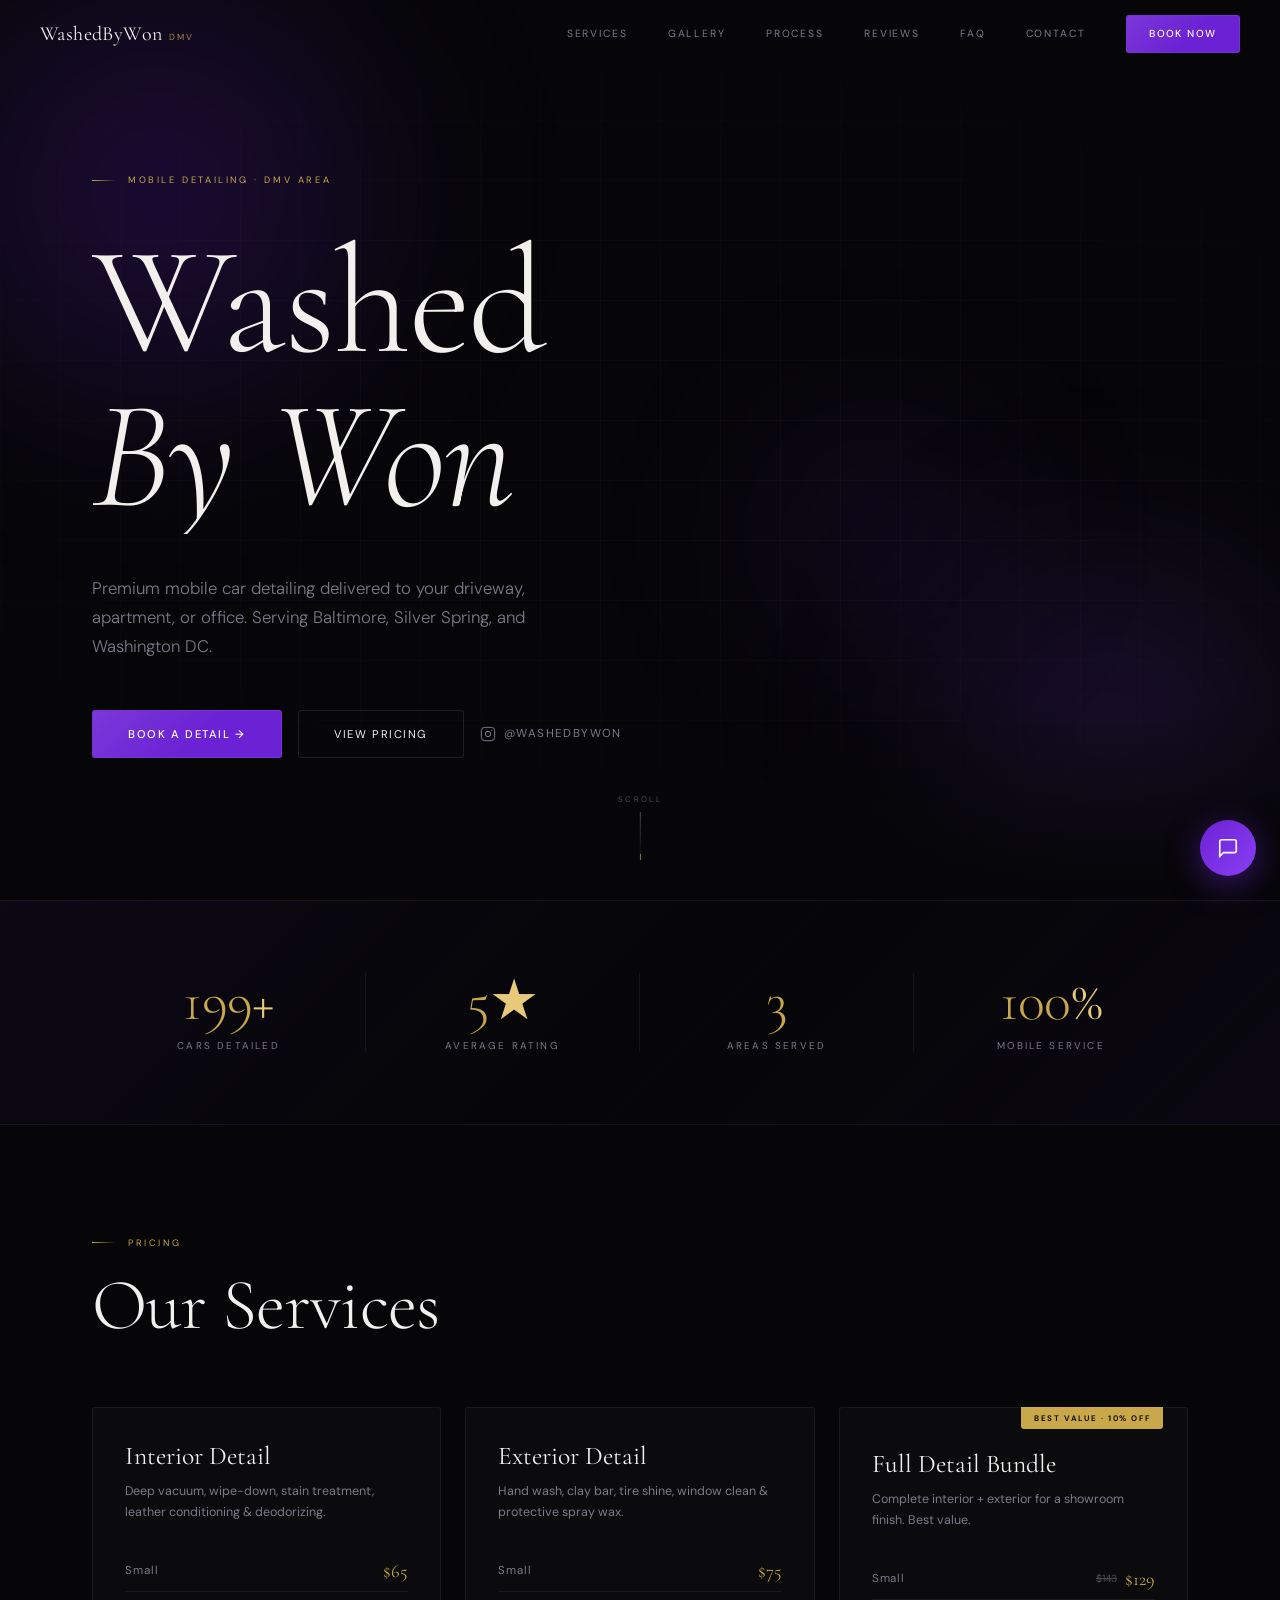
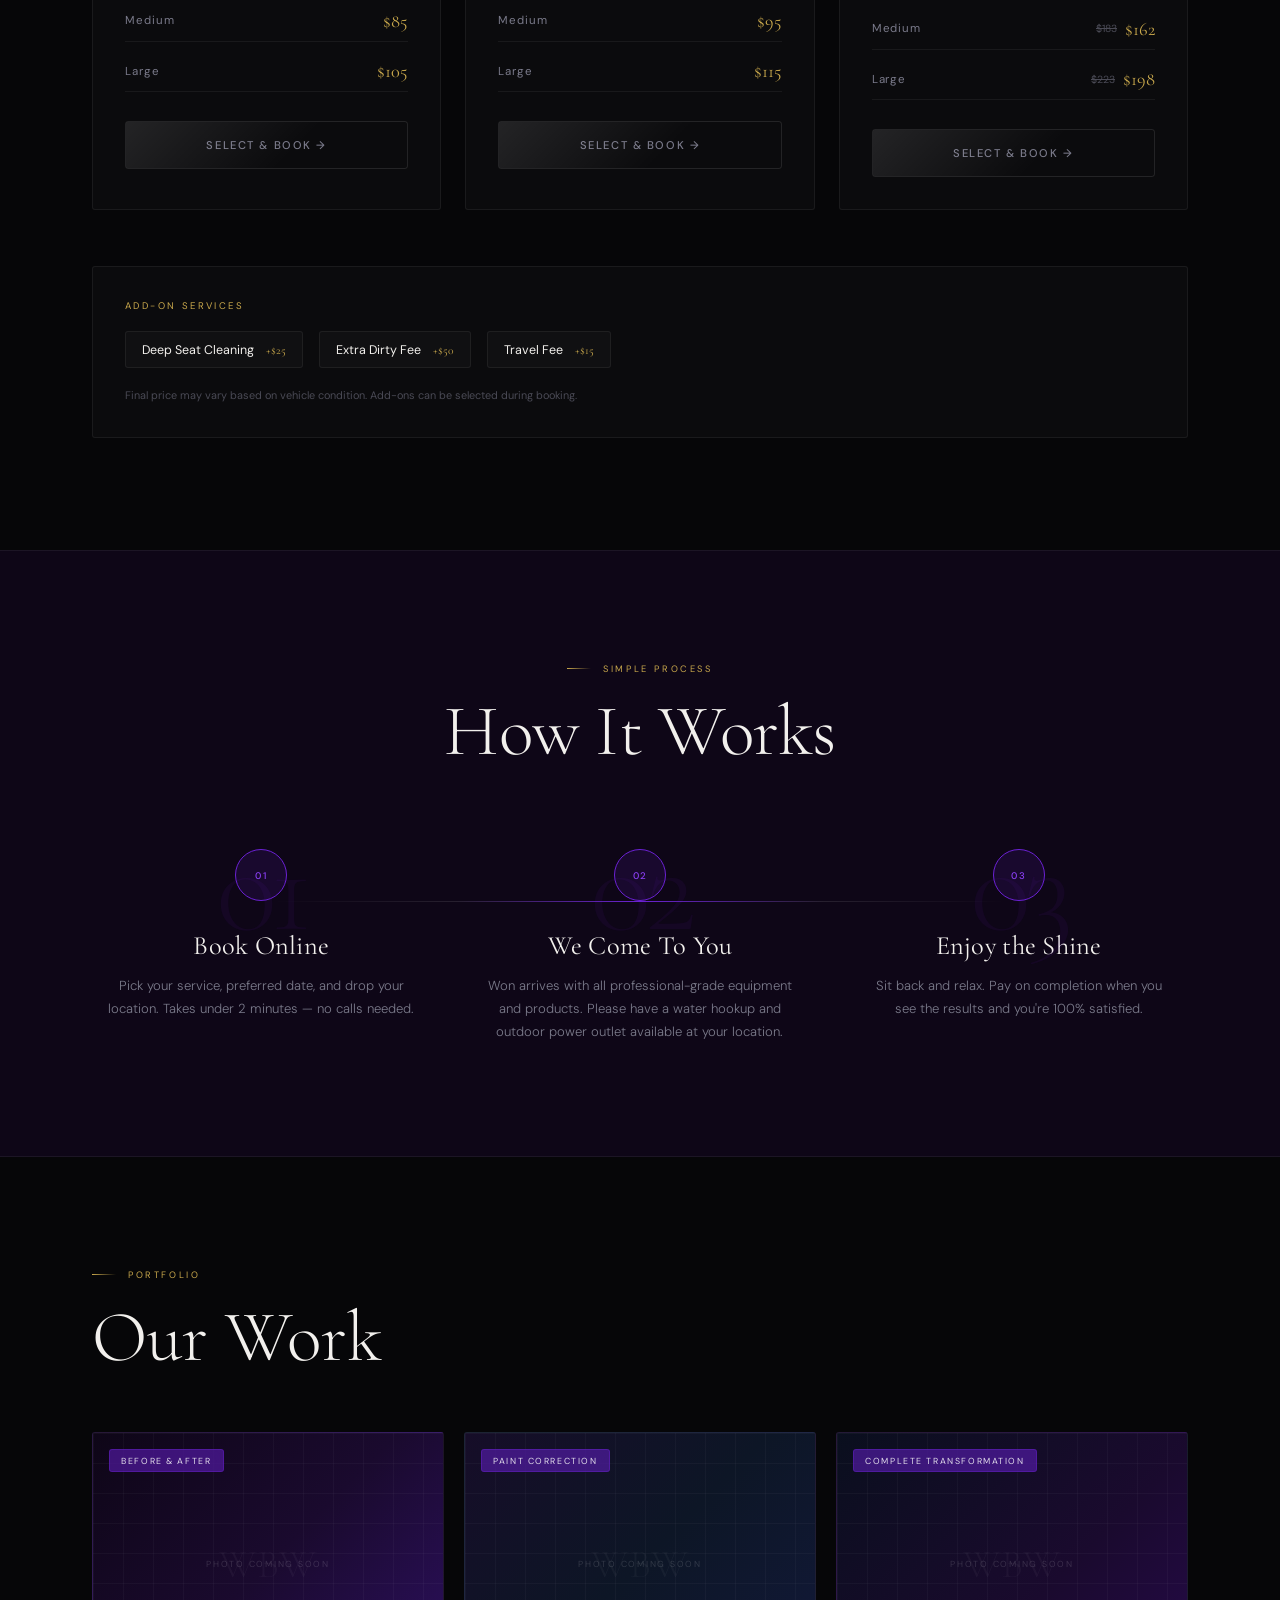
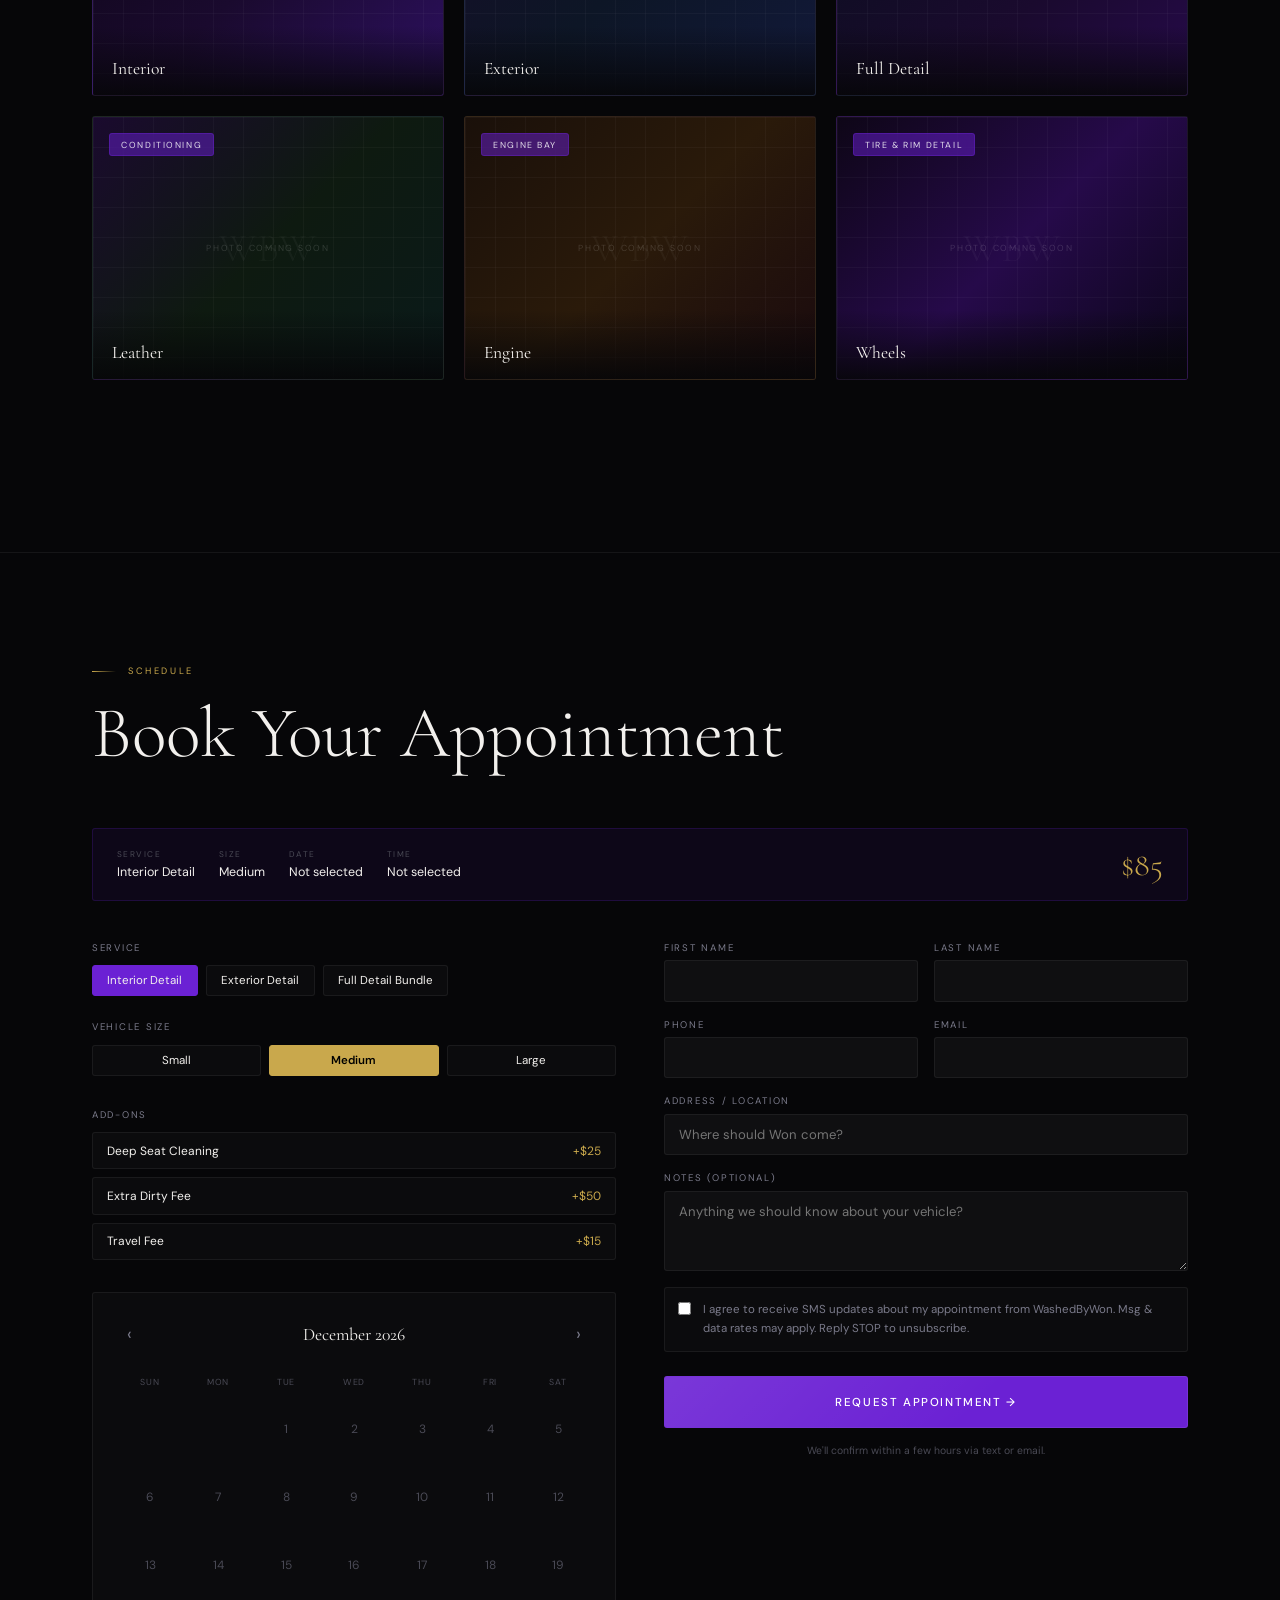
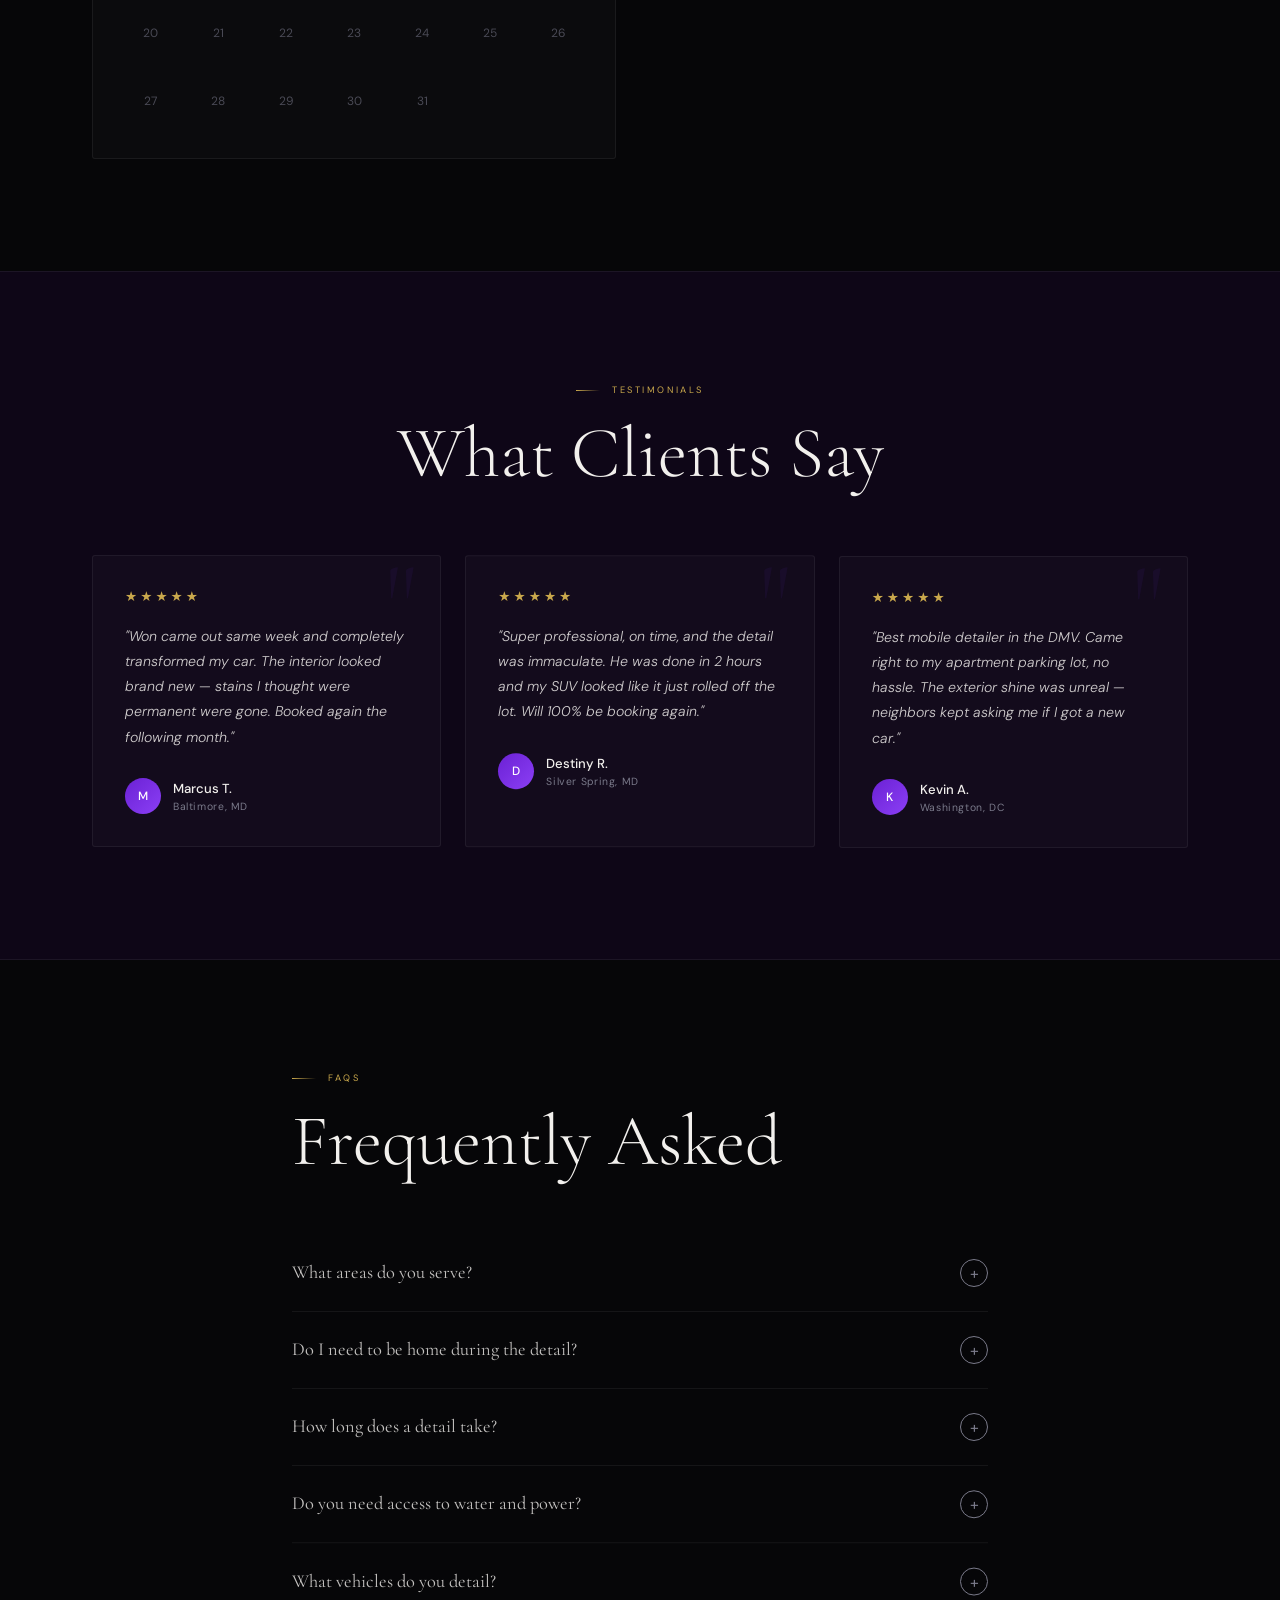
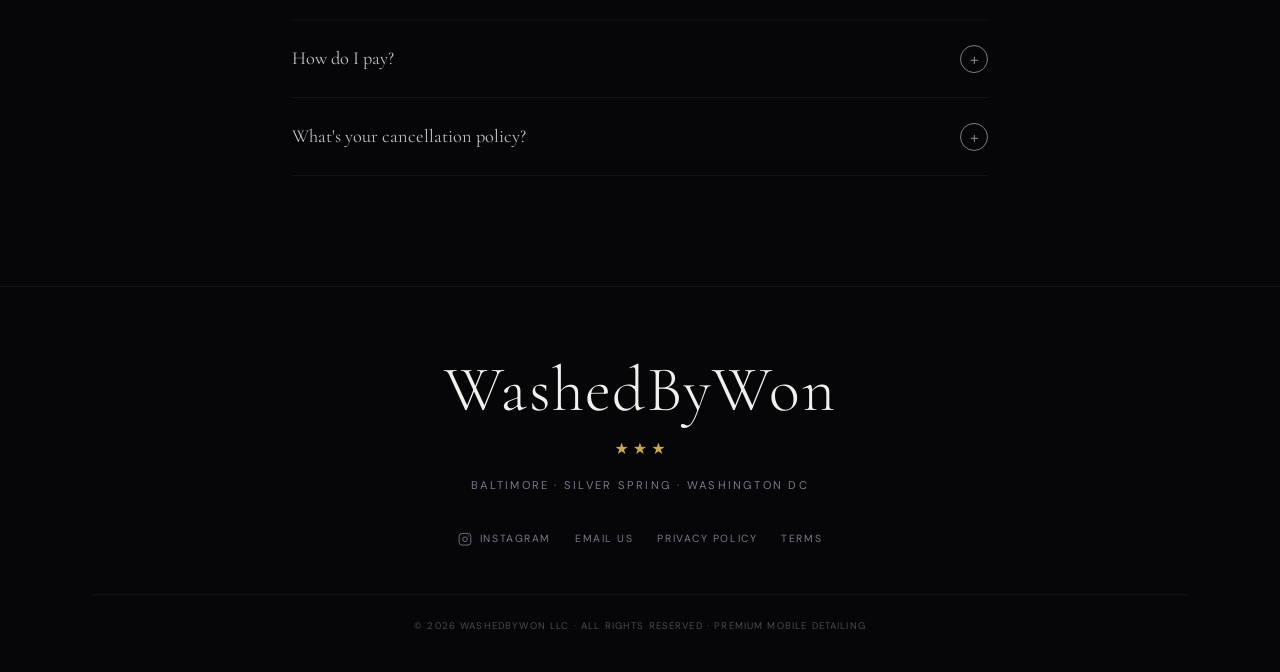
==== commit 15bfb7f0: "New chat bubble: books appointments in chat, with a pop-up prompt Replace the bundled chat bubble wi" ====
--- a/index.html
+++ b/index.html
@@ -11,6 +11,7 @@
     <link href="https://fonts.googleapis.com/css2?family=Cormorant+Garamond:ital,wght@0,300;0,400;0,500;0,600;1,300;1,400&family=DM+Sans:opsz,wght@9..40,300;9..40,400;9..40,500&display=swap" rel="stylesheet" />
     <script type="module" crossorigin src="./assets/index-CeZBVJUm.js"></script>
     <link rel="stylesheet" crossorigin href="./assets/index-Bv6o2zFJ.css">
+    <script defer src="./chat-widget.js"></script>
   </head>
   <body>
     <div id="root"></div>
--- a/assets/index-Bv6o2zFJ.css
+++ b/assets/index-Bv6o2zFJ.css
@@ -1 +1,2 @@
-@import "https://fonts.googleapis.com/css2?family=Cormorant+Garamond:ital,wght@0,300;0,400;0,500;0,600;1,300;1,400&family=DM+Sans:opsz,wght@9..40,300;9..40,400;9..40,500&display=swap";*,:before,:after{box-sizing:border-box;margin:0;padding:0}html{scroll-behavior:auto}:root{--black:#060608;--white:#f2f0ed;--purple:#6b21d4;--purple-bright:#8b3ff5;--purple-glow:#6b21d459;--purple-faint:#0e0617;--purple-mid:#160d28;--gold:#c9a84c;--gold-light:#e8c97a;--gold-faint:#c9a84c1f;--muted:#4a4a55;--muted2:#7a7a8a;--border:#ffffff0f;--border2:#ffffff1a;--glass:#ffffff06;--glass2:#ffffff0e;--serif:"Cormorant Garamond", Georgia, serif;--sans:"DM Sans", system-ui, sans-serif;--radius:3px;--tap:48px}body{font-family:var(--sans);background:var(--black);color:var(--white);-webkit-font-smoothing:antialiased;-moz-osx-font-smoothing:grayscale;min-height:100vh;overflow-x:hidden}::selection{background:var(--purple);color:#fff}::-webkit-scrollbar{width:3px}::-webkit-scrollbar-track{background:var(--black)}::-webkit-scrollbar-thumb{background:var(--purple);border-radius:2px}a{color:inherit;text-decoration:none}button{font-family:var(--sans);cursor:pointer;background:0 0;border:none;outline:none}input,select,textarea{font-family:var(--sans)}.container{max-width:1160px;margin:0 auto;padding:0 2rem}.eyebrow{letter-spacing:.28em;text-transform:uppercase;color:var(--gold);align-items:center;gap:.75rem;font-size:.58rem;font-weight:400;display:flex}.eyebrow:before{content:"";background:linear-gradient(to right, var(--gold), #c9a84c00);width:24px;height:1px;display:inline-block}.btn-primary{background:var(--purple);color:#fff;height:var(--tap);letter-spacing:.14em;text-transform:uppercase;border-radius:var(--radius);cursor:pointer;white-space:nowrap;border:1px solid #ffffff14;justify-content:center;align-items:center;gap:.6rem;padding:0 2.2rem;font-size:.7rem;font-weight:500;transition:box-shadow .3s;display:inline-flex;position:relative;overflow:hidden}.btn-primary:before{content:"";pointer-events:none;background:linear-gradient(135deg,#ffffff1a 0%,#0000 60%);position:absolute;inset:0}.btn-primary:hover{box-shadow:0 0 50px var(--purple-glow), 0 10px 40px #6b21d473}.btn-ghost{color:var(--white);height:var(--tap);letter-spacing:.14em;text-transform:uppercase;border-radius:var(--radius);cursor:pointer;white-space:nowrap;border:1px solid var(--border2);background:0 0;justify-content:center;align-items:center;gap:.6rem;padding:0 2.2rem;font-size:.7rem;font-weight:400;transition:border-color .3s,background .3s;display:inline-flex}.btn-ghost:hover{border-color:var(--purple);background:var(--glass2)}.section{padding:7rem 0}@media (width<=640px){.section{padding:4.5rem 0}.container{padding:0 1.25rem}}
+@import "https://fonts.googleapis.com/css2?family=Cormorant+Garamond:ital,wght@0,300;0,400;0,500;0,600;1,300;1,400&family=DM+Sans:opsz,wght@9..40,300;9..40,400;9..40,500&display=swap";*,:before,:after{box-sizing:border-box;margin:0;padding:0}html{scroll-behavior:auto;overflow-x:clip}:root{--black:#060608;--white:#f2f0ed;--purple:#6b21d4;--purple-bright:#8b3ff5;--purple-glow:#6b21d459;--purple-faint:#0e0617;--purple-mid:#160d28;--gold:#c9a84c;--gold-light:#e8c97a;--gold-faint:#c9a84c1f;--muted:#4a4a55;--muted2:#7a7a8a;--border:#ffffff0f;--border2:#ffffff1a;--glass:#ffffff06;--glass2:#ffffff0e;--serif:"Cormorant Garamond", Georgia, serif;--sans:"DM Sans", system-ui, sans-serif;--radius:3px;--tap:48px}body{font-family:var(--sans);background:var(--black);color:var(--white);-webkit-font-smoothing:antialiased;-moz-osx-font-smoothing:grayscale;min-height:100vh;overflow-x:hidden}::selection{background:var(--purple);color:#fff}::-webkit-scrollbar{width:3px}::-webkit-scrollbar-track{background:var(--black)}::-webkit-scrollbar-thumb{background:var(--purple);border-radius:2px}a{color:inherit;text-decoration:none}button{font-family:var(--sans);cursor:pointer;background:0 0;border:none;outline:none}input,select,textarea{font-family:var(--sans)}.container{max-width:1160px;margin:0 auto;padding:0 2rem}.eyebrow{letter-spacing:.28em;text-transform:uppercase;color:var(--gold);align-items:center;gap:.75rem;font-size:.58rem;font-weight:400;display:flex}.eyebrow:before{content:"";background:linear-gradient(to right, var(--gold), #c9a84c00);width:24px;height:1px;display:inline-block}.btn-primary{background:var(--purple);color:#fff;height:var(--tap);letter-spacing:.14em;text-transform:uppercase;border-radius:var(--radius);cursor:pointer;white-space:nowrap;border:1px solid #ffffff14;justify-content:center;align-items:center;gap:.6rem;padding:0 2.2rem;font-size:.7rem;font-weight:500;transition:box-shadow .3s;display:inline-flex;position:relative;overflow:hidden}.btn-primary:before{content:"";pointer-events:none;background:linear-gradient(135deg,#ffffff1a 0%,#0000 60%);position:absolute;inset:0}.btn-primary:hover{box-shadow:0 0 50px var(--purple-glow), 0 10px 40px #6b21d473}.btn-ghost{color:var(--white);height:var(--tap);letter-spacing:.14em;text-transform:uppercase;border-radius:var(--radius);cursor:pointer;white-space:nowrap;border:1px solid var(--border2);background:0 0;justify-content:center;align-items:center;gap:.6rem;padding:0 2.2rem;font-size:.7rem;font-weight:400;transition:border-color .3s,background .3s;display:inline-flex}.btn-ghost:hover{border-color:var(--purple);background:var(--glass2)}.section{padding:7rem 0}@media (width<=640px){.section{padding:4.5rem 0}.container{padding:0 1.25rem}}
+@media (width<=768px){input,select,textarea{font-size:16px!important}}
